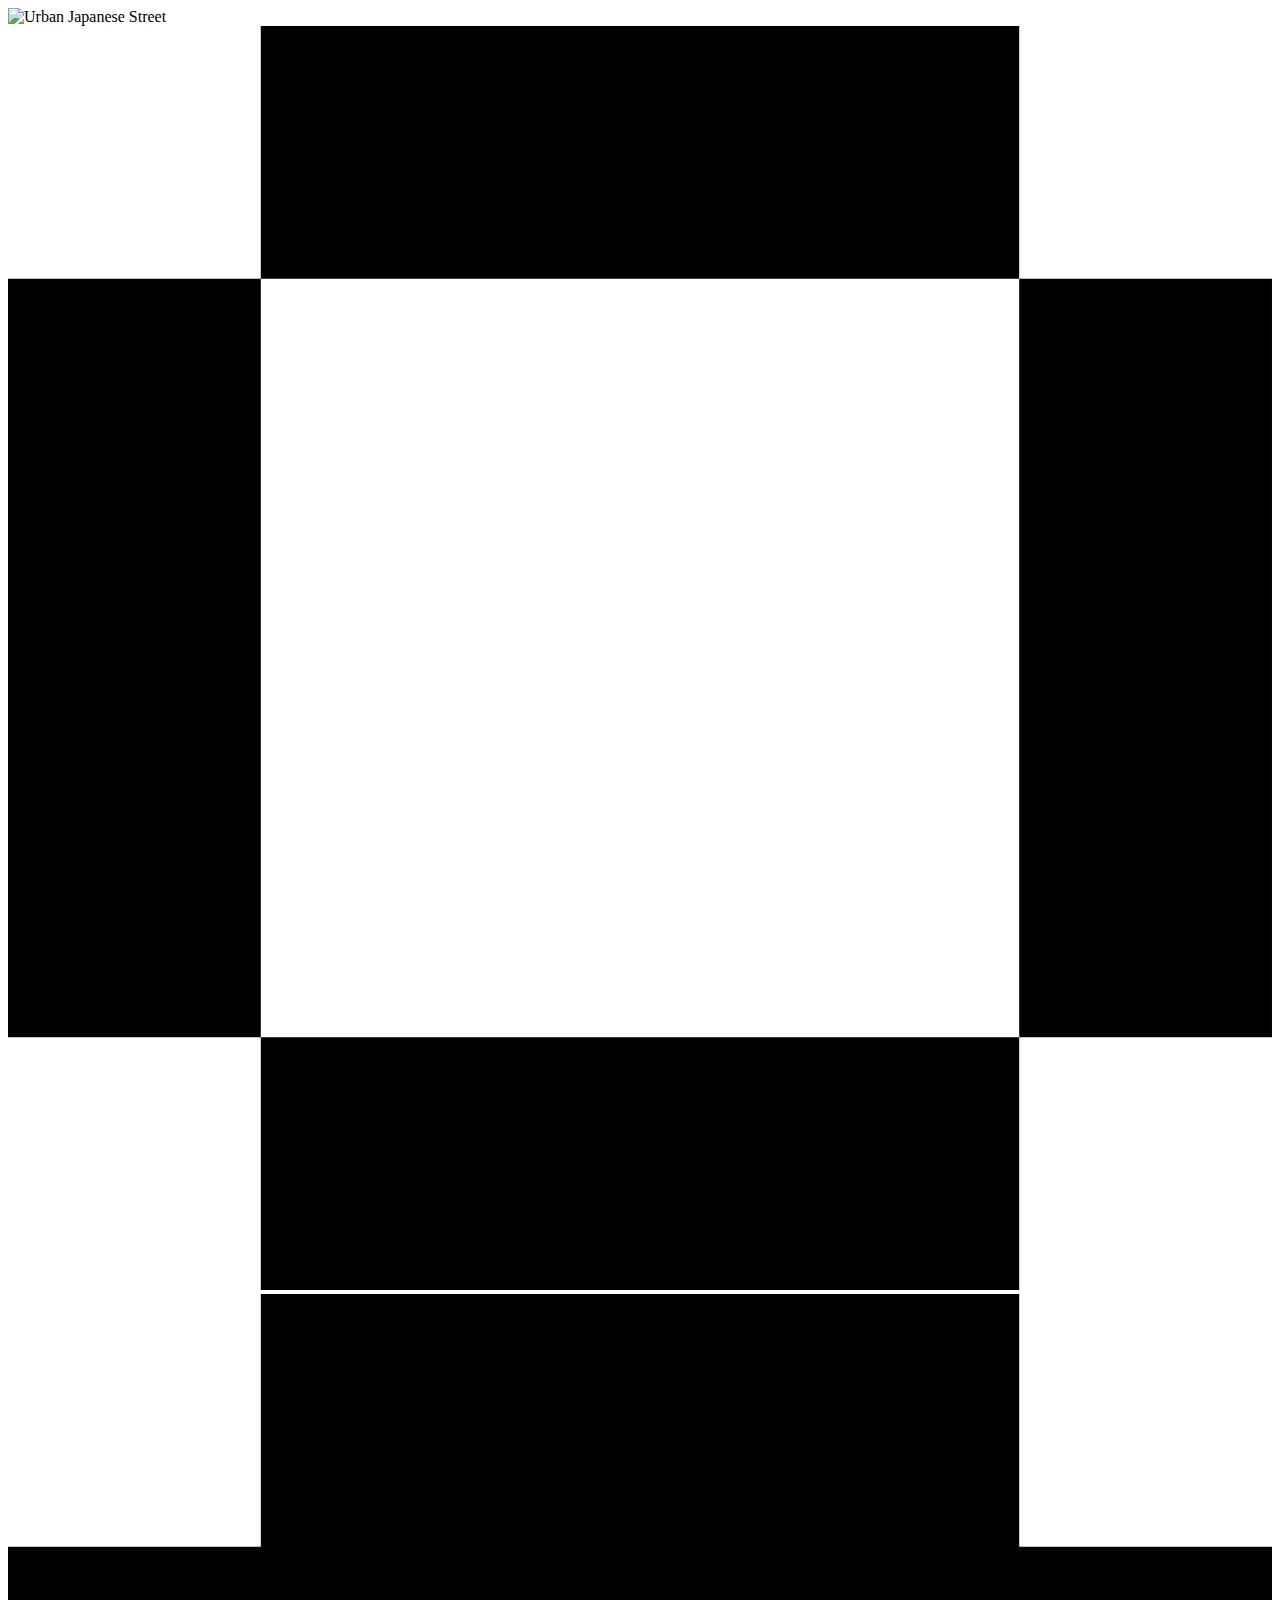
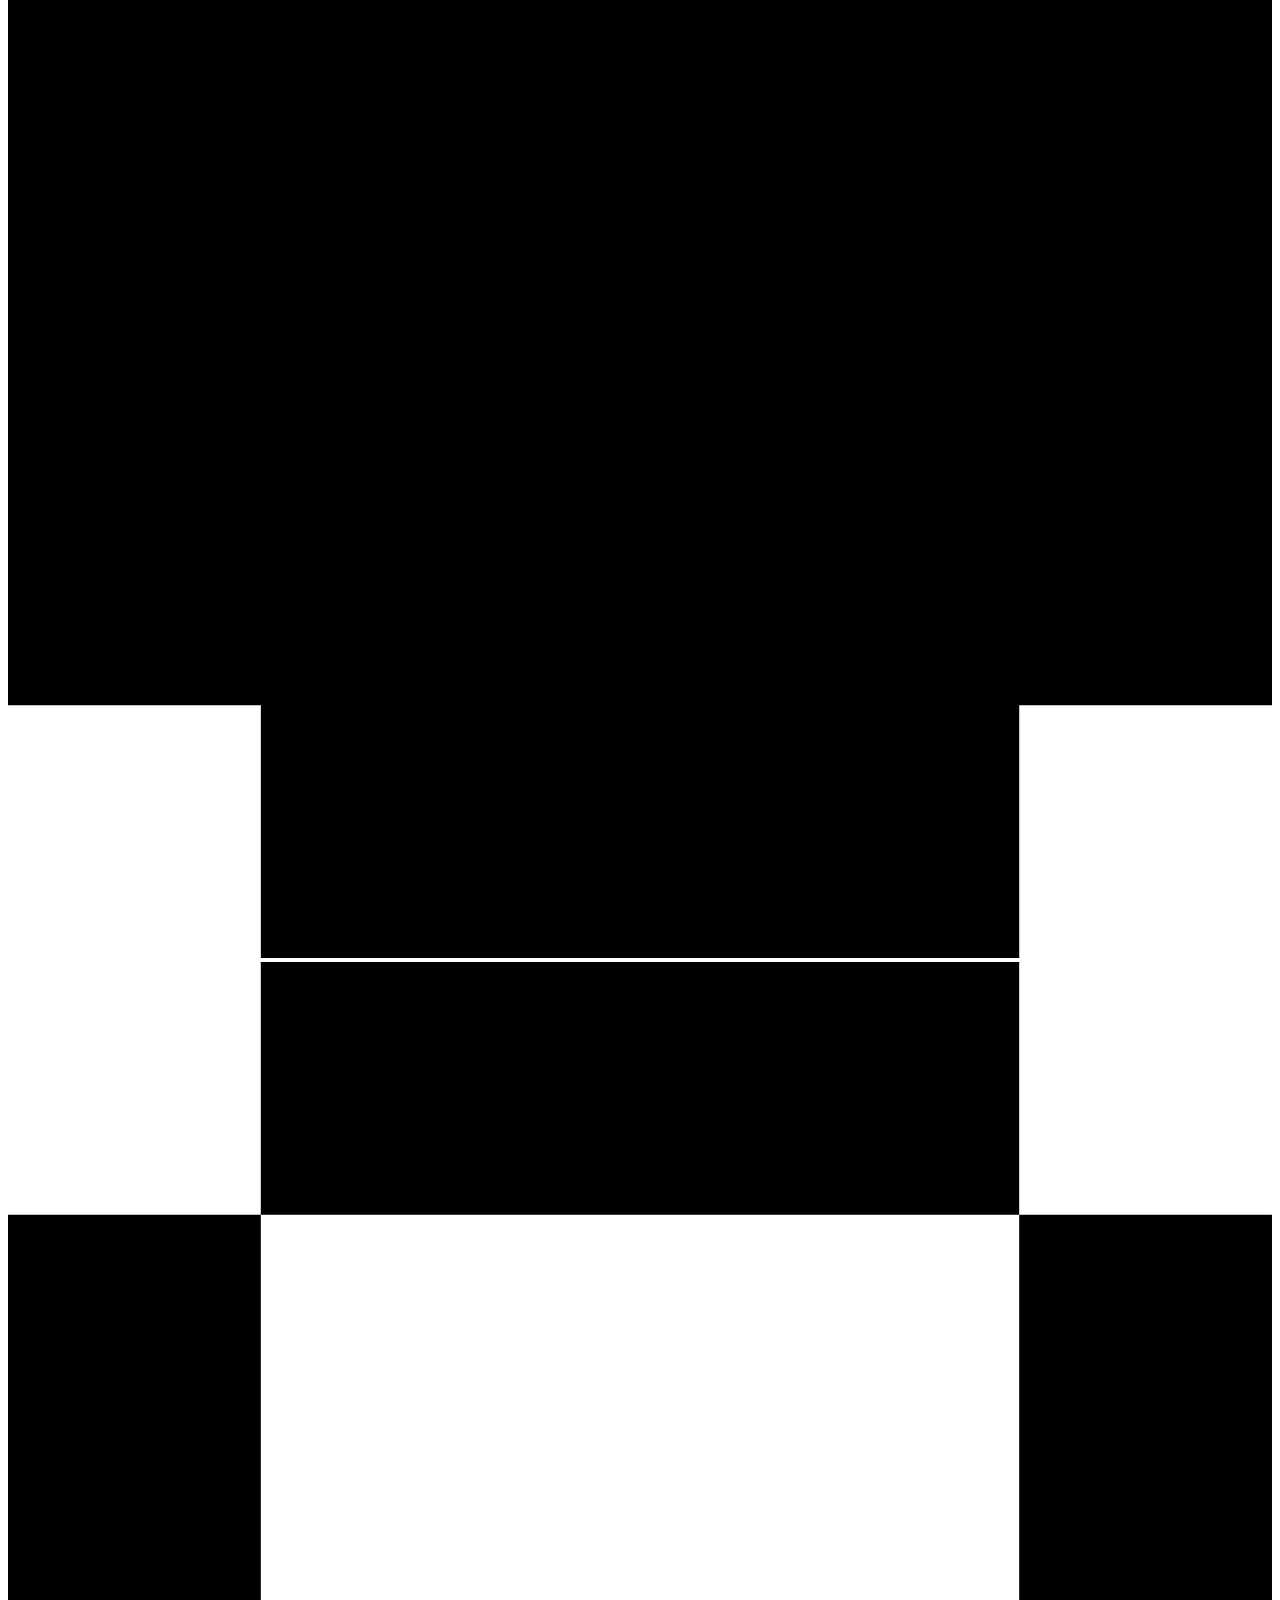
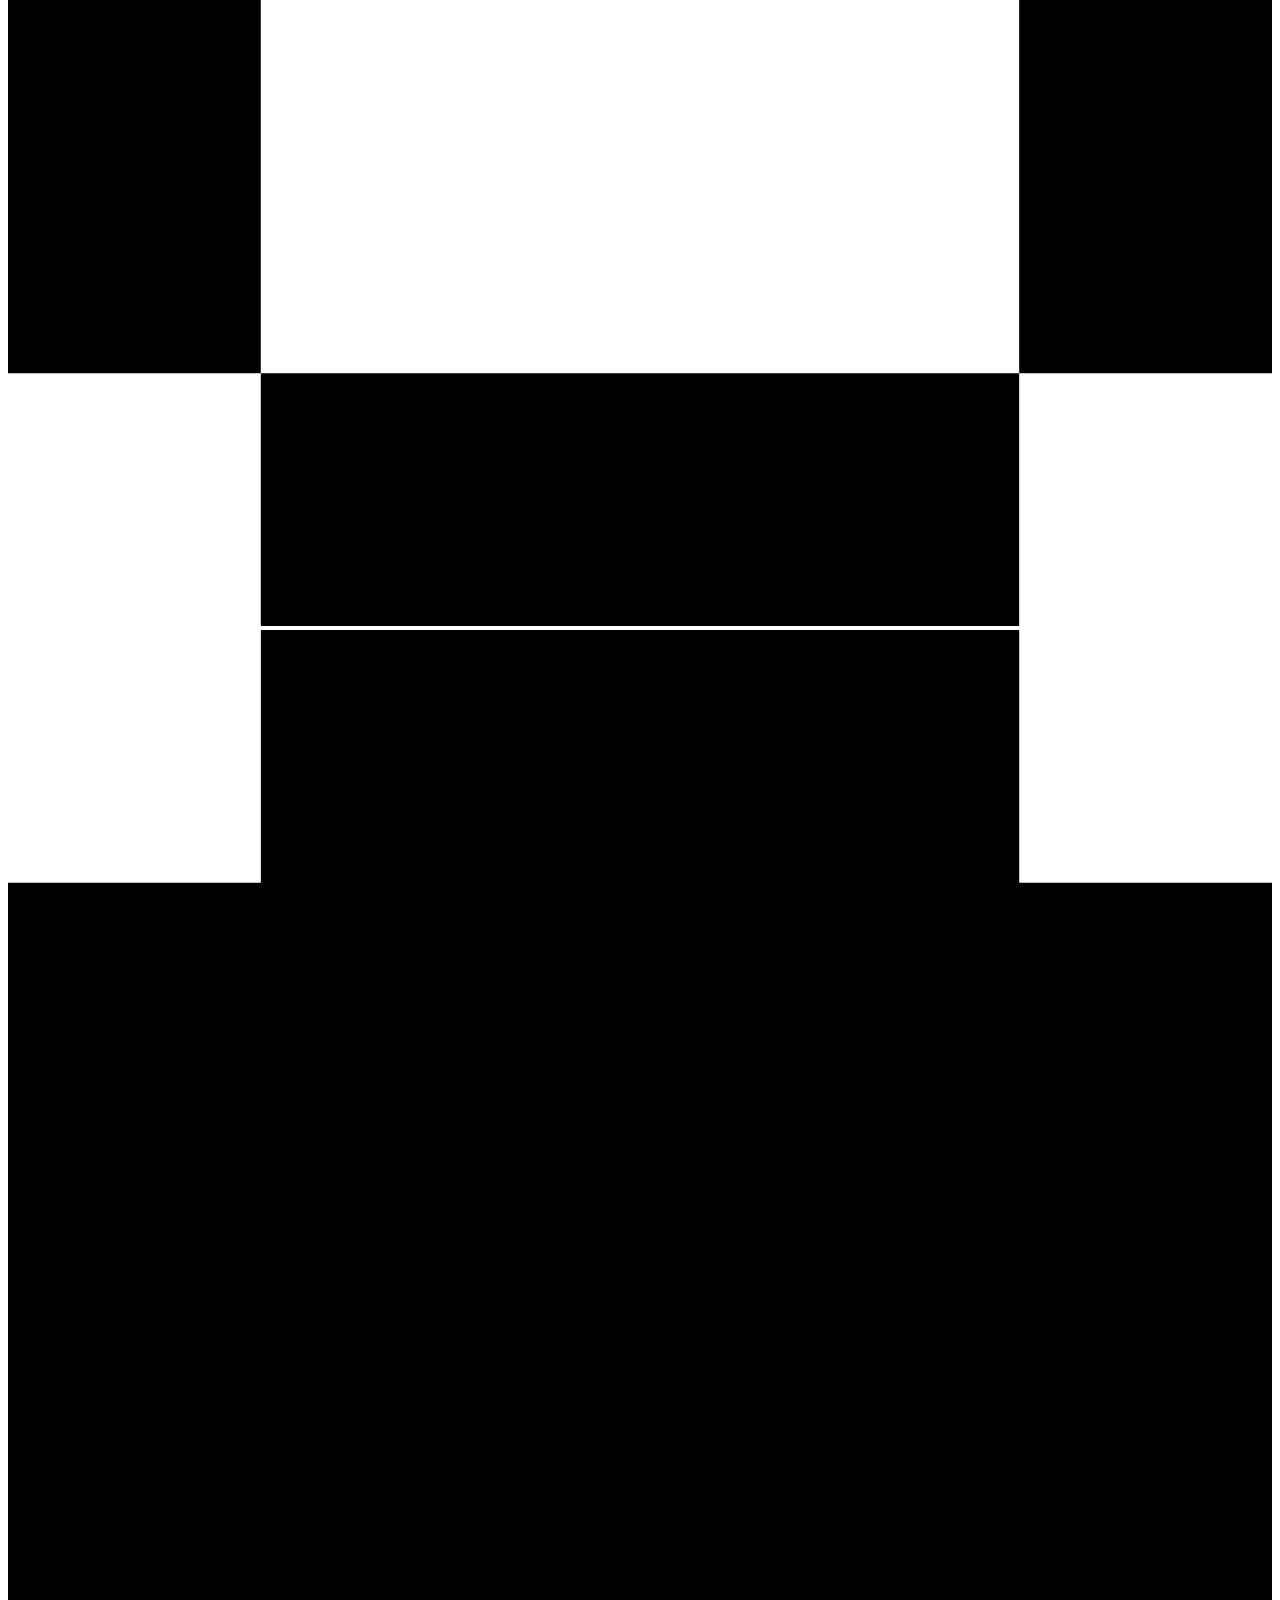
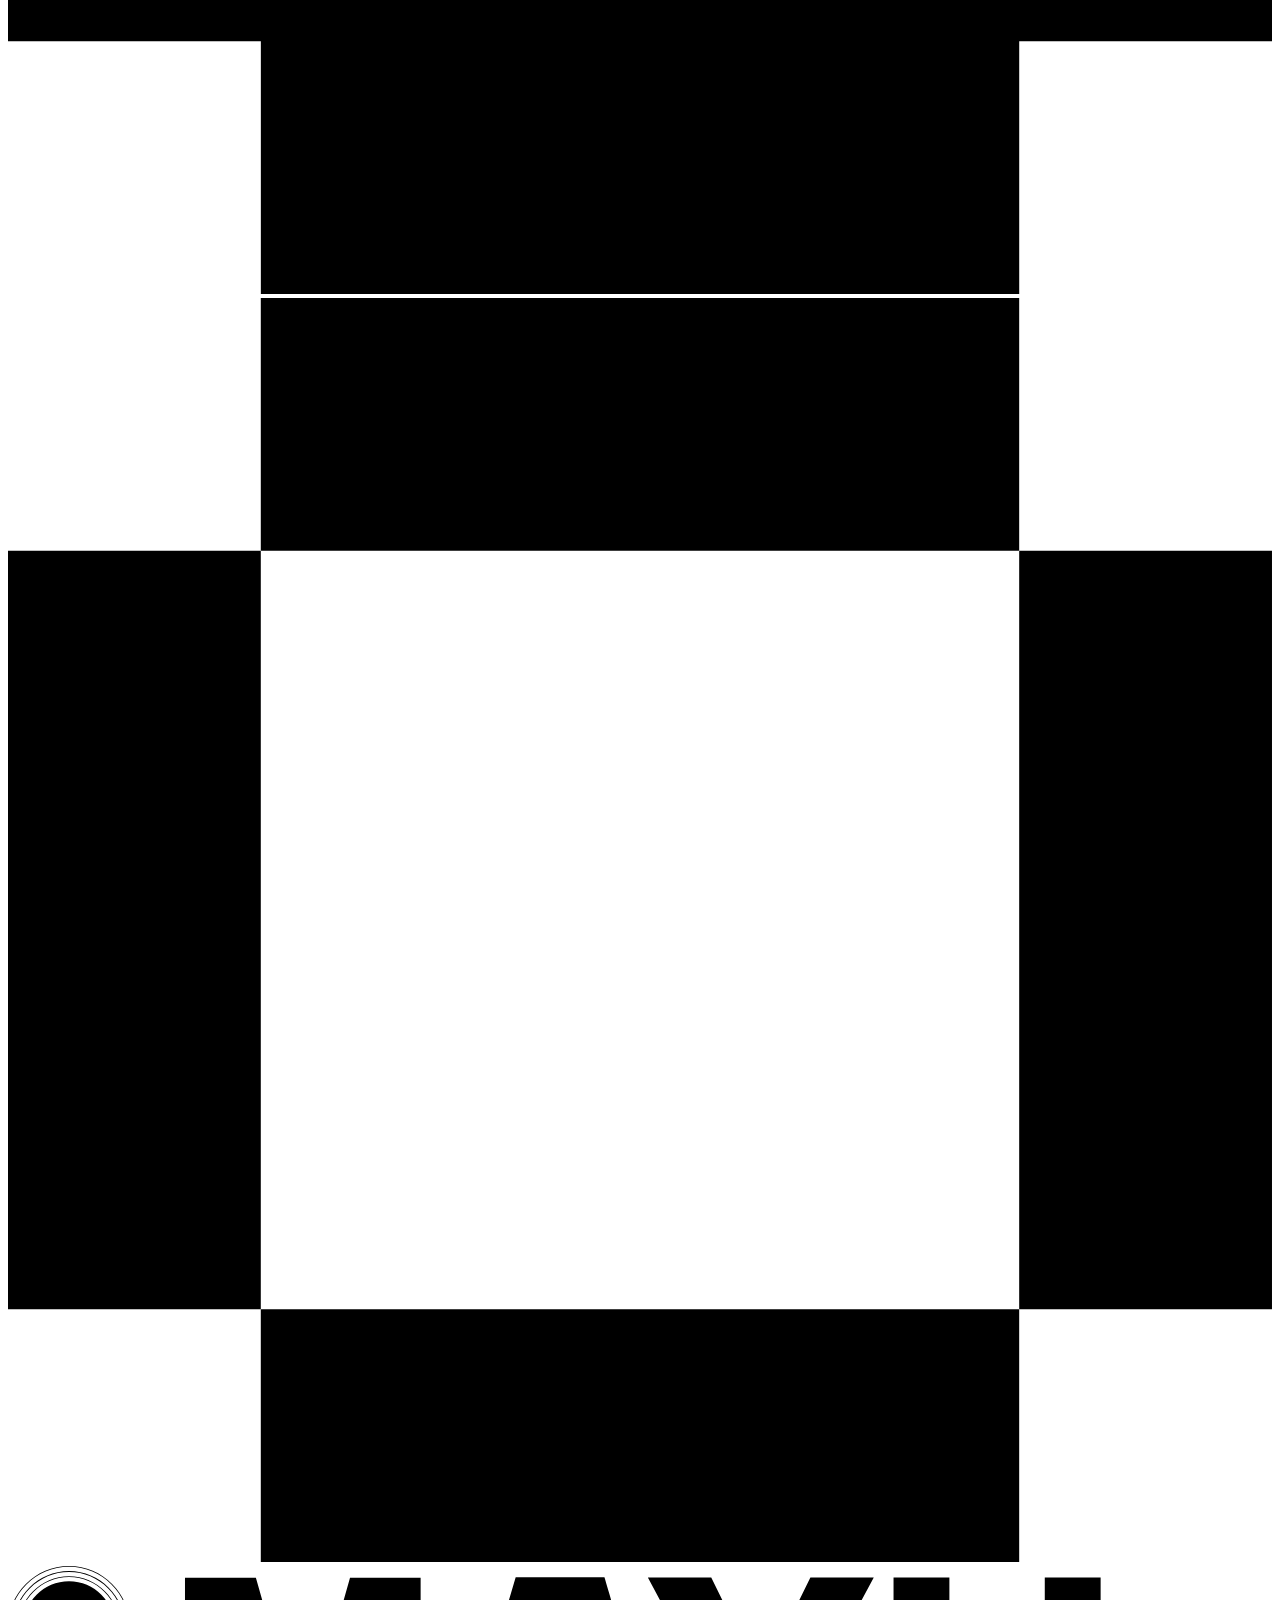
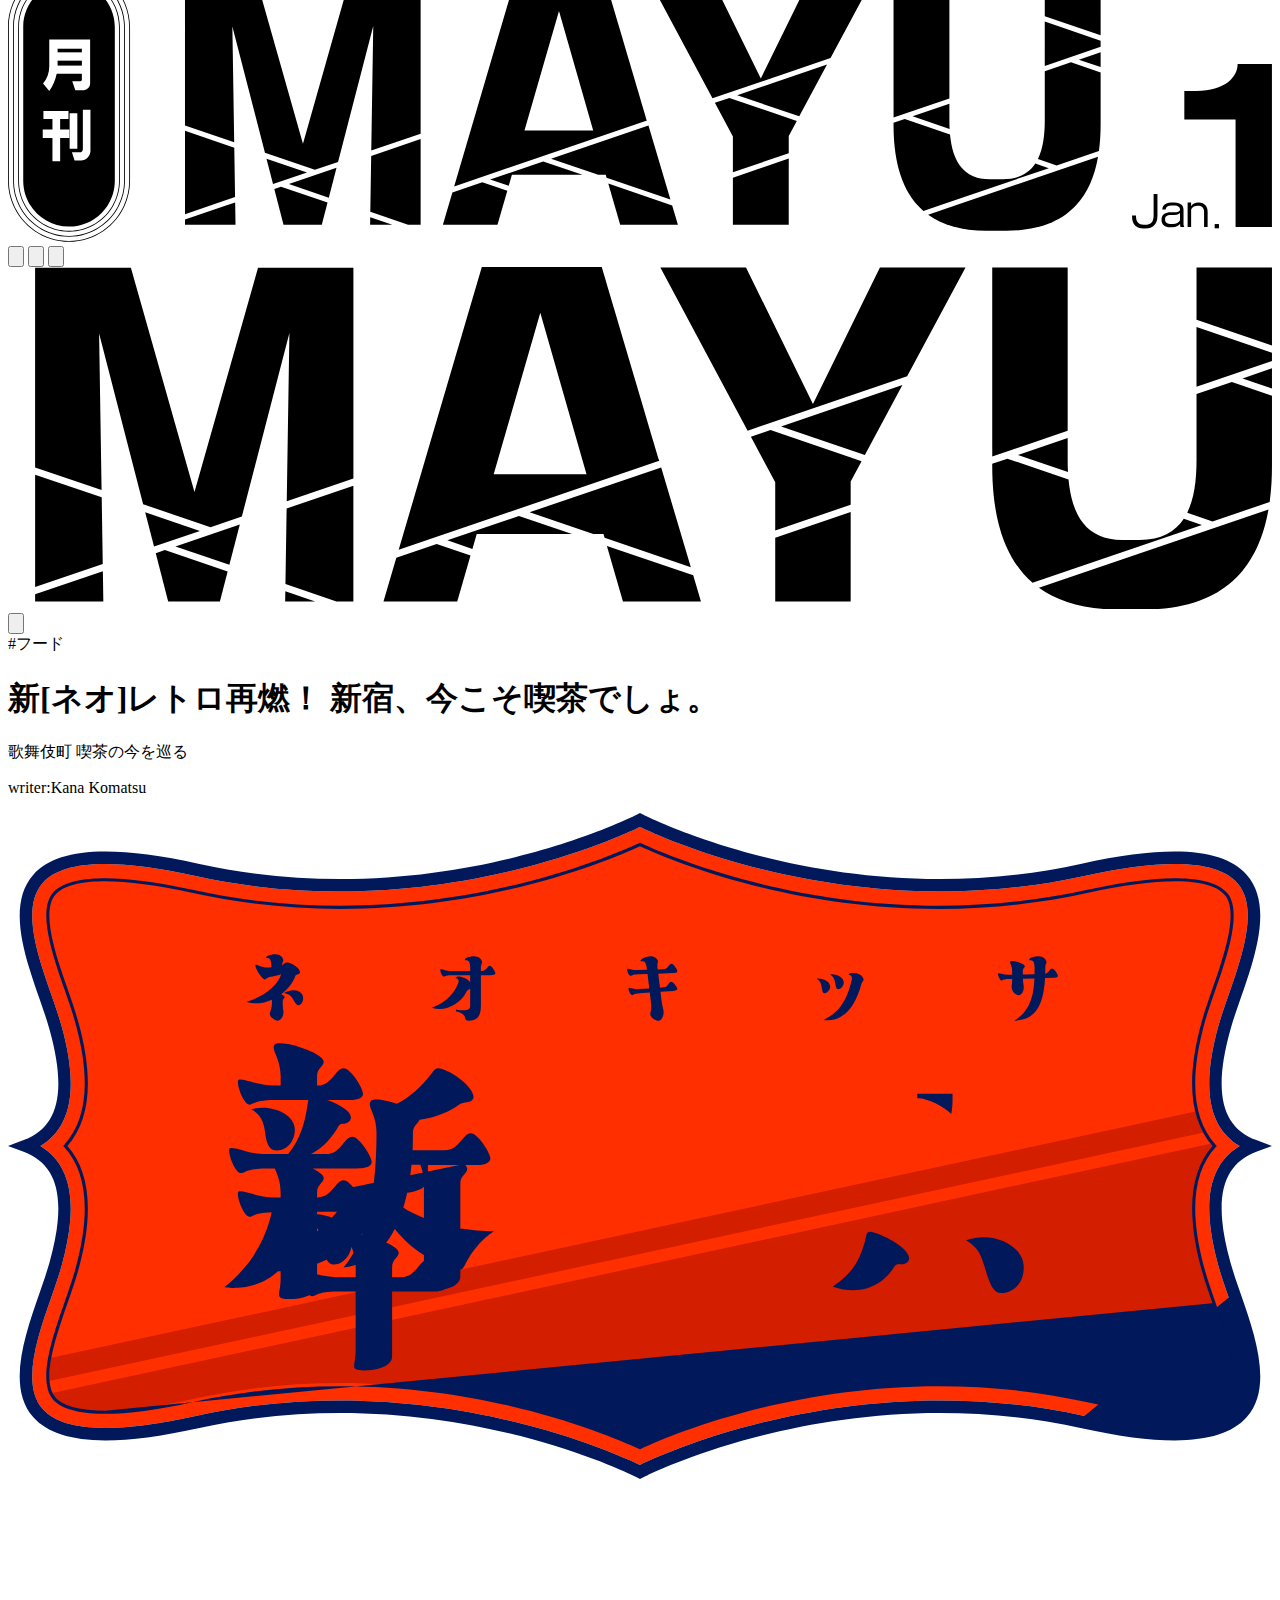
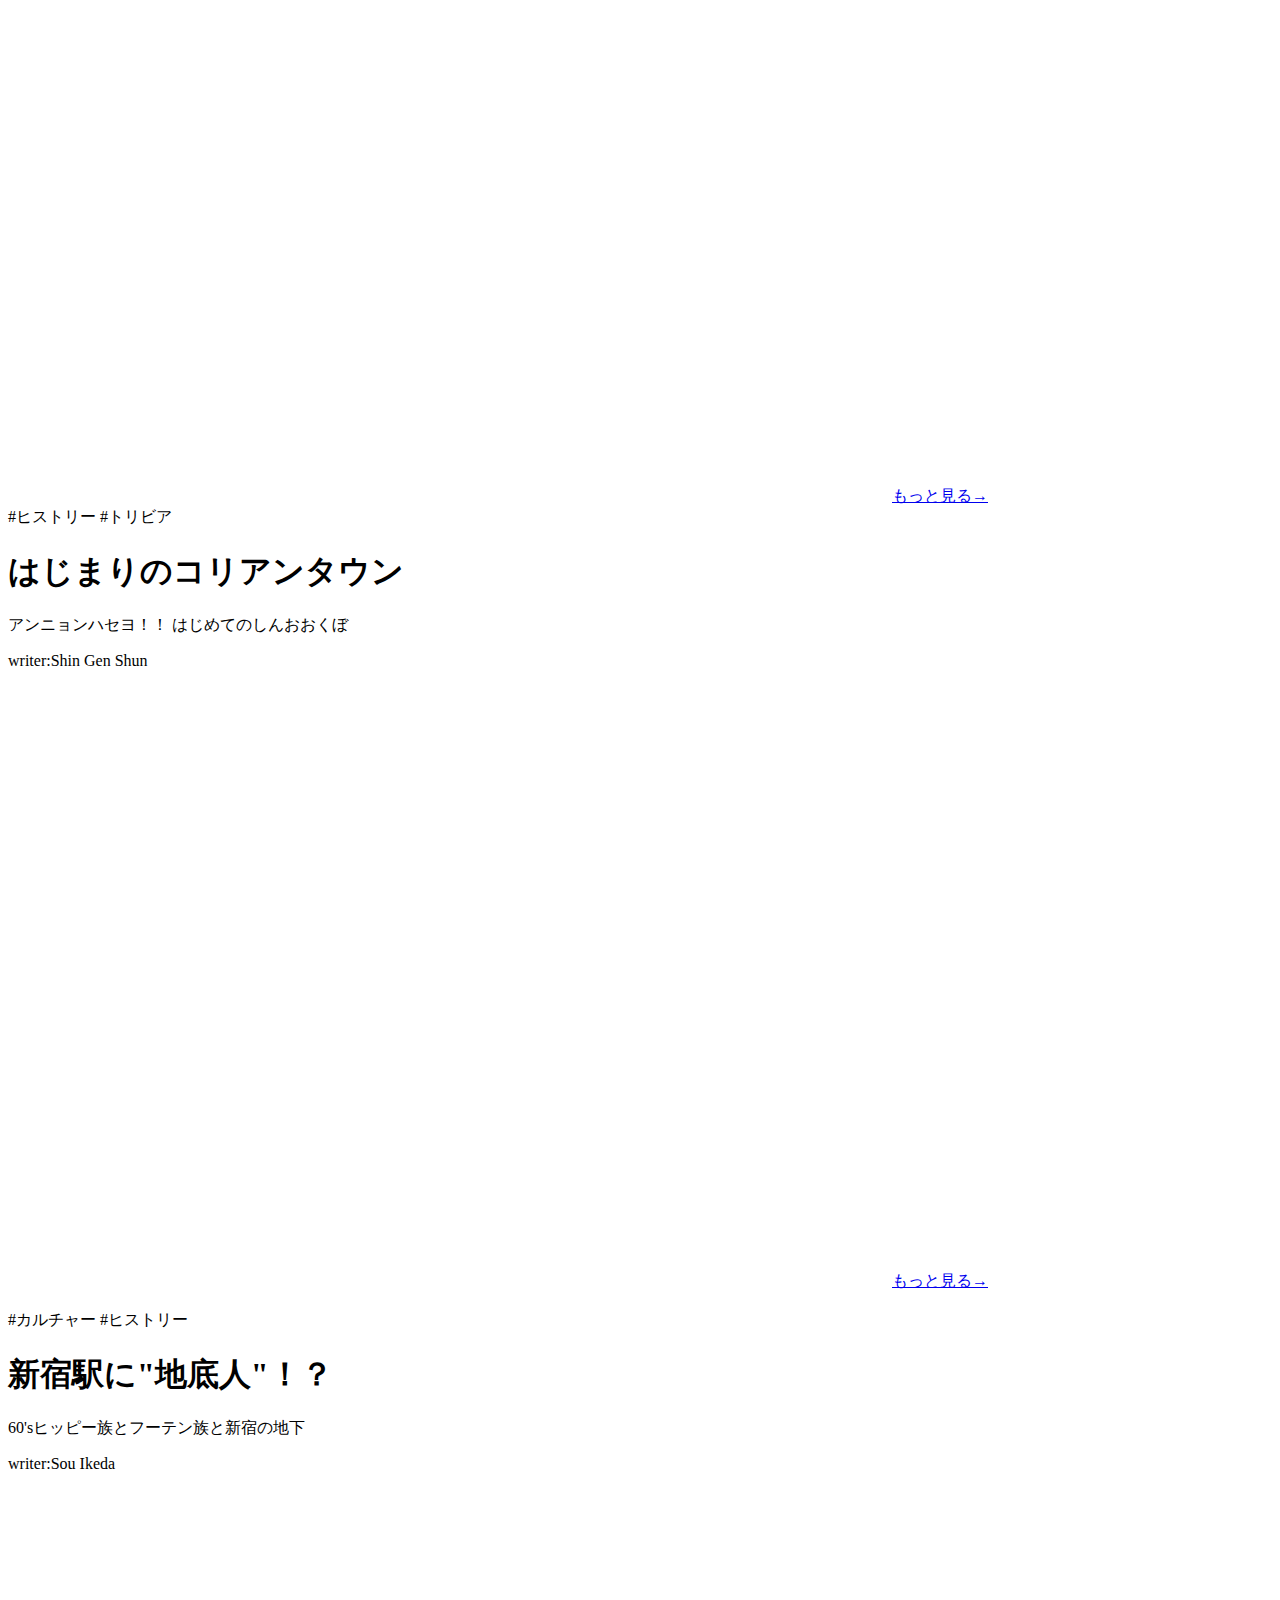
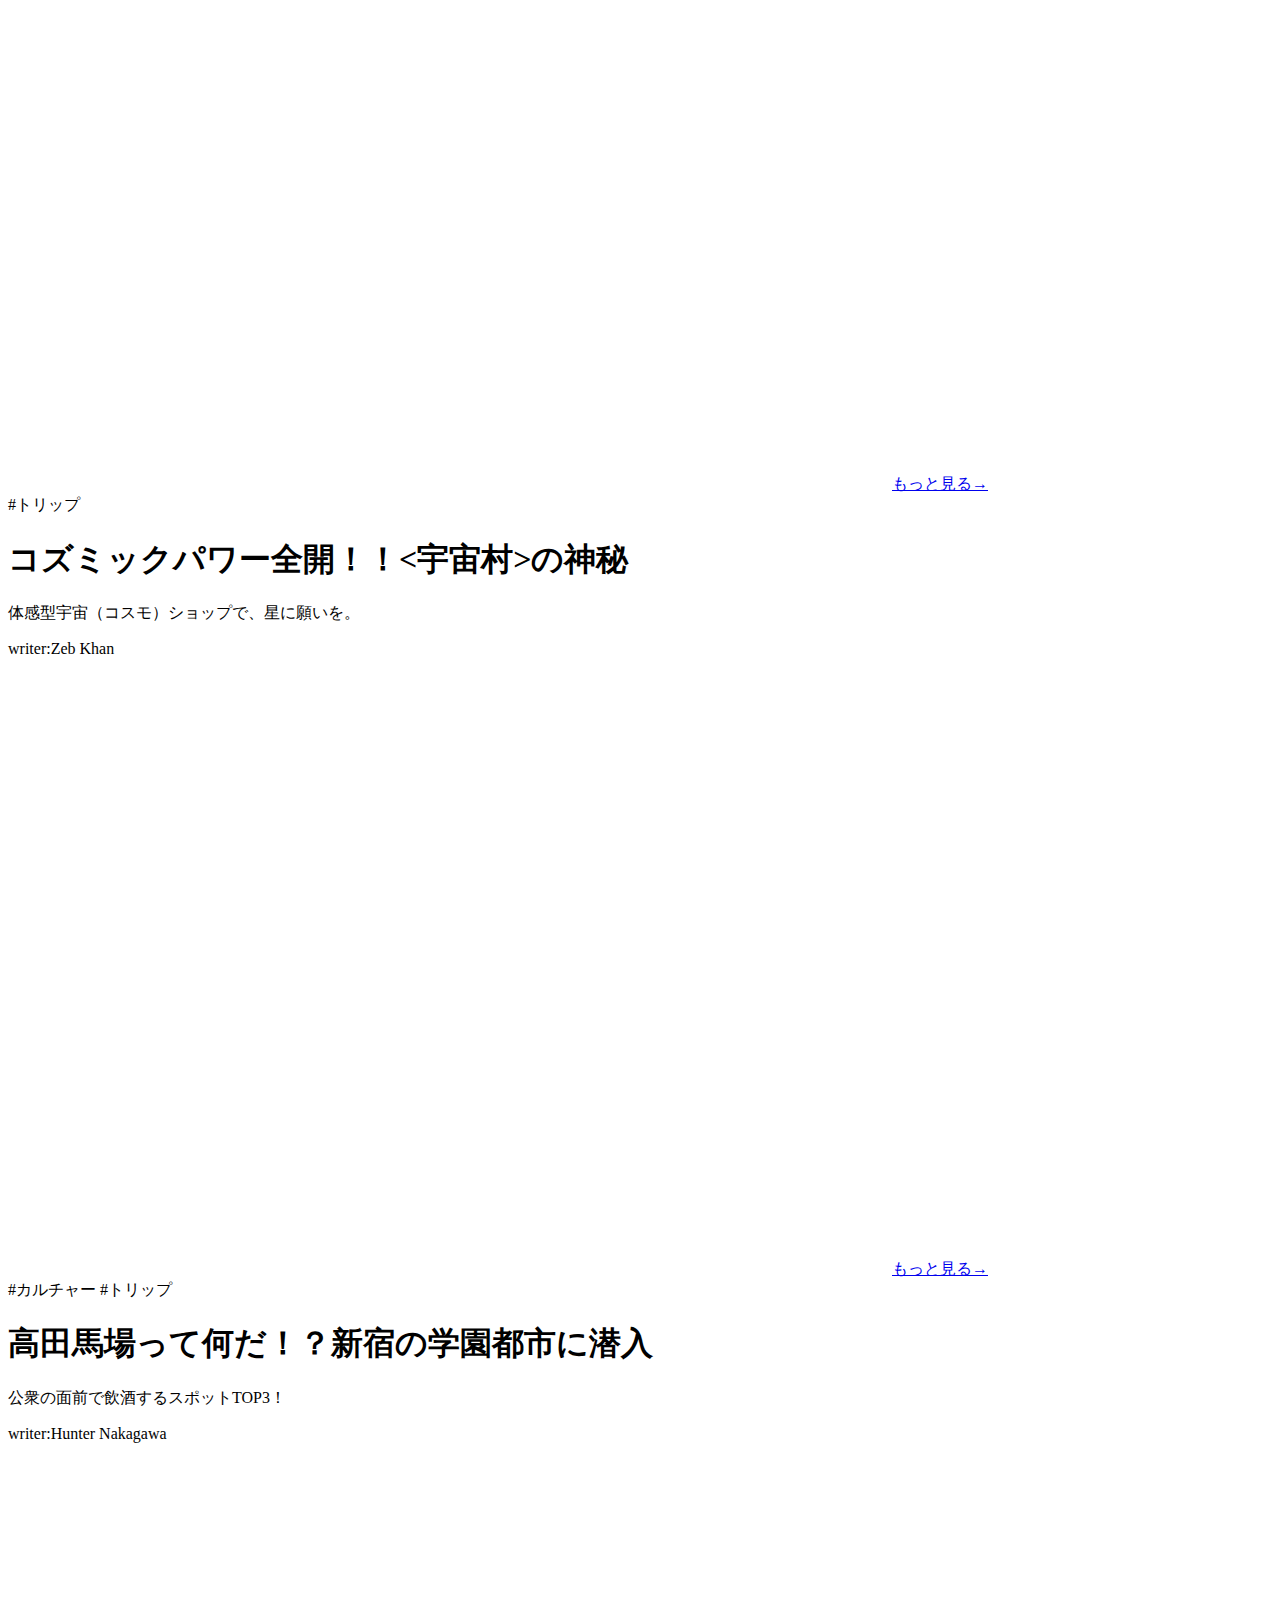
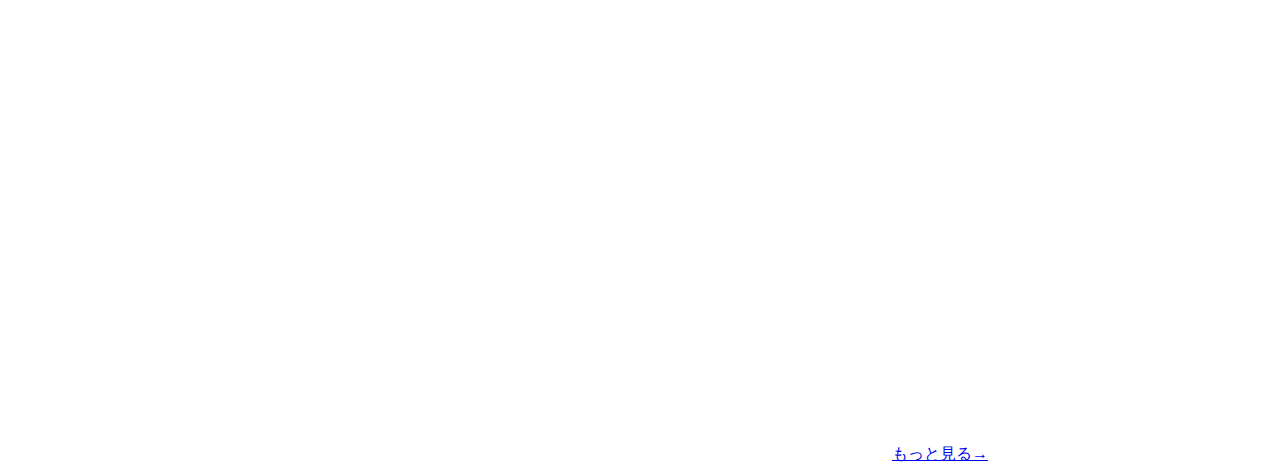
==== index.html @ 88285724 "update" ====
<!DOCTYPE html>
<html lang="ja">
  <head>
    <meta charset="UTF-8" />
    <meta name="viewport" content="width=device-width, initial-scale=1.0" />
    <meta name="description" content="MAYU - 新宿の文化と歴史を探求するウェブマガジン" />
    <meta name="author" content="MAYU Editorial Team" />
    <meta name="keywords" content="新宿,カルチャー,ヒストリー,東京,ウェブマガジン" />
    <meta property="og:title" content="MAYU - 新宿カルチャーマガジン" />
    <meta property="og:description" content="新宿の文化と歴史を探求するウェブマガジン" />
    <meta property="og:type" content="website" />
    <title>MAYU - 新宿カルチャーマガジン</title>
    <script src="https://cdn.tailwindcss.com"></script>
    <link rel="icon" href="/favicon/logo04.svg" type="image/svg+xml" />
    <link rel="stylesheet" href="css/style.css" />
  </head>
  <body>
    <!-- Main Container with responsive max-width -->
    <div class="min-h-screen flex justify-center overflow-x-hidden box-border">
      <div class="w-[1440px] border border-blue-500"> <!-- Changed to fixed width -->
        <div class="relative border border-green-500"> <!-- Removed fixed width for better responsiveness -->
          <!-- Hero Section -->
          <section
            class="relative h-screen w-[1410px] mx-auto overflow-hidden py-4 border border-red-500" 
            aria-label="Hero Banner"
          >
            <!-- Main Content Container -->
            <div
              class="relative z-10 h-full mx-[32px] flex flex-col items-center justify-center border border-blue-500"
              role="banner"
            >
              <!-- Background Image -->
              <div class="absolute inset-0">
                <img
                  src="https://cdn.builder.io/api/v1/image/assets/TEMP/8011d1b2e9b125911fb1d3a131ef5c2fc4aeb7e624f5a21da0997008cc7b0c93"
                  alt="Urban Japanese Street"
                  class="w-full h-full object-cover opacity-80"
                  loading="lazy"
                />
                <div class="bg-black/50 absolute inset-0"></div>
              </div>
              <!-- STATUS HIDDEN/STATUS VISIBLE -->
              <div
                class="absolute bottom-[115px] right-[43px] flex w-[177px] items-center justify-between"
                aria-label="Status Indicators"
              >
                <!-- Status 1 -->
                <svg
                  class="w-[14px] h-[14px]"
                  viewBox="0 0 192.3 192.31"
                  xmlns="http://www.w3.org/2000/svg"
                  aria-hidden="true"
                  focusable="false"
                  role="img"
                >
                  <g>
                    <polygon
                      class="fill-white"
                      points="38.46 76.93 38.46 38.47 0 38.47 0 76.93 0 115.39 0 153.85 38.46 153.85 38.46 115.39 38.46 76.93"
                    />
                    <polygon
                      class="fill-white"
                      points="76.92 153.85 38.46 153.85 38.46 192.31 76.92 192.31 115.38 192.31 153.84 192.31 153.84 153.85 115.38 153.85 76.92 153.85"
                    />
                    <polygon
                      class="fill-white"
                      points="153.84 76.93 153.84 115.39 153.84 153.85 192.3 153.85 192.3 115.39 192.3 76.93 192.3 38.47 153.84 38.47 153.84 76.93"
                    />
                    <polygon
                      class="fill-white"
                      points="115.38 38.47 153.84 38.47 153.84 0 115.38 0 76.92 0 38.46 0 38.46 38.47 76.92 38.47 115.38 38.47"
                    />
                  </g>
                </svg>
                <!-- Status 2 -->
                <svg
                  class="w-[14px] h-[14px]"
                  viewBox="0 0 192.31 192.31"
                  xmlns="http://www.w3.org/2000/svg"
                  aria-hidden="true"
                  focusable="false"
                  role="img"
                >
                  <polygon
                    class="fill-white"
                    points="153.85 38.46 153.85 0 115.39 0 76.93 0 38.47 0 38.47 38.46 0 38.46 0 76.93 0 115.39 0 153.85 38.47 153.85 38.47 192.31 76.93 192.31 115.39 192.31 153.85 192.31 153.85 153.85 192.31 153.85 192.31 115.39 192.31 76.93 192.31 38.46 153.85 38.46"
                  />
                </svg>
                <!-- Status 3 -->
                <svg
                  class="w-[14px] h-[14px]"
                  viewBox="0 0 192.3 192.31"
                  xmlns="http://www.w3.org/2000/svg"
                  aria-hidden="true"
                  focusable="false"
                  role="img"
                >
                  <g>
                    <polygon
                      class="fill-white"
                      points="38.46 76.93 38.46 38.47 0 38.47 0 76.93 0 115.39 0 153.85 38.46 153.85 38.46 115.39 38.46 76.93"
                    />
                    <polygon
                      class="fill-white"
                      points="76.92 153.85 38.46 153.85 38.46 192.31 76.92 192.31 115.38 192.31 153.84 192.31 153.84 153.85 115.38 153.85 76.92 153.85"
                    />
                    <polygon
                      class="fill-white"
                      points="153.84 76.93 153.84 115.39 153.84 153.85 192.3 153.85 192.3 115.39 192.3 76.93 192.3 38.47 153.84 38.47 153.84 76.93"
                    />
                    <polygon
                      class="fill-white"
                      points="115.38 38.47 153.84 38.47 153.84 0 115.38 0 76.92 0 38.46 0 38.46 38.47 76.92 38.47 115.38 38.47"
                    />
                  </g>
                </svg>
                <!-- Status 4 -->
                <svg
                  class="w-[14px] h-[14px]"
                  viewBox="0 0 192.31 192.31"
                  xmlns="http://www.w3.org/2000/svg"
                  aria-hidden="true"
                  focusable="false"
                  role="img"
                >
                  <polygon
                    class="fill-white"
                    points="153.85 38.46 153.85 0 115.39 0 76.93 0 38.47 0 38.47 38.46 0 38.46 0 76.93 0 115.39 0 153.85 38.47 153.85 38.47 192.31 76.93 192.31 115.39 192.31 153.85 192.31 153.85 153.85 192.31 153.85 192.31 115.39 192.31 76.93 192.31 38.46 153.85 38.46"
                  />
                </svg>
                <!-- Status 5 -->
                <svg
                  class="w-[14px] h-[14px]"
                  viewBox="0 0 192.3 192.31"
                  xmlns="http://www.w3.org/2000/svg"
                  aria-hidden="true"
                  focusable="false"
                  role="img"
                >
                  <g>
                    <polygon
                      class="fill-white"
                      points="38.46 76.93 38.46 38.47 0 38.47 0 76.93 0 115.39 0 153.85 38.46 153.85 38.46 115.39 38.46 76.93"
                    />
                    <polygon
                      class="fill-white"
                      points="76.92 153.85 38.46 153.85 38.46 192.31 76.92 192.31 115.38 192.31 153.84 192.31 153.84 153.85 115.38 153.85 76.92 153.85"
                    />
                    <polygon
                      class="fill-white"
                      points="153.84 76.93 153.84 115.39 153.84 153.85 192.3 153.85 192.3 115.39 192.3 76.93 192.3 38.47 153.84 38.47 153.84 76.93"
                    />
                    <polygon
                      class="fill-white"
                      points="115.38 38.47 153.84 38.47 153.84 0 115.38 0 76.92 0 38.46 0 38.46 38.47 76.92 38.47 115.38 38.47"
                    />
                  </g>
                </svg>
              </div>
              <!-- END -->
              <!-- Logo Container -->
              <!-- ロゴのサイズは810pxと177pxが60%で表示されるように設定 -->
              <div class="absolute top-8 left-8 w-full max-w-[810px] h-auto md:h-[177px] transition-all duration-300">
                <!-- Your SVG Logo with Tailwind classes -->
                <svg
                  class="w-full h-auto text-white fill-current transition-transform duration-300 hover:scale-105"
                  viewBox="0 0 1494.02 326.04"
                  xmlns="http://www.w3.org/2000/svg"
                  aria-label="MAYU Logo"
                  role="img"
                >
                  <title>MAYU Logo</title>
                  <desc>MAYU - 新宿カルチャーマガジン</desc>
                  <g>
                    <g id="_レイヤー_1-2" data-name="レイヤー_1">
                      <g>
                        <g>
                          <path
                            d="M72.13,0C32.36,0,0,32.35,0,72.12v181.79c0,39.77,32.36,72.13,72.13,72.13s72.13-32.36,72.13-72.13V72.12C144.26,32.35,111.9,0,72.13,0ZM143.26,253.91c0,39.22-31.91,71.13-71.13,71.13S1,293.13,1,253.91V72.12C1,32.9,32.91,1,72.13,1s71.13,31.9,71.13,71.12v181.79Z"
                          />
                          <path
                            d="M72.13,6C35.67,6,6,35.66,6,72.12v181.79c0,36.47,29.67,66.13,66.13,66.13s66.13-29.66,66.13-66.13V72.12c0-36.46-29.67-66.12-66.13-66.12ZM137.26,253.91c0,35.91-29.22,65.13-65.13,65.13S7,289.82,7,253.91V72.12C7,36.21,36.22,7,72.13,7s65.13,29.21,65.13,65.12v181.79Z"
                          />
                          <path
                            d="M72.13,12c-33.15,0-60.13,26.97-60.13,60.12v181.79c0,33.16,26.98,60.13,60.13,60.13s60.13-26.97,60.13-60.13V72.12c0-33.15-26.97-60.12-60.13-60.12ZM131.26,253.91c0,32.6-26.52,59.13-59.13,59.13s-59.13-26.53-59.13-59.13V72.12c0-32.6,26.53-59.12,59.13-59.12s59.13,26.52,59.13,59.12v181.79Z"
                          />
                          <rect x="58.63" y="97.79" width="28.67" height="4.26" />
                          <rect x="58.63" y="111.9" width="28.67" height="5.83" />
                          <path
                            d="M72.13,18c-29.89,0-54.13,24.23-54.13,54.12v181.79c0,29.9,24.24,54.13,54.13,54.13,14.95,0,28.48-6.06,38.28-15.85,9.79-9.8,15.85-23.33,15.85-38.28V72.12c0-29.89-24.23-54.12-54.13-54.12ZM48.78,118.36v-31.43h48.3v51.95c-.04,2.09-.78,3.89-2.23,5.42-1.44,1.53-3.21,2.35-5.3,2.48h-9.97l-3.64-10.6h9.72c.42-.04.8-.22,1.13-.54.34-.31.51-.72.51-1.22v-7.02h-29.74c-1.46,7.31-4.39,14.09-8.78,20.32l-7.34-8.78c4.89-5.98,7.34-12.84,7.34-20.58ZM72.43,203.24h-10.79v27.41h-9.1v-27.41h-11.48v-9.92h11.48v-12.35h-10.66v-9.48h29.61v9.48h-9.85v12.35h10.79v9.92ZM72.87,174.13h9.09v41.84h-9.09v-41.84ZM97.46,219.11c-.21,2.93-1.38,5.44-3.51,7.56-2.14,2.11-4.67,3.23-7.6,3.35h-7.65l-3.14-9.78h9.67c.83-.05,1.56-.39,2.19-1.04s.98-1.41,1.07-2.29v-47.11h8.97v49.31Z"
                          />
                          <polygon
                            points="379.2 273.83 388.34 238.53 332.03 257.74 379.2 273.83"
                          />
                          <polygon
                            points="322.73 260.91 314.78 263.63 325.66 305.81 370.91 305.81 377.69 279.66 322.74 260.91 322.73 260.91"
                          />
                          <polygon
                            points="305.53 227.74 313.28 257.8 353.45 244.09 305.53 227.74"
                          />
                          <polygon
                            points="209.2 299.65 209.2 305.81 268.92 305.81 268.5 279.41 209.2 299.65"
                          />
                          <polygon
                            points="267.48 214.76 209.2 194.88 209.2 293.3 268.4 273.11 267.48 214.76"
                          />
                          <polygon
                            points="428.27 290.58 472.91 305.81 487.74 305.81 487.74 204.62 429.31 224.55 428.27 290.58"
                          />
                          <polygon
                            points="428.03 305.81 454.33 305.81 428.17 296.89 428.03 305.81"
                          />
                          <polygon
                            points="348.66 210.12 293.02 13.92 209.2 13.92 209.2 188.54 267.38 208.39 265.21 71.41 303.74 220.8 362.73 240.93 390.14 231.58 431.74 71.04 429.41 218.18 487.74 198.28 487.74 13.92 404.29 13.92 348.66 210.12"
                          />
                          <path
                            d="M705.07,13.18h-104.96l-72.74,247.37,228-77.78h0s-50.3-169.59-50.3-169.59ZM610.49,194.55l40.8-141.31,40.43,141.31h-81.23Z"
                          />
                          <polygon
                            points="757.07 188.52 641.9 227.82 697.65 246.84 706.55 246.84 707.53 250.21 783.01 275.96 757.07 188.52"
                          />
                          <polygon
                            points="709.56 257.24 723.3 304.7 723.62 305.81 791.86 305.81 785.1 283.01 709.56 257.24"
                          />
                          <polygon
                            points="569.93 252.38 591.89 259.87 595.66 246.84 679.08 246.84 632.61 230.99 569.93 252.38"
                          />
                          <polygon
                            points="525.3 267.6 514.06 305.81 578.6 305.81 590.22 265.64 560.63 255.55 525.3 267.6"
                          />
                          <polygon
                            points="835.56 161.74 856.86 201.59 856.86 243.84 922.88 221.32 922.88 200.85 932.41 183.09 852.71 155.9 835.56 161.74"
                          />
                          <polygon
                            points="856.86 305.81 922.88 305.81 922.88 227.66 856.86 250.18 856.86 305.81"
                          />
                          <polygon
                            points="935.29 177.73 968.14 116.51 862 152.72 935.29 177.73"
                          />
                          <polygon
                            points="889.87 132.98 831.27 13.55 756.35 13.55 832.7 156.38 972.3 108.75 1023.39 13.55 948.47 13.55 889.87 132.98"
                          />
                          <path
                            d="M1069.29,177.71l43.74,14.92c-.18-3.35-.26-6.8-.26-10.32v-19.44l-43.48,14.84Z"
                          />
                          <polygon
                            points="1112.77 13.55 1046.75 13.55 1046.75 179.05 1112.77 156.53 1112.77 13.55"
                          />
                          <path
                            d="M1156.53,312.86h23.37c69.61,0,99.66-36.41,108.59-87.43l-200.87,68.53c16.55,12,39.01,18.9,68.91,18.9Z"
                          />
                          <polygon
                            points="1225.52 13.55 1225.52 59.38 1291.54 81.9 1291.54 13.55 1225.52 13.55"
                          />
                          <path
                            d="M1214.37,233.55c-7.59,11.54-19.77,18.48-38.55,18.48h-15.21c-31.67,0-44.14-21.64-47.1-52.9l-53.51-18.25-13.25,4.52v1.73c0,42.52,9.14,79.72,35.29,102.39l148.21-50.56-15.88-5.41Z"
                          />
                          <path
                            d="M1225.52,124.4v57.91c0,17.8-2.13,33.78-8.12,45.93l22.14,7.55,49.99-17.05h0c1.39-10.09,2.01-20.67,2.01-31.61v-61.31l-35.08-11.97-30.94,10.55Z"
                          />
                          <polygon
                            points="1291.54 119.48 1291.54 101.88 1265.76 110.68 1291.54 119.48"
                          />
                          <polygon
                            points="1225.52 118.06 1291.54 95.54 1291.54 88.25 1225.52 65.72 1225.52 118.06"
                          />
                        </g>
                        <g>
                          <path
                            d="M1451.04,308.53v-127.22h-60.56v-33.7h14.41c33.45,0,48.59-16.12,48.59-31.74h40.54v192.66h-42.98Z"
                          />
                          <g>
                            <path
                              d="M1344.57,310.18h-2.2c-8.8,0-13.65-5-13.65-13.85v-1.5h4.65v1.25c0,6,3.1,9.75,9.1,9.75h2c5.65,0,9.7-2.5,9.7-10.65v-25.8h4.55v25.85c0,10.25-5.45,14.95-14.15,14.95Z"
                            />
                            <path
                              d="M1386.12,308.43c-.4-.55-.6-1.1-.7-3.55-1.85,2.05-4.75,3.95-9.1,3.95h-2.25c-7.1,0-10.5-3.8-10.5-8.1v-1.05c0-5.8,4.25-8.5,11.15-8.5s9.35-.35,10.65-2.5v-.75c0-2.55-1.9-4.8-7.35-4.8h-2.8c-4.05,0-6.55,1.55-6.85,4.65h-4c.45-5.2,4.4-8.3,10.85-8.3h2.95c7.55,0,11.35,3.25,11.35,8.5v16.95c0,1.5.3,2,.75,2.6v.9h-4.15ZM1385.37,291.88c-1.6,1.95-5.2,2.45-10.45,2.45-5.85,0-7.15,1.95-7.15,5v.95c0,3.35,3.6,4.8,6.95,4.8h2.1c4.3,0,7.3-1.85,8.55-4.45v-8.75Z"
                            />
                            <path
                              d="M1413.82,308.53v-17.75c0-5.4-3.6-7.3-6.75-7.3h-.75c-5.75,0-7.8,3.45-7.8,5.65v19.4h-4.15v-28.85h4.15v4.25c1.7-2.75,4.55-4.45,8.35-4.45h.8c4.75,0,10.35,3.1,10.35,10.65v18.4h-4.2Z"
                            />
                            <path d="M1426.37,310.08v-5.05h5.05v5.05h-5.05Z" />
                          </g>
                        </g>
                      </g>
                    </g>
                  </g>
                </svg>
              </div>
              <!-- Navigation Controls Container -->
              <div class="absolute bottom-8 right-8 flex items-center gap-12" aria-label="Slideshow Controls">
                <!-- Left Arrow -->
                <button
                  class="w-[23px] h-[35px] transition-transform hover:scale-110 focus:outline-none focus:ring-2 focus:ring-white/50"
                  aria-label="Previous Slide"
                >
                  <svg
                    class="w-full h-full"
                    viewBox="0 0 269.23 423.08"
                    xmlns="http://www.w3.org/2000/svg"
                    aria-hidden="true"
                    focusable="false"
                  >
                    <g>
                      <polygon
                        class="fill-white"
                        points="38.46 153.85 76.93 153.85 76.93 115.39 115.39 115.39 115.39 76.92 153.85 76.92 153.85 38.46 192.31 38.46 192.31 0 230.77 0 269.23 0 269.23 38.46 230.77 38.46 230.77 76.92 192.31 76.92 192.31 115.39 153.85 115.39 153.85 153.85 115.39 153.85 153.85 115.39 153.85 115.39 192.31 76.93 192.31 76.93 230.77 115.39 230.77 115.39 269.23 153.85 269.23 153.85 307.69 192.31 307.69 192.31 346.15 230.77 346.15 230.77 384.62 269.23 384.62 269.23 423.08 230.77 423.08 192.31 423.08 192.31 384.62 153.85 384.62 153.85 346.15 115.39 346.15 115.39 307.69 76.93 307.69 76.93 269.23 38.46 269.23 38.46 230.77 0 230.77 0 192.31 38.46 192.31 38.46 153.85"
                      />
                    </g>
                  </svg>
                </button>
                <!-- Play/Pause Button -->
                <button
                  class="w-[35px] h-[35px] transition-transform hover:scale-110 focus:outline-none focus:ring-2 focus:ring-white/50"
                  aria-label="Play/Pause Slideshow"
                >
                  <svg
                    class="w-full h-full"
                    viewBox="0 0 423.08 423.08"
                    xmlns="http://www.w3.org/2000/svg"
                    aria-hidden="true"
                    focusable="false"
                  >
                    <g>
                      <polygon
                        class="fill-white"
                        points="384.62 115.39 384.62 76.92 346.16 76.92 346.16 38.46 307.7 38.46 307.7 0 269.23 0 230.77 0 192.31 0 153.85 0 115.39 0 115.39 38.46 76.93 38.46 76.93 76.92 38.47 76.92 38.47 115.39 0 115.39 0 153.85 0 192.31 0 230.77 0 269.23 0 307.69 38.47 307.69 38.47 346.15 76.93 346.15 76.93 384.62 115.39 384.62 115.39 423.08 153.85 423.08 192.31 423.08 230.77 423.08 269.23 423.08 307.7 423.08 307.7 384.62 346.16 384.62 346.16 346.15 384.62 346.15 384.62 307.69 423.08 307.69 423.08 269.23 423.08 230.77 423.08 192.31 423.08 153.85 423.08 115.39 384.62 115.39"
                      />
                    </g>
                  </svg>
                </button>
                <!-- Right Arrow -->
                <button
                  class="w-[23px] h-[35px] transition-transform hover:scale-110 focus:outline-none focus:ring-2 focus:ring-white/50"
                  aria-label="Next Slide"
                >
                  <svg
                    class="w-full h-full"
                    viewBox="0 0 269.23 423.08"
                    xmlns="http://www.w3.org/2000/svg"
                    aria-hidden="true"
                    focusable="false"
                  >
                    <g>
                      <polygon
                        class="fill-white"
                        points="230.77 153.85 192.3 153.85 192.3 115.39 153.84 115.39 153.84 76.92 115.38 76.92 115.38 38.46 76.92 38.46 76.92 0 38.46 0 0 0 0 38.46 38.46 38.46 38.46 76.92 76.92 76.92 76.92 115.39 115.38 115.39 115.38 153.85 153.84 153.84 153.84 192.31 192.3 192.31 192.3 230.77 153.84 230.77 153.84 269.23 115.38 269.23 115.38 307.69 76.92 307.69 76.92 346.15 38.46 346.15 38.46 384.62 0 384.62 0 423.08 38.46 423.08 76.92 423.08 76.92 384.62 115.38 384.62 115.38 346.15 153.84 346.15 153.84 307.69 192.3 307.69 192.3 269.23 230.77 269.23 230.77 230.77 269.23 230.77 269.23 192.31 230.77 192.31 230.77 153.85"
                      />
                    </g>
                  </svg>
                </button>
              </div>
            </div>
          </section>
        </div>
        <!-- Header Container -->
        <header class="relative mx-auto mt-12 mb-12 bg-white shadow-[0_4px_4px_0_rgba(0,0,0,0.25)] transition-colors duration-300 hover:bg-black group">
          <div class="flex h-16 w-full items-center justify-between max-w-[1410px] mx-auto">
            <!-- MAYU Logo -->
            <svg id="_レイヤー_2" 
              class="w-[160px] h-[44px] transition-all duration-300 group-hover:fill-[#FF2F00] fill-black mx-auto" 
              data-name="レイヤー_2" 
              xmlns="http://www.w3.org/2000/svg" 
              viewBox="0 0 1106.05 299.68">
              <g id="_レイヤー_1-2" data-name="レイヤー_1">
                <g>
                  <polygon points="193.71 260.65 202.85 225.35 146.54 244.56 193.71 260.65"/>
                  <polygon points="137.24 247.73 129.29 250.45 140.17 292.63 185.42 292.63 192.2 266.48 137.25 247.73 137.24 247.73"/>
                  <polygon points="120.04 214.56 127.79 244.62 167.96 230.91 120.04 214.56"/>
                  <polygon points="23.71 286.47 23.71 292.63 83.43 292.63 83.01 266.23 23.71 286.47"/>
                  <polygon points="81.99 201.58 23.71 181.7 23.71 280.12 82.91 259.93 81.99 201.58"/>
                  <polygon points="242.78 277.4 287.42 292.63 302.25 292.63 302.25 191.44 243.82 211.37 242.78 277.4"/>
                  <polygon points="242.54 292.63 268.84 292.63 242.68 283.71 242.54 292.63"/>
                  <polygon points="163.17 196.94 107.53 .74 23.71 .74 23.71 175.36 81.89 195.21 79.72 58.23 118.25 207.62 177.24 227.75 204.65 218.4 246.25 57.86 243.92 205 302.25 185.1 302.25 .74 218.8 .74 163.17 196.94"/>
                  <path d="M519.58,0h-104.96l-72.74,247.37,228-77.78h0S519.58,0,519.58,0ZM425,181.37l40.8-141.31,40.43,141.31h-81.23Z"/>
                  <polygon points="571.58 175.34 456.41 214.64 512.16 233.66 521.06 233.66 522.04 237.03 597.52 262.78 571.58 175.34"/>
                  <polygon points="524.07 244.06 537.81 291.52 538.13 292.63 606.37 292.63 599.61 269.83 524.07 244.06"/>
                  <polygon points="384.44 239.2 406.4 246.69 410.17 233.66 493.59 233.66 447.12 217.81 384.44 239.2"/>
                  <polygon points="339.81 254.42 328.57 292.63 393.11 292.63 404.73 252.46 375.14 242.37 339.81 254.42"/>
                  <polygon points="650.07 148.56 671.37 188.41 671.37 230.66 737.39 208.14 737.39 187.67 746.92 169.91 667.22 142.72 650.07 148.56"/>
                  <polygon points="671.37 292.63 737.39 292.63 737.39 214.48 671.37 237 671.37 292.63"/>
                  <polygon points="749.8 164.55 782.65 103.33 676.51 139.54 749.8 164.55"/>
                  <polygon points="704.38 119.8 645.78 .37 570.86 .37 647.21 143.2 786.81 95.57 837.9 .37 762.98 .37 704.38 119.8"/>
                  <path d="M883.8,164.53l43.74,14.92c-.18-3.35-.26-6.8-.26-10.32v-19.44l-43.48,14.84Z"/>
                  <polygon points="927.28 .37 861.26 .37 861.26 165.87 927.28 143.35 927.28 .37"/>
                  <path d="M971.04,299.68h23.37c69.61,0,99.66-36.41,108.59-87.43l-200.87,68.53c16.55,12,39.01,18.9,68.91,18.9Z"/>
                  <polygon points="1040.03 .37 1040.03 46.2 1106.05 68.72 1106.05 .37 1040.03 .37"/>
                  <path d="M1028.88,220.37c-7.59,11.54-19.77,18.48-38.55,18.48h-15.21c-31.67,0-44.14-21.64-47.1-52.9l-53.51-18.25-13.25,4.52v1.73c0,42.52,9.14,79.72,35.29,102.39l148.21-50.56-15.88-5.41Z"/>
                  <path d="M1040.03,111.22v57.91c0,17.8-2.13,33.78-8.12,45.93l22.14,7.55,49.99-17.05h0c1.39-10.09,2.01-20.67,2.01-31.61v-61.31l-35.08-11.97-30.94,10.55Z"/>
                  <polygon points="1106.05 106.3 1106.05 88.7 1080.27 97.5 1106.05 106.3"/>
                  <polygon points="1040.03 104.88 1106.05 82.36 1106.05 75.07 1040.03 52.54 1040.03 104.88"/>
                </g>
              </g>
            </svg>
            
            <!-- Menu Button -->
            <button
              class="absolute right-0 top-1/2 -translate-y-1/2 h-[64px] p-4 bg-white"
              aria-label="Toggle Navigation Menu"
              aria-expanded="false"
            >
              <svg
                class="w-8 h-8"
                viewBox="0 0 403.49 403.49"
                xmlns="http://www.w3.org/2000/svg"
                aria-hidden="true"
                focusable="false"
              >
                <g>
                  <rect width="403.49" height="80.7" />
                  <rect y="161.4" width="403.49" height="80.69" />
                  <rect y="322.79" width="403.49" height="80.7" />
                </g>
              </svg>
            </button>
          </div>
        </header>
        <!-- MAIN CONTENTS -->
        <main class="mt-[85px] max-w-[1210px] mx-auto border border-red-500">
      <!-- SECTION 1 -->
      <section class="w-full border border-red-500">
        <!-- TEXT -->
        <div class="relative group"> <!-- Added group class -->
          <!-- Food Tag -->
          <div class="absolute top-0 left-8 z-20">
            <div class="dotgothic16-regular text-white bg-black p-2 inline-block
            transition-colors duration-300 group-hover:bg-white group-hover:text-[#003BFF]">
              #フード
            </div>
          </div>
          <!-- Main Title -->
          <div class="absolute top-8 left-0 z-20">
            <h1 class="dotgothic16-regular text-white bg-black p-2 inline-block text-4xl
            transition-colors duration-300 group-hover:bg-white group-hover:text-[#003BFF]">
              新[ネオ]レトロ再燃！ 新宿、今こそ喫茶でしょ。
            </h1>
          </div>
          <!-- Subtitle -->
          <div class="absolute top-20 left-8 z-20">
            <p class="dotgothic16-regular text-white bg-black p-2 inline-block text-2xl
            transition-colors duration-300 group-hover:bg-white group-hover:text-[#003BFF]">
              歌舞伎町 喫茶の今を巡る
            </p>
          </div>
          <!-- Writer Credit -->
          <div class="absolute top-32 left-8 z-20">
            <p class="dotgothic16-regular text-white bg-black p-2 inline-block text-sm
            transition-colors duration-300 group-hover:bg-white group-hover:text-[#003BFF]">
              writer:Kana Komatsu
            </p>
          </div>
        </div>
        <!-- TEXT END -->
        <div class="flex justify-between">
          <div class="relative w-[326px]">
            <!-- Top Image (SVG) - Adjusted position and added hover effect -->
             <!-- class="absolute z-10 w-[465px] top-[180px] left-[35px] rotate-[-8deg]
              transition-all duration-300 hover:rotate-[-6deg] hover:scale-105" -->
              <svg id="_レイヤー_2" data-name="レイヤー_2" aria-hidden="true" focusable="false" class="absolute z-10 w-[360px] h-[190px] top-[190px] left-[-25px] rotate-[-8deg]
              transition-all duration-300 hover:rotate-[-6deg] hover:scale-105" xmlns="http://www.w3.org/2000/svg" xmlns:xlink="http://www.w3.org/1999/xlink" viewBox="0 0 510.83 269.14">
                <defs>
                  <style>
                    .cls-1 {
                      fill: #ff2f00;
                    }
                    .cls-2 {
                      fill: #d31e00;
                    }
                    .cls-3 {
                      fill: #01195b;
                    }
                    .cls-4 {
                      clip-path: url(#clippath);
                    }
                  </style>
                  <clipPath id="clippath">
                    <path class="cls-1" d="M486.77,198.12c4.45,12.72,10.53,30.16,5.37,37.43-3.52,4.95-13.14,5.99-20.6,5.99-9.2,0-20.98-1.57-35-4.66-19.5-4.31-39.74-6.5-60.15-6.5-60.99,0-107.69,19.25-120.97,25.36-13.29-6.11-59.98-25.36-120.98-25.36-20.4,0-40.64,2.19-60.14,6.5-14.02,3.09-25.8,4.66-35.02,4.66-7.45,0-17.07-1.03-20.59-5.99-5.16-7.26.92-24.69,5.36-37.43,1.62-4.63,3.15-9.01,4.29-13.09,6.44-23.04,4.98-40.01-4.33-50.46,9.31-10.45,10.77-27.42,4.33-50.45-1.14-4.08-2.66-8.44-4.28-13.09-4.44-12.73-10.53-30.17-5.36-37.44,3.52-4.95,13.13-5.99,20.58-5.99,9.21,0,21,1.57,35.02,4.67,19.5,4.31,39.74,6.49,60.14,6.49,61,0,107.69-19.24,120.98-25.36,13.28,6.12,59.98,25.36,120.97,25.36,20.41,0,40.65-2.18,60.15-6.49,14.02-3.1,25.8-4.67,35.02-4.67,7.45,0,17.07,1.04,20.58,5.99,5.16,7.26-.92,24.69-5.37,37.46-1.62,4.63-3.14,8.99-4.28,13.07-6.44,23.03-4.98,40,4.33,50.45-9.31,10.45-10.77,27.42-4.33,50.46,1.14,4.07,2.67,8.45,4.28,13.09Z"/>
                  </clipPath>
                </defs>
                <g id="_レイヤー_1-2" data-name="レイヤー_1">
                  <g>
                    <g>
                      <path class="cls-1" d="M493.36,195.83c5.46,15.65,12.25,35.12,3.44,45.04-8.11,9.13-28.89,10.07-61.76,2.81-91.89-20.31-169.28,14.79-179.62,19.79-8.06-3.9-56.81-26.06-121.41-26.06-18.32,0-37.91,1.78-58.21,6.27-32.88,7.27-53.66,6.32-61.76-2.81-8.82-9.92-2.02-29.39,3.44-45.04,1.58-4.53,3.07-8.81,4.15-12.68,6.98-24.97,4.19-40.94-8.55-48.58,12.74-7.64,15.53-23.6,8.55-48.58-1.08-3.87-2.57-8.15-4.15-12.67-5.46-15.65-12.26-35.13-3.44-45.05,8.1-9.13,28.88-10.07,61.76-2.81,20.3,4.49,39.89,6.27,58.21,6.27,64.59,0,113.35-22.16,121.41-26.05,10.34,5,87.73,40.09,179.62,19.78,32.87-7.26,53.65-6.32,61.76,2.81,8.81,9.92,2.02,29.4-3.44,45.05-1.58,4.52-3.08,8.8-4.16,12.67-6.98,24.98-4.19,40.94,8.56,48.58-12.75,7.64-15.54,23.61-8.56,48.58,1.08,3.87,2.58,8.15,4.16,12.68Z"/>
                      <path class="cls-3" d="M494.08,181.79c-7.07-25.28-3.75-39.53,10.42-44.85l6.33-2.37-6.33-2.37c-14.17-5.32-17.49-19.57-10.42-44.84,1.04-3.72,2.51-7.93,4.06-12.38,5.9-16.9,13.23-37.93,2.44-50.07-9.55-10.76-31.34-12.19-66.64-4.39C337.51,41.83,257.38,1.02,256.59.61l-1.17-.61-1.17.61c-.8.41-80.86,41.24-177.36,19.91-35.29-7.8-57.09-6.37-66.64,4.39-10.79,12.14-3.45,33.17,2.44,50.07,1.56,4.45,3.02,8.66,4.06,12.38,7.07,25.27,3.76,39.52-10.42,44.84l-6.33,2.37,6.33,2.37c14.18,5.32,17.49,19.57,10.42,44.85-1.04,3.72-2.5,7.92-4.06,12.37-5.89,16.9-13.23,37.93-2.44,50.08,9.55,10.75,31.35,12.19,66.64,4.39,96.42-21.32,176.56,19.49,177.36,19.91l1.17.6,1.17-.6c.79-.42,80.93-41.23,177.35-19.91,35.29,7.79,57.09,6.36,66.64-4.39,10.79-12.15,3.46-33.18-2.44-50.08-1.55-4.45-3.02-8.65-4.06-12.37ZM435.04,243.68c-91.89-20.31-169.28,14.79-179.62,19.79-8.06-3.9-56.81-26.06-121.41-26.06-18.32,0-37.91,1.78-58.21,6.27-32.88,7.27-53.66,6.32-61.76-2.81-8.82-9.92-2.02-29.39,3.44-45.04,1.58-4.53,3.07-8.81,4.15-12.68,6.98-24.97,4.19-40.94-8.55-48.58,12.74-7.64,15.53-23.6,8.55-48.58-1.08-3.87-2.57-8.15-4.15-12.67-5.46-15.65-12.26-35.13-3.44-45.05,8.1-9.13,28.88-10.07,61.76-2.81,20.3,4.49,39.89,6.27,58.21,6.27,64.59,0,113.35-22.16,121.41-26.05,10.34,5,87.73,40.09,179.62,19.78,32.87-7.26,53.65-6.32,61.76,2.81,8.81,9.92,2.02,29.4-3.44,45.05-1.58,4.52-3.08,8.8-4.16,12.67-6.98,24.98-4.19,40.94,8.56,48.58-12.75,7.64-15.54,23.61-8.56,48.58,1.08,3.87,2.58,8.15,4.16,12.68Z"/>
                    </g>
                    <g>
                      <path class="cls-1" d="M486.77,198.12c4.45,12.72,10.53,30.16,5.37,37.43-3.52,4.95-13.14,5.99-20.6,5.99-9.2,0-20.98-1.57-35-4.66-19.5-4.31-39.74-6.5-60.15-6.5-60.99,0-107.69,19.25-120.97,25.36-13.29-6.11-59.98-25.36-120.98-25.36-20.4,0-40.64,2.19-60.14,6.5-14.02,3.09-25.8,4.66-35.02,4.66-7.45,0-17.07-1.03-20.59-5.99-5.16-7.26.92-24.69,5.36-37.43,1.62-4.63,3.15-9.01,4.29-13.09,6.44-23.04,4.98-40.01-4.33-50.46,9.31-10.45,10.77-27.42,4.33-50.45-1.14-4.08-2.66-8.44-4.28-13.09-4.44-12.73-10.53-30.17-5.36-37.44,3.52-4.95,13.13-5.99,20.58-5.99,9.21,0,21,1.57,35.02,4.67,19.5,4.31,39.74,6.49,60.14,6.49,61,0,107.69-19.24,120.98-25.36,13.28,6.12,59.98,25.36,120.97,25.36,20.41,0,40.65-2.18,60.15-6.49,14.02-3.1,25.8-4.67,35.02-4.67,7.45,0,17.07,1.04,20.58,5.99,5.16,7.26-.92,24.69-5.37,37.46-1.62,4.63-3.14,8.99-4.28,13.07-6.44,23.03-4.98,40,4.33,50.45-9.31,10.45-10.77,27.42-4.33,50.46,1.14,4.07,2.67,8.45,4.28,13.09Z"/>
                      <g class="cls-4">
                        <polygon class="cls-2" points="-105.16 260.93 538.88 122.25 518.8 346.98 -105.16 260.93"/>
                        <rect class="cls-2" x="-117.32" y="178.4" width="658.8" height="9" transform="translate(-33.75 48.74) rotate(-12.15)"/>
                      </g>
                    </g>
                    <path class="cls-3" d="M483.71,184.69c-6.4-22.9-4.91-39.62,4.43-49.69l.4-.43-.4-.43c-9.34-10.07-10.83-26.78-4.43-49.68,1.13-4.04,2.65-8.39,4.27-13.03,4.53-12.99,10.73-30.77,5.19-38.57-3.83-5.4-13.87-6.53-21.61-6.53-9.31,0-21.19,1.58-35.29,4.7-19.42,4.29-39.56,6.46-59.88,6.46-61.15,0-107.85-19.41-120.71-25.36l-.26-.13-.27.13c-12.85,5.95-59.55,25.36-120.71,25.36-20.31,0-40.46-2.17-59.87-6.46-14.11-3.12-25.98-4.7-35.29-4.7-7.75,0-17.78,1.13-21.61,6.52-5.55,7.81.66,25.6,5.21,38.63,1.6,4.6,3.11,8.94,4.24,12.98,6.4,22.9,4.91,39.61-4.43,49.68l-.4.43.4.43c9.34,10.07,10.83,26.79,4.43,49.69-1.13,4.04-2.65,8.4-4.27,13.03-4.52,12.98-10.73,30.77-5.19,38.57,3.83,5.39,13.87,6.52,21.62,6.52,9.31,0,21.18-1.58,35.29-4.7,19.41-4.29,39.56-6.46,59.87-6.46,61.15,0,107.85,19.42,120.71,25.37l.27.12.26-.12c12.86-5.95,59.56-25.37,120.71-25.37,20.32,0,40.46,2.17,59.88,6.46,14.11,3.12,25.97,4.7,35.28,4.7,7.75,0,17.79-1.13,21.62-6.53,5.54-7.8-.67-25.59-5.2-38.59-1.61-4.61-3.13-8.96-4.26-13ZM39.28,241.54c-7.45,0-17.07-1.03-20.59-5.99-5.16-7.26.92-24.69,5.36-37.43,1.62-4.63,3.15-9.01,4.29-13.09,6.44-23.04,4.98-40.01-4.33-50.46,9.31-10.45,10.77-27.42,4.33-50.45-1.14-4.08-2.66-8.44-4.28-13.09-4.44-12.73-10.53-30.17-5.36-37.44,3.52-4.95,13.13-5.99,20.58-5.99,9.21,0,21,1.57,35.02,4.67,19.5,4.31,39.74,6.49,60.14,6.49,61,0,107.69-19.24,120.98-25.36,13.28,6.12,59.98,25.36,120.97,25.36,20.41,0,40.65-2.18,60.15-6.49,14.02-3.1,25.8-4.67,35.02-4.67,7.45,0,17.07,1.04,20.58,5.99,5.16,7.26-.92,24.69-5.37,37.46-1.62,4.63-3.14,8.99-4.28,13.07-6.44,23.03-4.98,40,4.33,50.45-9.31,10.45-10.77,27.42-4.33,50.46,1.14,4.07,2.67,8.45,4.28,13.09Z"/>
                    <g>
                      <g>
                        <path class="cls-3" d="M110.18,184.2c-9.58,9.93-22.77,7.47-22.77,7.47,10.39-8.17,16.82-19.15,19.15-30.36-6.89.12-7.47,1.87-8.88,1.87-2.69,0-6.19-10.28-4.2-10.28,3.62,0,7.13,2.45,14.25,2.45h2.45v-1.87c0-4.67-1.52-7.71-2.34-9.81h-3.62c-8.06,0-8.52,1.87-10.04,1.87-2.69,0-6.19-10.16-4.2-10.16,3.62,0,7.12,2.45,14.25,2.45h8.99c5.14-6.19,6.89-13.43,7.83-19.97l.35-1.87h-13.66c-8.06,0-8.53,1.87-10.04,1.87-2.69,0-6.19-10.16-4.2-10.16,3.62,0,7.13,2.45,14.25,2.45h2.45v-3.74c0-7.47-4.09-10.86-2.45-12.73,2.22-2.57,19.85,3.27,19.85,6.77,0,1.99-2.69,2.69-2.69,5.96v3.74h.35c5.72,0,7.12-7.01,10.39-7.01,2.8,0,7.83,7.94,7.83,10.28s-3.5,2.57-5.96,2.57h-8.53c5.49,1.87,10.04,4.9,9.58,7.47-.35,1.52-1.99,2.1-3.15,2.1-1.05-.12-1.63.47-2.1,1.4-2.1,3.62-5.49,8.06-10.86,10.86h6.3c5.72,0,7.13-7.01,10.4-7.01,2.8,0,7.83,7.94,7.83,10.16,0,2.34-3.5,2.69-5.96,2.69h-17.87c2.57,1.29,4.44,2.69,4.44,3.86,0,1.98-2.69,2.57-2.69,5.96v1.87h.35c5.72,0,7.12-6.89,10.39-6.89,2.8,0,7.83,7.94,7.83,10.16s-3.5,2.57-5.96,2.57h-12.61v.93c7.59.58,12.96,5.02,13.9,9.69,1.05,4.9-2.57,11.1-7.59,10.63-2.57-.23-3.5-4.44-4.32-8.76-.35-2.45-1.05-4.32-1.99-6.07v23.13c0,4.32-6.66,5.72-11.1,5.72-1.75,0-3.27-.23-3.62-.58-1.52-1.05,0-2.33,0-7.94v-3.74ZM103.87,128.84c-.58-4.79-2.34-7.36-5.61-9.11,8.41-2.34,17.29,2.1,17.63,7.59.35,4.67-2.8,9.69-8.29,8.99-2.34-.35-3.27-3.5-3.74-7.47ZM194.96,139.59c0,2.22-3.5,2.57-5.96,2.57h-4.32c.58.58.93,1.17.93,1.63,0,1.98-2.8,2.69-2.8,5.96v37.49c0,4.32-6.54,5.72-10.98,5.72-1.87,0-3.27-.23-3.74-.47-1.4-1.05,0-2.45,0-8.06v-34.69c0-3.15-.7-5.61-1.4-7.59h-3.62c-1.63,16.82-7.47,39.12-27.45,41.57,10.51-12.61,13.31-33.63,13.31-54.54,0-7.48-3.97-10.86-2.33-12.73,1.05-1.28,5.84-.47,10.51,1.05,5.37-2.69,9.93-6.77,14.01-12.14,1.28-1.63,1.75-2.92,4.32-1.87,7.24,2.57,13.66,9.11,12.61,11.91-.82,2.1-4.09,1.17-5.49,2.34-3.62,2.8-9.69,5.49-16.23,6.19-.58,1.52-2.69,2.45-2.69,5.26,0,1.99,0,4.44-.12,7.13h13.08c5.84,0,7.24-6.89,10.4-6.89,2.92,0,7.94,7.94,7.94,10.16s-3.5,2.69-5.96,2.69h-19.27v5.6c0,4.32-6.66,5.72-10.98,5.72-1.4,0-2.45-.12-3.15-.23-.23.7-.82,1.05-1.4,1.52,6.54,7.47,24.06,14.13,42.28,14.13,0,0-3.97,2.22-8.06,7.59-4.09,5.26-3.85,8.41-6.31,7.94-13.2-3.04-25.34-12.5-31.06-25.11-2.22,4.09-5.02,7.71-8.29,10.98,5.96.93,15.18,4.67,15.18,7.24,0,1.99-2.69,2.69-2.69,5.96v3.97h3.97c5.72,0,7.12-7.01,10.39-7.01,2.8,0,7.83,7.94,7.83,10.28s-3.5,2.57-5.96,2.57h-16.23v26.16c0,4.32-6.66,5.72-11.1,5.72-1.75,0-3.27-.23-3.62-.58-1.4-1.05,0-2.33,0-7.94v-23.36h-7.47c-8.06,0-8.53,1.87-10.04,1.87-2.69,0-6.19-10.16-4.2-10.16,3.62,0,7.12,2.45,14.25,2.45h7.47v-3.97c0-4.32-1.29-7.24-2.1-9.34-11.8,9.46-27.1,13.78-39.24,8.87,17.29-5.49,35.39-19.15,39.59-31.77ZM350.2,169.6c7.24,2.33,14.95,7.59,13.9,10.98-.47,1.52-2.34,1.98-3.62,1.75-1.05-.12-1.75.35-2.45,1.28-4.32,7.01-12.85,11.8-24.76,7.83,7.71-5.37,10.86-9.93,13.2-18.92.7-2.8.47-3.97,3.74-2.92ZM367.48,113.43v1.87c3.04-.47,10.74,3.15,13.78,6.31.12-1.17.47-2.8.47-5.37v-2.8h-14.25ZM410.22,181.28c1.29,5.72-1.87,12.61-8.88,12.73-3.03,0-4.55-3.86-6.07-8.76-1.99-6.89-3.04-9.58-8.06-12.61,10.63-3.74,21.37,1.75,23.01,8.64Z"/>
                      </g>
                      <g>
                        <path class="cls-3" d="M110.39,65.13c-.93.34-2.37.75-4.22,1-1.65.31-1.79,1.03-2.37,1.13-1.03.14-4.4-5.05-3.71-5.81.48-.55,2.68,1.37,5.53.96l.83-.1v-.72c-.04-.58-.1-1.75-.45-2.3-.31-.48-1-.65-1.68-.65,0,0-.48-.89,2.44-1.44,3.02-.62,4.29,1,4.5,2.1.1.65-.38.83-.48,2.2l.28-.07c.72-.93,1.13-1.24,2.47-.89,2.64.76,4.91,2.95,4.4,4.09-.31.69-1.58.38-1.86,1.31-.89,2.64-2.95,5.26-5.63,7.28.79.38,1.38.83,1.38,1.17,0,.58-.79.79-.79,1.75v.62c0,2.16.31,2.99.31,3.81,0,1.61-1.1,3.37-2.37,3.37-.76,0-2.58-.96-2.99-2.06-.52-1.31.69-2.13.69-5.12v-.62c0-.24,0-.48-.03-.69-3.27,1.48-6.91,1.99-10.24.86,8.25-2.47,12.95-7.49,14.02-11.16ZM118.98,73.47c.69,1.44.17,3.78-1.37,4.19-.76.21-1.58-.89-2.23-2.13-.82-1.65-1.89-2.4-3.81-2.78,3.26-1.99,6.49-1.2,7.42.72Z"/>
                        <path class="cls-3" d="M182.12,68.29c.21-.55-.38-1.34-1.24-1.58,0,0,.17-1.34,3.37-.1,1.41.55,2.16,1.24,2.54,1.89v-2.95h-7.73c-2.37,0-2.51.55-2.95.55-.79,0-1.82-2.99-1.24-2.99,1.03,0,2.1.72,4.19.72h7.73v-1.03s.07-1.89-.45-2.68c-.31-.48-.96-.65-1.65-.62,0,0-.51-.89,2.44-1.48,3.02-.58,4.26,1.03,4.46,2.1.14.72-.48.86-.48,2.68v1.03h.52c1.72,0,2.1-2.06,3.06-2.06.82,0,2.3,2.34,2.3,2.99s-1,.79-1.75.79h-4.12v12.47c0,4.71-1.99,5.91-4.91,5.91-1.06,0-1.34-.45-1.41-1.03-.14-1.55-1.82-2.23-3.85-2.78l.21-.72c3.64.72,5.63.38,5.63-1.38v-6.97c-.34.41-1.1.24-1.68,1.51-2.06,4.4-8.42,8.04-13.84,6.15,6.05-2.16,9.38-6.15,10.85-10.41Z"/>
                        <path class="cls-3" d="M268.82,64.71l-6.01.21.69,5.67,1.58-.14c1.72-.1,1.96-2.2,2.92-2.27.83-.03,2.47,2.16,2.54,2.85.03.65-1,.83-1.72.89l-5.12.34.38,3.23c.28,2.33.76,3.54.86,4.47.21,1.78-.62,3.81-1.92,3.98-.72.07-2.68-.75-3.23-1.92-.65-1.37.51-1.78.1-5.08l-.52-4.36-4.12.31c-2.37.17-2.47.72-2.89.76-.83.07-2.03-2.85-1.44-2.89,1.03-.07,2.13.59,4.19.41l4.05-.28-.69-5.84-3.92.14c-2.33.1-2.47.65-2.92.65-.79.03-1.89-2.92-1.34-2.92,1.07-.03,2.13.62,4.23.55l3.74-.14-.07-.38s-.17-1.89-.76-2.61c-.38-.41-1.06-.52-1.72-.41,0,0-.62-.82,2.23-1.75,2.92-.93,4.36.51,4.71,1.55.21.69-.38.89-.17,2.71l.1.76,2.54-.1c1.72-.03,2.03-2.13,2.99-2.13.83-.03,2.4,2.23,2.4,2.92.03.65-1,.79-1.72.82Z"/>
                        <path class="cls-3" d="M328.87,70.45c-.28-1.61-.69-2.68-2.06-3.57,3.02-.28,5.39,1.37,5.46,3.16.07,1.31-1.1,2.95-2.41,2.78-.65-.1-.82-1.24-1-2.37ZM345.77,67.39c-.03.62-.55.58-.96,2.06-1.99,7.25-6.25,15.39-15.25,14.22,7.28-3.2,9.82-9.65,11.2-15.22.28-1.1.45-1.51.21-2.23-.14-.48-.65-.76-1.2-.86,0,0-.21-.86,2.27-.69,2.58.17,3.81,1.82,3.74,2.71ZM337.77,68.39c.07,1.34-1.1,2.95-2.4,2.78-.69-.07-.86-1.2-1.03-2.37-.24-1.58-.69-2.65-2.06-3.57,3.06-.28,5.39,1.41,5.5,3.16Z"/>
                        <path class="cls-3" d="M405.82,65.33v-1.58c0-2.23-1.17-3.23-.69-3.78.65-.76,5.84.96,5.84,1.99,0,.59-.83.79-.83,1.79v1.48l4.71-.1c0-.79.04-1.55.04-2.34,0,0,.03-1.92-.45-2.68-.31-.48-1-.65-1.68-.62,0,0-.48-.89,2.44-1.48,3.02-.58,4.29,1.03,4.47,2.1.14.72-.45.83-.45,2.68,0,.72-.03,1.48-.03,2.2,1.48-.24,1.82-2.1,2.75-2.1.83-.03,2.37,2.27,2.37,2.92.04.69-1,.82-1.72.82l-3.47.1c-.48,9.41-3.02,17.18-12.4,17.18,6.42-3.92,7.8-10.24,8.11-17.07l-4.64.11c0,1.55.34,2.54.34,3.4,0,1.82-.83,3.3-2.13,3.3-.76,0-2.13-.89-2.54-2.1-.51-1.44-.03-1.24-.03-4.5l-1.34.03c-2.37.07-2.51.62-2.92.65-.82,0-1.89-2.95-1.3-2.99,1.03,0,2.1.69,4.19.62l1.38-.03Z"/>
                      </g>
                    </g>
                  </g>
                </g>
              </svg>
            <!-- Coffee Image - Adjusted for better flow -->
            <img
              src="/images/coffee-01.png"
              alt="Coffee Image"
              class="absolute z-20 w-[234px] h-[auto] top-[370px] left-[-70px]
              transition-all duration-300 hover:translate-y-[-5px] object-contain"
              loading="lazy"
            />
            <!-- To000 Deep Image - Repositioned for better overlap -->
            <img
              src="/images/seal-01.svg"
              alt="Seal Image"
              class="absolute z-30 w-[220px] h-[80px] top-[370px] left-[150px]
              transition-all duration-300 hover:scale-110"
              loading="lazy"
            >
            <!-- Under Soda Image - Adjusted angle and position -->
              <img src="/images/soda-ad.svg" alt="Under Soda Image" class="absolute z-20 w-[281px] h-[auto] top-[510px] left-[150px] rotate-[12deg]
              transition-all duration-300 hover:rotate-[20deg] object-contain"
              loading="lazy"
            >
            <!-- Soda Glass Image - Contained within bounds better -->
            <img
              src="/images/melon-soda.png"
              alt="Soda Glass Image"
              class="absolute z-10 w-[159px] h-[auto] top-[400px] left-[380px] rotate-[15deg]
              transition-all duration-300 hover:translate-y-[-8px] object-contain"
              loading="lazy"
            />
          </div>
          <div class="relative w-[880px] h-[600px] overflow-hidden">
            <img
              src="https://via.placeholder.com/880x600"
              alt="Main Image"
              class="object-cover w-[880px] h-[600px]"
              loading="lazy"
              width="880"
              height="600"
            />
            <a href="#" class="absolute bottom-0 right-0 text-[20px] text-white bg-black px-4 py-2
            transition-colors duration-300 hover:bg-white hover:text-[#003BFF] hover:translate-x-[-4px]"
            aria-label="Read More about Neo Retro Coffee Shops"
            >
              もっと見る→
            </a>
          </div>
        </div>
      </section>
      <!-- SECTION 2 -->
      <section class="mt-[184px] mb-[184px] w-full border border-red-500">
        <!-- Main Content Container -->
         <!-- TEXT -->
         <div class="relative group"> <!-- Added group class -->
          <!-- History and Trivia Tags -->
          <div class="absolute top-0 right-8 z-20">
            <div class="dotgothic16-regular text-white bg-black p-2 inline-block
            transition-colors duration-300 group-hover:bg-white group-hover:text-[#003BFF]">
              #ヒストリー #トリビア
            </div>
          </div>
          <!-- Main Title -->
          <div class="absolute top-8 right-0 z-20">
            <h1 class="dotgothic16-regular text-white bg-black p-2 inline-block text-3xl
            transition-colors duration-300 group-hover:bg-white group-hover:text-[#003BFF]">
            はじまりのコリアンタウン
          </h1>
          </div>
          <!-- Subtitle -->
          <div class="absolute top-20 right-8 z-20">
            <p class="dotgothic16-regular text-white bg-black p-2 inline-block text-4xl
            transition-colors duration-300 group-hover:bg-white group-hover:text-[#003BFF]">
            アンニョンハセヨ！！ はじめてのしんおおくぼ
          </p>
          </div>
          <!-- Writer Credit -->
          <div class="absolute top-32 right-8 z-20">
            <p class="dotgothic16-regular text-white bg-black p-2 inline-block text-sm
            transition-colors duration-300 group-hover:bg-white group-hover:text-[#003BFF]">
            writer:Shin Gen Shun
          </p>
          </div>
        </div>
        <div class="flex">
          <!-- Left Side - Main Image -->
          <div class="relative w-[880px] h-[600px] overflow-hidden">
            <img
              src="https://via.placeholder.com/880x600"
              alt="Main Image"
              class="object-cover w-[880px] h-[600px]"
              loading="lazy"
              width="880"
              height="600"
            />
            <a href="#" class="absolute bottom-0 right-0 text-[20px] text-white bg-black px-4 py-2
              transition-colors duration-300 hover:bg-white hover:text-[#003BFF] hover:translate-x-[-4px]"
              aria-label="Read More about Korean Town"
            >
              もっと見る→
            </a>
          </div>
          <!-- Right Side - Text and Decorative Images -->
          <div class="relative w-[326px]">
            <!-- Decorative Images -->
            <img src="/images/why.svg" alt="Why Image"
              class="absolute z-30 w-[350px] h-[auto] top-[250px] right-[40px]
              transition-all duration-300 hover:scale-110 object-contain"
              loading="lazy"
              aria-hidden="true"
              focusable="false"
            >
          </div>
        </div>
      </section>
      <!-- SECTION 2 END -->
      <!-- SECTION 3 -->
      <section class="mt-[184px] mb-[184px] w-full border border-red-500">
        <!-- Main Content Container -->
         <!-- TEXT -->
         <div class="relative group"> <!-- Added group class -->
          <!-- Culture and History Tags -->
          <div class="absolute top-0 left-8 z-20">
            <div class="dotgothic16-regular text-white bg-black p-2 inline-block
            transition-colors duration-300 group-hover:bg-white group-hover:text-[#003BFF]">
              #カルチャー #ヒストリー
            </div>
          </div>
          <!-- Main Title -->
          <div class="absolute top-[40px] left-0 z-20">
            <h1 class="dotgothic16-regular text-white bg-black p-2 inline-block text-5xl
            transition-colors duration-300 group-hover:bg-white group-hover:text-[#003BFF]">
              新宿駅に"地底人"！？
            </h1>
          </div>
          <!-- Subtitle -->
          <div class="absolute top-[104px] left-8 z-20">
            <p class="dotgothic16-regular text-white bg-black p-2 inline-block text-3xl
            transition-colors duration-300 group-hover:bg-white group-hover:text-[#003BFF]">
              60'sヒッピー族とフーテン族と新宿の地下
            </p>
          </div>
          <!-- Writer Credit -->
          <div class="absolute top-[155px] left-8 z-20">
            <p class="dotgothic16-regular text-white bg-black p-2 inline-block text-sm
            transition-colors duration-300 group-hover:bg-white group-hover:text-[#003BFF]">
              writer:Sou Ikeda
            </p>
          </div>
        </div>
        <div class="flex justify-end">
          <!-- Right Side - Main Image -->
          <div class="relative w-[880px] h-[600px] overflow-hidden">
            <img
              src="https://via.placeholder.com/880x600"
              alt="Main Image"
              class="object-cover w-[880px] h-[600px]" 
              loading="lazy"
              width="880"
              height="600"
            />
            <a href="#" class="absolute bottom-0 right-0 text-[20px] text-white bg-black px-4 py-2
              transition-colors duration-300 hover:bg-white hover:text-[#003BFF] hover:translate-x-[-4px]"
              aria-label="Read More about Underground People"
            >
              もっと見る→
            </a>
          </div>
        </div>
      </section>
      <!-- SECTION 3 END -->
      <!-- SECTION 4 -->
      <section class=" mt-[184px] mb-[184px] border border-red-500">
        <!-- Main Content Container -->
         <!-- TEXT -->
         <div class="relative group"> <!-- Added group class -->
          <!-- Trip Tag -->
          <div class="absolute top-0 right-8 z-20">
            <div class="dotgothic16-regular text-white bg-black p-2 inline-block
            transition-colors duration-300 group-hover:bg-white group-hover:text-[#003BFF]">
              #トリップ
            </div>
          </div>
          <!-- Main Title -->
          <div class="absolute top-[40px] right-0 z-20">
            <h1 class="dotgothic16-regular text-white bg-black p-2 inline-block text-5xl
            transition-colors duration-300 group-hover:bg-white group-hover:text-[#003BFF]">
              コズミックパワー全開！！<宇宙村>の神秘
            </h1>
          </div>
          <!-- Subtitle -->
          <div class="absolute top-[104px] right-8 z-20">
            <p class="dotgothic16-regular text-white bg-black p-2 inline-block text-4xl
            transition-colors duration-300 group-hover:bg-white group-hover:text-[#003BFF]">
              体感型宇宙（コスモ）ショップで、星に願いを。
            </p>
          </div>
          <!-- Writer Credit -->
          <div class="absolute top-[155px] right-8 z-20">
            <p class="dotgothic16-regular text-white bg-black p-2 inline-block text-sm
            transition-colors duration-300 group-hover:bg-white group-hover:text-[#003BFF]">
              writer:Zeb Khan
            </p>
          </div>
        </div>
        <div class="flex">
          <!-- Left Side - Main Image -->
          <div class="relative w-[880px] h-[600px] overflow-hidden">
            <img
              src="https://via.placeholder.com/880x600"
              alt="Main Image"
              class="object-cover w-[880px] h-[600px]"
              loading="lazy"
              width="880"
              height="600"
            />
            <a href="#" class="absolute bottom-0 left-0 text-[20px] text-white bg-black px-4 py-2
              transition-colors duration-300 hover:bg-white hover:text-[#003BFF] hover:translate-x-[4px]"
              aria-label="Read More about Cosmic Power"
            >
              もっと見る→
            </a>
          </div>
          <!-- Right Side - Empty Space -->
          <div class="relative w-[326px]">
          </div>
        </div>
      </section>
      <!-- SECTION 4 END -->
      <!-- SECTION 5 -->
      <section class=" mt-[184px] mb-[64px] border border-red-500">
        <!-- Main Content Container -->
         <!-- TEXT -->
         <div class="relative group"> <!-- Added group class -->
          <!-- Culture and Trip Tags -->
          <div class="absolute top-0 left-8 z-20">
            <div class="dotgothic16-regular text-white bg-black p-2 inline-block
            transition-colors duration-300 group-hover:bg-white group-hover:text-[#003BFF]">
              #カルチャー #トリップ
            </div>
          </div>
          <!-- Main Title -->
          <div class="absolute top-[40px] left-0 z-20">
            <h1 class="dotgothic16-regular text-white bg-black p-2 inline-block text-4xl
            transition-colors duration-300 group-hover:bg-white group-hover:text-[#003BFF]">
              高田馬場って何だ！？新宿の学園都市に潜入
            </h1>
          </div>
          <!-- Subtitle -->
          <div class="absolute top-[96px] left-8 z-20">
            <p class="dotgothic16-regular text-white bg-black p-2 inline-block text-3xl
            transition-colors duration-300 group-hover:bg-white group-hover:text-[#003BFF]">
              公衆の面前で飲酒するスポットTOP3！
            </p>
          </div>
          <!-- Writer Credit -->
          <div class="absolute top-[148px] left-8 z-20">
            <p class="dotgothic16-regular text-white bg-black p-2 inline-block text-sm
            transition-colors duration-300 group-hover:bg-white group-hover:text-[#003BFF]">
              writer:Hunter Nakagawa
            </p>
          </div>
        </div>
        <div class="flex justify-end">
          <!-- Left Side - Empty Space -->
          <div class="relative w-[326px]">
          </div>
          <!-- Right Side - Main Image -->
          <div class="relative w-[880px] h-[600px] overflow-hidden">
            <img
              src="https://via.placeholder.com/880x600"
              alt="Main Image"
              class="object-cover w-[880px] h-[600px]"
              loading="lazy"
              width="880"
              height="600"
            />
            <a href="#" class="absolute bottom-0 right-0 text-[20px] text-white bg-black px-4 py-2
              transition-colors duration-300 hover:bg-white hover:text-[#003BFF] hover:translate-x-[-4px]"
              aria-label="Read More about Culture and Trip"
            >
              もっと見る→
            </a>
          </div>
        </div>
      </section>
        </main>
        <!-- END OF MAIN CONTENTS -->
      </div>
    </div>
  </body>
</html>
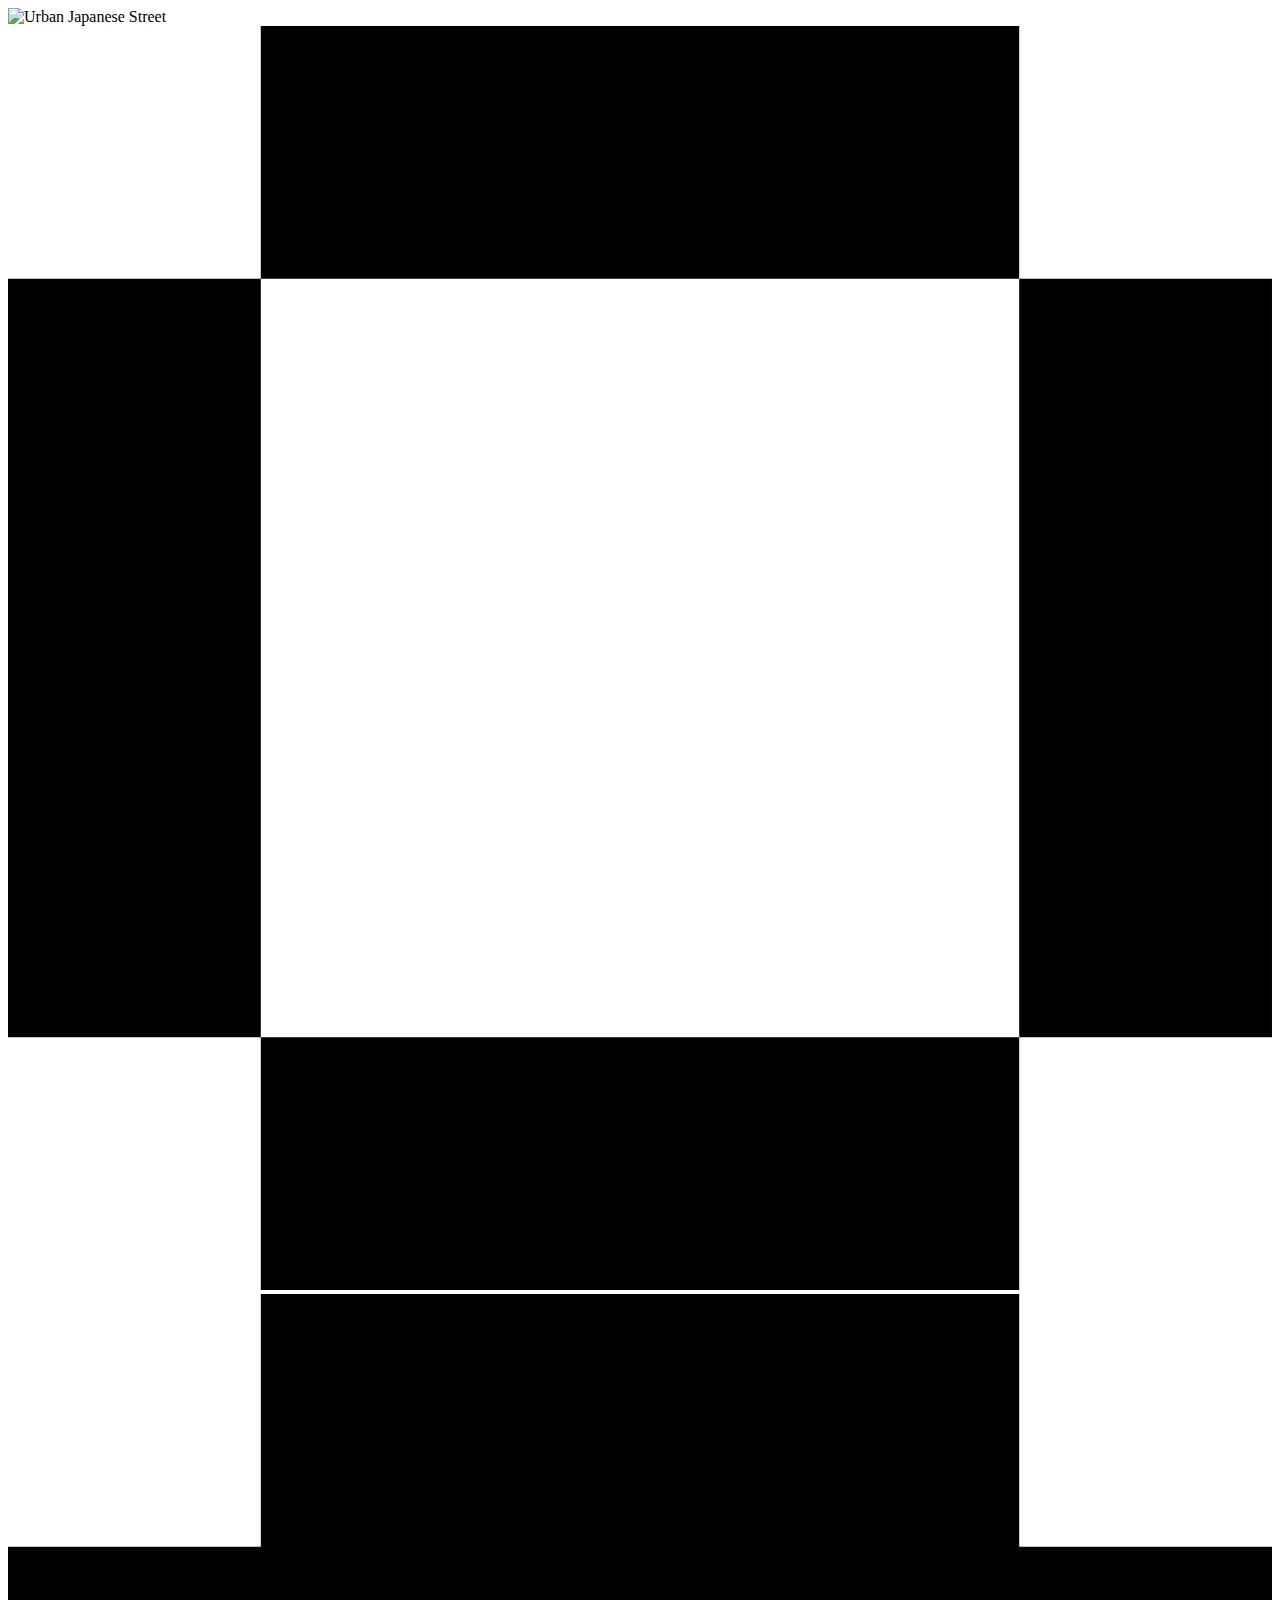
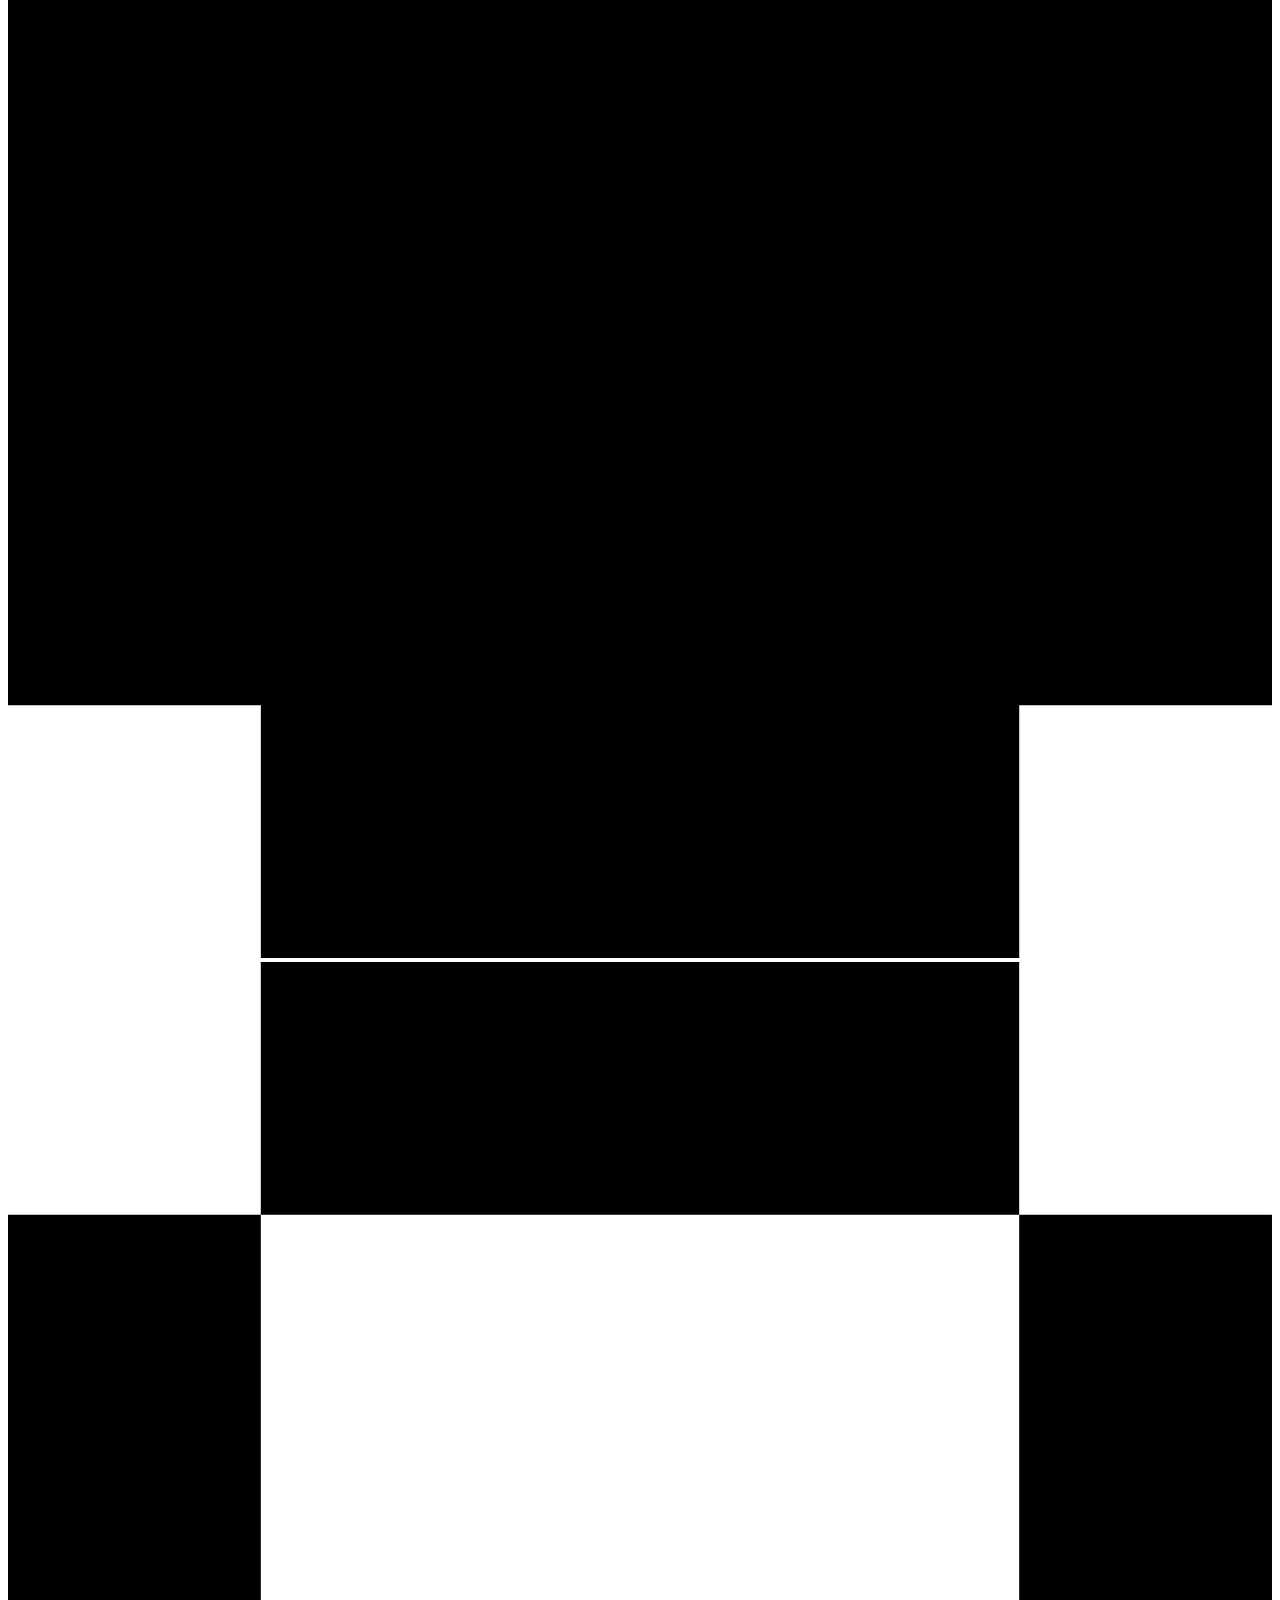
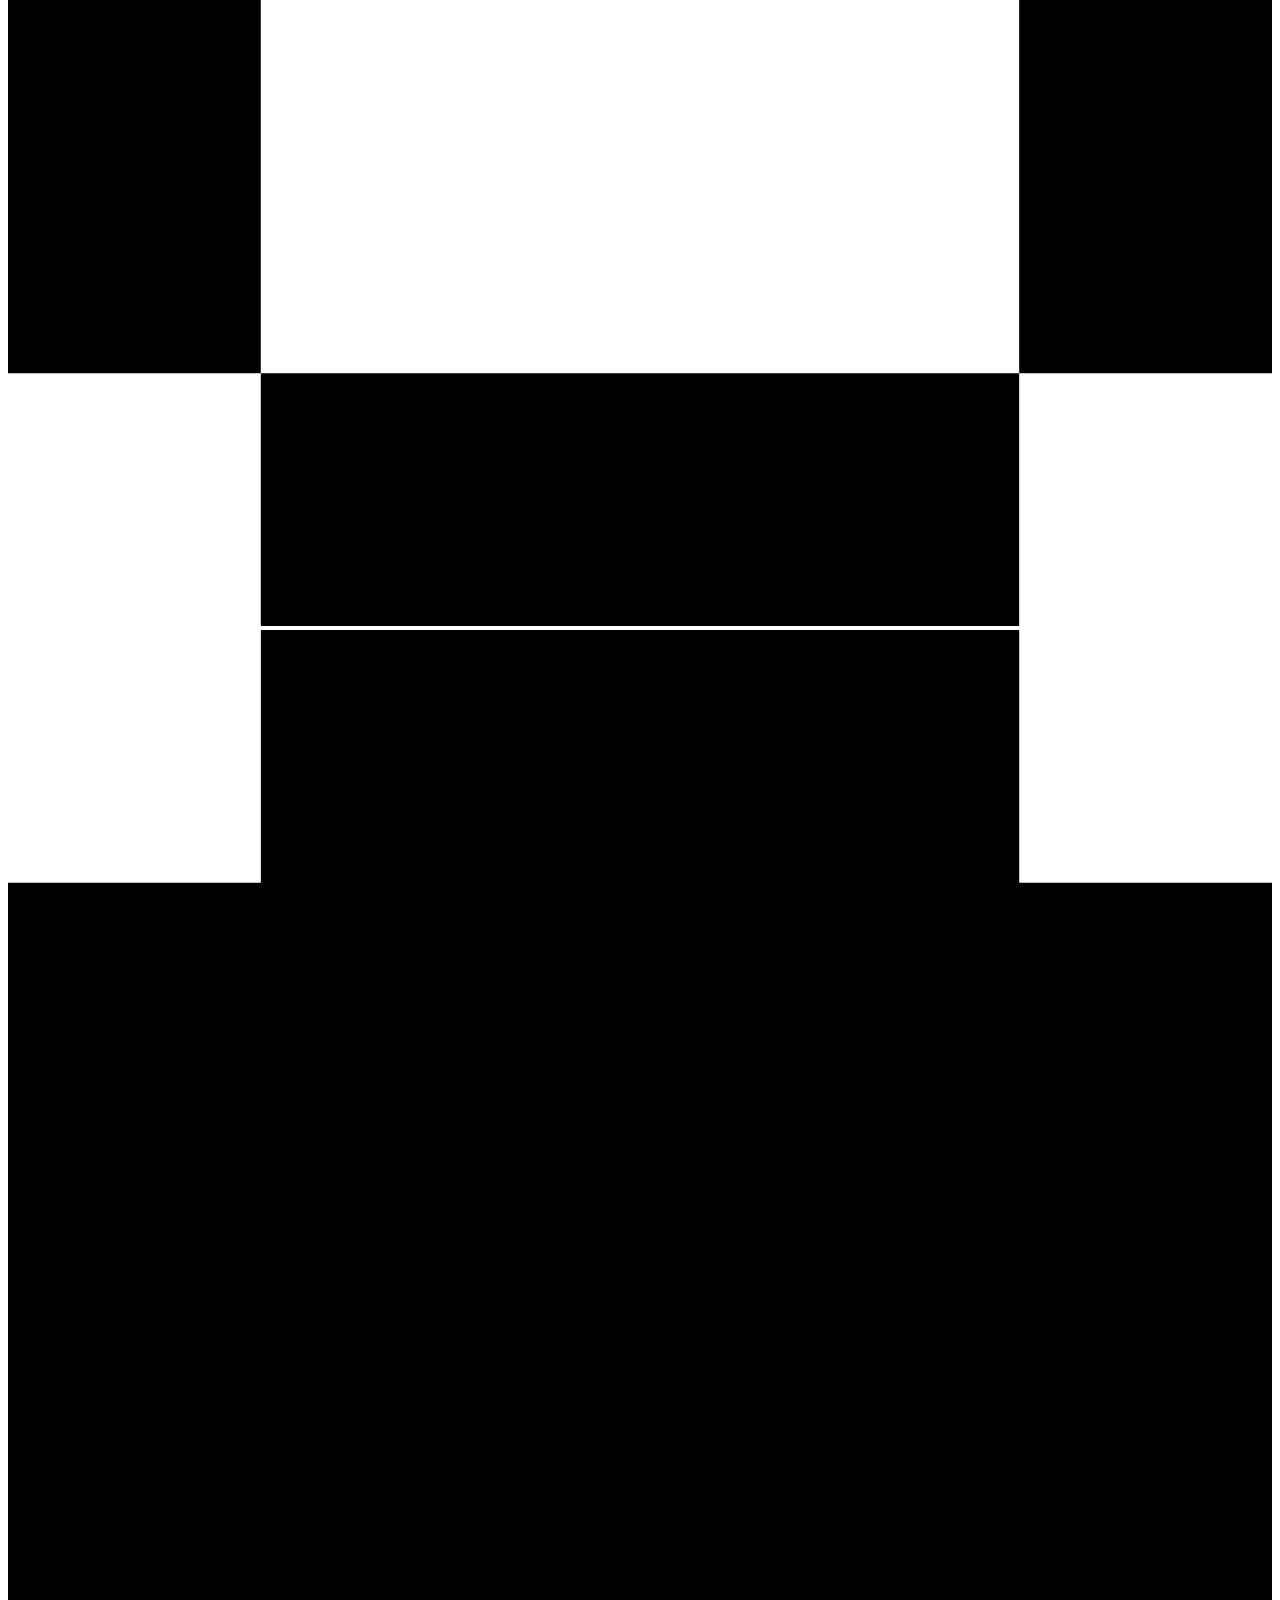
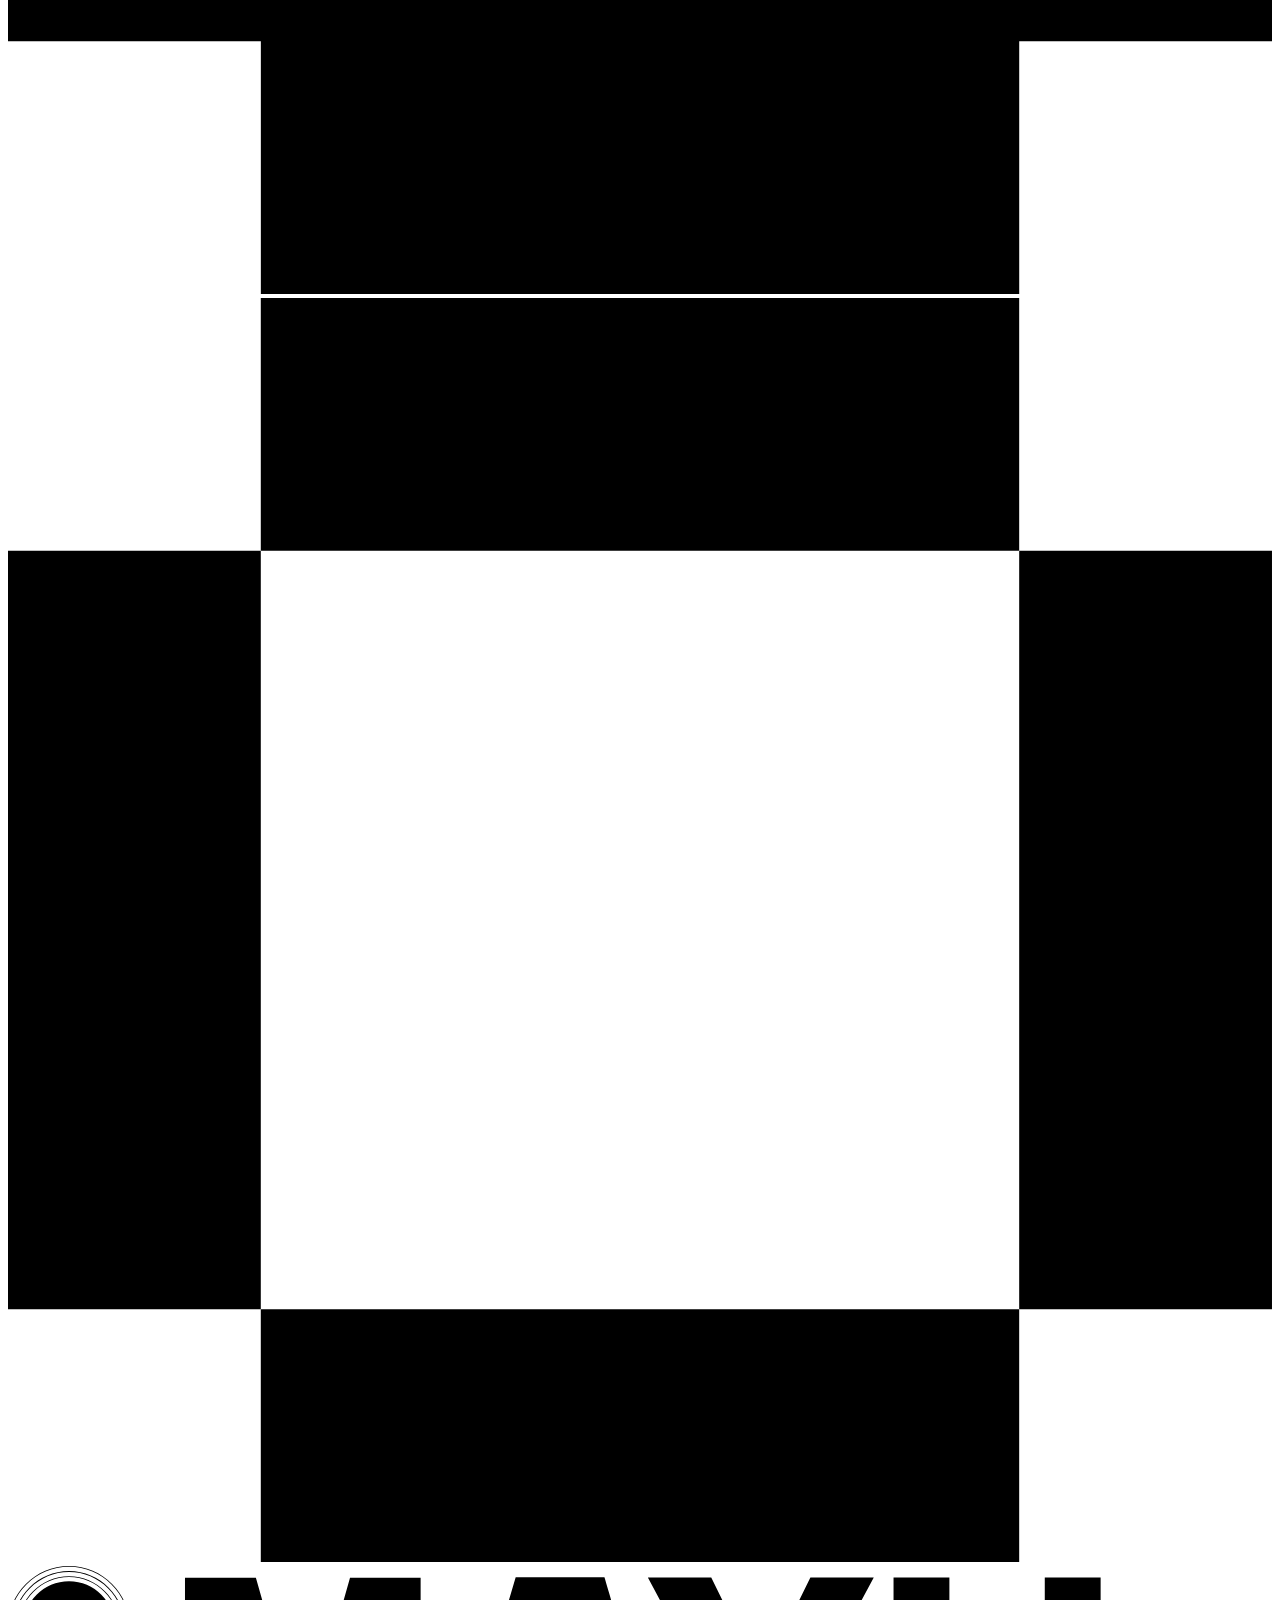
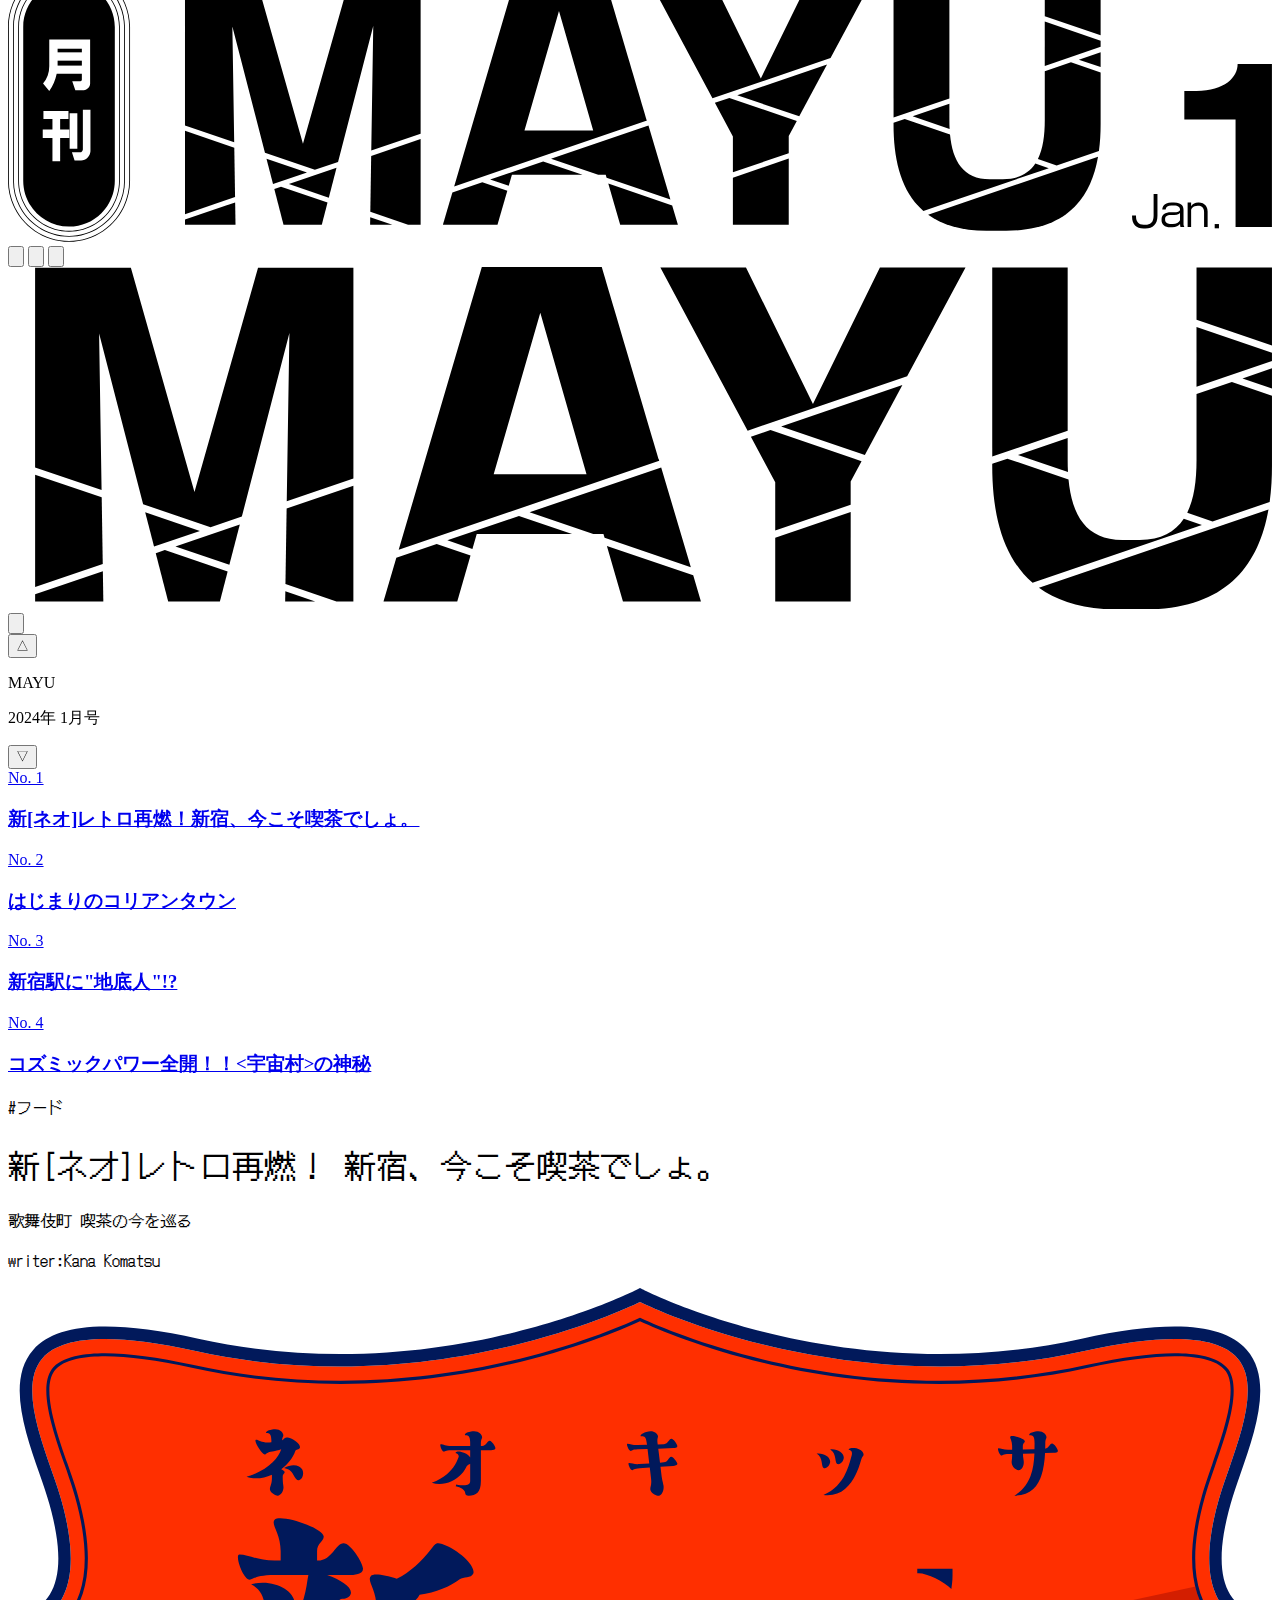
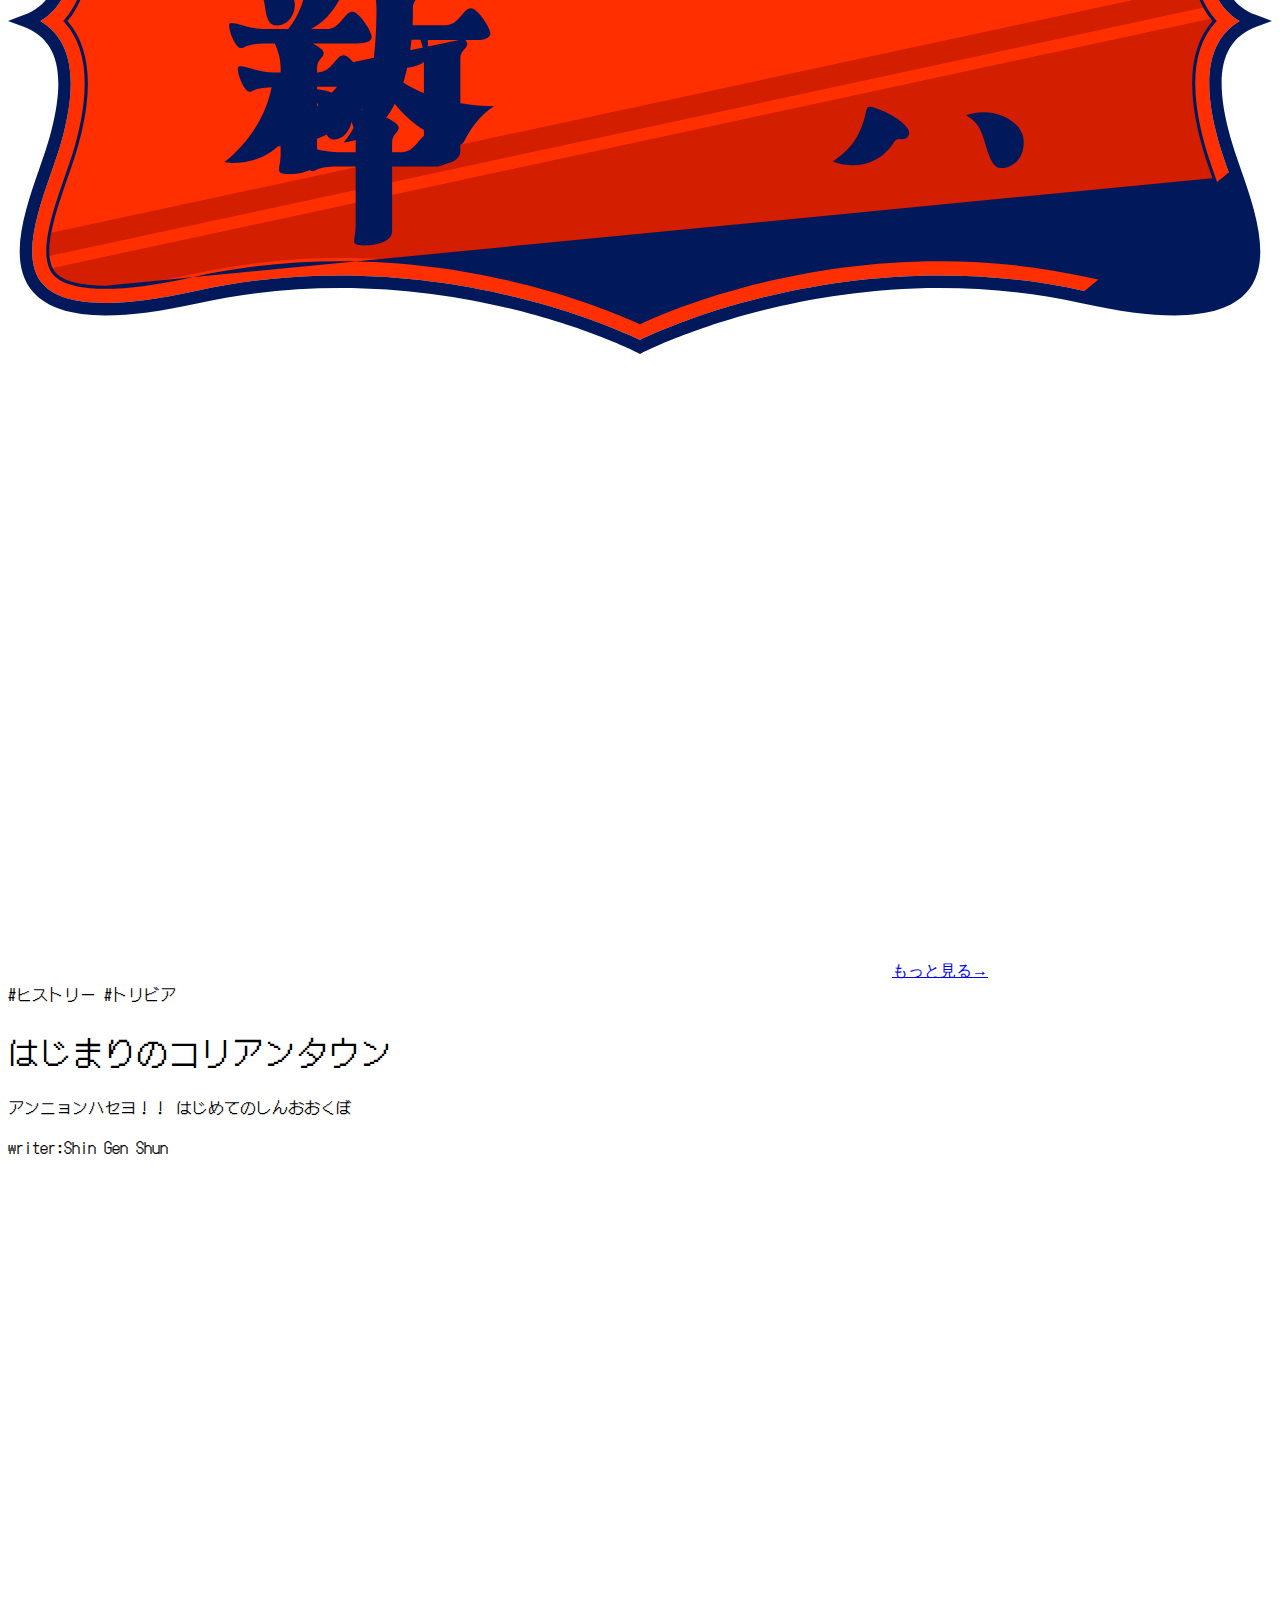
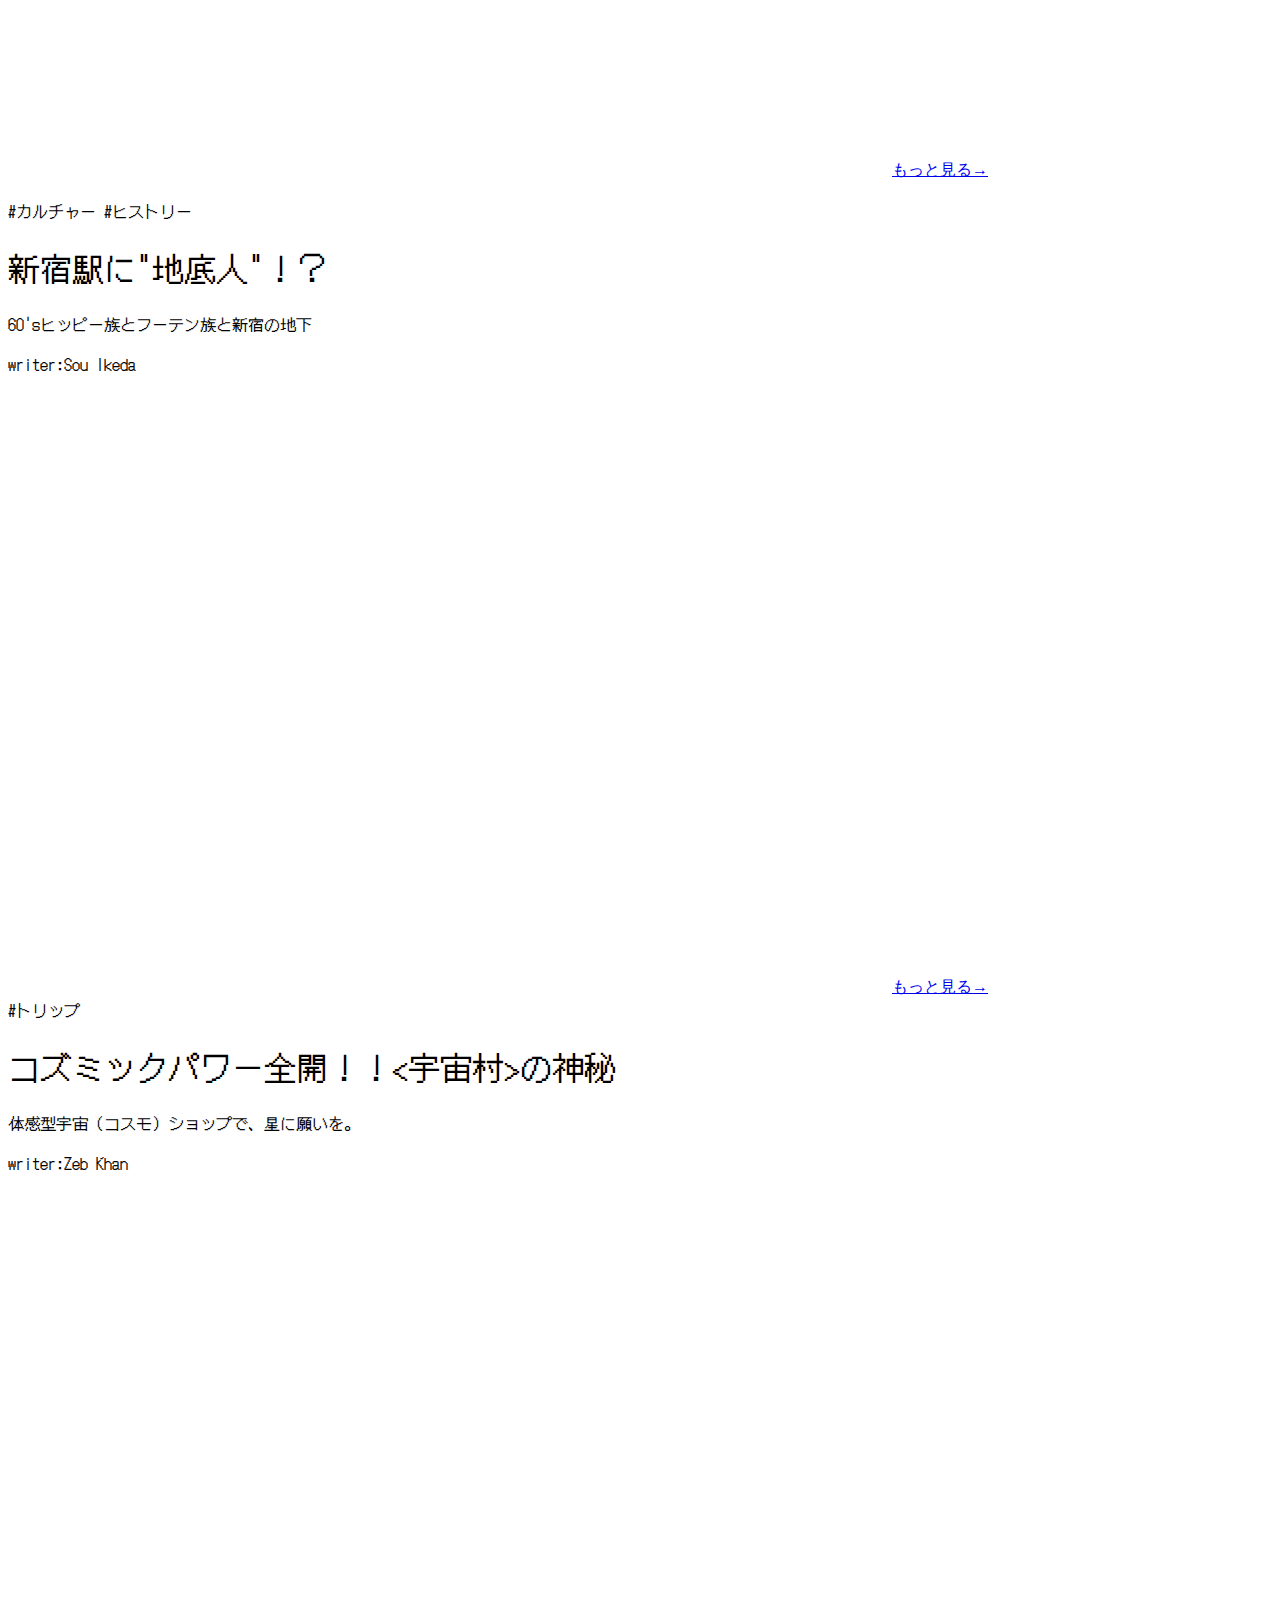
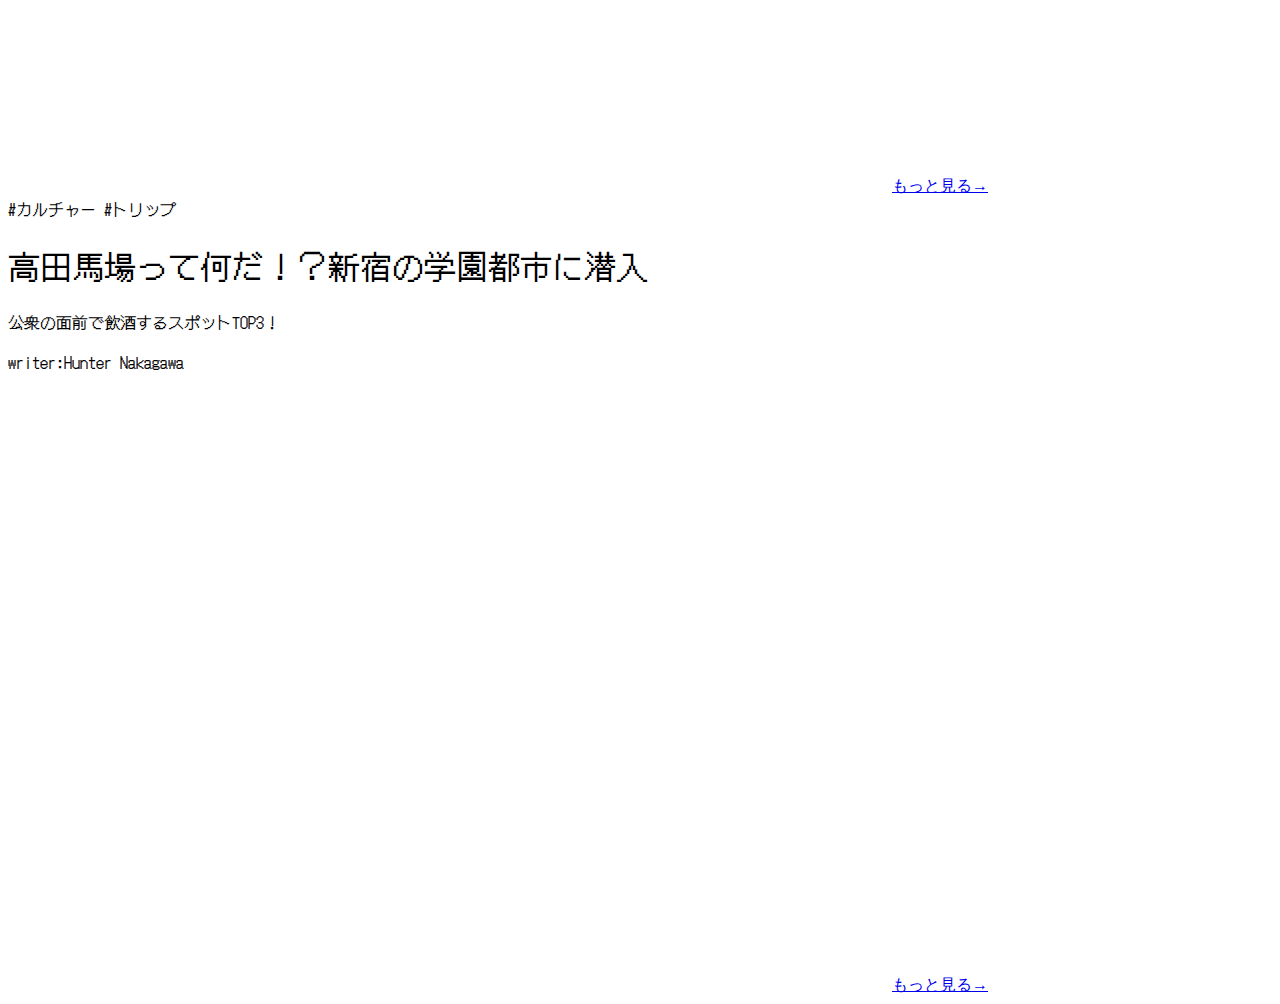
==== commit 76afaba8: "update" ====
--- a/index.html
+++ b/index.html
@@ -3,11 +3,20 @@
   <head>
     <meta charset="UTF-8" />
     <meta name="viewport" content="width=device-width, initial-scale=1.0" />
-    <meta name="description" content="MAYU - 新宿の文化と歴史を探求するウェブマガジン" />
+    <meta
+      name="description"
+      content="MAYU - 新宿の文化と歴史を探求するウェブマガジン"
+    />
     <meta name="author" content="MAYU Editorial Team" />
-    <meta name="keywords" content="新宿,カルチャー,ヒストリー,東京,ウェブマガジン" />
+    <meta
+      name="keywords"
+      content="新宿,カルチャー,ヒストリー,東京,ウェブマガジン"
+    />
     <meta property="og:title" content="MAYU - 新宿カルチャーマガジン" />
-    <meta property="og:description" content="新宿の文化と歴史を探求するウェブマガジン" />
+    <meta
+      property="og:description"
+      content="新宿の文化と歴史を探求するウェブマガジン"
+    />
     <meta property="og:type" content="website" />
     <title>MAYU - 新宿カルチャーマガジン</title>
     <script src="https://cdn.tailwindcss.com"></script>
@@ -15,13 +24,15 @@
     <link rel="stylesheet" href="css/style.css" />
   </head>
   <body>
-    <!-- Main Container with responsive max-width -->
-    <div class="min-h-screen flex justify-center overflow-x-hidden box-border">
-      <div class="w-[1440px] border border-blue-500"> <!-- Changed to fixed width -->
-        <div class="relative border border-green-500"> <!-- Removed fixed width for better responsiveness -->
+    <!-- Change this parent container -->
+    <div class="min-h-screen flex justify-center box-border">
+      <!-- Remove overflow-x-hidden from above and add isolation to create stacking context -->
+      <div class="w-[1440px] border border-blue-500 bg-[url('/images/worn-dots.png')] isolation">
+        <!-- Change relative to static to not interfere with sticky positioning -->
+        <div class="border border-green-500">
           <!-- Hero Section -->
           <section
-            class="relative h-screen w-[1410px] mx-auto overflow-hidden py-4 border border-red-500" 
+            class="relative h-screen w-[1410px] mx-auto overflow-hidden py-4 border border-red-500"
             aria-label="Hero Banner"
           >
             <!-- Main Content Container -->
@@ -160,7 +171,9 @@
               <!-- END -->
               <!-- Logo Container -->
               <!-- ロゴのサイズは810pxと177pxが60%で表示されるように設定 -->
-              <div class="absolute top-8 left-8 w-full max-w-[810px] h-auto md:h-[177px] transition-all duration-300">
+              <div
+                class="absolute top-8 left-8 w-full max-w-[810px] h-auto md:h-[177px] transition-all duration-300"
+              >
                 <!-- Your SVG Logo with Tailwind classes -->
                 <svg
                   class="w-full h-auto text-white fill-current transition-transform duration-300 hover:scale-105"
@@ -184,8 +197,18 @@
                           <path
                             d="M72.13,12c-33.15,0-60.13,26.97-60.13,60.12v181.79c0,33.16,26.98,60.13,60.13,60.13s60.13-26.97,60.13-60.13V72.12c0-33.15-26.97-60.12-60.13-60.12ZM131.26,253.91c0,32.6-26.52,59.13-59.13,59.13s-59.13-26.53-59.13-59.13V72.12c0-32.6,26.53-59.12,59.13-59.12s59.13,26.52,59.13,59.12v181.79Z"
                           />
-                          <rect x="58.63" y="97.79" width="28.67" height="4.26" />
-                          <rect x="58.63" y="111.9" width="28.67" height="5.83" />
+                          <rect
+                            x="58.63"
+                            y="97.79"
+                            width="28.67"
+                            height="4.26"
+                          />
+                          <rect
+                            x="58.63"
+                            y="111.9"
+                            width="28.67"
+                            height="5.83"
+                          />
                           <path
                             d="M72.13,18c-29.89,0-54.13,24.23-54.13,54.12v181.79c0,29.9,24.24,54.13,54.13,54.13,14.95,0,28.48-6.06,38.28-15.85,9.79-9.8,15.85-23.33,15.85-38.28V72.12c0-29.89-24.23-54.12-54.13-54.12ZM48.78,118.36v-31.43h48.3v51.95c-.04,2.09-.78,3.89-2.23,5.42-1.44,1.53-3.21,2.35-5.3,2.48h-9.97l-3.64-10.6h9.72c.42-.04.8-.22,1.13-.54.34-.31.51-.72.51-1.22v-7.02h-29.74c-1.46,7.31-4.39,14.09-8.78,20.32l-7.34-8.78c4.89-5.98,7.34-12.84,7.34-20.58ZM72.43,203.24h-10.79v27.41h-9.1v-27.41h-11.48v-9.92h11.48v-12.35h-10.66v-9.48h29.61v9.48h-9.85v12.35h10.79v9.92ZM72.87,174.13h9.09v41.84h-9.09v-41.84ZM97.46,219.11c-.21,2.93-1.38,5.44-3.51,7.56-2.14,2.11-4.67,3.23-7.6,3.35h-7.65l-3.14-9.78h9.67c.83-.05,1.56-.39,2.19-1.04s.98-1.41,1.07-2.29v-47.11h8.97v49.31Z"
                           />
@@ -288,7 +311,10 @@
                 </svg>
               </div>
               <!-- Navigation Controls Container -->
-              <div class="absolute bottom-8 right-8 flex items-center gap-12" aria-label="Slideshow Controls">
+              <div
+                class="absolute bottom-8 right-8 flex items-center gap-12"
+                aria-label="Slideshow Controls"
+              >
                 <!-- Left Arrow -->
                 <button
                   class="w-[23px] h-[35px] transition-transform hover:scale-110 focus:outline-none focus:ring-2 focus:ring-white/50"
@@ -344,7 +370,7 @@
                     <g>
                       <polygon
                         class="fill-white"
-                        points="230.77 153.85 192.3 153.85 192.3 115.39 153.84 115.39 153.84 76.92 115.38 76.92 115.38 38.46 76.92 38.46 76.92 0 38.46 0 0 0 0 38.46 38.46 38.46 38.46 76.92 76.92 76.92 76.92 115.39 115.38 115.39 115.38 153.85 153.84 153.84 153.84 192.31 192.3 192.31 192.3 230.77 153.84 230.77 153.84 269.23 115.38 269.23 115.38 307.69 76.92 307.69 76.92 346.15 38.46 346.15 38.46 384.62 0 384.62 0 423.08 38.46 423.08 76.92 423.08 76.92 384.62 115.38 384.62 115.38 346.15 153.84 346.15 153.84 307.69 192.3 307.69 192.3 269.23 230.77 269.23 230.77 230.77 269.23 230.77 269.23 192.31 230.77 192.31 230.77 153.85"
+                        points="230.77 153.85 192.3 153.85 192.3 115.39 153.84 115.39 153.84 76.92 115.38 76.92 115.38 38.46 76.92 38.46 76.92 0 38.46 0 0 0 0 38.46 38.46 38.46 38.46 76.92 76.92 76.92 76.92 115.39 115.38 115.39 115.38 153.85 153.84 153.84 153.84 192.31 192.3 192.3 192.3 230.77 153.84 230.77 153.84 269.23 115.38 269.23 115.38 307.69 76.92 307.69 76.92 346.15 38.46 346.15 38.46 384.62 0 384.62 0 423.08 38.46 423.08 76.92 423.08 76.92 384.62 115.38 384.62 115.38 346.15 153.84 346.15 153.84 307.69 192.3 307.69 192.3 269.23 230.77 230.77 230.77 230.77 269.23 230.77 269.23 192.31 230.77 192.31 230.77 153.85"
                       />
                     </g>
                   </svg>
@@ -354,445 +380,686 @@
           </section>
         </div>
         <!-- Header Container -->
-        <header class="relative mx-auto mt-12 mb-12 bg-white shadow-[0_4px_4px_0_rgba(0,0,0,0.25)] transition-colors duration-300 hover:bg-black group">
-          <div class="flex h-16 w-full items-center justify-between max-w-[1410px] mx-auto">
+        <header class="sticky top-0 z-[100] bg-white shadow-[0_4px_4px_0_rgba(0,0,0,0.25)] transition-colors duration-300 hover:bg-black group">
+          <div
+            class="flex h-16 items-center justify-between max-w-[1350px] mx-auto"
+          >
+            <!-- Adjusted max-width -->
             <!-- MAYU Logo -->
-            <svg id="_レイヤー_2" 
-              class="w-[160px] h-[44px] transition-all duration-300 group-hover:fill-[#FF2F00] fill-black mx-auto" 
-              data-name="レイヤー_2" 
-              xmlns="http://www.w3.org/2000/svg" 
-              viewBox="0 0 1106.05 299.68">
+            <svg
+              id="_レイヤー_2"
+              class="w-[160px] h-[44px] transition-all duration-300 group-hover:fill-[#FF2F00] fill-black mx-auto"
+              data-name="レイヤー_2"
+              xmlns="http://www.w3.org/2000/svg"
+              viewBox="0 0 1106.05 299.68"
+            >
               <g id="_レイヤー_1-2" data-name="レイヤー_1">
                 <g>
-                  <polygon points="193.71 260.65 202.85 225.35 146.54 244.56 193.71 260.65"/>
-                  <polygon points="137.24 247.73 129.29 250.45 140.17 292.63 185.42 292.63 192.2 266.48 137.25 247.73 137.24 247.73"/>
-                  <polygon points="120.04 214.56 127.79 244.62 167.96 230.91 120.04 214.56"/>
-                  <polygon points="23.71 286.47 23.71 292.63 83.43 292.63 83.01 266.23 23.71 286.47"/>
-                  <polygon points="81.99 201.58 23.71 181.7 23.71 280.12 82.91 259.93 81.99 201.58"/>
-                  <polygon points="242.78 277.4 287.42 292.63 302.25 292.63 302.25 191.44 243.82 211.37 242.78 277.4"/>
-                  <polygon points="242.54 292.63 268.84 292.63 242.68 283.71 242.54 292.63"/>
-                  <polygon points="163.17 196.94 107.53 .74 23.71 .74 23.71 175.36 81.89 195.21 79.72 58.23 118.25 207.62 177.24 227.75 204.65 218.4 246.25 57.86 243.92 205 302.25 185.1 302.25 .74 218.8 .74 163.17 196.94"/>
-                  <path d="M519.58,0h-104.96l-72.74,247.37,228-77.78h0S519.58,0,519.58,0ZM425,181.37l40.8-141.31,40.43,141.31h-81.23Z"/>
-                  <polygon points="571.58 175.34 456.41 214.64 512.16 233.66 521.06 233.66 522.04 237.03 597.52 262.78 571.58 175.34"/>
-                  <polygon points="524.07 244.06 537.81 291.52 538.13 292.63 606.37 292.63 599.61 269.83 524.07 244.06"/>
-                  <polygon points="384.44 239.2 406.4 246.69 410.17 233.66 493.59 233.66 447.12 217.81 384.44 239.2"/>
-                  <polygon points="339.81 254.42 328.57 292.63 393.11 292.63 404.73 252.46 375.14 242.37 339.81 254.42"/>
-                  <polygon points="650.07 148.56 671.37 188.41 671.37 230.66 737.39 208.14 737.39 187.67 746.92 169.91 667.22 142.72 650.07 148.56"/>
-                  <polygon points="671.37 292.63 737.39 292.63 737.39 214.48 671.37 237 671.37 292.63"/>
-                  <polygon points="749.8 164.55 782.65 103.33 676.51 139.54 749.8 164.55"/>
-                  <polygon points="704.38 119.8 645.78 .37 570.86 .37 647.21 143.2 786.81 95.57 837.9 .37 762.98 .37 704.38 119.8"/>
-                  <path d="M883.8,164.53l43.74,14.92c-.18-3.35-.26-6.8-.26-10.32v-19.44l-43.48,14.84Z"/>
-                  <polygon points="927.28 .37 861.26 .37 861.26 165.87 927.28 143.35 927.28 .37"/>
-                  <path d="M971.04,299.68h23.37c69.61,0,99.66-36.41,108.59-87.43l-200.87,68.53c16.55,12,39.01,18.9,68.91,18.9Z"/>
-                  <polygon points="1040.03 .37 1040.03 46.2 1106.05 68.72 1106.05 .37 1040.03 .37"/>
-                  <path d="M1028.88,220.37c-7.59,11.54-19.77,18.48-38.55,18.48h-15.21c-31.67,0-44.14-21.64-47.1-52.9l-53.51-18.25-13.25,4.52v1.73c0,42.52,9.14,79.72,35.29,102.39l148.21-50.56-15.88-5.41Z"/>
-                  <path d="M1040.03,111.22v57.91c0,17.8-2.13,33.78-8.12,45.93l22.14,7.55,49.99-17.05h0c1.39-10.09,2.01-20.67,2.01-31.61v-61.31l-35.08-11.97-30.94,10.55Z"/>
-                  <polygon points="1106.05 106.3 1106.05 88.7 1080.27 97.5 1106.05 106.3"/>
-                  <polygon points="1040.03 104.88 1106.05 82.36 1106.05 75.07 1040.03 52.54 1040.03 104.88"/>
+                  <polygon
+                    points="193.71 260.65 202.85 225.35 146.54 244.56 193.71 260.65"
+                  />
+                  <polygon
+                    points="137.24 247.73 129.29 250.45 140.17 292.63 185.42 292.63 192.2 266.48 137.25 247.73 137.24 247.73"
+                  />
+                  <polygon
+                    points="120.04 214.56 127.79 244.62 167.96 230.91 120.04 214.56"
+                  />
+                  <polygon
+                    points="23.71 286.47 23.71 292.63 83.43 292.63 83.01 266.23 23.71 286.47"
+                  />
+                  <polygon
+                    points="81.99 201.58 23.71 181.7 23.71 280.12 82.91 259.93 81.99 201.58"
+                  />
+                  <polygon
+                    points="242.78 277.4 287.42 292.63 302.25 292.63 302.25 191.44 243.82 211.37 242.78 277.4"
+                  />
+                  <polygon
+                    points="242.54 292.63 268.84 292.63 242.68 283.71 242.54 292.63"
+                  />
+                  <polygon
+                    points="163.17 196.94 107.53 .74 23.71 .74 23.71 175.36 81.89 195.21 79.72 58.23 118.25 207.62 177.24 227.75 204.65 218.4 246.25 57.86 243.92 205 302.25 185.1 302.25 .74 218.8 .74 163.17 196.94"
+                  />
+                  <path
+                    d="M519.58,0h-104.96l-72.74,247.37,228-77.78h0S519.58,0,519.58,0ZM425,181.37l40.8-141.31,40.43,141.31h-81.23Z"
+                  />
+                  <polygon
+                    points="571.58 175.34 456.41 214.64 512.16 233.66 521.06 233.66 522.04 237.03 597.52 262.78 571.58 175.34"
+                  />
+                  <polygon
+                    points="524.07 244.06 537.81 291.52 538.13 292.63 606.37 292.63 599.61 269.83 524.07 244.06"
+                  />
+                  <polygon
+                    points="384.44 239.2 406.4 246.69 410.17 233.66 493.59 233.66 447.12 217.81 384.44 239.2"
+                  />
+                  <polygon
+                    points="339.81 254.42 328.57 292.63 393.11 292.63 404.73 252.46 375.14 242.37 339.81 254.42"
+                  />
+                  <polygon
+                    points="650.07 148.56 671.37 188.41 671.37 230.66 737.39 208.14 737.39 187.67 746.92 169.91 667.22 142.72 650.07 148.56"
+                  />
+                  <polygon
+                    points="671.37 292.63 737.39 292.63 737.39 214.48 671.37 237 671.37 292.63"
+                  />
+                  <polygon
+                    points="749.8 164.55 782.65 103.33 676.51 139.54 749.8 164.55"
+                  />
+                  <polygon
+                    points="704.38 119.8 645.78 .37 570.86 .37 647.21 143.2 786.81 95.57 837.9 .37 762.98 .37 704.38 119.8"
+                  />
+                  <path
+                    d="M883.8,164.53l43.74,14.92c-.18-3.35-.26-6.8-.26-10.32v-19.44l-43.48,14.84Z"
+                  />
+                  <polygon
+                    points="927.28 .37 861.26 .37 861.26 165.87 927.28 143.35 927.28 .37"
+                  />
+                  <path
+                    d="M971.04,299.68h23.37c69.61,0,99.66-36.41,108.59-87.43l-200.87,68.53c16.55,12,39.01,18.9,68.91,18.9Z"
+                  />
+                  <polygon
+                    points="1040.03 .37 1040.03 46.2 1106.05 68.72 1106.05 .37 1040.03 .37"
+                  />
+                  <path
+                    d="M1028.88,220.37c-7.59,11.54-19.77,18.48-38.55,18.48h-15.21c-31.67,0-44.14-21.64-47.1-52.9l-53.51-18.25-13.25,4.52v1.73c0,42.52,9.14,79.72,35.29,102.39l148.21-50.56-15.88-5.41Z"
+                  />
+                  <path
+                    d="M1040.03,111.22v57.91c0,17.8-2.13,33.78-8.12,45.93l22.14,7.55,49.99-17.05h0c1.39-10.09,2.01-20.67,2.01-31.61v-61.31l-35.08-11.97-30.94,10.55Z"
+                  />
+                  <polygon
+                    points="1106.05 106.3 1106.05 88.7 1080.27 97.5 1106.05 106.3"
+                  />
+                  <polygon
+                    points="1040.03 104.88 1106.05 82.36 1106.05 75.07 1040.03 52.54 1040.03 104.88"
+                  />
                 </g>
               </g>
             </svg>
-            
-            <!-- Menu Button -->
-            <button
-              class="absolute right-0 top-1/2 -translate-y-1/2 h-[64px] p-4 bg-white"
-              aria-label="Toggle Navigation Menu"
-              aria-expanded="false"
+          </div>
+          <!-- Menu Button - Now with independent hover -->
+          <button
+            class="absolute right-0 top-1/2 -translate-y-1/2 h-[64px] p-4 bg-white"
+            aria-label="Toggle Navigation Menu"
+            aria-expanded="false"
+          >
+            <svg
+              class="w-8 h-8 transition-colors duration-300 hover:fill-[#003BFF]"
+              viewBox="0 0 403.49 403.49"
+              xmlns="http://www.w3.org/2000/svg"
+              aria-hidden="true"
+              focusable="false"
             >
-              <svg
-                class="w-8 h-8"
-                viewBox="0 0 403.49 403.49"
-                xmlns="http://www.w3.org/2000/svg"
-                aria-hidden="true"
-                focusable="false"
-              >
-                <g>
-                  <rect width="403.49" height="80.7" />
-                  <rect y="161.4" width="403.49" height="80.69" />
-                  <rect y="322.79" width="403.49" height="80.7" />
-                </g>
-              </svg>
-            </button>
+              <g>
+                <rect width="403.49" height="80.7" />
+                <rect y="161.4" width="403.49" height="80.69" />
+                <rect y="322.79" width="403.49" height="80.7" />
+              </g>
+            </svg>
+          </button>
+          <!-- After the header button, modify the menu container -->
+          <div
+            id="menuOverlay"
+            class="absolute w-full bg-black opacity-0 invisible transition-all duration-300 ease-in-out"
+          >
+            <div class="max-h-[calc(100vh-64px)] max-w-[1440px] mx-auto overflow-y-auto">
+              <!-- Content wrapper -->
+              <div class="min-h-[calc(100vh-64px)] pt-[64px]">
+                <!-- Left Side -->
+                <div class="flex">
+                  <div class="w-[30%] text-center text-white">
+                    <div class="text-center mb-8">
+                      <button
+                        class="arrow-up text-4xl mb-4 hover:text-[#003BFF] transition-colors"
+                      >
+                        △
+                      </button>
+                      <p class="text-2xl font-dotgothic16">MAYU</p>
+                      <p class="text-xl font-dotgothic16">2024年 1月号</p>
+                      <button
+                        class="arrow-down text-4xl mt-4 hover:text-[#003BFF] transition-colors"
+                      >
+                        ▽
+                      </button>
+                    </div>
+                  </div>
+
+                  <!-- Right Side -->
+                  <div class="flex-1 space-y-[48px] pr-8">
+                    <!-- Article Items -->
+                    <!-- Article 1 -->
+                    <a href="#" class="relative h-[120px] group block">
+                      <div
+                        class="absolute inset-0 bg-[url('/images/article1.jpg')] bg-cover bg-center opacity-70"
+                      ></div>
+                      <div class="relative px-6 py-4">
+                        <span
+                          class="inline-block bg-white text-black px-2 py-1 text-sm mb-2"
+                          >No. 1</span
+                        >
+                        <h3
+                          class="text-xl font-dotgothic16 text-white bg-white/80 p-2 group-hover:bg-[#003BFF]/80 transition-colors"
+                        >
+                          新[ネオ]レトロ再燃！新宿、今こそ喫茶でしょ。
+                        </h3>
+                      </div>
+                    </a>
+
+                    <!-- Article 2 -->
+                    <a href="#" class="relative h-[120px] group block">
+                      <div
+                        class="absolute inset-0 bg-[url('/images/article2.jpg')] bg-cover bg-center opacity-70"
+                      ></div>
+                      <div class="relative px-6 py-4">
+                        <span
+                          class="inline-block bg-white text-black px-2 py-1 text-sm mb-2"
+                          >No. 2</span
+                        >
+                        <h3
+                          class="text-xl font-dotgothic16 text-white bg-white/80 p-2 group-hover:bg-[#003BFF]/80 transition-colors"
+                        >
+                          はじまりのコリアンタウン
+                        </h3>
+                      </div>
+                    </a>
+
+                    <!-- Article 3 -->
+                    <a href="#" class="relative h-[120px] group block">
+                      <div
+                        class="absolute inset-0 bg-[url('/images/article3.jpg')] bg-cover bg-center opacity-70"
+                      ></div>
+                      <div class="relative px-6 py-4">
+                        <span
+                          class="inline-block bg-white text-black px-2 py-1 text-sm mb-2"
+                          >No. 3</span
+                        >
+                        <h3
+                          class="text-xl font-dotgothic16 text-white bg-white/80 p-2 group-hover:bg-[#003BFF]/80 transition-colors"
+                        >
+                          新宿駅に"地底人"!?
+                        </h3>
+                      </div>
+                    </a>
+
+                    <!-- Article 4 -->
+                    <a href="#" class="relative h-[120px] group block">
+                      <div
+                        class="absolute inset-0 bg-[url('/images/article4.jpg')] bg-cover bg-center opacity-70"
+                      ></div>
+                      <div class="relative px-6 py-4">
+                        <span
+                          class="inline-block bg-white text-black px-2 py-1 text-sm mb-2"
+                          >No. 4</span
+                        >
+                        <h3
+                          class="text-xl font-dotgothic16 text-white bg-white/80 p-2 group-hover:bg-[#003BFF]/80 transition-colors"
+                        >
+                          コズミックパワー全開！！&lt;宇宙村&gt;の神秘
+                        </h3>
+                      </div>
+                    </a>
+                  </div>
+                </div>
+              </div>
+            </div>
           </div>
         </header>
         <!-- MAIN CONTENTS -->
         <main class="mt-[85px] max-w-[1210px] mx-auto border border-red-500">
-      <!-- SECTION 1 -->
-      <section class="w-full border border-red-500">
-        <!-- TEXT -->
-        <div class="relative group"> <!-- Added group class -->
-          <!-- Food Tag -->
-          <div class="absolute top-0 left-8 z-20">
-            <div class="dotgothic16-regular text-white bg-black p-2 inline-block
-            transition-colors duration-300 group-hover:bg-white group-hover:text-[#003BFF]">
-              #フード
-            </div>
-          </div>
-          <!-- Main Title -->
-          <div class="absolute top-8 left-0 z-20">
-            <h1 class="dotgothic16-regular text-white bg-black p-2 inline-block text-4xl
-            transition-colors duration-300 group-hover:bg-white group-hover:text-[#003BFF]">
-              新[ネオ]レトロ再燃！ 新宿、今こそ喫茶でしょ。
-            </h1>
-          </div>
-          <!-- Subtitle -->
-          <div class="absolute top-20 left-8 z-20">
-            <p class="dotgothic16-regular text-white bg-black p-2 inline-block text-2xl
-            transition-colors duration-300 group-hover:bg-white group-hover:text-[#003BFF]">
-              歌舞伎町 喫茶の今を巡る
-            </p>
-          </div>
-          <!-- Writer Credit -->
-          <div class="absolute top-32 left-8 z-20">
-            <p class="dotgothic16-regular text-white bg-black p-2 inline-block text-sm
-            transition-colors duration-300 group-hover:bg-white group-hover:text-[#003BFF]">
-              writer:Kana Komatsu
-            </p>
-          </div>
-        </div>
-        <!-- TEXT END -->
-        <div class="flex justify-between">
-          <div class="relative w-[326px]">
-            <!-- Top Image (SVG) - Adjusted position and added hover effect -->
-             <!-- class="absolute z-10 w-[465px] top-[180px] left-[35px] rotate-[-8deg]
+          <!-- SECTION 1 -->
+          <section class="w-full border border-red-500">
+            <!-- TEXT -->
+            <div class="relative group">
+              <!-- Added group class -->
+              <!-- Food Tag -->
+              <div class="absolute top-0 left-8 z-20">
+                <div
+                  class="dotgothic16-regular text-white bg-black p-2 inline-block transition-colors duration-300 group-hover:bg-white group-hover:text-[#003BFF]"
+                >
+                  #フード
+                </div>
+              </div>
+              <!-- Main Title -->
+              <div class="absolute top-8 left-0 z-20">
+                <h1
+                  class="dotgothic16-regular text-white bg-black p-2 inline-block text-4xl transition-colors duration-300 group-hover:bg-white group-hover:text-[#003BFF]"
+                >
+                  新[ネオ]レトロ再燃！ 新宿、今こそ喫茶でしょ。
+                </h1>
+              </div>
+              <!-- Subtitle -->
+              <div class="absolute top-20 left-8 z-20">
+                <p
+                  class="dotgothic16-regular text-white bg-black p-2 inline-block text-2xl transition-colors duration-300 group-hover:bg-white group-hover:text-[#003BFF]"
+                >
+                  歌舞伎町 喫茶の今を巡る
+                </p>
+              </div>
+              <!-- Writer Credit -->
+              <div class="absolute top-32 left-8 z-20">
+                <p
+                  class="dotgothic16-regular text-white bg-black p-2 inline-block text-sm transition-colors duration-300 group-hover:bg-white group-hover:text-[#003BFF]"
+                >
+                  writer:Kana Komatsu
+                </p>
+              </div>
+            </div>
+            <!-- TEXT END -->
+            <div class="flex justify-between">
+              <div class="relative w-[326px]">
+                <!-- Top Image (SVG) - Adjusted position and added hover effect -->
+                <!-- class="absolute z-10 w-[465px] top-[180px] left-[35px] rotate-[-8deg]
               transition-all duration-300 hover:rotate-[-6deg] hover:scale-105" -->
-              <svg id="_レイヤー_2" data-name="レイヤー_2" aria-hidden="true" focusable="false" class="absolute z-10 w-[360px] h-[190px] top-[190px] left-[-25px] rotate-[-8deg]
-              transition-all duration-300 hover:rotate-[-6deg] hover:scale-105" xmlns="http://www.w3.org/2000/svg" xmlns:xlink="http://www.w3.org/1999/xlink" viewBox="0 0 510.83 269.14">
-                <defs>
-                  <style>
-                    .cls-1 {
-                      fill: #ff2f00;
-                    }
-                    .cls-2 {
-                      fill: #d31e00;
-                    }
-                    .cls-3 {
-                      fill: #01195b;
-                    }
-                    .cls-4 {
-                      clip-path: url(#clippath);
-                    }
-                  </style>
-                  <clipPath id="clippath">
-                    <path class="cls-1" d="M486.77,198.12c4.45,12.72,10.53,30.16,5.37,37.43-3.52,4.95-13.14,5.99-20.6,5.99-9.2,0-20.98-1.57-35-4.66-19.5-4.31-39.74-6.5-60.15-6.5-60.99,0-107.69,19.25-120.97,25.36-13.29-6.11-59.98-25.36-120.98-25.36-20.4,0-40.64,2.19-60.14,6.5-14.02,3.09-25.8,4.66-35.02,4.66-7.45,0-17.07-1.03-20.59-5.99-5.16-7.26.92-24.69,5.36-37.43,1.62-4.63,3.15-9.01,4.29-13.09,6.44-23.04,4.98-40.01-4.33-50.46,9.31-10.45,10.77-27.42,4.33-50.45-1.14-4.08-2.66-8.44-4.28-13.09-4.44-12.73-10.53-30.17-5.36-37.44,3.52-4.95,13.13-5.99,20.58-5.99,9.21,0,21,1.57,35.02,4.67,19.5,4.31,39.74,6.49,60.14,6.49,61,0,107.69-19.24,120.98-25.36,13.28,6.12,59.98,25.36,120.97,25.36,20.41,0,40.65-2.18,60.15-6.49,14.02-3.1,25.8-4.67,35.02-4.67,7.45,0,17.07,1.04,20.58,5.99,5.16,7.26-.92,24.69-5.37,37.46-1.62,4.63-3.14,8.99-4.28,13.07-6.44,23.03-4.98,40,4.33,50.45-9.31,10.45-10.77,27.42-4.33,50.46,1.14,4.07,2.67,8.45,4.28,13.09Z"/>
-                  </clipPath>
-                </defs>
-                <g id="_レイヤー_1-2" data-name="レイヤー_1">
-                  <g>
-                    <g>
-                      <path class="cls-1" d="M493.36,195.83c5.46,15.65,12.25,35.12,3.44,45.04-8.11,9.13-28.89,10.07-61.76,2.81-91.89-20.31-169.28,14.79-179.62,19.79-8.06-3.9-56.81-26.06-121.41-26.06-18.32,0-37.91,1.78-58.21,6.27-32.88,7.27-53.66,6.32-61.76-2.81-8.82-9.92-2.02-29.39,3.44-45.04,1.58-4.53,3.07-8.81,4.15-12.68,6.98-24.97,4.19-40.94-8.55-48.58,12.74-7.64,15.53-23.6,8.55-48.58-1.08-3.87-2.57-8.15-4.15-12.67-5.46-15.65-12.26-35.13-3.44-45.05,8.1-9.13,28.88-10.07,61.76-2.81,20.3,4.49,39.89,6.27,58.21,6.27,64.59,0,113.35-22.16,121.41-26.05,10.34,5,87.73,40.09,179.62,19.78,32.87-7.26,53.65-6.32,61.76,2.81,8.81,9.92,2.02,29.4-3.44,45.05-1.58,4.52-3.08,8.8-4.16,12.67-6.98,24.98-4.19,40.94,8.56,48.58-12.75,7.64-15.54,23.61-8.56,48.58,1.08,3.87,2.58,8.15,4.16,12.68Z"/>
-                      <path class="cls-3" d="M494.08,181.79c-7.07-25.28-3.75-39.53,10.42-44.85l6.33-2.37-6.33-2.37c-14.17-5.32-17.49-19.57-10.42-44.84,1.04-3.72,2.51-7.93,4.06-12.38,5.9-16.9,13.23-37.93,2.44-50.07-9.55-10.76-31.34-12.19-66.64-4.39C337.51,41.83,257.38,1.02,256.59.61l-1.17-.61-1.17.61c-.8.41-80.86,41.24-177.36,19.91-35.29-7.8-57.09-6.37-66.64,4.39-10.79,12.14-3.45,33.17,2.44,50.07,1.56,4.45,3.02,8.66,4.06,12.38,7.07,25.27,3.76,39.52-10.42,44.84l-6.33,2.37,6.33,2.37c14.18,5.32,17.49,19.57,10.42,44.85-1.04,3.72-2.5,7.92-4.06,12.37-5.89,16.9-13.23,37.93-2.44,50.08,9.55,10.75,31.35,12.19,66.64,4.39,96.42-21.32,176.56,19.49,177.36,19.91l1.17.6,1.17-.6c.79-.42,80.93-41.23,177.35-19.91,35.29,7.79,57.09,6.36,66.64-4.39,10.79-12.15,3.46-33.18-2.44-50.08-1.55-4.45-3.02-8.65-4.06-12.37ZM435.04,243.68c-91.89-20.31-169.28,14.79-179.62,19.79-8.06-3.9-56.81-26.06-121.41-26.06-18.32,0-37.91,1.78-58.21,6.27-32.88,7.27-53.66,6.32-61.76-2.81-8.82-9.92-2.02-29.39,3.44-45.04,1.58-4.53,3.07-8.81,4.15-12.68,6.98-24.97,4.19-40.94-8.55-48.58,12.74-7.64,15.53-23.6,8.55-48.58-1.08-3.87-2.57-8.15-4.15-12.67-5.46-15.65-12.26-35.13-3.44-45.05,8.1-9.13,28.88-10.07,61.76-2.81,20.3,4.49,39.89,6.27,58.21,6.27,64.59,0,113.35-22.16,121.41-26.05,10.34,5,87.73,40.09,179.62,19.78,32.87-7.26,53.65-6.32,61.76,2.81,8.81,9.92,2.02,29.4-3.44,45.05-1.58,4.52-3.08,8.8-4.16,12.67-6.98,24.98-4.19,40.94,8.56,48.58-12.75,7.64-15.54,23.61-8.56,48.58,1.08,3.87,2.58,8.15,4.16,12.68Z"/>
-                    </g>
-                    <g>
-                      <path class="cls-1" d="M486.77,198.12c4.45,12.72,10.53,30.16,5.37,37.43-3.52,4.95-13.14,5.99-20.6,5.99-9.2,0-20.98-1.57-35-4.66-19.5-4.31-39.74-6.5-60.15-6.5-60.99,0-107.69,19.25-120.97,25.36-13.29-6.11-59.98-25.36-120.98-25.36-20.4,0-40.64,2.19-60.14,6.5-14.02,3.09-25.8,4.66-35.02,4.66-7.45,0-17.07-1.03-20.59-5.99-5.16-7.26.92-24.69,5.36-37.43,1.62-4.63,3.15-9.01,4.29-13.09,6.44-23.04,4.98-40.01-4.33-50.46,9.31-10.45,10.77-27.42,4.33-50.45-1.14-4.08-2.66-8.44-4.28-13.09-4.44-12.73-10.53-30.17-5.36-37.44,3.52-4.95,13.13-5.99,20.58-5.99,9.21,0,21,1.57,35.02,4.67,19.5,4.31,39.74,6.49,60.14,6.49,61,0,107.69-19.24,120.98-25.36,13.28,6.12,59.98,25.36,120.97,25.36,20.41,0,40.65-2.18,60.15-6.49,14.02-3.1,25.8-4.67,35.02-4.67,7.45,0,17.07,1.04,20.58,5.99,5.16,7.26-.92,24.69-5.37,37.46-1.62,4.63-3.14,8.99-4.28,13.07-6.44,23.03-4.98,40,4.33,50.45-9.31,10.45-10.77,27.42-4.33,50.46,1.14,4.07,2.67,8.45,4.28,13.09Z"/>
-                      <g class="cls-4">
-                        <polygon class="cls-2" points="-105.16 260.93 538.88 122.25 518.8 346.98 -105.16 260.93"/>
-                        <rect class="cls-2" x="-117.32" y="178.4" width="658.8" height="9" transform="translate(-33.75 48.74) rotate(-12.15)"/>
-                      </g>
-                    </g>
-                    <path class="cls-3" d="M483.71,184.69c-6.4-22.9-4.91-39.62,4.43-49.69l.4-.43-.4-.43c-9.34-10.07-10.83-26.78-4.43-49.68,1.13-4.04,2.65-8.39,4.27-13.03,4.53-12.99,10.73-30.77,5.19-38.57-3.83-5.4-13.87-6.53-21.61-6.53-9.31,0-21.19,1.58-35.29,4.7-19.42,4.29-39.56,6.46-59.88,6.46-61.15,0-107.85-19.41-120.71-25.36l-.26-.13-.27.13c-12.85,5.95-59.55,25.36-120.71,25.36-20.31,0-40.46-2.17-59.87-6.46-14.11-3.12-25.98-4.7-35.29-4.7-7.75,0-17.78,1.13-21.61,6.52-5.55,7.81.66,25.6,5.21,38.63,1.6,4.6,3.11,8.94,4.24,12.98,6.4,22.9,4.91,39.61-4.43,49.68l-.4.43.4.43c9.34,10.07,10.83,26.79,4.43,49.69-1.13,4.04-2.65,8.4-4.27,13.03-4.52,12.98-10.73,30.77-5.19,38.57,3.83,5.39,13.87,6.52,21.62,6.52,9.31,0,21.18-1.58,35.29-4.7,19.41-4.29,39.56-6.46,59.87-6.46,61.15,0,107.85,19.42,120.71,25.37l.27.12.26-.12c12.86-5.95,59.56-25.37,120.71-25.37,20.32,0,40.46,2.17,59.88,6.46,14.11,3.12,25.97,4.7,35.28,4.7,7.75,0,17.79-1.13,21.62-6.53,5.54-7.8-.67-25.59-5.2-38.59-1.61-4.61-3.13-8.96-4.26-13ZM39.28,241.54c-7.45,0-17.07-1.03-20.59-5.99-5.16-7.26.92-24.69,5.36-37.43,1.62-4.63,3.15-9.01,4.29-13.09,6.44-23.04,4.98-40.01-4.33-50.46,9.31-10.45,10.77-27.42,4.33-50.45-1.14-4.08-2.66-8.44-4.28-13.09-4.44-12.73-10.53-30.17-5.36-37.44,3.52-4.95,13.13-5.99,20.58-5.99,9.21,0,21,1.57,35.02,4.67,19.5,4.31,39.74,6.49,60.14,6.49,61,0,107.69-19.24,120.98-25.36,13.28,6.12,59.98,25.36,120.97,25.36,20.41,0,40.65-2.18,60.15-6.49,14.02-3.1,25.8-4.67,35.02-4.67,7.45,0,17.07,1.04,20.58,5.99,5.16,7.26-.92,24.69-5.37,37.46-1.62,4.63-3.14,8.99-4.28,13.07-6.44,23.03-4.98,40,4.33,50.45-9.31,10.45-10.77,27.42-4.33,50.46,1.14,4.07,2.67,8.45,4.28,13.09Z"/>
+                <svg
+                  id="_レイヤー_2"
+                  data-name="レイヤー_2"
+                  aria-hidden="true"
+                  focusable="false"
+                  class="absolute z-10 w-[360px] h-[190px] top-[190px] left-[-25px] rotate-[-8deg] transition-all duration-300 hover:rotate-[-6deg] hover:scale-105"
+                  xmlns="http://www.w3.org/2000/svg"
+                  xmlns:xlink="http://www.w3.org/1999/xlink"
+                  viewBox="0 0 510.83 269.14"
+                >
+                  <defs>
+                    <style>
+                      .cls-1 {
+                        fill: #ff2f00;
+                      }
+                      .cls-2 {
+                        fill: #d31e00;
+                      }
+                      .cls-3 {
+                        fill: #01195b;
+                      }
+                      .cls-4 {
+                        clip-path: url(#clippath);
+                      }
+                    </style>
+                    <clipPath id="clippath">
+                      <path
+                        class="cls-1"
+                        d="M486.77,198.12c4.45,12.72,10.53,30.16,5.37,37.43-3.52,4.95-13.14,5.99-20.6,5.99-9.2,0-20.98-1.57-35-4.66-19.5-4.31-39.74-6.5-60.15-6.5-60.99,0-107.69,19.25-120.97,25.36-13.29-6.11-59.98-25.36-120.98-25.36-20.4,0-40.64,2.19-60.14,6.5-14.02,3.09-25.8,4.66-35.02,4.66-7.45,0-17.07-1.03-20.59-5.99-5.16-7.26.92-24.69,5.36-37.43,1.62-4.63,3.15-9.01,4.29-13.09,6.44-23.04,4.98-40.01-4.33-50.46,9.31-10.45,10.77-27.42,4.33-50.45-1.14-4.08-2.66-8.44-4.28-13.09-4.44-12.73-10.53-30.17-5.36-37.44,3.52-4.95,13.13-5.99,20.58-5.99,9.21,0,21,1.57,35.02,4.67,19.5,4.31,39.74,6.49,60.14,6.49,61,0,107.69-19.24,120.98-25.36,13.28,6.12,59.98,25.36,120.97,25.36,20.41,0,40.65-2.18,60.15-6.49,14.02-3.1,25.8-4.67,35.02-4.67,7.45,0,17.07,1.04,20.58,5.99,5.16,7.26-.92,24.69-5.37,37.46-1.62,4.63-3.14,8.99-4.28,13.07-6.44,23.03-4.98,40,4.33,50.45-9.31,10.45-10.77,27.42-4.33,50.46,1.14,4.07,2.67,8.45,4.28,13.09Z"
+                      />
+                    </clipPath>
+                  </defs>
+                  <g id="_レイヤー_1-2" data-name="レイヤー_1">
                     <g>
                       <g>
-                        <path class="cls-3" d="M110.18,184.2c-9.58,9.93-22.77,7.47-22.77,7.47,10.39-8.17,16.82-19.15,19.15-30.36-6.89.12-7.47,1.87-8.88,1.87-2.69,0-6.19-10.28-4.2-10.28,3.62,0,7.13,2.45,14.25,2.45h2.45v-1.87c0-4.67-1.52-7.71-2.34-9.81h-3.62c-8.06,0-8.52,1.87-10.04,1.87-2.69,0-6.19-10.16-4.2-10.16,3.62,0,7.12,2.45,14.25,2.45h8.99c5.14-6.19,6.89-13.43,7.83-19.97l.35-1.87h-13.66c-8.06,0-8.53,1.87-10.04,1.87-2.69,0-6.19-10.16-4.2-10.16,3.62,0,7.13,2.45,14.25,2.45h2.45v-3.74c0-7.47-4.09-10.86-2.45-12.73,2.22-2.57,19.85,3.27,19.85,6.77,0,1.99-2.69,2.69-2.69,5.96v3.74h.35c5.72,0,7.12-7.01,10.39-7.01,2.8,0,7.83,7.94,7.83,10.28s-3.5,2.57-5.96,2.57h-8.53c5.49,1.87,10.04,4.9,9.58,7.47-.35,1.52-1.99,2.1-3.15,2.1-1.05-.12-1.63.47-2.1,1.4-2.1,3.62-5.49,8.06-10.86,10.86h6.3c5.72,0,7.13-7.01,10.4-7.01,2.8,0,7.83,7.94,7.83,10.16,0,2.34-3.5,2.69-5.96,2.69h-17.87c2.57,1.29,4.44,2.69,4.44,3.86,0,1.98-2.69,2.57-2.69,5.96v1.87h.35c5.72,0,7.12-6.89,10.39-6.89,2.8,0,7.83,7.94,7.83,10.16s-3.5,2.57-5.96,2.57h-12.61v.93c7.59.58,12.96,5.02,13.9,9.69,1.05,4.9-2.57,11.1-7.59,10.63-2.57-.23-3.5-4.44-4.32-8.76-.35-2.45-1.05-4.32-1.99-6.07v23.13c0,4.32-6.66,5.72-11.1,5.72-1.75,0-3.27-.23-3.62-.58-1.52-1.05,0-2.33,0-7.94v-3.74ZM103.87,128.84c-.58-4.79-2.34-7.36-5.61-9.11,8.41-2.34,17.29,2.1,17.63,7.59.35,4.67-2.8,9.69-8.29,8.99-2.34-.35-3.27-3.5-3.74-7.47ZM194.96,139.59c0,2.22-3.5,2.57-5.96,2.57h-4.32c.58.58.93,1.17.93,1.63,0,1.98-2.8,2.69-2.8,5.96v37.49c0,4.32-6.54,5.72-10.98,5.72-1.87,0-3.27-.23-3.74-.47-1.4-1.05,0-2.45,0-8.06v-34.69c0-3.15-.7-5.61-1.4-7.59h-3.62c-1.63,16.82-7.47,39.12-27.45,41.57,10.51-12.61,13.31-33.63,13.31-54.54,0-7.48-3.97-10.86-2.33-12.73,1.05-1.28,5.84-.47,10.51,1.05,5.37-2.69,9.93-6.77,14.01-12.14,1.28-1.63,1.75-2.92,4.32-1.87,7.24,2.57,13.66,9.11,12.61,11.91-.82,2.1-4.09,1.17-5.49,2.34-3.62,2.8-9.69,5.49-16.23,6.19-.58,1.52-2.69,2.45-2.69,5.26,0,1.99,0,4.44-.12,7.13h13.08c5.84,0,7.24-6.89,10.4-6.89,2.92,0,7.94,7.94,7.94,10.16s-3.5,2.69-5.96,2.69h-19.27v5.6c0,4.32-6.66,5.72-10.98,5.72-1.4,0-2.45-.12-3.15-.23-.23.7-.82,1.05-1.4,1.52,6.54,7.47,24.06,14.13,42.28,14.13,0,0-3.97,2.22-8.06,7.59-4.09,5.26-3.85,8.41-6.31,7.94-13.2-3.04-25.34-12.5-31.06-25.11-2.22,4.09-5.02,7.71-8.29,10.98,5.96.93,15.18,4.67,15.18,7.24,0,1.99-2.69,2.69-2.69,5.96v3.97h3.97c5.72,0,7.12-7.01,10.39-7.01,2.8,0,7.83,7.94,7.83,10.28s-3.5,2.57-5.96,2.57h-16.23v26.16c0,4.32-6.66,5.72-11.1,5.72-1.75,0-3.27-.23-3.62-.58-1.4-1.05,0-2.33,0-7.94v-23.36h-7.47c-8.06,0-8.53,1.87-10.04,1.87-2.69,0-6.19-10.16-4.2-10.16,3.62,0,7.12,2.45,14.25,2.45h7.47v-3.97c0-4.32-1.29-7.24-2.1-9.34-11.8,9.46-27.1,13.78-39.24,8.87,17.29-5.49,35.39-19.15,39.59-31.77ZM350.2,169.6c7.24,2.33,14.95,7.59,13.9,10.98-.47,1.52-2.34,1.98-3.62,1.75-1.05-.12-1.75.35-2.45,1.28-4.32,7.01-12.85,11.8-24.76,7.83,7.71-5.37,10.86-9.93,13.2-18.92.7-2.8.47-3.97,3.74-2.92ZM367.48,113.43v1.87c3.04-.47,10.74,3.15,13.78,6.31.12-1.17.47-2.8.47-5.37v-2.8h-14.25ZM410.22,181.28c1.29,5.72-1.87,12.61-8.88,12.73-3.03,0-4.55-3.86-6.07-8.76-1.99-6.89-3.04-9.58-8.06-12.61,10.63-3.74,21.37,1.75,23.01,8.64Z"/>
+                        <path
+                          class="cls-1"
+                          d="M493.36,195.83c5.46,15.65,12.25,35.12,3.44,45.04-8.11,9.13-28.89,10.07-61.76,2.81-91.89-20.31-169.28,14.79-179.62,19.79-8.06-3.9-56.81-26.06-121.41-26.06-18.32,0-37.91,1.78-58.21,6.27-32.88,7.27-53.66,6.32-61.76-2.81-8.82-9.92-2.02-29.39,3.44-45.04,1.58-4.53,3.07-8.81,4.15-12.68,6.98-24.97,4.19-40.94-8.55-48.58,12.74-7.64,15.53-23.6,8.55-48.58-1.08-3.87-2.57-8.15-4.15-12.67-5.46-15.65-12.26-35.13-3.44-45.05,8.1-9.13,28.88-10.07,61.76-2.81,20.3,4.49,39.89,6.27,58.21,6.27,64.59,0,113.35-22.16,121.41-26.05,10.34,5,87.73,40.09,179.62,19.78,32.87-7.26,53.65-6.32,61.76,2.81,8.81,9.92,2.02,29.4-3.44,45.05-1.58,4.52-3.08,8.8-4.16,12.67-6.98,24.98-4.19,40.94,8.56,48.58-12.75,7.64-15.54,23.61-8.56,48.58,1.08,3.87,2.58,8.15,4.16,12.68Z"
+                        />
+                        <path
+                          class="cls-3"
+                          d="M494.08,181.79c-7.07-25.28-3.75-39.53,10.42-44.85l6.33-2.37-6.33-2.37c-14.17-5.32-17.49-19.57-10.42-44.84,1.04-3.72,2.51-7.93,4.06-12.38,5.9-16.9,13.23-37.93,2.44-50.07-9.55-10.76-31.34-12.19-66.64-4.39C337.51,41.83,257.38,1.02,256.59.61l-1.17-.61-1.17.61c-.8.41-80.86,41.24-177.36,19.91-35.29-7.8-57.09-6.37-66.64,4.39-10.79,12.14-3.45,33.17,2.44,50.07,1.56,4.45,3.02,8.66,4.06,12.38,7.07,25.27,3.76,39.52-10.42,44.84l-6.33,2.37,6.33,2.37c14.18,5.32,17.49,19.57,10.42,44.85-1.04,3.72-2.5,7.92-4.06,12.37-5.89,16.9-13.23,37.93-2.44,50.08,9.55,10.75,31.35,12.19,66.64,4.39,96.42-21.32,176.56,19.49,177.36,19.91l1.17.6,1.17-.6c.79-.42,80.93-41.23,177.35-19.91,35.29,7.79,57.09,6.36,66.64-4.39,10.79-12.15,3.46-33.18-2.44-50.08-1.55-4.45-3.02-8.65-4.06-12.37ZM435.04,243.68c-91.89-20.31-169.28,14.79-179.62,19.79-8.06-3.9-56.81-26.06-121.41-26.06-18.32,0-37.91,1.78-58.21,6.27-32.88,7.27-53.66,6.32-61.76-2.81-8.82-9.92-2.02-29.39,3.44-45.04,1.58-4.53,3.07-8.81,4.15-12.68,6.98-24.97,4.19-40.94-8.55-48.58,12.74-7.64,15.53-23.6,8.55-48.58-1.08-3.87-2.57-8.15-4.15-12.67-5.46-15.65-12.26-35.13-3.44-45.05,8.1-9.13,28.88-10.07,61.76-2.81,20.3,4.49,39.89,6.27,58.21,6.27,64.59,0,113.35-22.16,121.41-26.05,10.34,5,87.73,40.09,179.62,19.78,32.87-7.26,53.65-6.32,61.76,2.81,8.81,9.92,2.02,29.4-3.44,45.05-1.58,4.52-3.08,8.8-4.16,12.67-6.98,24.98-4.19,40.94,8.56,48.58-12.75,7.64-15.54,23.61-8.56,48.58,1.08,3.87,2.58,8.15,4.16,12.68Z"
+                        />
                       </g>
                       <g>
-                        <path class="cls-3" d="M110.39,65.13c-.93.34-2.37.75-4.22,1-1.65.31-1.79,1.03-2.37,1.13-1.03.14-4.4-5.05-3.71-5.81.48-.55,2.68,1.37,5.53.96l.83-.1v-.72c-.04-.58-.1-1.75-.45-2.3-.31-.48-1-.65-1.68-.65,0,0-.48-.89,2.44-1.44,3.02-.62,4.29,1,4.5,2.1.1.65-.38.83-.48,2.2l.28-.07c.72-.93,1.13-1.24,2.47-.89,2.64.76,4.91,2.95,4.4,4.09-.31.69-1.58.38-1.86,1.31-.89,2.64-2.95,5.26-5.63,7.28.79.38,1.38.83,1.38,1.17,0,.58-.79.79-.79,1.75v.62c0,2.16.31,2.99.31,3.81,0,1.61-1.1,3.37-2.37,3.37-.76,0-2.58-.96-2.99-2.06-.52-1.31.69-2.13.69-5.12v-.62c0-.24,0-.48-.03-.69-3.27,1.48-6.91,1.99-10.24.86,8.25-2.47,12.95-7.49,14.02-11.16ZM118.98,73.47c.69,1.44.17,3.78-1.37,4.19-.76.21-1.58-.89-2.23-2.13-.82-1.65-1.89-2.4-3.81-2.78,3.26-1.99,6.49-1.2,7.42.72Z"/>
-                        <path class="cls-3" d="M182.12,68.29c.21-.55-.38-1.34-1.24-1.58,0,0,.17-1.34,3.37-.1,1.41.55,2.16,1.24,2.54,1.89v-2.95h-7.73c-2.37,0-2.51.55-2.95.55-.79,0-1.82-2.99-1.24-2.99,1.03,0,2.1.72,4.19.72h7.73v-1.03s.07-1.89-.45-2.68c-.31-.48-.96-.65-1.65-.62,0,0-.51-.89,2.44-1.48,3.02-.58,4.26,1.03,4.46,2.1.14.72-.48.86-.48,2.68v1.03h.52c1.72,0,2.1-2.06,3.06-2.06.82,0,2.3,2.34,2.3,2.99s-1,.79-1.75.79h-4.12v12.47c0,4.71-1.99,5.91-4.91,5.91-1.06,0-1.34-.45-1.41-1.03-.14-1.55-1.82-2.23-3.85-2.78l.21-.72c3.64.72,5.63.38,5.63-1.38v-6.97c-.34.41-1.1.24-1.68,1.51-2.06,4.4-8.42,8.04-13.84,6.15,6.05-2.16,9.38-6.15,10.85-10.41Z"/>
-                        <path class="cls-3" d="M268.82,64.71l-6.01.21.69,5.67,1.58-.14c1.72-.1,1.96-2.2,2.92-2.27.83-.03,2.47,2.16,2.54,2.85.03.65-1,.83-1.72.89l-5.12.34.38,3.23c.28,2.33.76,3.54.86,4.47.21,1.78-.62,3.81-1.92,3.98-.72.07-2.68-.75-3.23-1.92-.65-1.37.51-1.78.1-5.08l-.52-4.36-4.12.31c-2.37.17-2.47.72-2.89.76-.83.07-2.03-2.85-1.44-2.89,1.03-.07,2.13.59,4.19.41l4.05-.28-.69-5.84-3.92.14c-2.33.1-2.47.65-2.92.65-.79.03-1.89-2.92-1.34-2.92,1.07-.03,2.13.62,4.23.55l3.74-.14-.07-.38s-.17-1.89-.76-2.61c-.38-.41-1.06-.52-1.72-.41,0,0-.62-.82,2.23-1.75,2.92-.93,4.36.51,4.71,1.55.21.69-.38.89-.17,2.71l.1.76,2.54-.1c1.72-.03,2.03-2.13,2.99-2.13.83-.03,2.4,2.23,2.4,2.92.03.65-1,.79-1.72.82Z"/>
-                        <path class="cls-3" d="M328.87,70.45c-.28-1.61-.69-2.68-2.06-3.57,3.02-.28,5.39,1.37,5.46,3.16.07,1.31-1.1,2.95-2.41,2.78-.65-.1-.82-1.24-1-2.37ZM345.77,67.39c-.03.62-.55.58-.96,2.06-1.99,7.25-6.25,15.39-15.25,14.22,7.28-3.2,9.82-9.65,11.2-15.22.28-1.1.45-1.51.21-2.23-.14-.48-.65-.76-1.2-.86,0,0-.21-.86,2.27-.69,2.58.17,3.81,1.82,3.74,2.71ZM337.77,68.39c.07,1.34-1.1,2.95-2.4,2.78-.69-.07-.86-1.2-1.03-2.37-.24-1.58-.69-2.65-2.06-3.57,3.06-.28,5.39,1.41,5.5,3.16Z"/>
-                        <path class="cls-3" d="M405.82,65.33v-1.58c0-2.23-1.17-3.23-.69-3.78.65-.76,5.84.96,5.84,1.99,0,.59-.83.79-.83,1.79v1.48l4.71-.1c0-.79.04-1.55.04-2.34,0,0,.03-1.92-.45-2.68-.31-.48-1-.65-1.68-.62,0,0-.48-.89,2.44-1.48,3.02-.58,4.29,1.03,4.47,2.1.14.72-.45.83-.45,2.68,0,.72-.03,1.48-.03,2.2,1.48-.24,1.82-2.1,2.75-2.1.83-.03,2.37,2.27,2.37,2.92.04.69-1,.82-1.72.82l-3.47.1c-.48,9.41-3.02,17.18-12.4,17.18,6.42-3.92,7.8-10.24,8.11-17.07l-4.64.11c0,1.55.34,2.54.34,3.4,0,1.82-.83,3.3-2.13,3.3-.76,0-2.13-.89-2.54-2.1-.51-1.44-.03-1.24-.03-4.5l-1.34.03c-2.37.07-2.51.62-2.92.65-.82,0-1.89-2.95-1.3-2.99,1.03,0,2.1.69,4.19.62l1.38-.03Z"/>
+                        <path
+                          class="cls-1"
+                          d="M486.77,198.12c4.45,12.72,10.53,30.16,5.37,37.43-3.52,4.95-13.14,5.99-20.6,5.99-9.2,0-20.98-1.57-35-4.66-19.5-4.31-39.74-6.5-60.15-6.5-60.99,0-107.69,19.25-120.97,25.36-13.29-6.11-59.98-25.36-120.98-25.36-20.4,0-40.64,2.19-60.14,6.5-14.02,3.09-25.8,4.66-35.02,4.66-7.45,0-17.07-1.03-20.59-5.99-5.16-7.26.92-24.69,5.36-37.43,1.62-4.63,3.15-9.01,4.29-13.09,6.44-23.04,4.98-40.01-4.33-50.46,9.31-10.45,10.77-27.42,4.33-50.45-1.14-4.08-2.66-8.44-4.28-13.09-4.44-12.73-10.53-30.17-5.36-37.44,3.52-4.95,13.13-5.99,20.58-5.99,9.21,0,21,1.57,35.02,4.67,19.5,4.31,39.74,6.49,60.14,6.49,61,0,107.69-19.24,120.98-25.36,13.28,6.12,59.98,25.36,120.97,25.36,20.41,0,40.65-2.18,60.15-6.49,14.02-3.1,25.8-4.67,35.02-4.67,7.45,0,17.07,1.04,20.58,5.99,5.16,7.26-.92,24.69-5.37,37.46-1.62,4.63-3.14,8.99-4.28,13.07-6.44,23.03-4.98,40,4.33,50.45-9.31,10.45-10.77,27.42-4.33,50.46,1.14,4.07,2.67,8.45,4.28,13.09Z"
+                        />
+                        <g class="cls-4">
+                          <polygon
+                            class="cls-2"
+                            points="-105.16 260.93 538.88 122.25 518.8 346.98 -105.16 260.93"
+                          />
+                          <rect
+                            class="cls-2"
+                            x="-117.32"
+                            y="178.4"
+                            width="658.8"
+                            height="9"
+                            transform="translate(-33.75 48.74) rotate(-12.15)"
+                          />
+                        </g>
+                      </g>
+                      <path
+                        class="cls-3"
+                        d="M483.71,184.69c-6.4-22.9-4.91-39.62,4.43-49.69l.4-.43-.4-.43c-9.34-10.07-10.83-26.78-4.43-49.68,1.13-4.04,2.65-8.39,4.27-13.03,4.53-12.99,10.73-30.77,5.19-38.57-3.83-5.4-13.87-6.53-21.61-6.53-9.31,0-21.19,1.58-35.29,4.7-19.42,4.29-39.56,6.46-59.88,6.46-61.15,0-107.85-19.41-120.71-25.36l-.26-.13-.27.13c-12.85,5.95-59.55,25.36-120.71,25.36-20.31,0-40.46-2.17-59.87-6.46-14.11-3.12-25.98-4.7-35.29-4.7-7.75,0-17.78,1.13-21.61,6.52-5.55,7.81.66,25.6,5.21,38.63,1.6,4.6,3.11,8.94,4.24,12.98,6.4,22.9,4.91,39.61-4.43,49.68l-.4.43.4.43c9.34,10.07,10.83,26.79,4.43,49.69-1.13,4.04-2.65,8.4-4.27,13.03-4.52,12.98-10.73,30.77-5.19,38.57,3.83,5.39,13.87,6.52,21.62,6.52,9.31,0,21.18-1.58,35.29-4.7,19.41-4.29,39.56-6.46,59.87-6.46,61.15,0,107.85,19.42,120.71,25.37l.27.12.26-.12c12.86-5.95,59.56-25.37,120.71-25.37,20.32,0,40.46,2.17,59.88,6.46,14.11,3.12,25.97,4.7,35.28,4.7,7.75,0,17.79-1.13,21.62-6.53,5.54-7.8-.67-25.59-5.2-38.59-1.61-4.61-3.13-8.96-4.26-13ZM39.28,241.54c-7.45,0-17.07-1.03-20.59-5.99-5.16-7.26.92-24.69,5.36-37.43,1.62-4.63,3.15-9.01,4.29-13.09,6.44-23.04,4.98-40.01-4.33-50.46,9.31-10.45,10.77-27.42,4.33-50.45-1.14-4.08-2.66-8.44-4.28-13.09-4.44-12.73-10.53-30.17-5.36-37.44,3.52-4.95,13.13-5.99,20.58-5.99,9.21,0,21,1.57,35.02,4.67,19.5,4.31,39.74,6.49,60.14,6.49,61,0,107.69-19.24,120.98-25.36,13.28,6.12,59.98,25.36,120.97,25.36,20.41,0,40.65-2.18,60.15-6.49,14.02-3.1,25.8-4.67,35.02-4.67,7.45,0,17.07,1.04,20.58,5.99,5.16,7.26-.92,24.69-5.37,37.46-1.62,4.63-3.14,8.99-4.28,13.07-6.44,23.03-4.98,40,4.33,50.45-9.31,10.45-10.77,27.42-4.33,50.46,1.14,4.07,2.67,8.45,4.28,13.09Z"
+                      />
+                      <g>
+                        <g>
+                          <path
+                            class="cls-3"
+                            d="M110.18,184.2c-9.58,9.93-22.77,7.47-22.77,7.47,10.39-8.17,16.82-19.15,19.15-30.36-6.89.12-7.47,1.87-8.88,1.87-2.69,0-6.19-10.28-4.2-10.28,3.62,0,7.13,2.45,14.25,2.45h2.45v-1.87c0-4.67-1.52-7.71-2.34-9.81h-3.62c-8.06,0-8.52,1.87-10.04,1.87-2.69,0-6.19-10.16-4.2-10.16,3.62,0,7.12,2.45,14.25,2.45h8.99c5.14-6.19,6.89-13.43,7.83-19.97l.35-1.87h-13.66c-8.06,0-8.53,1.87-10.04,1.87-2.69,0-6.19-10.16-4.2-10.16,3.62,0,7.13,2.45,14.25,2.45h2.45v-3.74c0-7.47-4.09-10.86-2.45-12.73,2.22-2.57,19.85,3.27,19.85,6.77,0,1.99-2.69,2.69-2.69,5.96v3.74h.35c5.72,0,7.12-7.01,10.39-7.01,2.8,0,7.83,7.94,7.83,10.28s-3.5,2.57-5.96,2.57h-8.53c5.49,1.87,10.04,4.9,9.58,7.47-.35,1.52-1.99,2.1-3.15,2.1-1.05-.12-1.63.47-2.1,1.4-2.1,3.62-5.49,8.06-10.86,10.86h6.3c5.72,0,7.13-7.01,10.4-7.01,2.8,0,7.83,7.94,7.83,10.16,0,2.34-3.5,2.69-5.96,2.69h-17.87c2.57,1.29,4.44,2.69,4.44,3.86,0,1.98-2.69,2.57-2.69,5.96v1.87h.35c5.72,0,7.12-6.89,10.39-6.89,2.8,0,7.83,7.94,7.83,10.16s-3.5,2.57-5.96,2.57h-12.61v.93c7.59.58,12.96,5.02,13.9,9.69,1.05,4.9-2.57,11.1-7.59,10.63-2.57-.23-3.5-4.44-4.32-8.76-.35-2.45-1.05-4.32-1.99-6.07v23.13c0,4.32-6.66,5.72-11.1,5.72-1.75,0-3.27-.23-3.62-.58-1.52-1.05,0-2.33,0-7.94v-3.74ZM103.87,128.84c-.58-4.79-2.34-7.36-5.61-9.11,8.41-2.34,17.29,2.1,17.63,7.59.35,4.67-2.8,9.69-8.29,8.99-2.34-.35-3.27-3.5-3.74-7.47ZM194.96,139.59c0,2.22-3.5,2.57-5.96,2.57h-4.32c.58.58.93,1.17.93,1.63,0,1.98-2.8,2.69-2.8,5.96v37.49c0,4.32-6.54,5.72-10.98,5.72-1.87,0-3.27-.23-3.74-.47-1.4-1.05,0-2.45,0-8.06v-34.69c0-3.15-.7-5.61-1.4-7.59h-3.62c-1.63,16.82-7.47,39.12-27.45,41.57,10.51-12.61,13.31-33.63,13.31-54.54,0-7.48-3.97-10.86-2.33-12.73,1.05-1.28,5.84-.47,10.51,1.05,5.37-2.69,9.93-6.77,14.01-12.14,1.28-1.63,1.75-2.92,4.32-1.87,7.24,2.57,13.66,9.11,12.61,11.91-.82,2.1-4.09,1.17-5.49,2.34-3.62,2.8-9.69,5.49-16.23,6.19-.58,1.52-2.69,2.45-2.69,5.26,0,1.99,0,4.44-.12,7.13h13.08c5.84,0,7.24-6.89,10.4-6.89,2.92,0,7.94,7.94,7.94,10.16s-3.5,2.69-5.96,2.69h-19.27v5.6c0,4.32-6.66,5.72-10.98,5.72-1.4,0-2.45-.12-3.15-.23-.23.7-.82,1.05-1.4,1.52,6.54,7.47,24.06,14.13,42.28,14.13,0,0-3.97,2.22-8.06,7.59-4.09,5.26-3.85,8.41-6.31,7.94-13.2-3.04-25.34-12.5-31.06-25.11-2.22,4.09-5.02,7.71-8.29,10.98,5.96.93,15.18,4.67,15.18,7.24,0,1.99-2.69,2.69-2.69,5.96v3.97h3.97c5.72,0,7.12-7.01,10.39-7.01,2.8,0,7.83,7.94,7.83,10.28s-3.5,2.57-5.96,2.57h-16.23v26.16c0,4.32-6.66,5.72-11.1,5.72-1.75,0-3.27-.23-3.62-.58-1.4-1.05,0-2.33,0-7.94v-23.36h-7.47c-8.06,0-8.53,1.87-10.04,1.87-2.69,0-6.19-10.16-4.2-10.16,3.62,0,7.12,2.45,14.25,2.45h7.47v-3.97c0-4.32-1.29-7.24-2.1-9.34-11.8,9.46-27.1,13.78-39.24,8.87,17.29-5.49,35.39-19.15,39.59-31.77ZM350.2,169.6c7.24,2.33,14.95,7.59,13.9,10.98-.47,1.52-2.34,1.98-3.62,1.75-1.05-.12-1.75.35-2.45,1.28-4.32,7.01-12.85,11.8-24.76,7.83,7.71-5.37,10.86-9.93,13.2-18.92.7-2.8.47-3.97,3.74-2.92ZM367.48,113.43v1.87c3.04-.47,10.74,3.15,13.78,6.31.12-1.17.47-2.8.47-5.37v-2.8h-14.25ZM410.22,181.28c1.29,5.72-1.87,12.61-8.88,12.73-3.03,0-4.55-3.86-6.07-8.76-1.99-6.89-3.04-9.58-8.06-12.61,10.63-3.74,21.37,1.75,23.01,8.64Z"
+                          />
+                        </g>
+                        <g>
+                          <path
+                            class="cls-3"
+                            d="M110.39,65.13c-.93.34-2.37.75-4.22,1-1.65.31-1.79,1.03-2.37,1.13-1.03.14-4.4-5.05-3.71-5.81.48-.55,2.68,1.37,5.53.96l.83-.1v-.72c-.04-.58-.1-1.75-.45-2.3-.31-.48-1-.65-1.68-.65,0,0-.48-.89,2.44-1.44,3.02-.62,4.29,1,4.5,2.1.1.65-.38.83-.48,2.2l.28-.07c.72-.93,1.13-1.24,2.47-.89,2.64.76,4.91,2.95,4.4,4.09-.31.69-1.58.38-1.86,1.31-.89,2.64-2.95,5.26-5.63,7.28.79.38,1.38.83,1.38,1.17,0,.58-.79.79-.79,1.75v.62c0,2.16.31,2.99.31,3.81,0,1.61-1.1,3.37-2.37,3.37-.76,0-2.58-.96-2.99-2.06-.52-1.31.69-2.13.69-5.12v-.62c0-.24,0-.48-.03-.69-3.27,1.48-6.91,1.99-10.24.86,8.25-2.47,12.95-7.49,14.02-11.16ZM118.98,73.47c.69,1.44.17,3.78-1.37,4.19-.76.21-1.58-.89-2.23-2.13-.82-1.65-1.89-2.4-3.81-2.78,3.26-1.99,6.49-1.2,7.42.72Z"
+                          />
+                          <path
+                            class="cls-3"
+                            d="M182.12,68.29c.21-.55-.38-1.34-1.24-1.58,0,0,.17-1.34,3.37-.1,1.41.55,2.16,1.24,2.54,1.89v-2.95h-7.73c-2.37,0-2.51.55-2.95.55-.79,0-1.82-2.99-1.24-2.99,1.03,0,2.1.72,4.19.72h7.73v-1.03s.07-1.89-.45-2.68c-.31-.48-.96-.65-1.65-.62,0,0-.51-.89,2.44-1.48,3.02-.58,4.26,1.03,4.46,2.1.14.72-.48.86-.48,2.68v1.03h.52c1.72,0,2.1-2.06,3.06-2.06.82,0,2.3,2.34,2.3,2.99s-1,.79-1.75.79h-4.12v12.47c0,4.71-1.99,5.91-4.91,5.91-1.06,0-1.34-.45-1.41-1.03-.14-1.55-1.82-2.23-3.85-2.78l.21-.72c3.64.72,5.63.38,5.63-1.38v-6.97c-.34.41-1.1.24-1.68,1.51-2.06,4.4-8.42,8.04-13.84,6.15,6.05-2.16,9.38-6.15,10.85-10.41Z"
+                          />
+                          <path
+                            class="cls-3"
+                            d="M268.82,64.71l-6.01.21.69,5.67,1.58-.14c1.72-.1,1.96-2.2,2.92-2.27.83-.03,2.47,2.16,2.54,2.85.03.65-1,.83-1.72.89l-5.12.34.38,3.23c.28,2.33.76,3.54.86,4.47.21,1.78-.62,3.81-1.92,3.98-.72.07-2.68-.75-3.23-1.92-.65-1.37.51-1.78.1-5.08l-.52-4.36-4.12.31c-2.37.17-2.47.72-2.89.76-.83.07-2.03-2.85-1.44-2.89,1.03-.07,2.13.59,4.19.41l4.05-.28-.69-5.84-3.92.14c-2.33.1-2.47.65-2.92.65-.79.03-1.89-2.92-1.34-2.92,1.07-.03,2.13.62,4.23.55l3.74-.14-.07-.38s-.17-1.89-.76-2.61c-.38-.41-1.06-.52-1.72-.41,0,0-.62-.82,2.23-1.75,2.92-.93,4.36.51,4.71,1.55.21.69-.38.89-.17,2.71l.1.76,2.54-.1c1.72-.03,2.03-2.13,2.99-2.13.83-.03,2.4,2.23,2.4,2.92.03.65-1,.79-1.72.82Z"
+                          />
+                          <path
+                            class="cls-3"
+                            d="M328.87,70.45c-.28-1.61-.69-2.68-2.06-3.57,3.02-.28,5.39,1.37,5.46,3.16.07,1.31-1.1,2.95-2.41,2.78-.65-.1-.82-1.24-1-2.37ZM345.77,67.39c-.03.62-.55.58-.96,2.06-1.99,7.25-6.25,15.39-15.25,14.22,7.28-3.2,9.82-9.65,11.2-15.22.28-1.1.45-1.51.21-2.23-.14-.48-.65-.76-1.2-.86,0,0-.21-.86,2.27-.69,2.58.17,3.81,1.82,3.74,2.71ZM337.77,68.39c.07,1.34-1.1,2.95-2.4,2.78-.69-.07-.86-1.2-1.03-2.37-.24-1.58-.69-2.65-2.06-3.57,3.06-.28,5.39,1.41,5.5,3.16Z"
+                          />
+                          <path
+                            class="cls-3"
+                            d="M405.82,65.33v-1.58c0-2.23-1.17-3.23-.69-3.78.65-.76,5.84.96,5.84,1.99,0,.59-.83.79-.83,1.79v1.48l4.71-.1c0-.79.04-1.55.04-2.34,0,0,.03-1.92-.45-2.68-.31-.48-1-.65-1.68-.62,0,0-.48-.89,2.44-1.48,3.02-.58,4.29,1.03,4.47,2.1.14.72-.45.83-.45,2.68,0,.72-.03,1.48-.03,2.2,1.48-.24,1.82-2.1,2.75-2.1.83-.03,2.37,2.27,2.37,2.92.04.69-1,.82-1.72.82l-3.47.1c-.48,9.41-3.02,17.18-12.4,17.18,6.42-3.92,7.8-10.24,8.11-17.07l-4.64.11c0,1.55.34,2.54.34,3.4,0,1.82-.83,3.3-2.13,3.3-.76,0-2.13-.89-2.54-2.1-.51-1.44-.03-1.24-.03-4.5l-1.34.03c-2.37.07-2.51.62-2.92.65-.82,0-1.89-2.95-1.3-2.99,1.03,0,2.1.69,4.19.62l1.38-.03Z"
+                          />
+                        </g>
                       </g>
                     </g>
                   </g>
-                </g>
-              </svg>
-            <!-- Coffee Image - Adjusted for better flow -->
-            <img
-              src="/images/coffee-01.png"
-              alt="Coffee Image"
-              class="absolute z-20 w-[234px] h-[auto] top-[370px] left-[-70px]
-              transition-all duration-300 hover:translate-y-[-5px] object-contain"
-              loading="lazy"
-            />
-            <!-- To000 Deep Image - Repositioned for better overlap -->
-            <img
-              src="/images/seal-01.svg"
-              alt="Seal Image"
-              class="absolute z-30 w-[220px] h-[80px] top-[370px] left-[150px]
-              transition-all duration-300 hover:scale-110"
-              loading="lazy"
-            >
-            <!-- Under Soda Image - Adjusted angle and position -->
-              <img src="/images/soda-ad.svg" alt="Under Soda Image" class="absolute z-20 w-[281px] h-[auto] top-[510px] left-[150px] rotate-[12deg]
-              transition-all duration-300 hover:rotate-[20deg] object-contain"
-              loading="lazy"
-            >
-            <!-- Soda Glass Image - Contained within bounds better -->
-            <img
-              src="/images/melon-soda.png"
-              alt="Soda Glass Image"
-              class="absolute z-10 w-[159px] h-[auto] top-[400px] left-[380px] rotate-[15deg]
-              transition-all duration-300 hover:translate-y-[-8px] object-contain"
-              loading="lazy"
-            />
-          </div>
-          <div class="relative w-[880px] h-[600px] overflow-hidden">
-            <img
-              src="https://via.placeholder.com/880x600"
-              alt="Main Image"
-              class="object-cover w-[880px] h-[600px]"
-              loading="lazy"
-              width="880"
-              height="600"
-            />
-            <a href="#" class="absolute bottom-0 right-0 text-[20px] text-white bg-black px-4 py-2
-            transition-colors duration-300 hover:bg-white hover:text-[#003BFF] hover:translate-x-[-4px]"
-            aria-label="Read More about Neo Retro Coffee Shops"
-            >
-              もっと見る→
-            </a>
-          </div>
-        </div>
-      </section>
-      <!-- SECTION 2 -->
-      <section class="mt-[184px] mb-[184px] w-full border border-red-500">
-        <!-- Main Content Container -->
-         <!-- TEXT -->
-         <div class="relative group"> <!-- Added group class -->
-          <!-- History and Trivia Tags -->
-          <div class="absolute top-0 right-8 z-20">
-            <div class="dotgothic16-regular text-white bg-black p-2 inline-block
-            transition-colors duration-300 group-hover:bg-white group-hover:text-[#003BFF]">
-              #ヒストリー #トリビア
-            </div>
-          </div>
-          <!-- Main Title -->
-          <div class="absolute top-8 right-0 z-20">
-            <h1 class="dotgothic16-regular text-white bg-black p-2 inline-block text-3xl
-            transition-colors duration-300 group-hover:bg-white group-hover:text-[#003BFF]">
-            はじまりのコリアンタウン
-          </h1>
-          </div>
-          <!-- Subtitle -->
-          <div class="absolute top-20 right-8 z-20">
-            <p class="dotgothic16-regular text-white bg-black p-2 inline-block text-4xl
-            transition-colors duration-300 group-hover:bg-white group-hover:text-[#003BFF]">
-            アンニョンハセヨ！！ はじめてのしんおおくぼ
-          </p>
-          </div>
-          <!-- Writer Credit -->
-          <div class="absolute top-32 right-8 z-20">
-            <p class="dotgothic16-regular text-white bg-black p-2 inline-block text-sm
-            transition-colors duration-300 group-hover:bg-white group-hover:text-[#003BFF]">
-            writer:Shin Gen Shun
-          </p>
-          </div>
-        </div>
-        <div class="flex">
-          <!-- Left Side - Main Image -->
-          <div class="relative w-[880px] h-[600px] overflow-hidden">
-            <img
-              src="https://via.placeholder.com/880x600"
-              alt="Main Image"
-              class="object-cover w-[880px] h-[600px]"
-              loading="lazy"
-              width="880"
-              height="600"
-            />
-            <a href="#" class="absolute bottom-0 right-0 text-[20px] text-white bg-black px-4 py-2
-              transition-colors duration-300 hover:bg-white hover:text-[#003BFF] hover:translate-x-[-4px]"
-              aria-label="Read More about Korean Town"
-            >
-              もっと見る→
-            </a>
-          </div>
-          <!-- Right Side - Text and Decorative Images -->
-          <div class="relative w-[326px]">
-            <!-- Decorative Images -->
-            <img src="/images/why.svg" alt="Why Image"
-              class="absolute z-30 w-[350px] h-[auto] top-[250px] right-[40px]
-              transition-all duration-300 hover:scale-110 object-contain"
-              loading="lazy"
-              aria-hidden="true"
-              focusable="false"
-            >
-          </div>
-        </div>
-      </section>
-      <!-- SECTION 2 END -->
-      <!-- SECTION 3 -->
-      <section class="mt-[184px] mb-[184px] w-full border border-red-500">
-        <!-- Main Content Container -->
-         <!-- TEXT -->
-         <div class="relative group"> <!-- Added group class -->
-          <!-- Culture and History Tags -->
-          <div class="absolute top-0 left-8 z-20">
-            <div class="dotgothic16-regular text-white bg-black p-2 inline-block
-            transition-colors duration-300 group-hover:bg-white group-hover:text-[#003BFF]">
-              #カルチャー #ヒストリー
-            </div>
-          </div>
-          <!-- Main Title -->
-          <div class="absolute top-[40px] left-0 z-20">
-            <h1 class="dotgothic16-regular text-white bg-black p-2 inline-block text-5xl
-            transition-colors duration-300 group-hover:bg-white group-hover:text-[#003BFF]">
-              新宿駅に"地底人"！？
-            </h1>
-          </div>
-          <!-- Subtitle -->
-          <div class="absolute top-[104px] left-8 z-20">
-            <p class="dotgothic16-regular text-white bg-black p-2 inline-block text-3xl
-            transition-colors duration-300 group-hover:bg-white group-hover:text-[#003BFF]">
-              60'sヒッピー族とフーテン族と新宿の地下
-            </p>
-          </div>
-          <!-- Writer Credit -->
-          <div class="absolute top-[155px] left-8 z-20">
-            <p class="dotgothic16-regular text-white bg-black p-2 inline-block text-sm
-            transition-colors duration-300 group-hover:bg-white group-hover:text-[#003BFF]">
-              writer:Sou Ikeda
-            </p>
-          </div>
-        </div>
-        <div class="flex justify-end">
-          <!-- Right Side - Main Image -->
-          <div class="relative w-[880px] h-[600px] overflow-hidden">
-            <img
-              src="https://via.placeholder.com/880x600"
-              alt="Main Image"
-              class="object-cover w-[880px] h-[600px]" 
-              loading="lazy"
-              width="880"
-              height="600"
-            />
-            <a href="#" class="absolute bottom-0 right-0 text-[20px] text-white bg-black px-4 py-2
-              transition-colors duration-300 hover:bg-white hover:text-[#003BFF] hover:translate-x-[-4px]"
-              aria-label="Read More about Underground People"
-            >
-              もっと見る→
-            </a>
-          </div>
-        </div>
-      </section>
-      <!-- SECTION 3 END -->
-      <!-- SECTION 4 -->
-      <section class=" mt-[184px] mb-[184px] border border-red-500">
-        <!-- Main Content Container -->
-         <!-- TEXT -->
-         <div class="relative group"> <!-- Added group class -->
-          <!-- Trip Tag -->
-          <div class="absolute top-0 right-8 z-20">
-            <div class="dotgothic16-regular text-white bg-black p-2 inline-block
-            transition-colors duration-300 group-hover:bg-white group-hover:text-[#003BFF]">
-              #トリップ
-            </div>
-          </div>
-          <!-- Main Title -->
-          <div class="absolute top-[40px] right-0 z-20">
-            <h1 class="dotgothic16-regular text-white bg-black p-2 inline-block text-5xl
-            transition-colors duration-300 group-hover:bg-white group-hover:text-[#003BFF]">
-              コズミックパワー全開！！<宇宙村>の神秘
-            </h1>
-          </div>
-          <!-- Subtitle -->
-          <div class="absolute top-[104px] right-8 z-20">
-            <p class="dotgothic16-regular text-white bg-black p-2 inline-block text-4xl
-            transition-colors duration-300 group-hover:bg-white group-hover:text-[#003BFF]">
-              体感型宇宙（コスモ）ショップで、星に願いを。
-            </p>
-          </div>
-          <!-- Writer Credit -->
-          <div class="absolute top-[155px] right-8 z-20">
-            <p class="dotgothic16-regular text-white bg-black p-2 inline-block text-sm
-            transition-colors duration-300 group-hover:bg-white group-hover:text-[#003BFF]">
-              writer:Zeb Khan
-            </p>
-          </div>
-        </div>
-        <div class="flex">
-          <!-- Left Side - Main Image -->
-          <div class="relative w-[880px] h-[600px] overflow-hidden">
-            <img
-              src="https://via.placeholder.com/880x600"
-              alt="Main Image"
-              class="object-cover w-[880px] h-[600px]"
-              loading="lazy"
-              width="880"
-              height="600"
-            />
-            <a href="#" class="absolute bottom-0 left-0 text-[20px] text-white bg-black px-4 py-2
-              transition-colors duration-300 hover:bg-white hover:text-[#003BFF] hover:translate-x-[4px]"
-              aria-label="Read More about Cosmic Power"
-            >
-              もっと見る→
-            </a>
-          </div>
-          <!-- Right Side - Empty Space -->
-          <div class="relative w-[326px]">
-          </div>
-        </div>
-      </section>
-      <!-- SECTION 4 END -->
-      <!-- SECTION 5 -->
-      <section class=" mt-[184px] mb-[64px] border border-red-500">
-        <!-- Main Content Container -->
-         <!-- TEXT -->
-         <div class="relative group"> <!-- Added group class -->
-          <!-- Culture and Trip Tags -->
-          <div class="absolute top-0 left-8 z-20">
-            <div class="dotgothic16-regular text-white bg-black p-2 inline-block
-            transition-colors duration-300 group-hover:bg-white group-hover:text-[#003BFF]">
-              #カルチャー #トリップ
-            </div>
-          </div>
-          <!-- Main Title -->
-          <div class="absolute top-[40px] left-0 z-20">
-            <h1 class="dotgothic16-regular text-white bg-black p-2 inline-block text-4xl
-            transition-colors duration-300 group-hover:bg-white group-hover:text-[#003BFF]">
-              高田馬場って何だ！？新宿の学園都市に潜入
-            </h1>
-          </div>
-          <!-- Subtitle -->
-          <div class="absolute top-[96px] left-8 z-20">
-            <p class="dotgothic16-regular text-white bg-black p-2 inline-block text-3xl
-            transition-colors duration-300 group-hover:bg-white group-hover:text-[#003BFF]">
-              公衆の面前で飲酒するスポットTOP3！
-            </p>
-          </div>
-          <!-- Writer Credit -->
-          <div class="absolute top-[148px] left-8 z-20">
-            <p class="dotgothic16-regular text-white bg-black p-2 inline-block text-sm
-            transition-colors duration-300 group-hover:bg-white group-hover:text-[#003BFF]">
-              writer:Hunter Nakagawa
-            </p>
-          </div>
-        </div>
-        <div class="flex justify-end">
-          <!-- Left Side - Empty Space -->
-          <div class="relative w-[326px]">
-          </div>
-          <!-- Right Side - Main Image -->
-          <div class="relative w-[880px] h-[600px] overflow-hidden">
-            <img
-              src="https://via.placeholder.com/880x600"
-              alt="Main Image"
-              class="object-cover w-[880px] h-[600px]"
-              loading="lazy"
-              width="880"
-              height="600"
-            />
-            <a href="#" class="absolute bottom-0 right-0 text-[20px] text-white bg-black px-4 py-2
-              transition-colors duration-300 hover:bg-white hover:text-[#003BFF] hover:translate-x-[-4px]"
-              aria-label="Read More about Culture and Trip"
-            >
-              もっと見る→
-            </a>
-          </div>
-        </div>
-      </section>
+                </svg>
+                <!-- Coffee Image - Adjusted for better flow -->
+                <img
+                  src="/images/coffee-01.png"
+                  alt="Coffee Image"
+                  class="absolute z-20 w-[234px] h-[auto] top-[370px] left-[-70px] transition-all duration-300 hover:translate-y-[-5px] object-contain"
+                  loading="lazy"
+                />
+                <!-- To000 Deep Image - Repositioned for better overlap -->
+                <img
+                  src="/images/seal-01.svg"
+                  alt="Seal Image"
+                  class="absolute z-30 w-[220px] h-[80px] top-[370px] left-[150px] transition-all duration-300 hover:scale-110"
+                  loading="lazy"
+                />
+                <!-- Under Soda Image - Adjusted angle and position -->
+                <img
+                  src="/images/soda-ad.svg"
+                  alt="Under Soda Image"
+                  class="absolute z-20 w-[281px] h-[auto] top-[510px] left-[150px] rotate-[12deg] transition-all duration-300 hover:rotate-[20deg] object-contain"
+                  loading="lazy"
+                />
+                <!-- Soda Glass Image - Contained within bounds better -->
+                <img
+                  src="/images/melon-soda.png"
+                  alt="Soda Glass Image"
+                  class="absolute z-10 w-[159px] h-[auto] top-[400px] left-[380px] rotate-[15deg] transition-all duration-300 hover:translate-y-[-8px] object-contain"
+                  loading="lazy"
+                />
+              </div>
+              <div class="relative w-[880px] h-[600px] overflow-hidden">
+                <img
+                  src="https://via.placeholder.com/880x600"
+                  alt="Main Image"
+                  class="object-cover w-[880px] h-[600px]"
+                  loading="lazy"
+                  width="880"
+                  height="600"
+                />
+                <a
+                  href="#"
+                  class="absolute bottom-0 right-0 text-[20px] text-white bg-black px-4 py-2 transition-colors duration-300 hover:bg-white hover:text-[#003BFF] hover:translate-x-[-4px]"
+                  aria-label="Read More about Neo Retro Coffee Shops"
+                >
+                  もっと見る→
+                </a>
+              </div>
+            </div>
+          </section>
+          <!-- SECTION 2 -->
+          <section class="mt-[184px] mb-[184px] w-full border border-red-500">
+            <!-- Main Content Container -->
+            <!-- TEXT -->
+            <div class="relative group">
+              <!-- Added group class -->
+              <!-- History and Trivia Tags -->
+              <div class="absolute top-0 right-8 z-20">
+                <div
+                  class="dotgothic16-regular text-white bg-black p-2 inline-block transition-colors duration-300 group-hover:bg-white group-hover:text-[#003BFF]"
+                >
+                  #ヒストリー #トリビア
+                </div>
+              </div>
+              <!-- Main Title -->
+              <div class="absolute top-8 right-0 z-20">
+                <h1
+                  class="dotgothic16-regular text-white bg-black p-2 inline-block text-3xl transition-colors duration-300 group-hover:bg-white group-hover:text-[#003BFF]"
+                >
+                  はじまりのコリアンタウン
+                </h1>
+              </div>
+              <!-- Subtitle -->
+              <div class="absolute top-20 right-8 z-20">
+                <p
+                  class="dotgothic16-regular text-white bg-black p-2 inline-block text-4xl transition-colors duration-300 group-hover:bg-white group-hover:text-[#003BFF]"
+                >
+                  アンニョンハセヨ！！ はじめてのしんおおくぼ
+                </p>
+              </div>
+              <!-- Writer Credit -->
+              <div class="absolute top-32 right-8 z-20">
+                <p
+                  class="dotgothic16-regular text-white bg-black p-2 inline-block text-sm transition-colors duration-300 group-hover:bg-white group-hover:text-[#003BFF]"
+                >
+                  writer:Shin Gen Shun
+                </p>
+              </div>
+            </div>
+            <div class="flex">
+              <!-- Left Side - Main Image -->
+              <div class="relative w-[880px] h-[600px] overflow-hidden">
+                <img
+                  src="https://via.placeholder.com/880x600"
+                  alt="Main Image"
+                  class="object-cover w-[880px] h-[600px]"
+                  loading="lazy"
+                  width="880"
+                  height="600"
+                />
+                <a
+                  href="#"
+                  class="absolute bottom-0 right-0 text-[20px] text-white bg-black px-4 py-2 transition-colors duration-300 hover:bg-white hover:text-[#003BFF] hover:translate-x-[-4px]"
+                  aria-label="Read More about Korean Town"
+                >
+                  もっと見る→
+                </a>
+              </div>
+              <!-- Right Side - Text and Decorative Images -->
+              <div class="relative w-[326px]">
+                <!-- Decorative Images -->
+                <img
+                  src="/images/why.svg"
+                  alt="Why Image"
+                  class="absolute z-30 w-[350px] h-[auto] top-[250px] right-[40px] transition-all duration-300 hover:scale-110 object-contain"
+                  loading="lazy"
+                  aria-hidden="true"
+                  focusable="false"
+                />
+              </div>
+            </div>
+          </section>
+          <!-- SECTION 2 END -->
+          <!-- SECTION 3 -->
+          <section class="mt-[184px] mb-[184px] w-full border border-red-500">
+            <!-- Main Content Container -->
+            <!-- TEXT -->
+            <div class="relative group">
+              <!-- Added group class -->
+              <!-- Culture and History Tags -->
+              <div class="absolute top-0 left-8 z-20">
+                <div
+                  class="dotgothic16-regular text-white bg-black p-2 inline-block transition-colors duration-300 group-hover:bg-white group-hover:text-[#003BFF]"
+                >
+                  #カルチャー #ヒストリー
+                </div>
+              </div>
+              <!-- Main Title -->
+              <div class="absolute top-[40px] left-0 z-20">
+                <h1
+                  class="dotgothic16-regular text-white bg-black p-2 inline-block text-5xl transition-colors duration-300 group-hover:bg-white group-hover:text-[#003BFF]"
+                >
+                  新宿駅に"地底人"！？
+                </h1>
+              </div>
+              <!-- Subtitle -->
+              <div class="absolute top-[104px] left-8 z-20">
+                <p
+                  class="dotgothic16-regular text-white bg-black p-2 inline-block text-3xl transition-colors duration-300 group-hover:bg-white group-hover:text-[#003BFF]"
+                >
+                  60'sヒッピー族とフーテン族と新宿の地下
+                </p>
+              </div>
+              <!-- Writer Credit -->
+              <div class="absolute top-[155px] left-8 z-20">
+                <p
+                  class="dotgothic16-regular text-white bg-black p-2 inline-block text-sm transition-colors duration-300 group-hover:bg-white group-hover:text-[#003BFF]"
+                >
+                  writer:Sou Ikeda
+                </p>
+              </div>
+            </div>
+            <div class="flex justify-end">
+              <!-- Right Side - Main Image -->
+              <div class="relative w-[880px] h-[600px] overflow-hidden">
+                <img
+                  src="https://via.placeholder.com/880x600"
+                  alt="Main Image"
+                  class="object-cover w-[880px] h-[600px]"
+                  loading="lazy"
+                  width="880"
+                  height="600"
+                />
+                <a
+                  href="#"
+                  class="absolute bottom-0 right-0 text-[20px] text-white bg-black px-4 py-2 transition-colors duration-300 hover:bg-white hover:text-[#003BFF] hover:translate-x-[-4px]"
+                  aria-label="Read More about Underground People"
+                >
+                  もっと見る→
+                </a>
+              </div>
+            </div>
+          </section>
+          <!-- SECTION 3 END -->
+          <!-- SECTION 4 -->
+          <section class="mt-[184px] mb-[184px] border border-red-500">
+            <!-- Main Content Container -->
+            <!-- TEXT -->
+            <div class="relative group">
+              <!-- Added group class -->
+              <!-- Trip Tag -->
+              <div class="absolute top-0 right-8 z-20">
+                <div
+                  class="dotgothic16-regular text-white bg-black p-2 inline-block transition-colors duration-300 group-hover:bg-white group-hover:text-[#003BFF]"
+                >
+                  #トリップ
+                </div>
+              </div>
+              <!-- Main Title -->
+              <div class="absolute top-[40px] right-0 z-20">
+                <h1
+                  class="dotgothic16-regular text-white bg-black p-2 inline-block text-5xl transition-colors duration-300 group-hover:bg-white group-hover:text-[#003BFF]"
+                >
+                  コズミックパワー全開！！<宇宙村>の神秘
+                </h1>
+              </div>
+              <!-- Subtitle -->
+              <div class="absolute top-[104px] right-8 z-20">
+                <p
+                  class="dotgothic16-regular text-white bg-black p-2 inline-block text-4xl transition-colors duration-300 group-hover:bg-white group-hover:text-[#003BFF]"
+                >
+                  体感型宇宙（コスモ）ショップで、星に願いを。
+                </p>
+              </div>
+              <!-- Writer Credit -->
+              <div class="absolute top-[155px] right-8 z-20">
+                <p
+                  class="dotgothic16-regular text-white bg-black p-2 inline-block text-sm transition-colors duration-300 group-hover:bg-white group-hover:text-[#003BFF]"
+                >
+                  writer:Zeb Khan
+                </p>
+              </div>
+            </div>
+            <div class="flex">
+              <!-- Left Side - Main Image -->
+              <div class="relative w-[880px] h-[600px] overflow-hidden">
+                <img
+                  src="https://via.placeholder.com/880x600"
+                  alt="Main Image"
+                  class="object-cover w-[880px] h-[600px]"
+                  loading="lazy"
+                  width="880"
+                  height="600"
+                />
+                <a
+                  href="#"
+                  class="absolute bottom-0 left-0 text-[20px] text-white bg-black px-4 py-2 transition-colors duration-300 hover:bg-white hover:text-[#003BFF] hover:translate-x-[4px]"
+                  aria-label="Read More about Cosmic Power"
+                >
+                  もっと見る→
+                </a>
+              </div>
+              <!-- Right Side - Empty Space -->
+              <div class="relative w-[326px]"></div>
+            </div>
+          </section>
+          <!-- SECTION 4 END -->
+          <!-- SECTION 5 -->
+          <section class="mt-[184px] mb-[64px] border border-red-500">
+            <!-- Main Content Container -->
+            <!-- TEXT -->
+            <div class="relative group">
+              <!-- Added group class -->
+              <!-- Culture and Trip Tags -->
+              <div class="absolute top-0 left-8 z-20">
+                <div
+                  class="dotgothic16-regular text-white bg-black p-2 inline-block transition-colors duration-300 group-hover:bg-white group-hover:text-[#003BFF]"
+                >
+                  #カルチャー #トリップ
+                </div>
+              </div>
+              <!-- Main Title -->
+              <div class="absolute top-[40px] left-0 z-20">
+                <h1
+                  class="dotgothic16-regular text-white bg-black p-2 inline-block text-4xl transition-colors duration-300 group-hover:bg-white group-hover:text-[#003BFF]"
+                >
+                  高田馬場って何だ！？新宿の学園都市に潜入
+                </h1>
+              </div>
+              <!-- Subtitle -->
+              <div class="absolute top-[96px] left-8 z-20">
+                <p
+                  class="dotgothic16-regular text-white bg-black p-2 inline-block text-3xl transition-colors duration-300 group-hover:bg-white group-hover:text-[#003BFF]"
+                >
+                  公衆の面前で飲酒するスポットTOP3！
+                </p>
+              </div>
+              <!-- Writer Credit -->
+              <div class="absolute top-[148px] left-8 z-20">
+                <p
+                  class="dotgothic16-regular text-white bg-black p-2 inline-block text-sm transition-colors duration-300 group-hover:bg-white group-hover:text-[#003BFF]"
+                >
+                  writer:Hunter Nakagawa
+                </p>
+              </div>
+            </div>
+            <div class="flex justify-end">
+              <!-- Left Side - Empty Space -->
+              <div class="relative w-[326px]"></div>
+              <!-- Right Side - Main Image -->
+              <div class="relative w-[880px] h-[600px] overflow-hidden">
+                <img
+                  src="https://via.placeholder.com/880x600"
+                  alt="Main Image"
+                  class="object-cover w-[880px] h-[600px]"
+                  loading="lazy"
+                  width="880"
+                  height="600"
+                />
+                <a
+                  href="#"
+                  class="absolute bottom-0 right-0 text-[20px] text-white bg-black px-4 py-2 transition-colors duration-300 hover:bg-white hover:text-[#003BFF] hover:translate-x-[-4px]"
+                  aria-label="Read More about Culture and Trip"
+                >
+                  もっと見る→
+                </a>
+              </div>
+            </div>
+          </section>
         </main>
         <!-- END OF MAIN CONTENTS -->
       </div>
     </div>
+    <!-- JS -->
+    <script src="js/dropdown-menu.js"></script>
   </body>
 </html>
--- a/css/style.css
+++ b/css/style.css
@@ -0,0 +1,35 @@
+@import url('https://fonts.googleapis.com/css2?family=DotGothic16&display=swap');
+
+.dotgothic16-regular {
+    font-family: "DotGothic16", serif;
+    font-weight: 400;
+    font-style: normal;
+}
+
+.menu-open {
+  overflow: hidden;
+}
+
+#menuOverlay {
+  backface-visibility: hidden;
+  -webkit-backface-visibility: hidden;
+}
+
+/* Optional: Add smooth scrolling to the menu content */
+#menuOverlay .max-w-\[1440px\] {
+  scrollbar-width: thin;
+  scrollbar-color: rgba(255, 255, 255, 0.3) transparent;
+}
+
+#menuOverlay .max-w-\[1440px\]::-webkit-scrollbar {
+  width: 6px;
+}
+
+#menuOverlay .max-w-\[1440px\]::-webkit-scrollbar-track {
+  background: transparent;
+}
+
+#menuOverlay .max-w-\[1440px\]::-webkit-scrollbar-thumb {
+  background-color: rgba(255, 255, 255, 0.3);
+  border-radius: 3px;
+}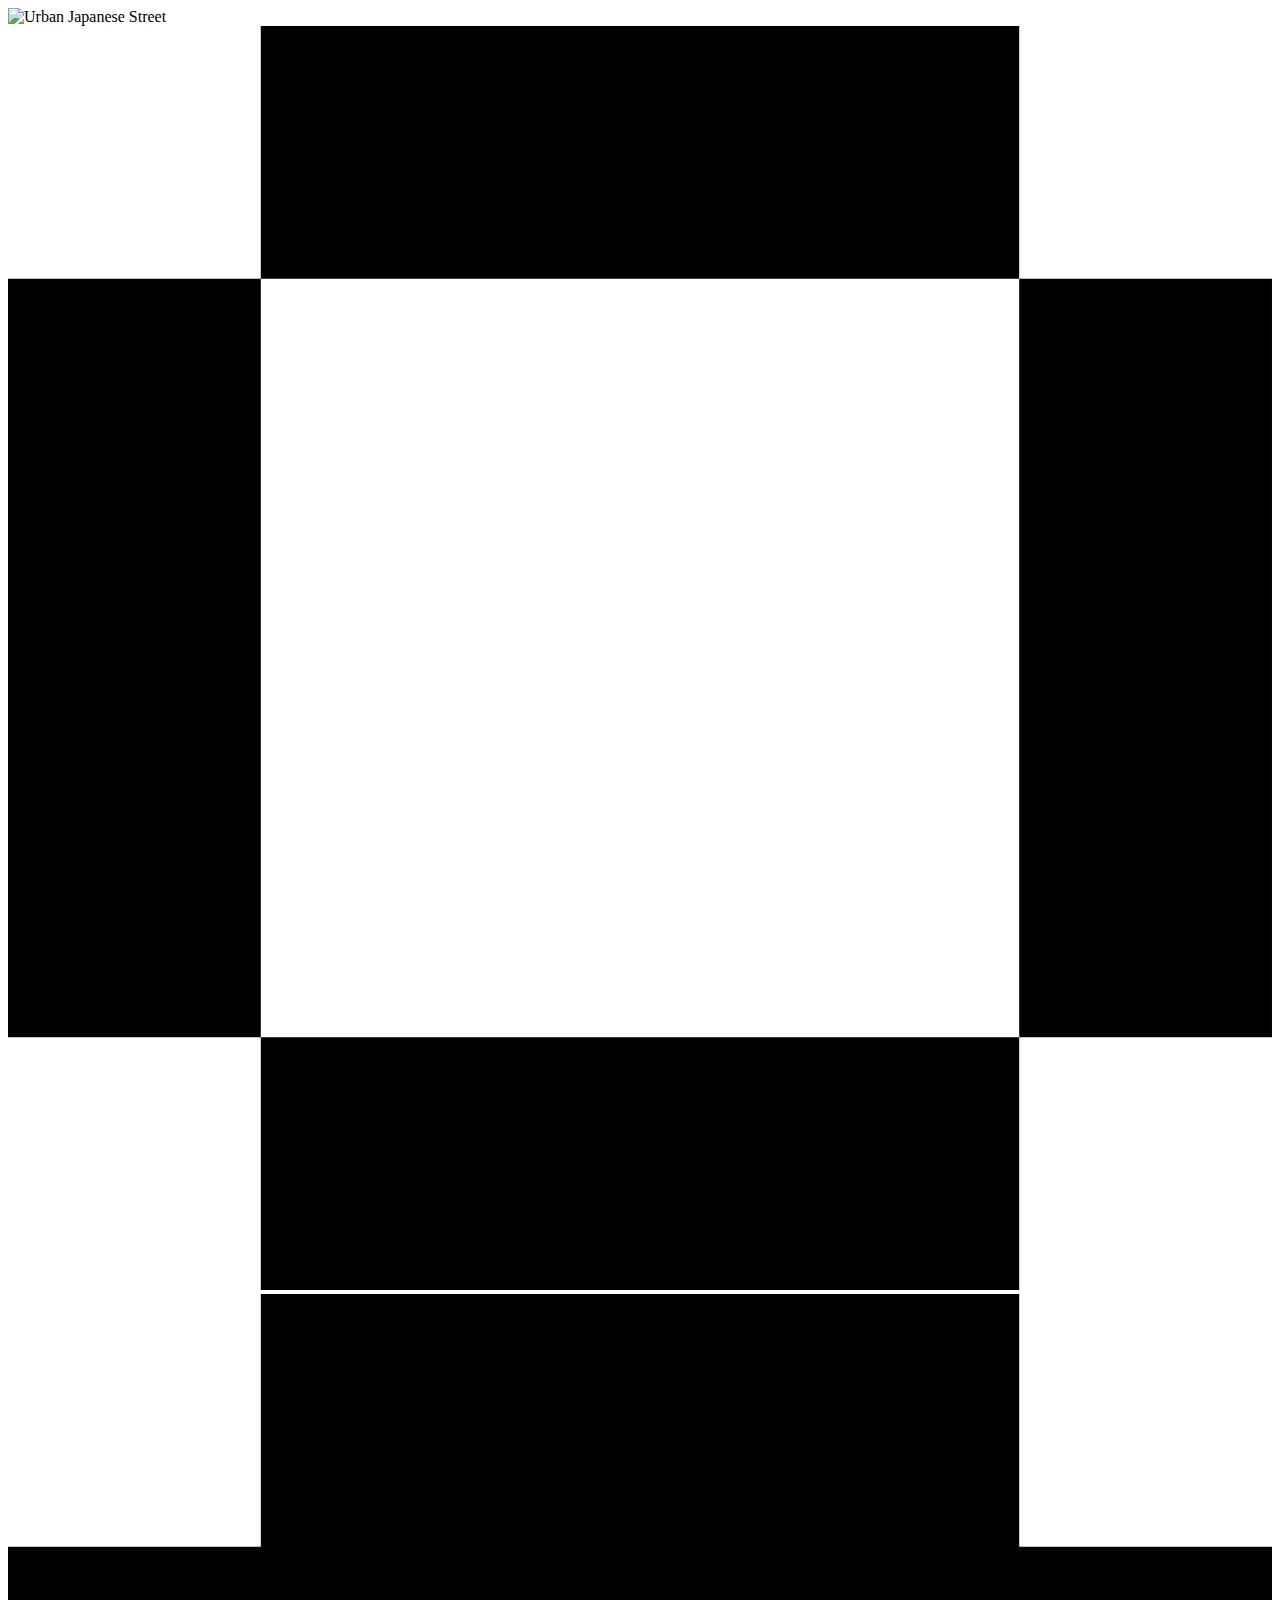
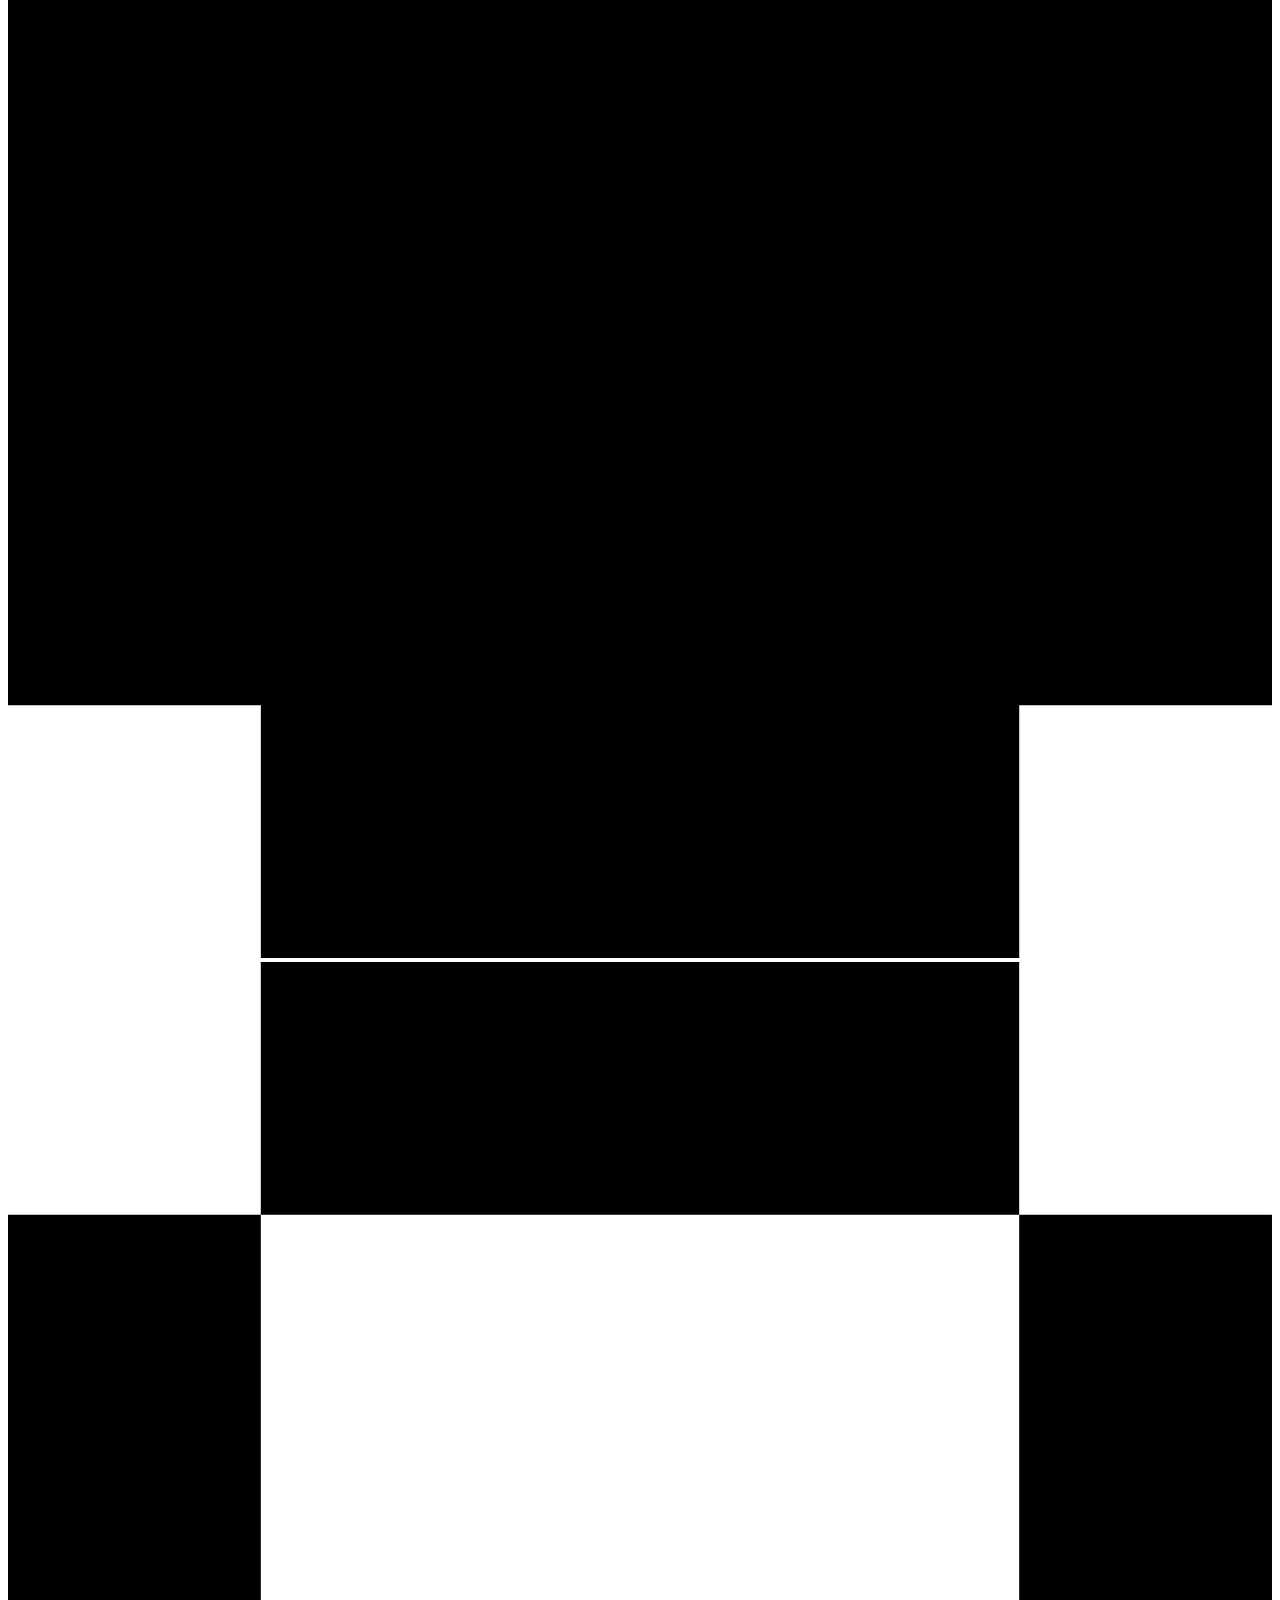
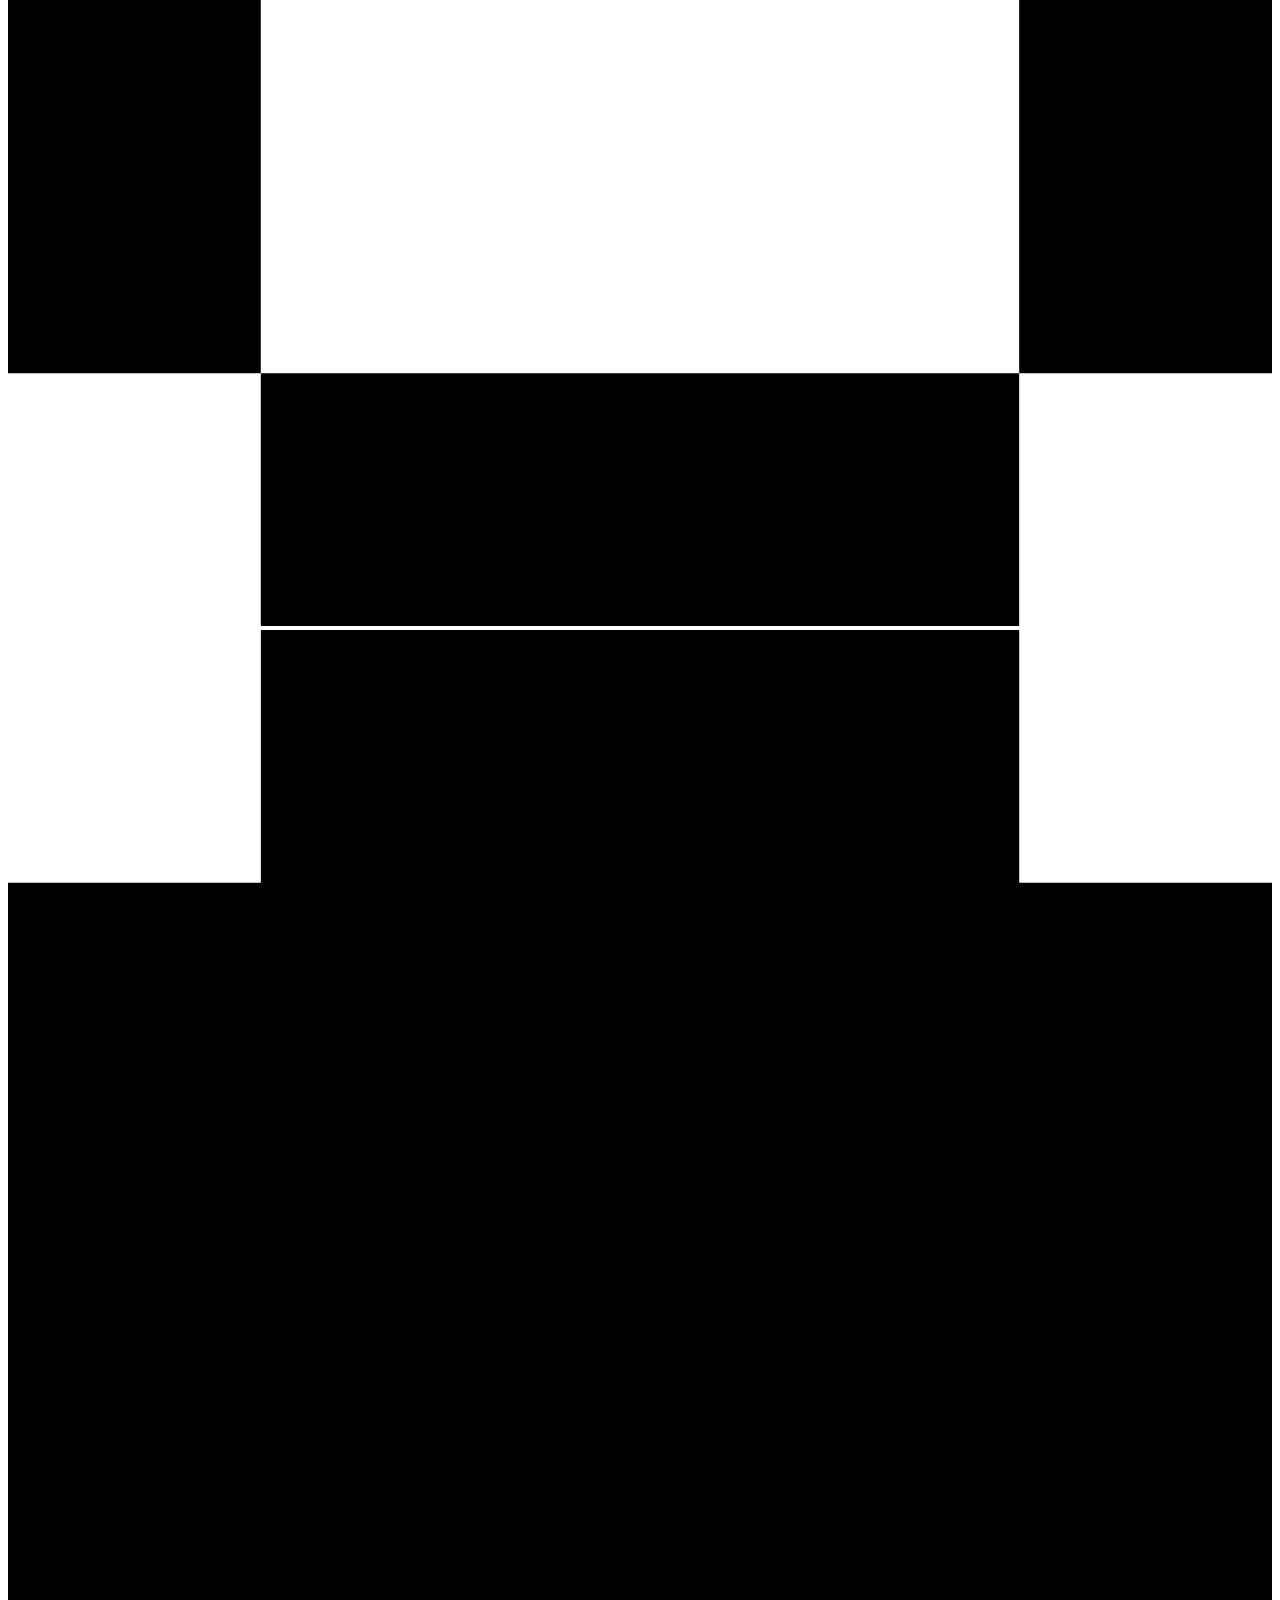
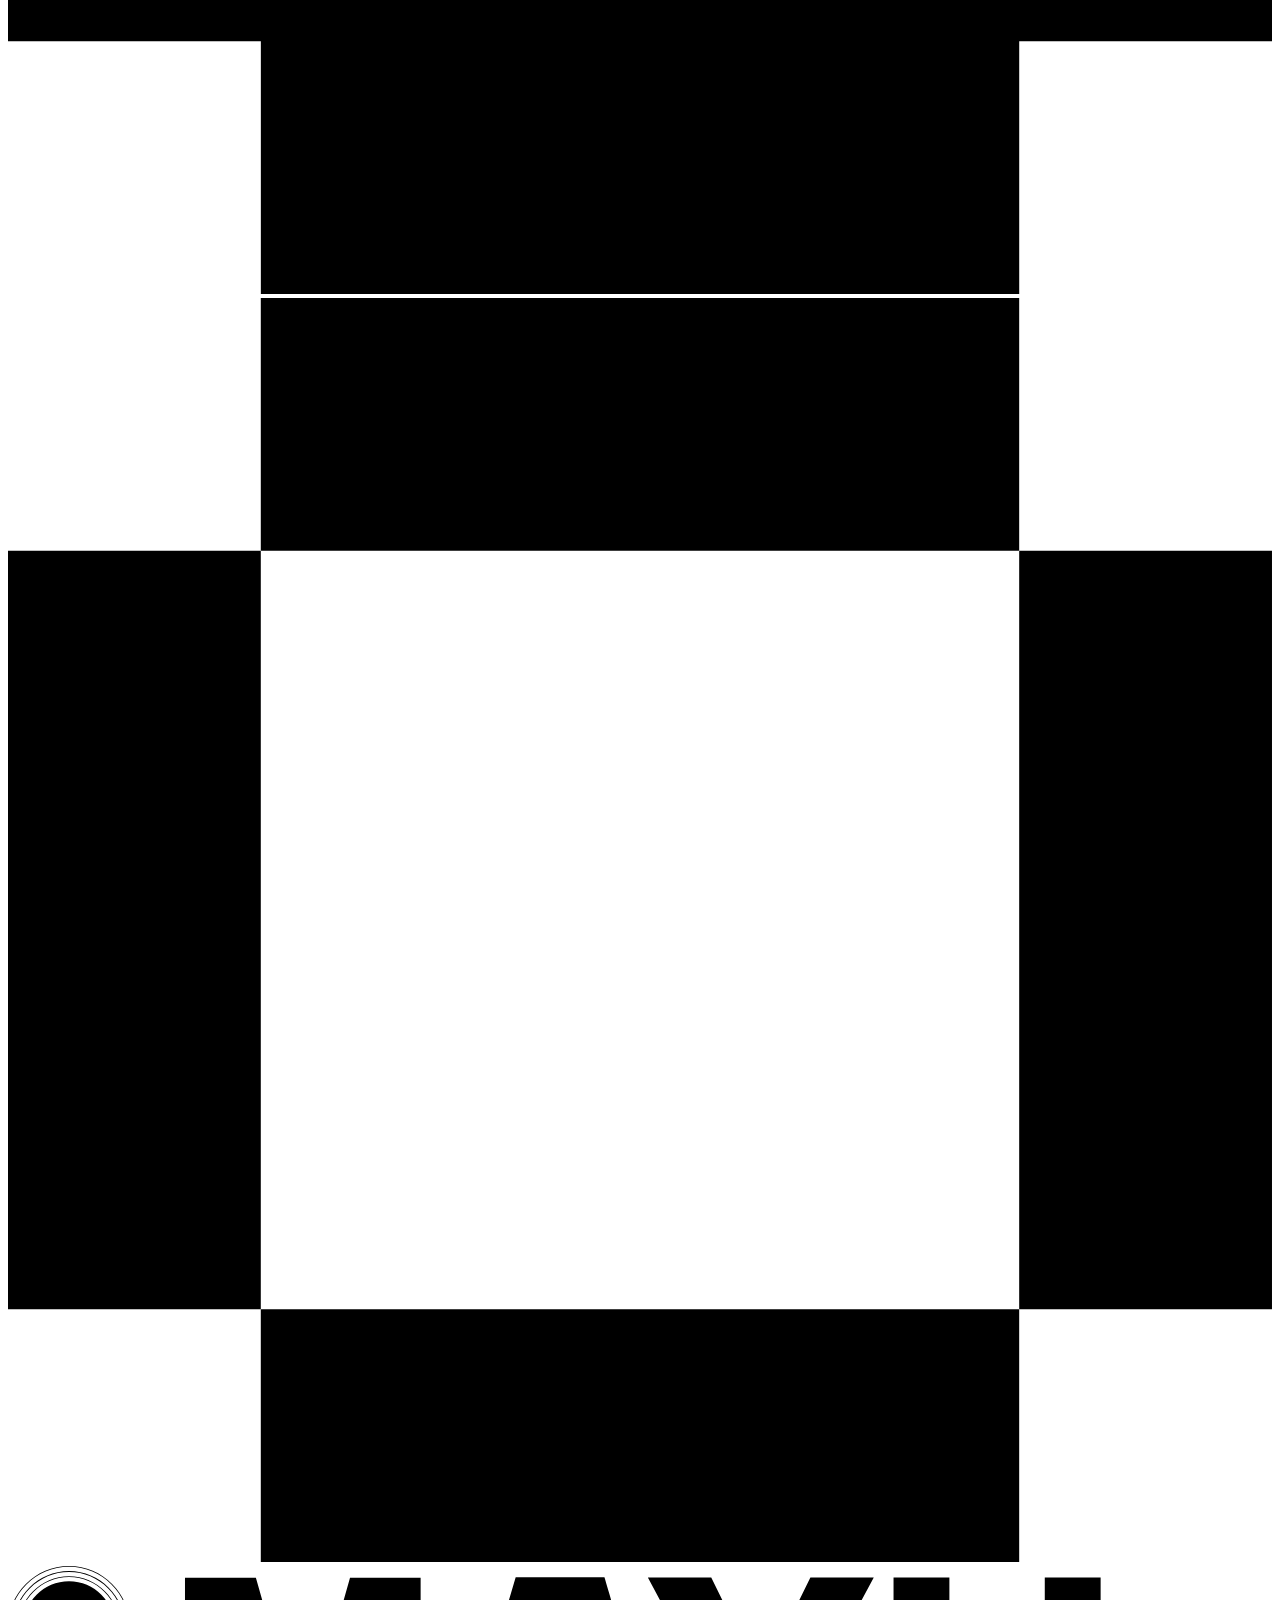
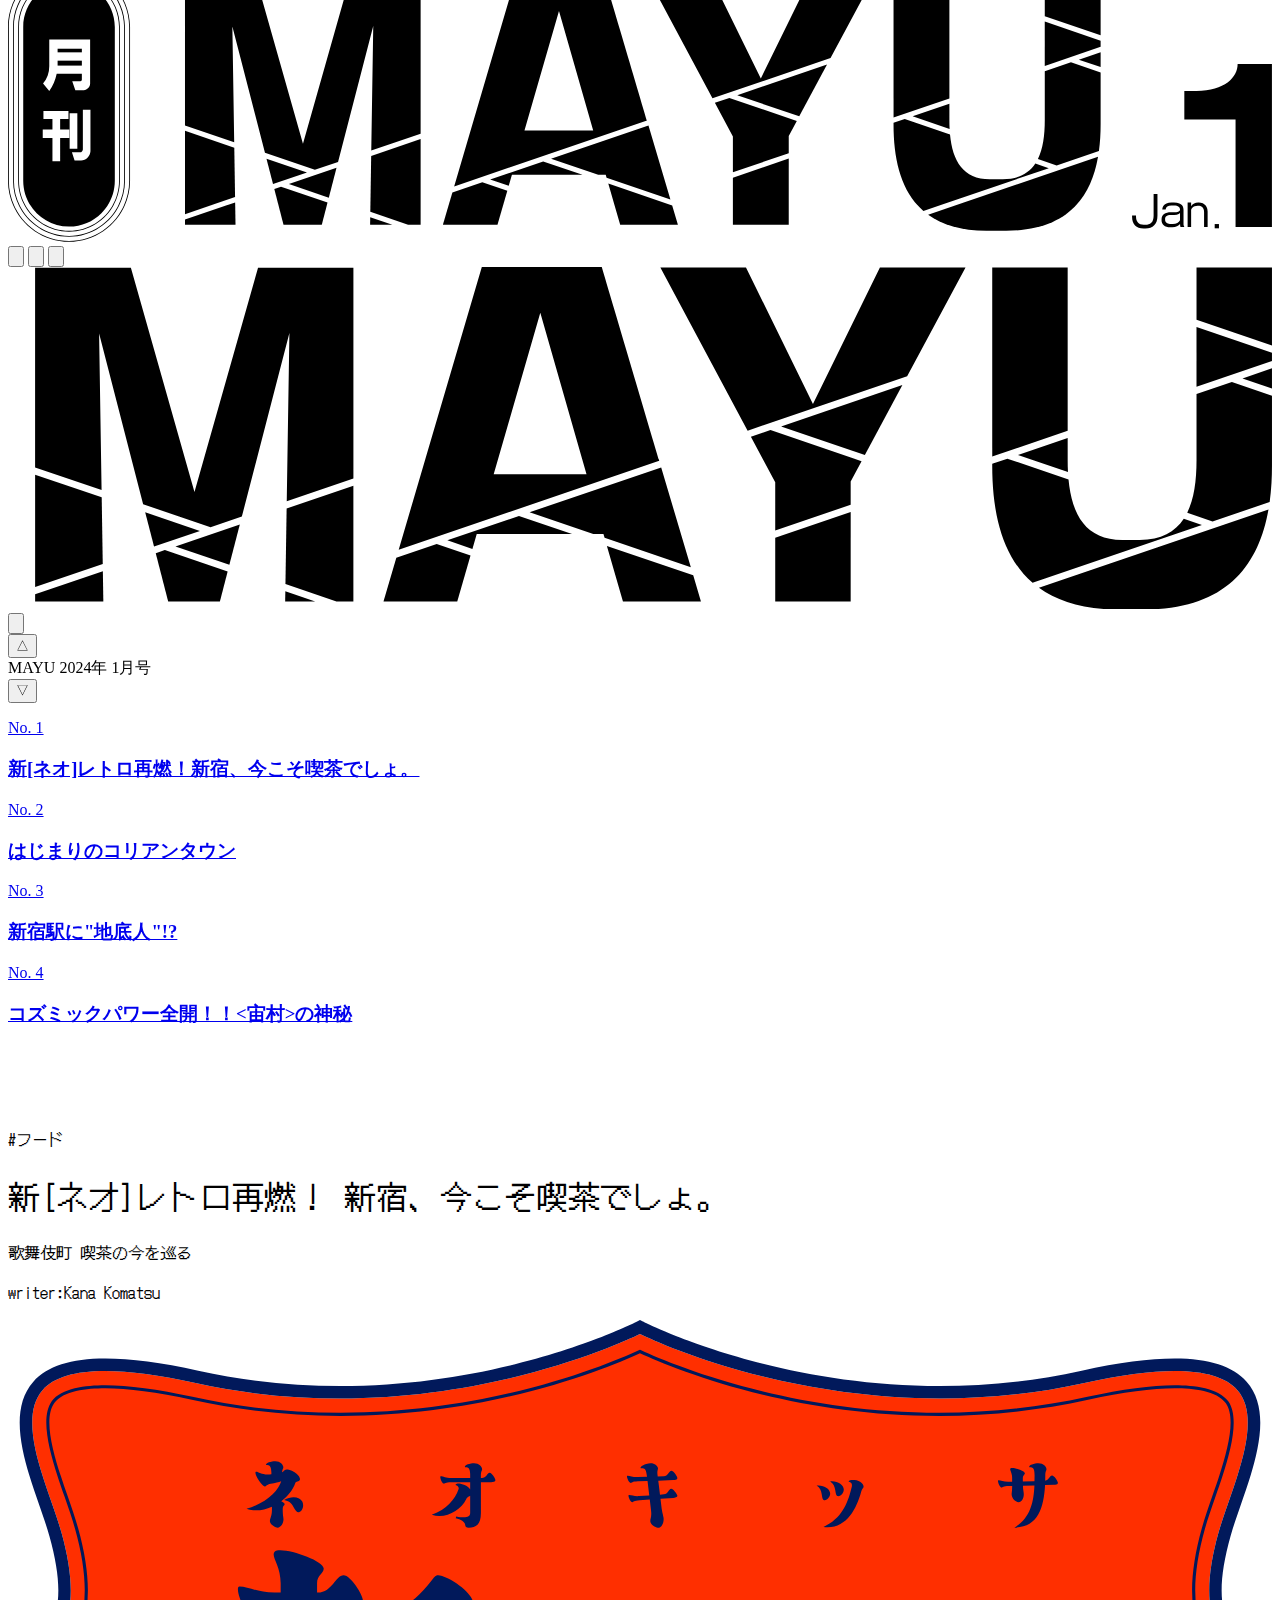
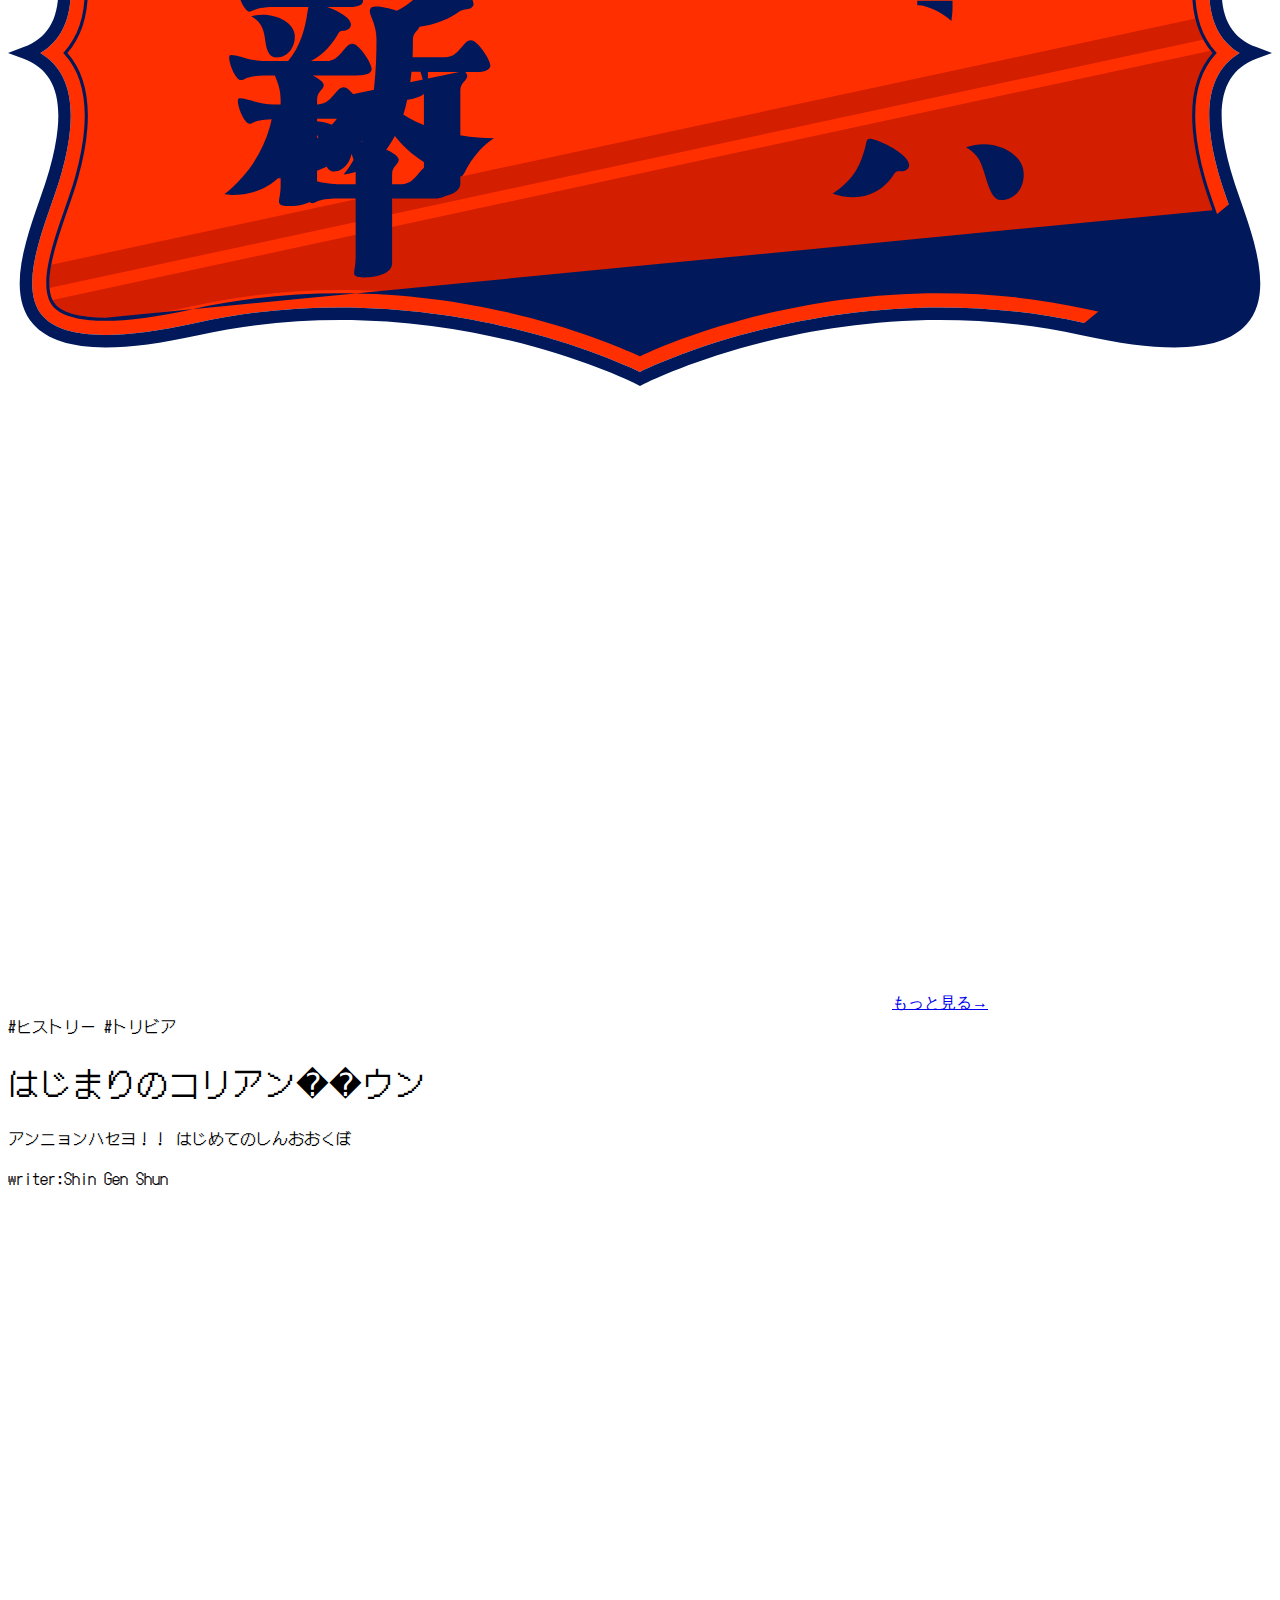
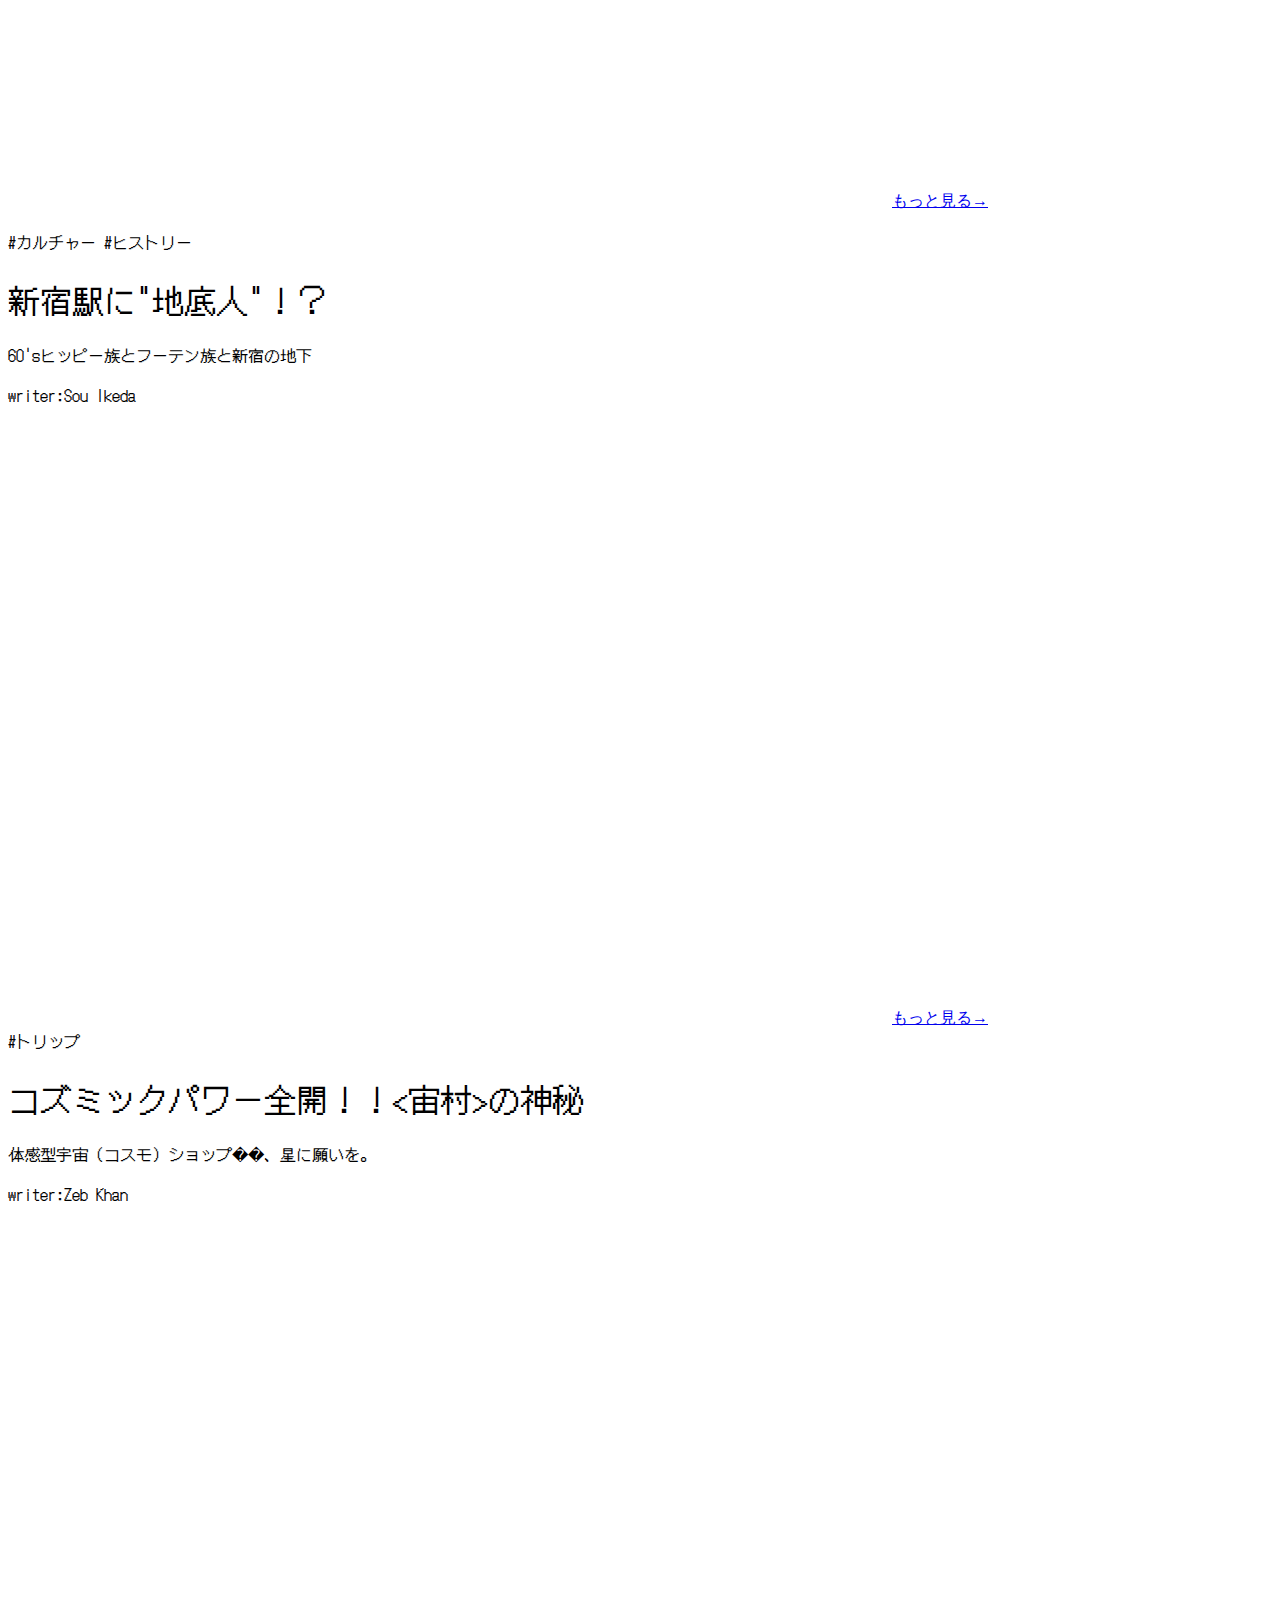
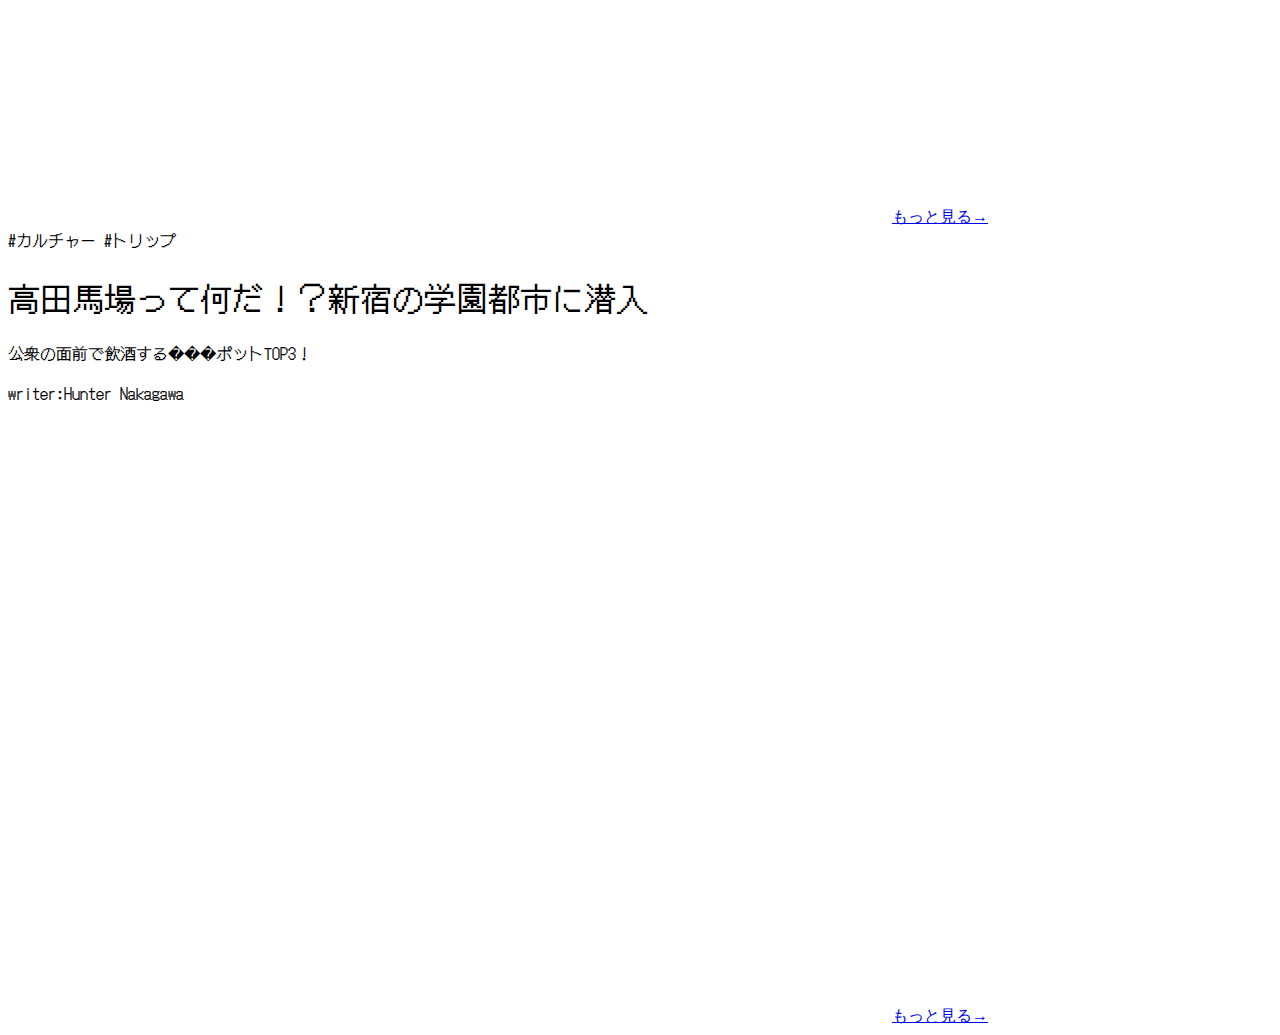
==== commit f080e27d: "update" ====
--- a/index.html
+++ b/index.html
@@ -25,11 +25,11 @@
   </head>
   <body>
     <!-- Change this parent container -->
-    <div class="min-h-screen flex justify-center box-border">
-      <!-- Remove overflow-x-hidden from above and add isolation to create stacking context -->
-      <div class="w-[1440px] border border-blue-500 bg-[url('/images/worn-dots.png')] isolation">
-        <!-- Change relative to static to not interfere with sticky positioning -->
-        <div class="border border-green-500">
+    <div class="min-h-screen flex justify-center box-border relative overflow-x-hidden">
+      <!-- Main container - keep original width but add positioning context -->
+      <div class="w-[1440px] relative bg-[url('/images/worn-dots.png')] bg-repeat bg-auto isolation border border-blue-500">
+        <!-- Inner container - add proper positioning -->
+        <div class="relative border border-green-500">
           <!-- Hero Section -->
           <section
             class="relative h-screen w-[1410px] mx-auto overflow-hidden py-4 border border-red-500"
@@ -379,222 +379,267 @@
             </div>
           </section>
         </div>
-        <!-- Header Container -->
-        <header class="sticky top-0 z-[100] bg-white shadow-[0_4px_4px_0_rgba(0,0,0,0.25)] transition-colors duration-300 hover:bg-black group">
-          <div
-            class="flex h-16 items-center justify-between max-w-[1350px] mx-auto"
-          >
-            <!-- Adjusted max-width -->
-            <!-- MAYU Logo -->
-            <svg
-              id="_レイヤー_2"
-              class="w-[160px] h-[44px] transition-all duration-300 group-hover:fill-[#FF2F00] fill-black mx-auto"
-              data-name="レイヤー_2"
-              xmlns="http://www.w3.org/2000/svg"
-              viewBox="0 0 1106.05 299.68"
-            >
-              <g id="_レイヤー_1-2" data-name="レイヤー_1">
-                <g>
-                  <polygon
-                    points="193.71 260.65 202.85 225.35 146.54 244.56 193.71 260.65"
-                  />
-                  <polygon
-                    points="137.24 247.73 129.29 250.45 140.17 292.63 185.42 292.63 192.2 266.48 137.25 247.73 137.24 247.73"
-                  />
-                  <polygon
-                    points="120.04 214.56 127.79 244.62 167.96 230.91 120.04 214.56"
-                  />
-                  <polygon
-                    points="23.71 286.47 23.71 292.63 83.43 292.63 83.01 266.23 23.71 286.47"
-                  />
-                  <polygon
-                    points="81.99 201.58 23.71 181.7 23.71 280.12 82.91 259.93 81.99 201.58"
-                  />
-                  <polygon
-                    points="242.78 277.4 287.42 292.63 302.25 292.63 302.25 191.44 243.82 211.37 242.78 277.4"
-                  />
-                  <polygon
-                    points="242.54 292.63 268.84 292.63 242.68 283.71 242.54 292.63"
-                  />
-                  <polygon
-                    points="163.17 196.94 107.53 .74 23.71 .74 23.71 175.36 81.89 195.21 79.72 58.23 118.25 207.62 177.24 227.75 204.65 218.4 246.25 57.86 243.92 205 302.25 185.1 302.25 .74 218.8 .74 163.17 196.94"
-                  />
-                  <path
-                    d="M519.58,0h-104.96l-72.74,247.37,228-77.78h0S519.58,0,519.58,0ZM425,181.37l40.8-141.31,40.43,141.31h-81.23Z"
-                  />
-                  <polygon
-                    points="571.58 175.34 456.41 214.64 512.16 233.66 521.06 233.66 522.04 237.03 597.52 262.78 571.58 175.34"
-                  />
-                  <polygon
-                    points="524.07 244.06 537.81 291.52 538.13 292.63 606.37 292.63 599.61 269.83 524.07 244.06"
-                  />
-                  <polygon
-                    points="384.44 239.2 406.4 246.69 410.17 233.66 493.59 233.66 447.12 217.81 384.44 239.2"
-                  />
-                  <polygon
-                    points="339.81 254.42 328.57 292.63 393.11 292.63 404.73 252.46 375.14 242.37 339.81 254.42"
-                  />
-                  <polygon
-                    points="650.07 148.56 671.37 188.41 671.37 230.66 737.39 208.14 737.39 187.67 746.92 169.91 667.22 142.72 650.07 148.56"
-                  />
-                  <polygon
-                    points="671.37 292.63 737.39 292.63 737.39 214.48 671.37 237 671.37 292.63"
-                  />
-                  <polygon
-                    points="749.8 164.55 782.65 103.33 676.51 139.54 749.8 164.55"
-                  />
-                  <polygon
-                    points="704.38 119.8 645.78 .37 570.86 .37 647.21 143.2 786.81 95.57 837.9 .37 762.98 .37 704.38 119.8"
-                  />
-                  <path
-                    d="M883.8,164.53l43.74,14.92c-.18-3.35-.26-6.8-.26-10.32v-19.44l-43.48,14.84Z"
-                  />
-                  <polygon
-                    points="927.28 .37 861.26 .37 861.26 165.87 927.28 143.35 927.28 .37"
-                  />
-                  <path
-                    d="M971.04,299.68h23.37c69.61,0,99.66-36.41,108.59-87.43l-200.87,68.53c16.55,12,39.01,18.9,68.91,18.9Z"
-                  />
-                  <polygon
-                    points="1040.03 .37 1040.03 46.2 1106.05 68.72 1106.05 .37 1040.03 .37"
-                  />
-                  <path
-                    d="M1028.88,220.37c-7.59,11.54-19.77,18.48-38.55,18.48h-15.21c-31.67,0-44.14-21.64-47.1-52.9l-53.51-18.25-13.25,4.52v1.73c0,42.52,9.14,79.72,35.29,102.39l148.21-50.56-15.88-5.41Z"
-                  />
-                  <path
-                    d="M1040.03,111.22v57.91c0,17.8-2.13,33.78-8.12,45.93l22.14,7.55,49.99-17.05h0c1.39-10.09,2.01-20.67,2.01-31.61v-61.31l-35.08-11.97-30.94,10.55Z"
-                  />
-                  <polygon
-                    points="1106.05 106.3 1106.05 88.7 1080.27 97.5 1106.05 106.3"
-                  />
-                  <polygon
-                    points="1040.03 104.88 1106.05 82.36 1106.05 75.07 1040.03 52.54 1040.03 104.88"
-                  />
-                </g>
-              </g>
-            </svg>
-          </div>
-          <!-- Menu Button - Now with independent hover -->
-          <button
-            class="absolute right-0 top-1/2 -translate-y-1/2 h-[64px] p-4 bg-white"
-            aria-label="Toggle Navigation Menu"
-            aria-expanded="false"
-          >
-            <svg
-              class="w-8 h-8 transition-colors duration-300 hover:fill-[#003BFF]"
-              viewBox="0 0 403.49 403.49"
-              xmlns="http://www.w3.org/2000/svg"
-              aria-hidden="true"
-              focusable="false"
-            >
-              <g>
-                <rect width="403.49" height="80.7" />
-                <rect y="161.4" width="403.49" height="80.69" />
-                <rect y="322.79" width="403.49" height="80.7" />
-              </g>
-            </svg>
-          </button>
-          <!-- After the header button, modify the menu container -->
-          <div
-            id="menuOverlay"
-            class="absolute w-full bg-black opacity-0 invisible transition-all duration-300 ease-in-out"
-          >
-            <div class="max-h-[calc(100vh-64px)] max-w-[1440px] mx-auto overflow-y-auto">
-              <!-- Content wrapper -->
-              <div class="min-h-[calc(100vh-64px)] pt-[64px]">
-                <!-- Left Side -->
-                <div class="flex">
-                  <div class="w-[30%] text-center text-white">
-                    <div class="text-center mb-8">
-                      <button
-                        class="arrow-up text-4xl mb-4 hover:text-[#003BFF] transition-colors"
-                      >
-                        △
+        <!-- Place this exactly where you want the header to appear -->
+        <div id="headerTrigger" class="h-12 opacity-0 pointer-events-none absolute w-full"></div>
+
+        <!-- Then the header -->
+        <header class="fixed top-0 left-1/2 -translate-x-1/2 w-[1440px] transform-gpu transition-all duration-500 z-[100] 
+        opacity-0 -translate-y-full bg-white shadow-[0_4px_4px_0_rgba(0,0,0,0.25)] 
+        [&.visible]:opacity-100 [&.visible]:translate-y-0">
+          <!-- Main header content -->
+          <div class="max-w-[1440px] mx-auto relative transition-colors duration-300">
+            <!-- MAYU Logo and menu button container -->
+            <div class="flex h-16 items-center justify-between">
+              <!-- Logo and menu button content -->
+              <div class="flex h-16 items-center justify-between max-w-[1350px] mx-auto">
+                <!-- MAYU Logo -->
+                <svg id="_レイヤー_2" 
+                  class="w-[160px] h-[44px] transition-colors duration-300 fill-black mx-auto"
+                  data-name="レイヤー_2"
+                  xmlns="http://www.w3.org/2000/svg"
+                  viewBox="0 0 1106.05 299.68"
+                >
+                  <g id="_レイヤー_1-2" data-name="レイヤー_1">
+                    <g>
+                      <polygon
+                        points="193.71 260.65 202.85 225.35 146.54 244.56 193.71 260.65"
+                      />
+                      <polygon
+                        points="137.24 247.73 129.29 250.45 140.17 292.63 185.42 292.63 192.2 266.48 137.25 247.73 137.24 247.73"
+                      />
+                      <polygon
+                        points="120.04 214.56 127.79 244.62 167.96 230.91 120.04 214.56"
+                      />
+                      <polygon
+                        points="23.71 286.47 23.71 292.63 83.43 292.63 83.01 266.23 23.71 286.47"
+                      />
+                      <polygon
+                        points="81.99 201.58 23.71 181.7 23.71 280.12 82.91 259.93 81.99 201.58"
+                      />
+                      <polygon
+                        points="242.78 277.4 287.42 292.63 302.25 292.63 302.25 191.44 243.82 211.37 242.78 277.4"
+                      />
+                      <polygon
+                        points="242.54 292.63 268.84 292.63 242.68 283.71 242.54 292.63"
+                      />
+                      <polygon
+                        points="163.17 196.94 107.53 .74 23.71 .74 23.71 175.36 81.89 195.21 79.72 58.23 118.25 207.62 177.24 227.75 204.65 218.4 246.25 57.86 243.92 205 302.25 185.1 302.25 .74 218.8 .74 163.17 196.94"
+                      />
+                      <path
+                        d="M519.58,0h-104.96l-72.74,247.37,228-77.78h0S519.58,0,519.58,0ZM425,181.37l40.8-141.31,40.43,141.31h-81.23Z"
+                      />
+                      <polygon
+                        points="571.58 175.34 456.41 214.64 512.16 233.66 521.06 233.66 522.04 237.03 597.52 262.78 571.58 175.34"
+                      />
+                      <polygon
+                        points="524.07 244.06 537.81 291.52 538.13 292.63 606.37 292.63 599.61 269.83 524.07 244.06"
+                      />
+                      <polygon
+                        points="384.44 239.2 406.4 246.69 410.17 233.66 493.59 233.66 447.12 217.81 384.44 239.2"
+                      />
+                      <polygon
+                        points="339.81 254.42 328.57 292.63 393.11 292.63 404.73 252.46 375.14 242.37 339.81 254.42"
+                      />
+                      <polygon
+                        points="650.07 148.56 671.37 188.41 671.37 230.66 737.39 208.14 737.39 187.67 746.92 169.91 667.22 142.72 650.07 148.56"
+                      />
+                      <polygon
+                        points="671.37 292.63 737.39 292.63 737.39 214.48 671.37 237 671.37 292.63"
+                      />
+                      <polygon
+                        points="749.8 164.55 782.65 103.33 676.51 139.54 749.8 164.55"
+                      />
+                      <polygon
+                        points="704.38 119.8 645.78 .37 570.86 .37 647.21 143.2 786.81 95.57 837.9 .37 762.98 .37 704.38 119.8"
+                      />
+                      <path
+                        d="M883.8,164.53l43.74,14.92c-.18-3.35-.26-6.8-.26-10.32v-19.44l-43.48,14.84Z"
+                      />
+                      <polygon
+                        points="927.28 .37 861.26 .37 861.26 165.87 927.28 143.35 927.28 .37"
+                      />
+                      <path
+                        d="M971.04,299.68h23.37c69.61,0,99.66-36.41,108.59-87.43l-200.87,68.53c16.55,12,39.01,18.9,68.91,18.9Z"
+                      />
+                      <polygon
+                        points="1040.03 .37 1040.03 46.2 1106.05 68.72 1106.05 .37 1040.03 .37"
+                      />
+                      <path
+                        d="M1028.88,220.37c-7.59,11.54-19.77,18.48-38.55,18.48h-15.21c-31.67,0-44.14-21.64-47.1-52.9l-53.51-18.25-13.25,4.52v1.73c0,42.52,9.14,79.72,35.29,102.39l148.21-50.56-15.88-5.41Z"
+                      />
+                      <path
+                        d="M1040.03,111.22v57.91c0,17.8-2.13,33.78-8.12,45.93l22.14,7.55,49.99-17.05h0c1.39-10.09,2.01-20.67,2.01-31.61v-61.31l-35.08-11.97-30.94,10.55Z"
+                      />
+                      <polygon
+                        points="1106.05 106.3 1106.05 88.7 1080.27 97.5 1106.05 106.3"
+                      />
+                      <polygon
+                        points="1040.03 104.88 1106.05 82.36 1106.05 75.07 1040.03 52.54 1040.03 104.88"
+                      />
+                    </g>
+                  </g>
+                </svg>
+              </div>
+
+              <!-- Menu Button -->
+              <button
+                class="absolute right-0 top-1/2 -translate-y-1/2 h-[64px] p-4 bg-white transition-colors duration-300"
+                aria-label="Toggle Navigation Menu"
+                aria-expanded="false"
+              >
+                <svg
+                  class="w-8 h-8 transition-colors duration-300"
+                  viewBox="0 0 403.49 403.49"
+                  xmlns="http://www.w3.org/2000/svg"
+                  aria-hidden="true"
+                  focusable="false"
+                >
+                  <g>
+                    <rect width="403.49" height="80.7" />
+                    <rect y="161.4" width="403.49" height="80.69" />
+                    <rect y="322.79" width="403.49" height="80.7" />
+                  </g>
+                </svg>
+              </button>
+            </div>
+
+            <!-- Menu overlay -->
+            <div id="menuOverlay" 
+                 class="absolute w-full bg-black opacity-0 invisible transition-all duration-300 ease-in-out 
+                 pointer-events-none [&.active]:pointer-events-auto [&.active]:opacity-100 [&.active]:visible">
+              <!-- Menu content -->
+              <div class="max-h-[calc(100vh-64px)] mx-auto overflow-y-auto">
+                <!-- Content wrapper -->
+                <div class="min-h-[calc(100vh-64px)] flex items-center">
+                  <!-- Left Side - with max-width container -->
+                  <div class="w-[432px] px-16 text-white flex items-center justify-center">
+                    <div class="text-center">
+                      <button class="flex items-center justify-center w-[40px] h-[40px] mx-auto mb-16 transition-transform hover:scale-110">
+                        <span class="text-[48px] leading-none text-white">△</span>
                       </button>
-                      <p class="text-2xl font-dotgothic16">MAYU</p>
-                      <p class="text-xl font-dotgothic16">2024年 1月号</p>
-                      <button
-                        class="arrow-down text-4xl mt-4 hover:text-[#003BFF] transition-colors"
-                      >
-                        ▽
+                      <div class="inline-flex whitespace-nowrap group transition-colors hover:bg-white">
+                        <span class="text-[40px] font-dotgothic16 transition-colors group-hover:text-[#003BFF]">MAYU</span>
+                        <span class="text-[40px] font-dotgothic16 ml-4 transition-colors group-hover:text-[#003BFF]">2024年</span>
+                        <span class="text-[40px] font-dotgothic16 ml-4 transition-colors group-hover:text-[#003BFF]">1月号</span>
+                      </div>
+                      <button class="flex items-center justify-center w-[40px] h-[40px] mx-auto mt-16 transition-transform hover:scale-110">
+                        <span class="text-[48px] leading-none text-white">▽</span>
                       </button>
                     </div>
                   </div>
 
-                  <!-- Right Side -->
-                  <div class="flex-1 space-y-[48px] pr-8">
-                    <!-- Article Items -->
-                    <!-- Article 1 -->
-                    <a href="#" class="relative h-[120px] group block">
-                      <div
-                        class="absolute inset-0 bg-[url('/images/article1.jpg')] bg-cover bg-center opacity-70"
-                      ></div>
-                      <div class="relative px-6 py-4">
-                        <span
-                          class="inline-block bg-white text-black px-2 py-1 text-sm mb-2"
-                          >No. 1</span
-                        >
-                        <h3
-                          class="text-xl font-dotgothic16 text-white bg-white/80 p-2 group-hover:bg-[#003BFF]/80 transition-colors"
-                        >
-                          新[ネオ]レトロ再燃！新宿、今こそ喫茶でしょ。
-                        </h3>
+                  <!-- Right Side - adjusted width -->
+                  <div class="flex-1 min-h-[calc(100vh-64px)] bg-white bg-[url('/images/worn-dots.png')] bg-repeat bg-auto relative">
+                    <!-- Background image container - absolute positioned -->
+                    <div class="absolute inset-0 transition-opacity duration-300">
+                      <!-- Individual background images - hidden by default, shown on hover -->
+                      <div class="absolute inset-0 opacity-0 transition-opacity duration-300 bg-cover bg-center bg-no-repeat [&.active]:opacity-100" 
+                           data-article="1" 
+                           style="background-image: url('/image/menu-visual/menu_article_01.jpg');">
                       </div>
-                    </a>
+                      <div class="absolute inset-0 opacity-0 transition-opacity duration-300 bg-cover bg-center bg-no-repeat [&.active]:opacity-100" 
+                           data-article="2" 
+                           style="background-image: url('/image/menu-visual/menu_article_02.jpg');">
+                      </div>
+                      <div class="absolute inset-0 opacity-0 transition-opacity duration-300 bg-cover bg-center bg-no-repeat [&.active]:opacity-100" 
+                           data-article="3" 
+                           style="background-image: url('/image/menu-visual/menu_article_03.jpg');">
+                      </div>
+                      <div class="absolute inset-0 opacity-0 transition-opacity duration-300 bg-cover bg-center bg-no-repeat [&.active]:opacity-100" 
+                           data-article="4" 
+                           style="background-image: url('/image/menu-visual/menu_article_04.jpg');">
+                      </div>
+                      <div class="absolute inset-0 opacity-0 transition-opacity duration-300 bg-cover bg-center bg-no-repeat [&.active]:opacity-100" 
+                           data-article="5" 
+                           style="background-image: url('/image/menu-visual/menu_article_05.jpg');">
+                      </div>
+                    </div>
 
-                    <!-- Article 2 -->
-                    <a href="#" class="relative h-[120px] group block">
-                      <div
-                        class="absolute inset-0 bg-[url('/images/article2.jpg')] bg-cover bg-center opacity-70"
-                      ></div>
-                      <div class="relative px-6 py-4">
-                        <span
-                          class="inline-block bg-white text-black px-2 py-1 text-sm mb-2"
-                          >No. 2</span
-                        >
-                        <h3
-                          class="text-xl font-dotgothic16 text-white bg-white/80 p-2 group-hover:bg-[#003BFF]/80 transition-colors"
-                        >
-                          はじまりのコリアンタウン
-                        </h3>
+                    <!-- Inner content with padding -->
+                    <div class="py-12 px-8 relative z-10 h-[600px]">
+                      <div class="articles-wrapper relative">
+                        <!-- Article 1 -->
+                        <div class="article-item absolute w-full transition-all duration-300" 
+                             style="top: 0;"
+                             data-article="1">
+                          <a href="/neo-retro.html" 
+                             class="inline-block group cursor-pointer" 
+                             data-hover-trigger="1">
+                            <p class="text-[20px] mb-4">
+                              <span class="bg-black text-white inline-block px-2 transition-colors group-hover:bg-white group-hover:text-[#003BFF]">No. 1</span>
+                            </p>
+                            <h3 class="text-[32px] font-dotgothic16 text-white bg-black inline-block transition-colors group-hover:bg-white group-hover:text-[#003BFF]">
+                              新[ネオ]レトロ再燃！新宿、今こそ喫茶でしょ。
+                            </h3>
+                          </a>
+                        </div>
+
+                        <!-- Article 2 -->
+                        <div class="article-item absolute w-full transition-all duration-300" 
+                             style="top: 168px;"
+                             data-article="2">
+                          <a href="/shin-okubo.html" 
+                             class="inline-block group cursor-pointer" 
+                             data-hover-trigger="2">
+                            <p class="text-[20px] mb-4">
+                              <span class="bg-black text-white inline-block px-2 transition-colors group-hover:bg-white group-hover:text-[#003BFF]">No. 2</span>
+                            </p>
+                            <h3 class="text-[32px] font-dotgothic16 text-white bg-black inline-block transition-colors group-hover:bg-white group-hover:text-[#003BFF]">
+                              はじまりのコリアンタウン
+                            </h3>
+                          </a>
+                        </div>
+
+                        <!-- Article 3 -->
+                        <div class="article-item absolute w-full transition-all duration-300" 
+                             style="top: 336px;"
+                             data-article="3">
+                          <a href="/chi-tei.html" 
+                             class="inline-block group cursor-pointer" 
+                             data-hover-trigger="3">
+                            <p class="text-[20px] mb-4">
+                              <span class="bg-black text-white inline-block px-2 transition-colors group-hover:bg-white group-hover:text-[#003BFF]">No. 3</span>
+                            </p>
+                            <h3 class="text-[32px] font-dotgothic16 text-white bg-black inline-block transition-colors group-hover:bg-white group-hover:text-[#003BFF]">
+                              新宿駅に"地底人"!?
+                            </h3>
+                          </a>
+                        </div>
+
+                        <!-- Article 4 -->
+                        <div class="article-item absolute w-full transition-all duration-300" 
+                             style="top: 504px;"
+                             data-article="4">
+                          <a href="/uju-mura.html" 
+                             class="inline-block group cursor-pointer" 
+                             data-hover-trigger="4">
+                            <p class="text-[20px] mb-4">
+                              <span class="bg-black text-white inline-block px-2 transition-colors group-hover:bg-white group-hover:text-[#003BFF]">No. 4</span>
+                            </p>
+                            <h3 class="text-[32px] font-dotgothic16 text-white bg-black inline-block transition-colors group-hover:bg-white group-hover:text-[#003BFF]">
+                              コズミックパワー全開！！<宙村>の神秘
+                            </h3>
+                          </a>
+                        </div>
+
+                        <!-- Article 5 -->
+                        <div class="article-item absolute w-full transition-all duration-300 opacity-0 pointer-events-none hidden" 
+                             style="top: 504px;"
+                             data-article="5" 
+                             id="article5">
+                          <a href="/takadanobaba.html" 
+                             class="inline-block group cursor-pointer" 
+                             data-hover-trigger="5">
+                            <p class="text-[20px] mb-4">
+                              <span class="bg-black text-white inline-block px-2 transition-colors group-hover:bg-white group-hover:text-[#003BFF]">No. 5</span>
+                            </p>
+                            <h3 class="text-[32px] font-dotgothic16 text-white bg-black inline-block transition-colors group-hover:bg-white group-hover:text-[#003BFF]">
+                              高田馬場って何だ！？新宿の学園都市に潜入
+                            </h3>
+                          </a>
+                        </div>
                       </div>
-                    </a>
-
-                    <!-- Article 3 -->
-                    <a href="#" class="relative h-[120px] group block">
-                      <div
-                        class="absolute inset-0 bg-[url('/images/article3.jpg')] bg-cover bg-center opacity-70"
-                      ></div>
-                      <div class="relative px-6 py-4">
-                        <span
-                          class="inline-block bg-white text-black px-2 py-1 text-sm mb-2"
-                          >No. 3</span
-                        >
-                        <h3
-                          class="text-xl font-dotgothic16 text-white bg-white/80 p-2 group-hover:bg-[#003BFF]/80 transition-colors"
-                        >
-                          新宿駅に"地底人"!?
-                        </h3>
-                      </div>
-                    </a>
-
-                    <!-- Article 4 -->
-                    <a href="#" class="relative h-[120px] group block">
-                      <div
-                        class="absolute inset-0 bg-[url('/images/article4.jpg')] bg-cover bg-center opacity-70"
-                      ></div>
-                      <div class="relative px-6 py-4">
-                        <span
-                          class="inline-block bg-white text-black px-2 py-1 text-sm mb-2"
-                          >No. 4</span
-                        >
-                        <h3
-                          class="text-xl font-dotgothic16 text-white bg-white/80 p-2 group-hover:bg-[#003BFF]/80 transition-colors"
-                        >
-                          コズミックパワー全開！！&lt;宇宙村&gt;の神秘
-                        </h3>
-                      </div>
-                    </a>
+                    </div>
                   </div>
                 </div>
               </div>
@@ -815,7 +860,7 @@
                 <h1
                   class="dotgothic16-regular text-white bg-black p-2 inline-block text-3xl transition-colors duration-300 group-hover:bg-white group-hover:text-[#003BFF]"
                 >
-                  はじまりのコリアンタウン
+                  はじまりのコリアン��ウン
                 </h1>
               </div>
               <!-- Subtitle -->
@@ -949,7 +994,7 @@
                 <h1
                   class="dotgothic16-regular text-white bg-black p-2 inline-block text-5xl transition-colors duration-300 group-hover:bg-white group-hover:text-[#003BFF]"
                 >
-                  コズミックパワー全開！！<宇宙村>の神秘
+                  コズミックパワー全開！！<宙村>の神秘
                 </h1>
               </div>
               <!-- Subtitle -->
@@ -957,7 +1002,7 @@
                 <p
                   class="dotgothic16-regular text-white bg-black p-2 inline-block text-4xl transition-colors duration-300 group-hover:bg-white group-hover:text-[#003BFF]"
                 >
-                  体感型宇宙（コスモ）ショップで、星に願いを。
+                  体感型宇宙（コスモ）ショップ��、星に願いを。
                 </p>
               </div>
               <!-- Writer Credit -->
@@ -1020,7 +1065,7 @@
                 <p
                   class="dotgothic16-regular text-white bg-black p-2 inline-block text-3xl transition-colors duration-300 group-hover:bg-white group-hover:text-[#003BFF]"
                 >
-                  公衆の面前で飲酒するスポットTOP3！
+                  公衆の面前で飲酒する���ポットTOP3！
                 </p>
               </div>
               <!-- Writer Credit -->
--- a/css/style.css
+++ b/css/style.css
@@ -1,4 +1,8 @@
 @import url('https://fonts.googleapis.com/css2?family=DotGothic16&display=swap');
+
+* {
+  box-sizing: border-box;
+}
 
 .dotgothic16-regular {
     font-family: "DotGothic16", serif;
@@ -32,4 +36,18 @@
 #menuOverlay .max-w-\[1440px\]::-webkit-scrollbar-thumb {
   background-color: rgba(255, 255, 255, 0.3);
   border-radius: 3px;
+}
+
+/* Update the current page styles */
+.current-page-style {
+  background-color: white !important;
+  color: #003BFF !important;
+}
+
+[data-article].current-page {
+  opacity: 1;
+}
+
+[data-article].active {
+  opacity: 1;
 }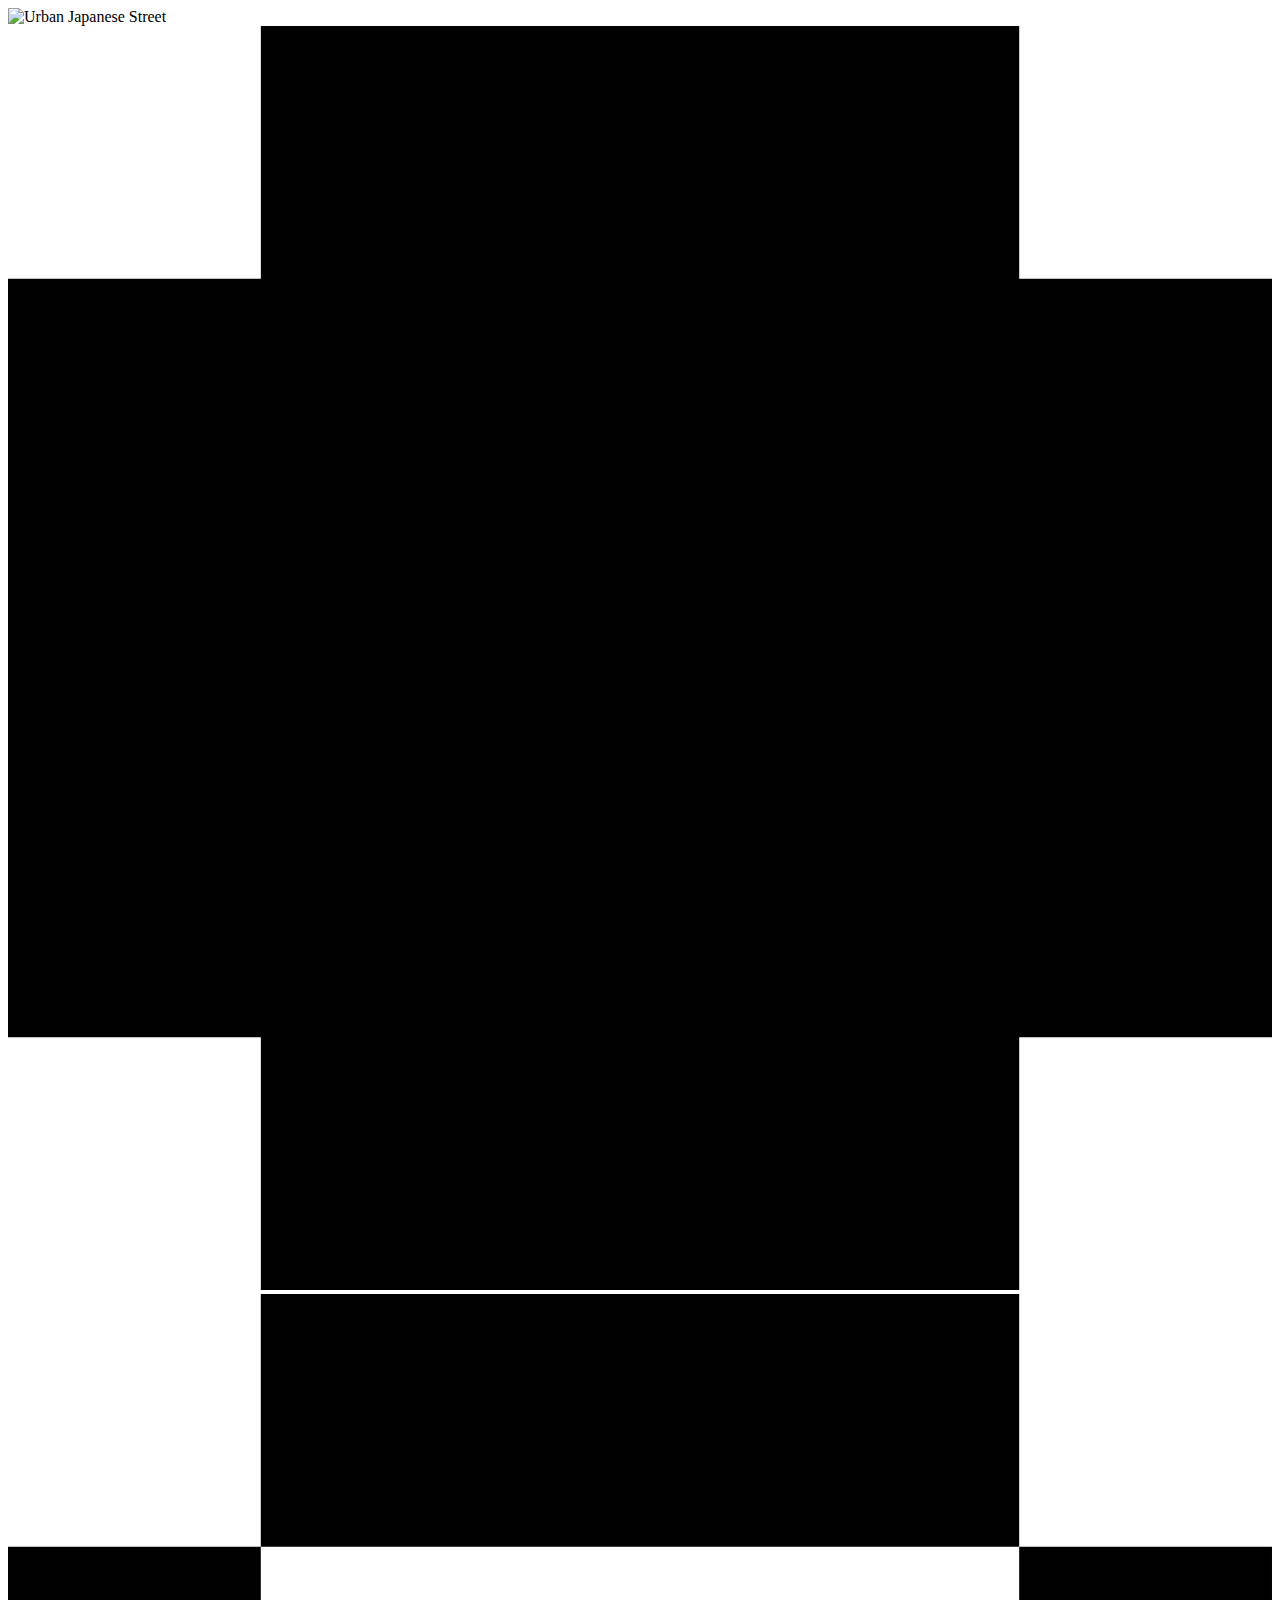
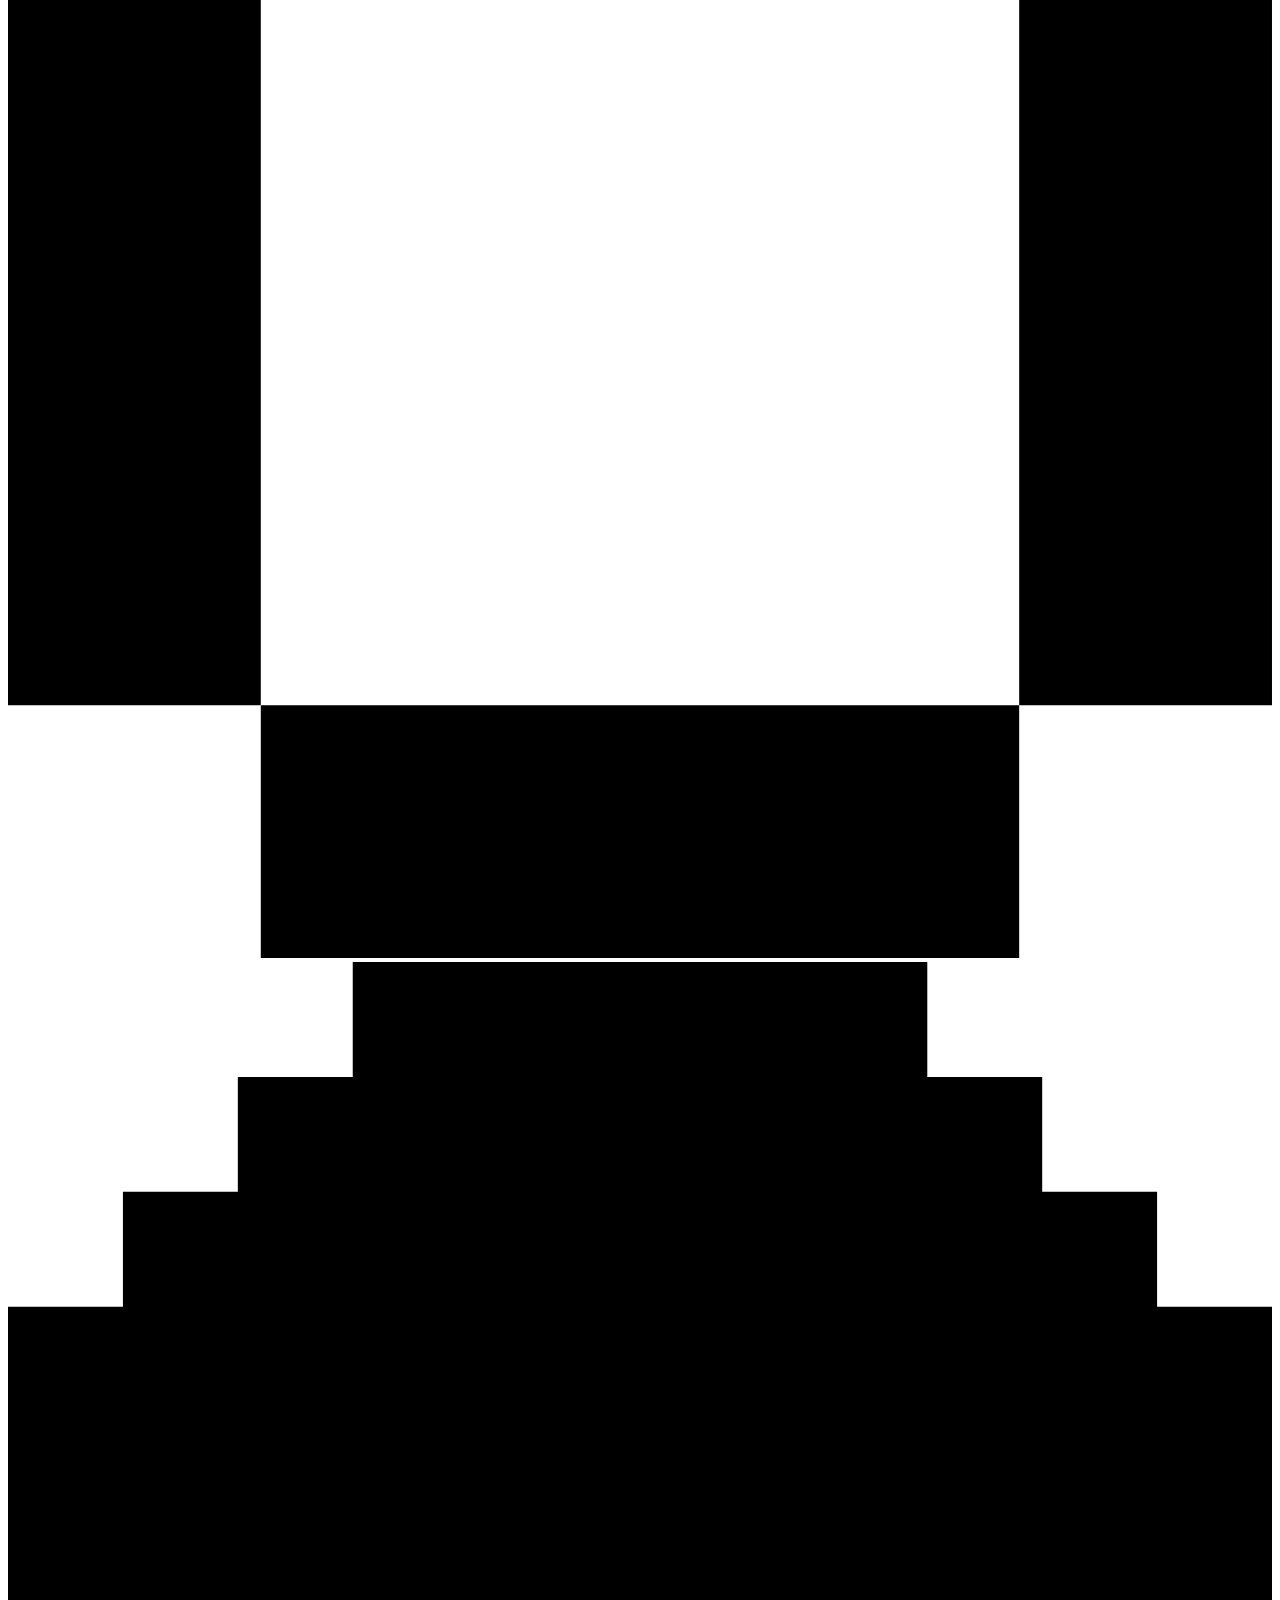
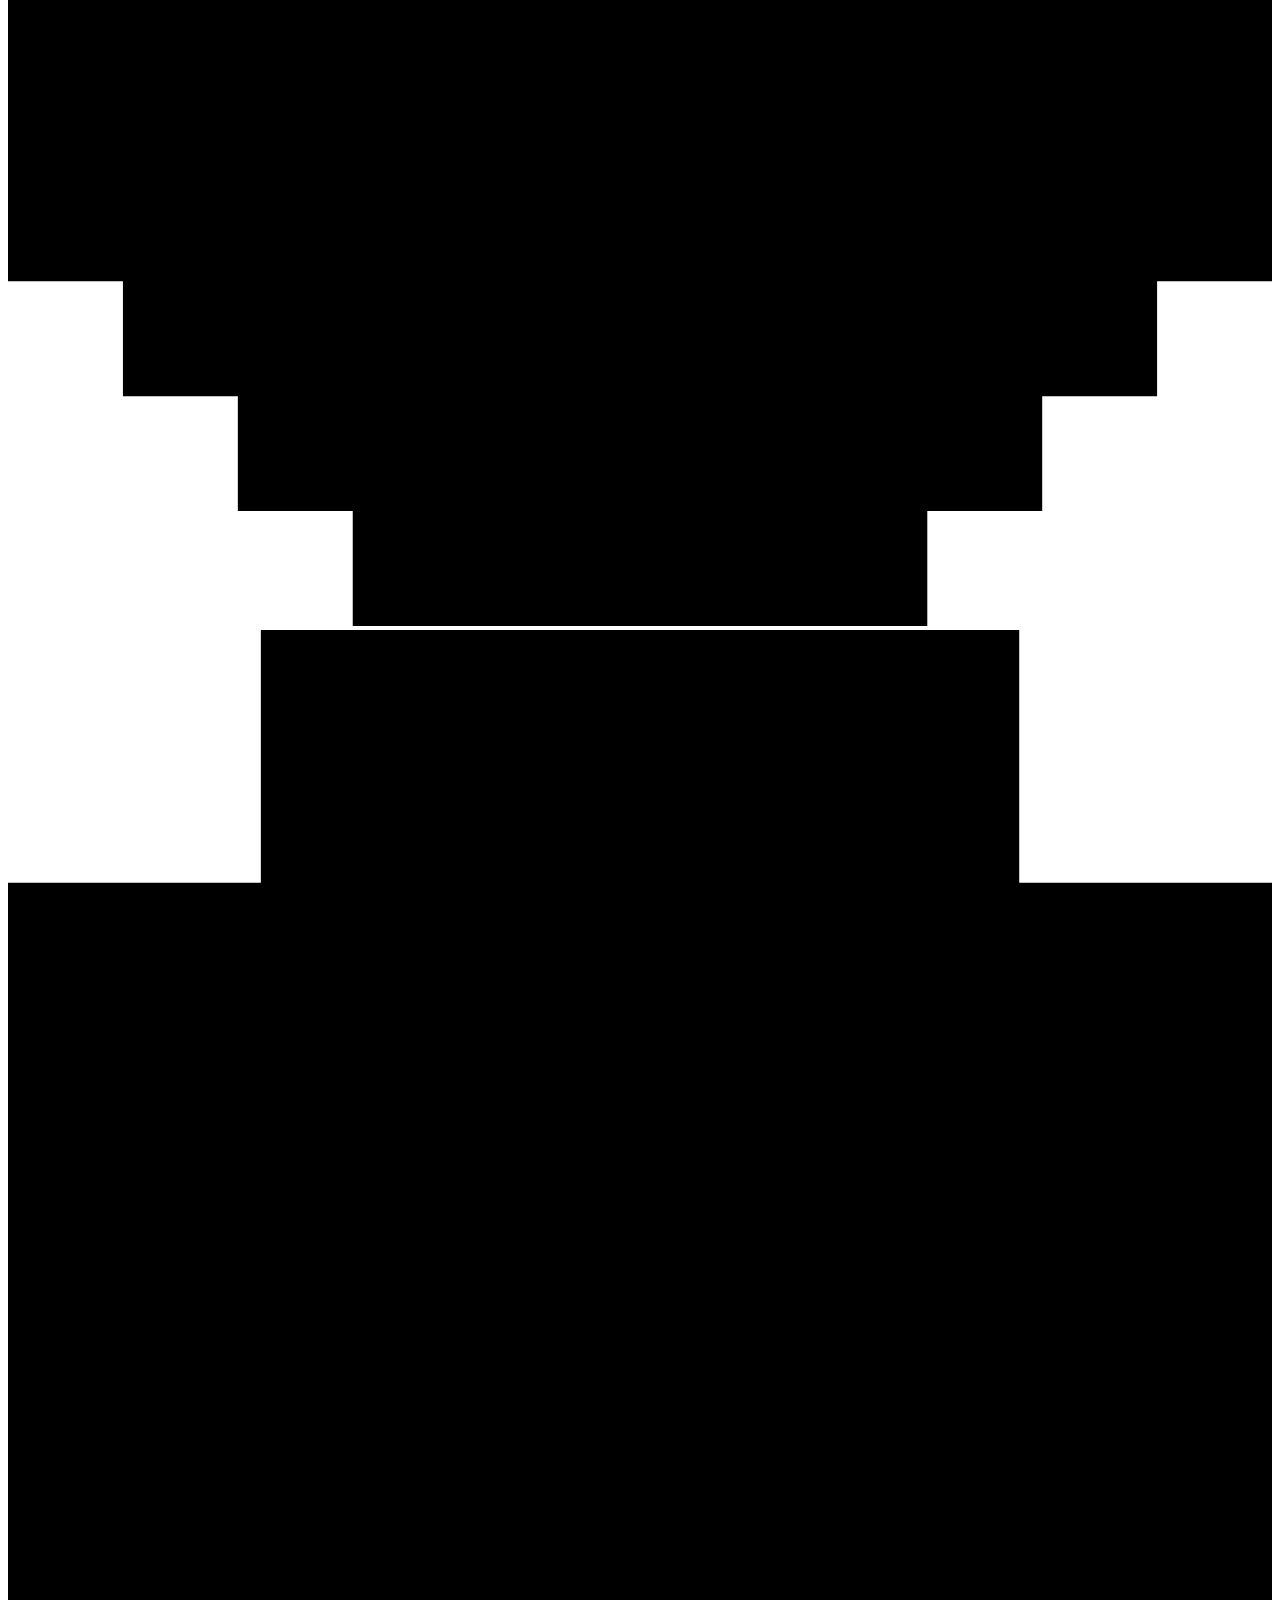
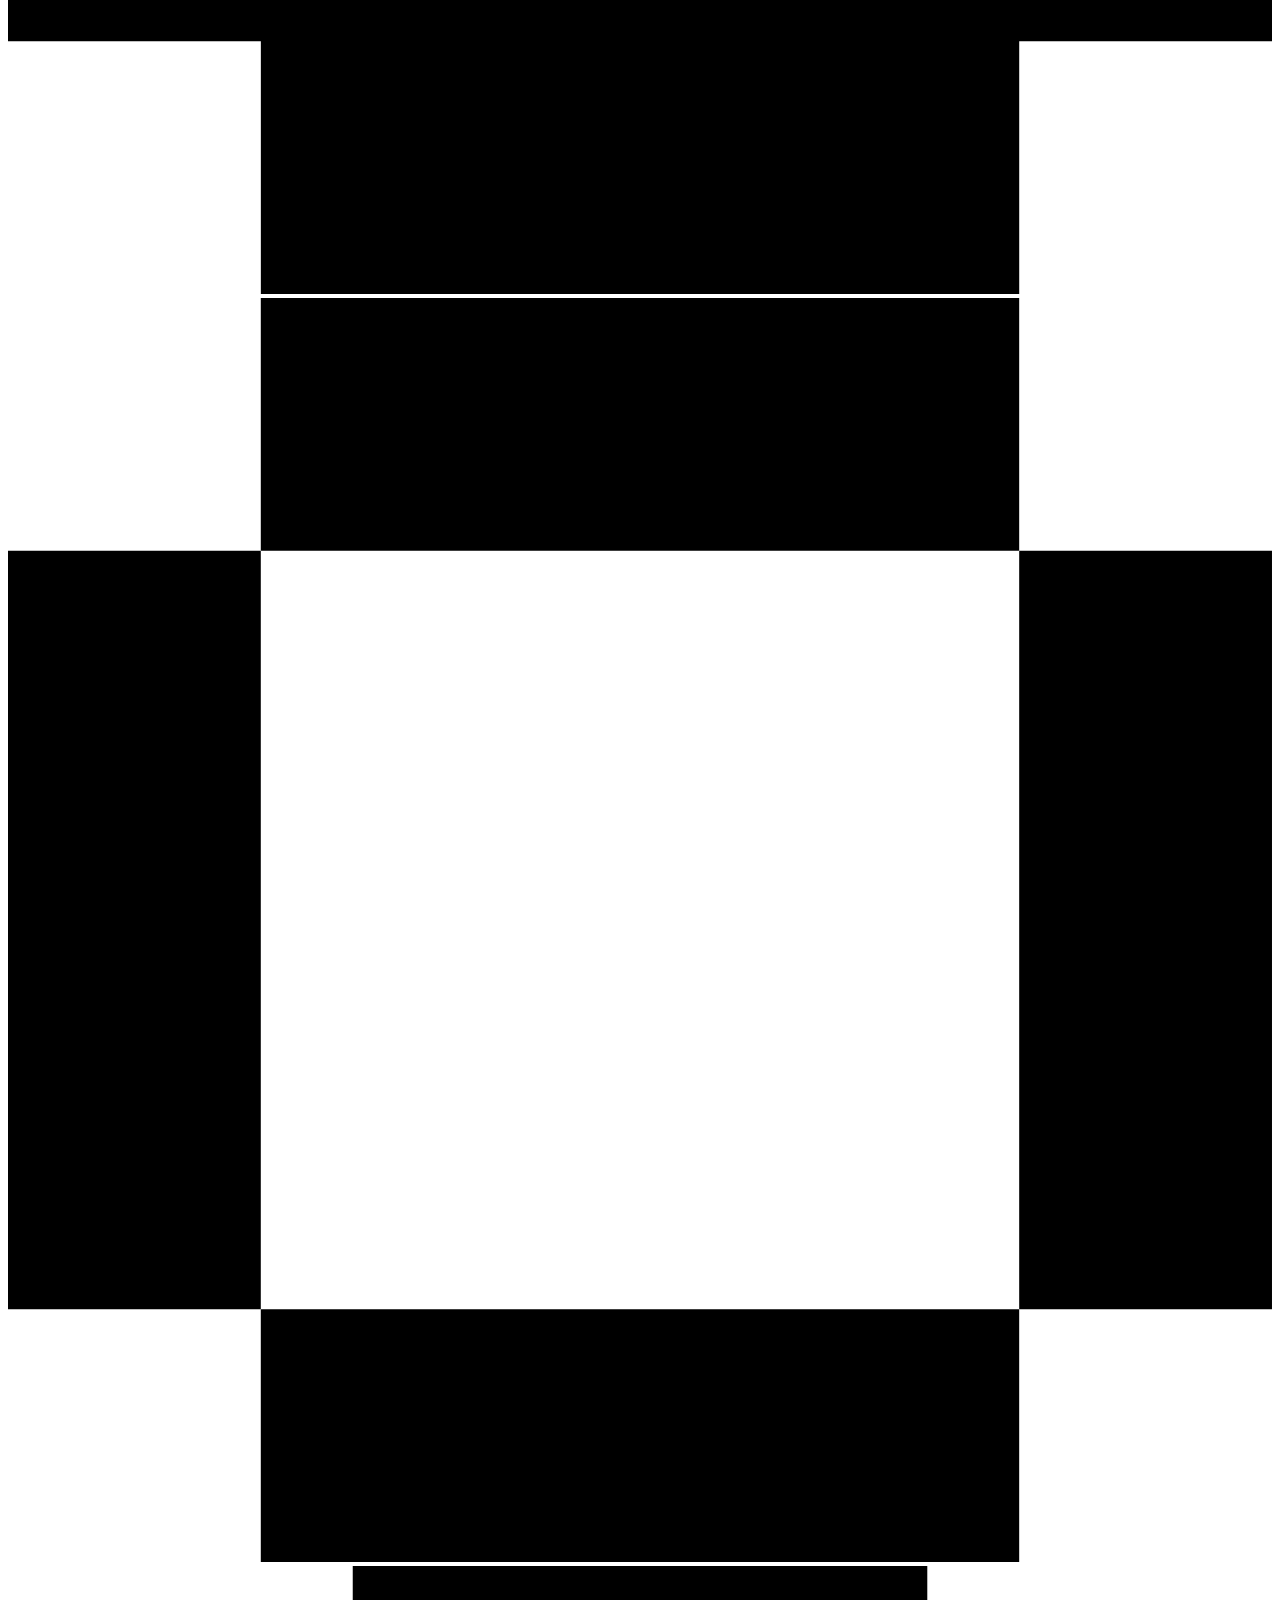
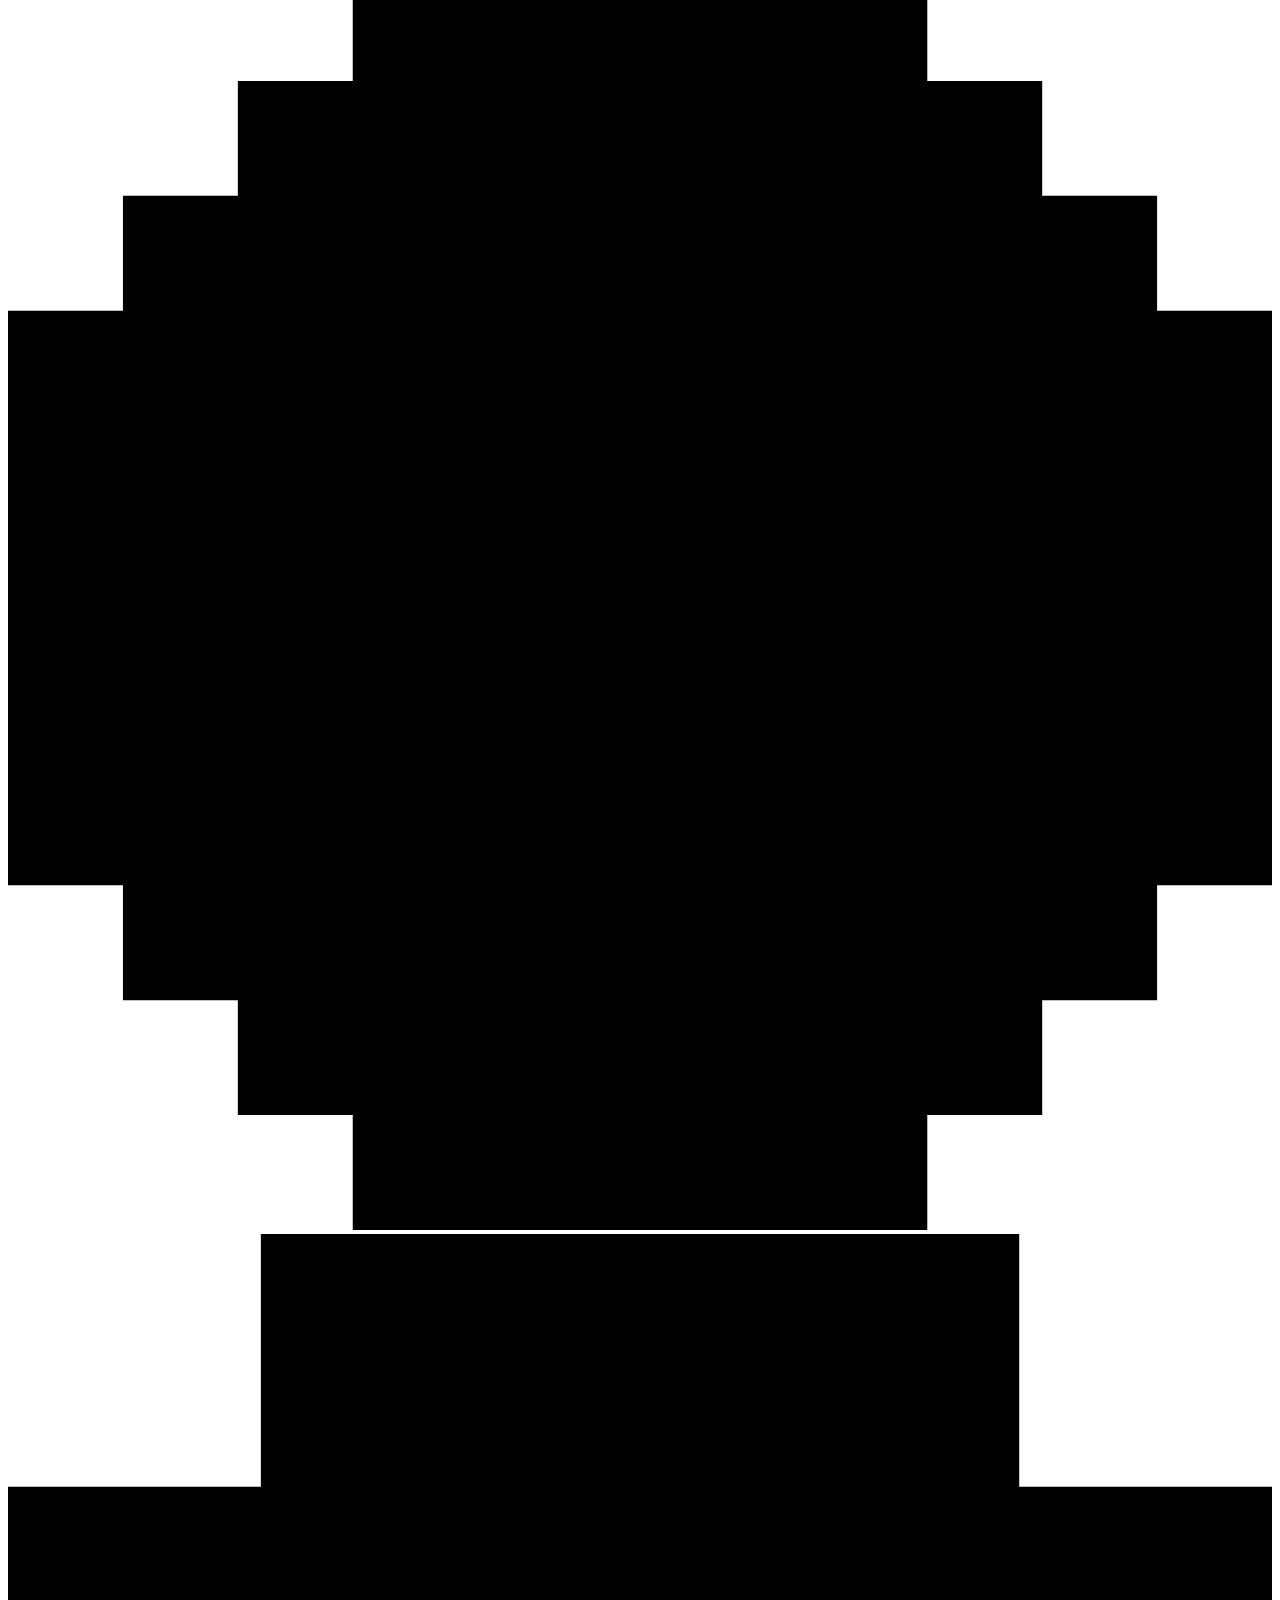
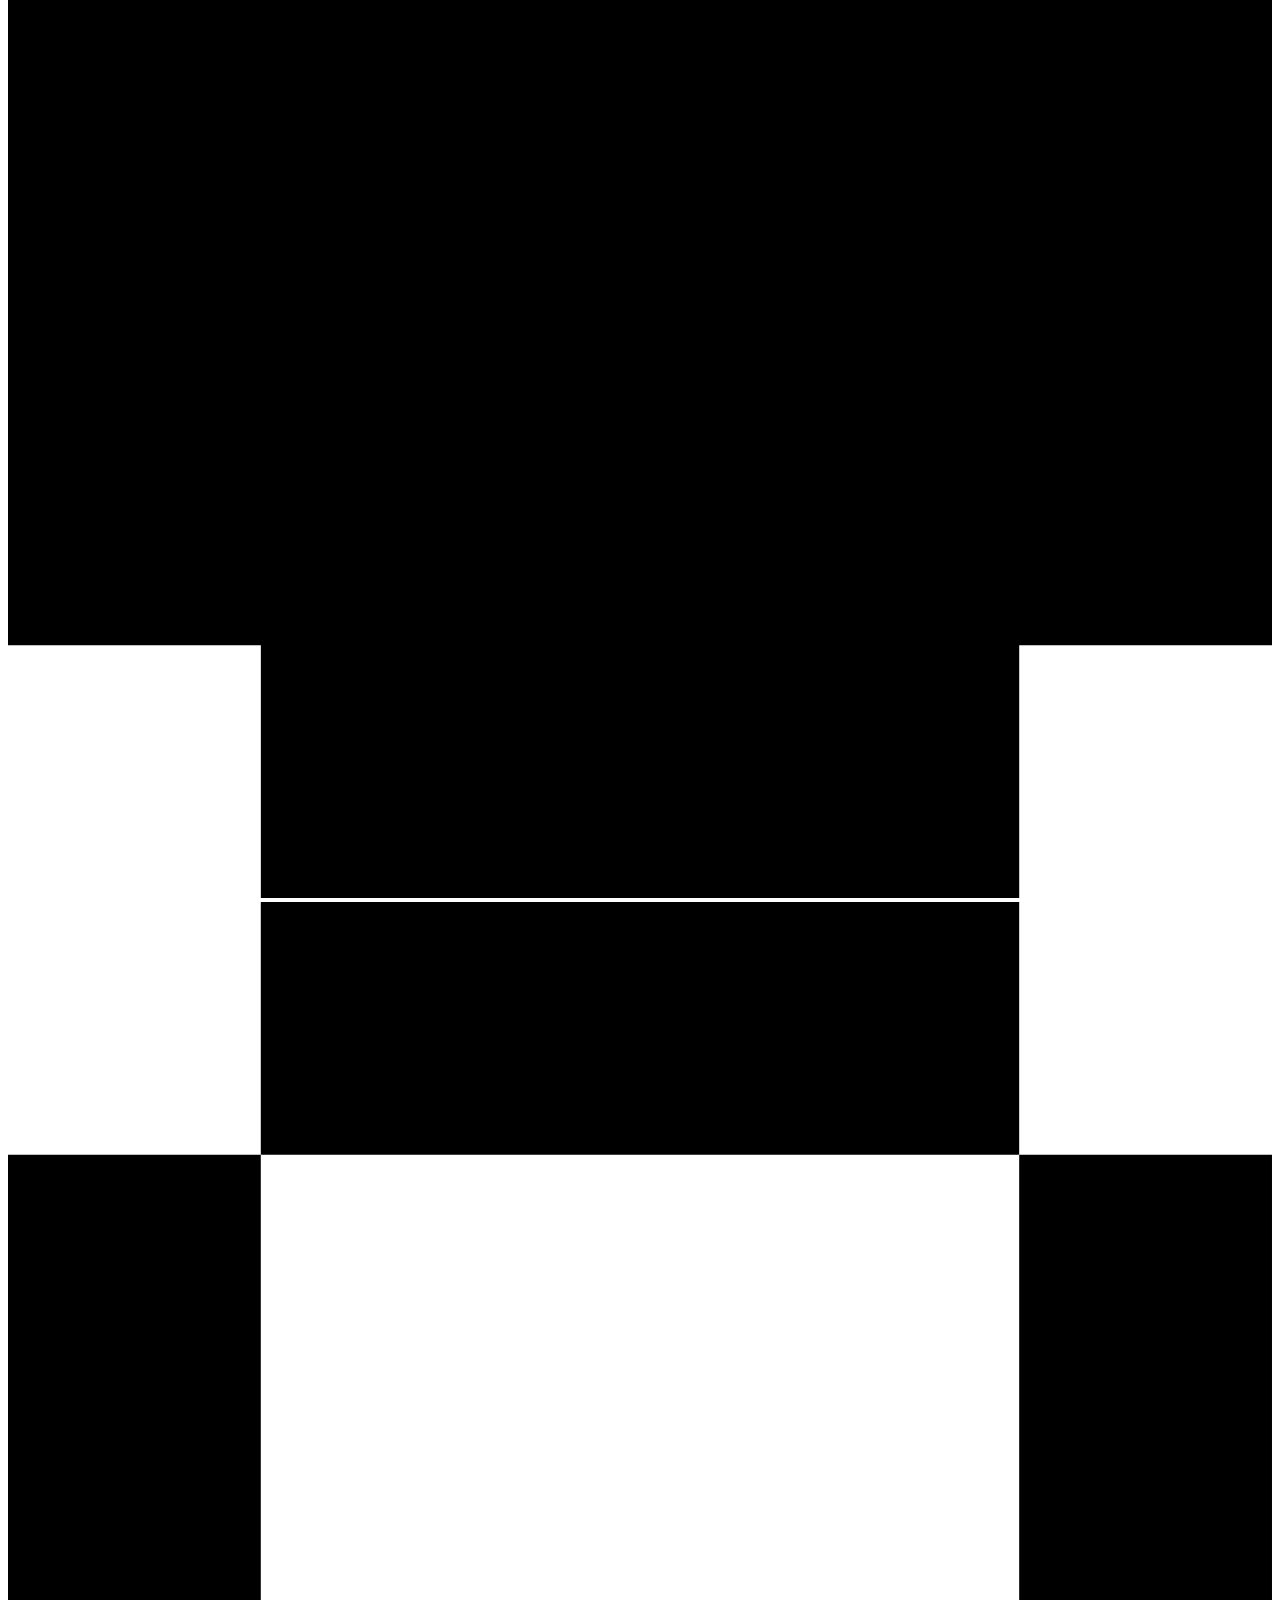
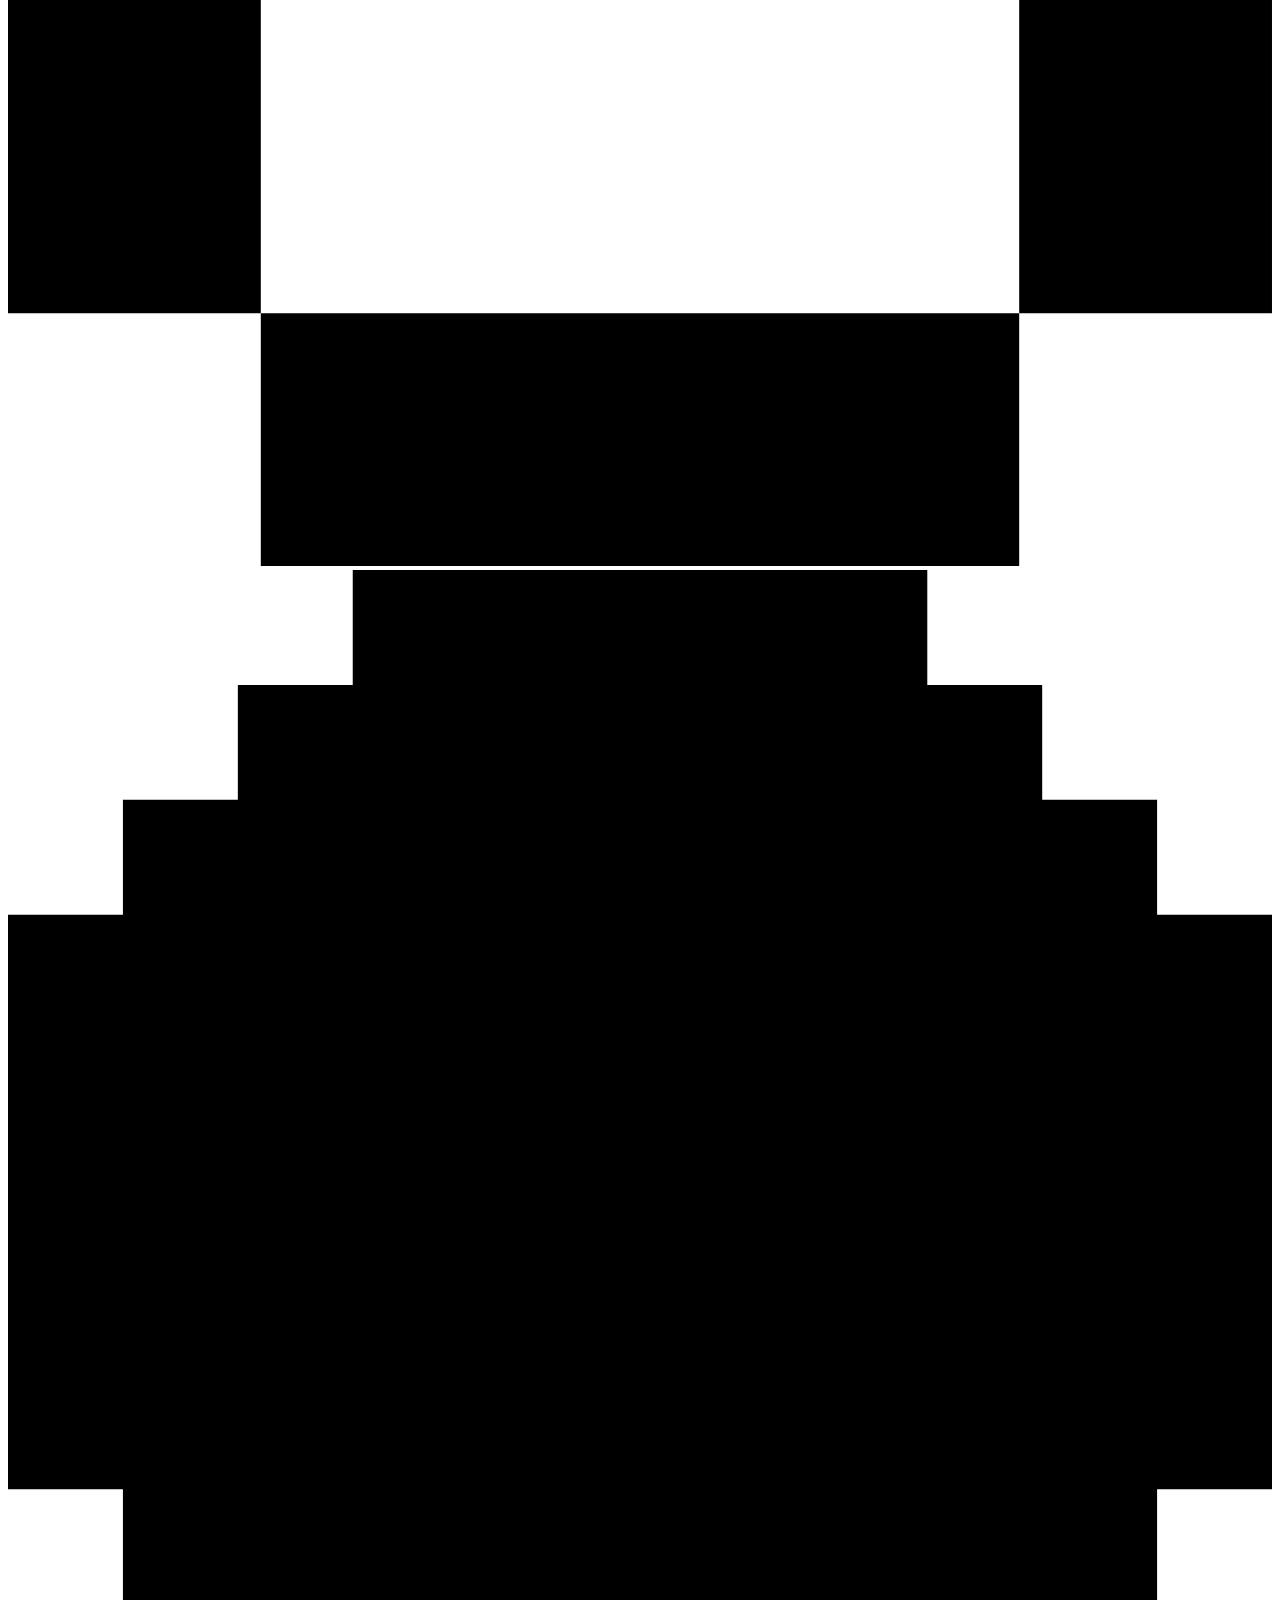
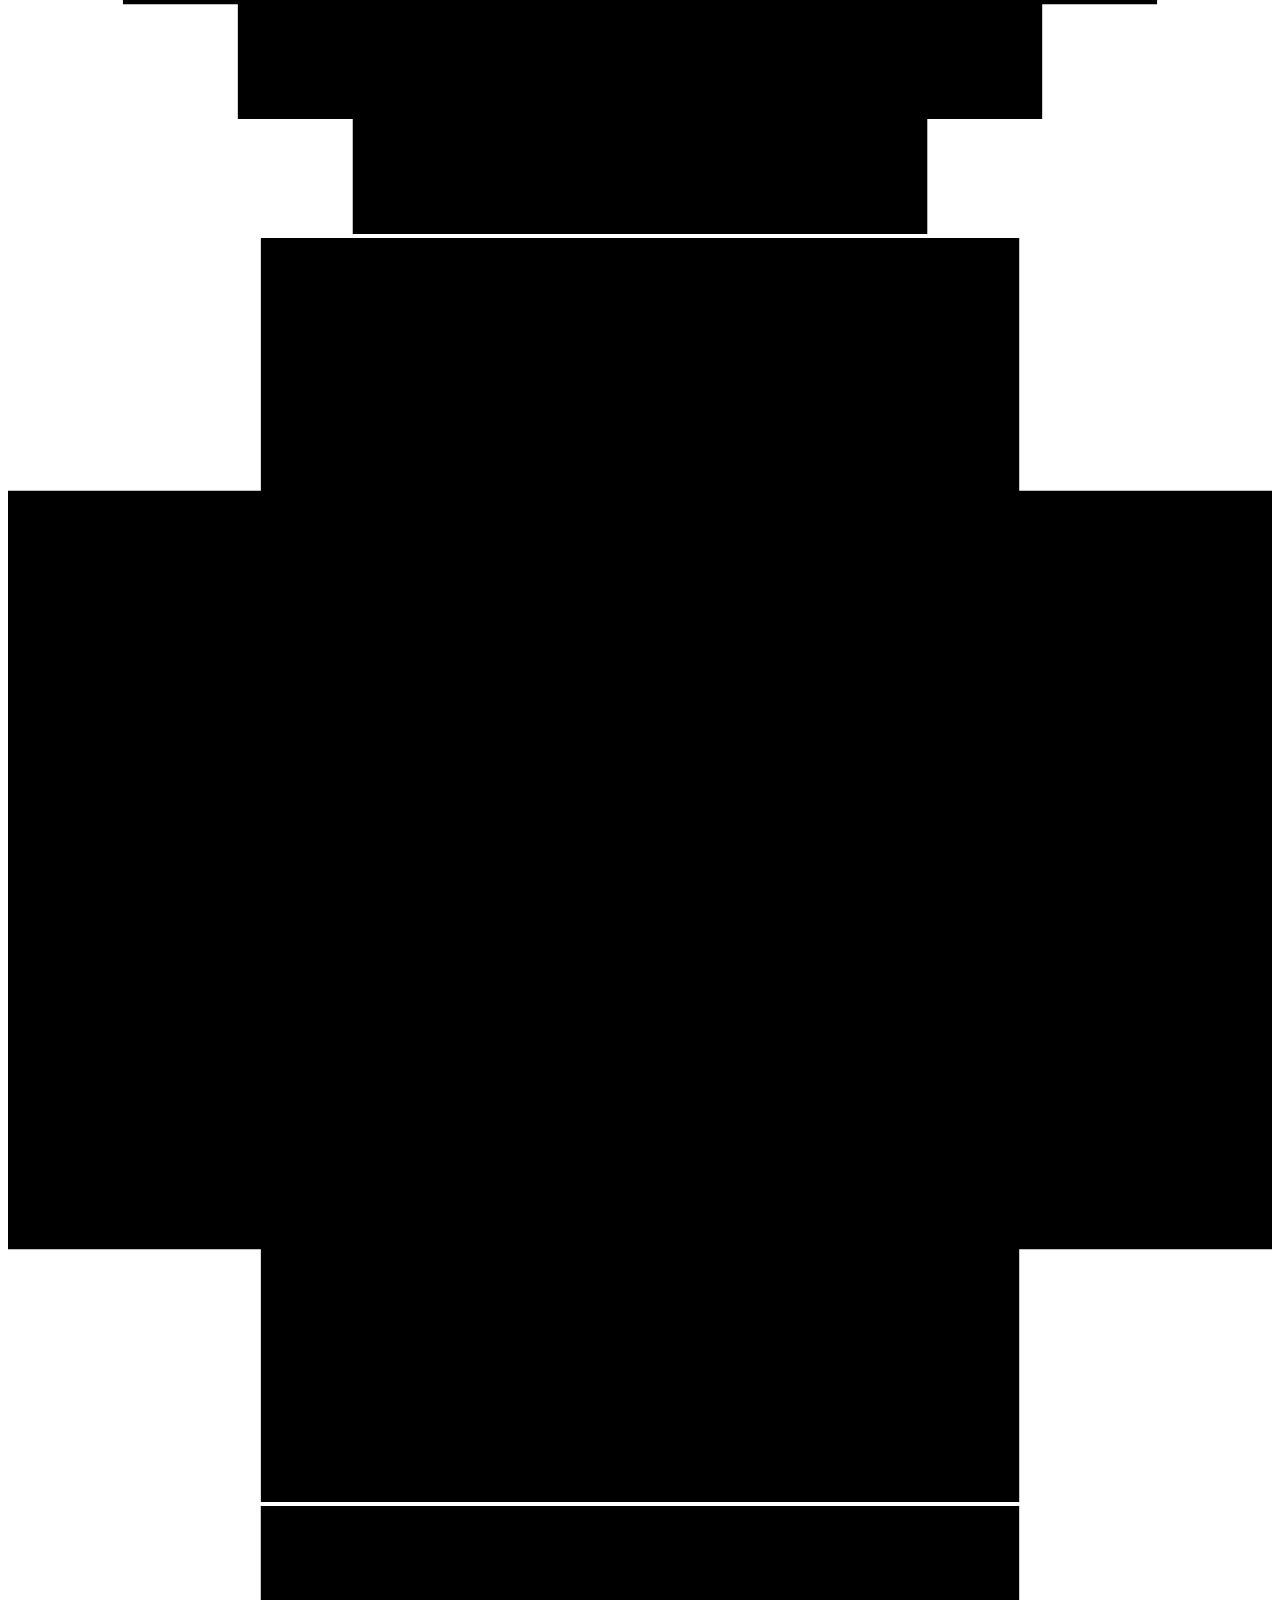
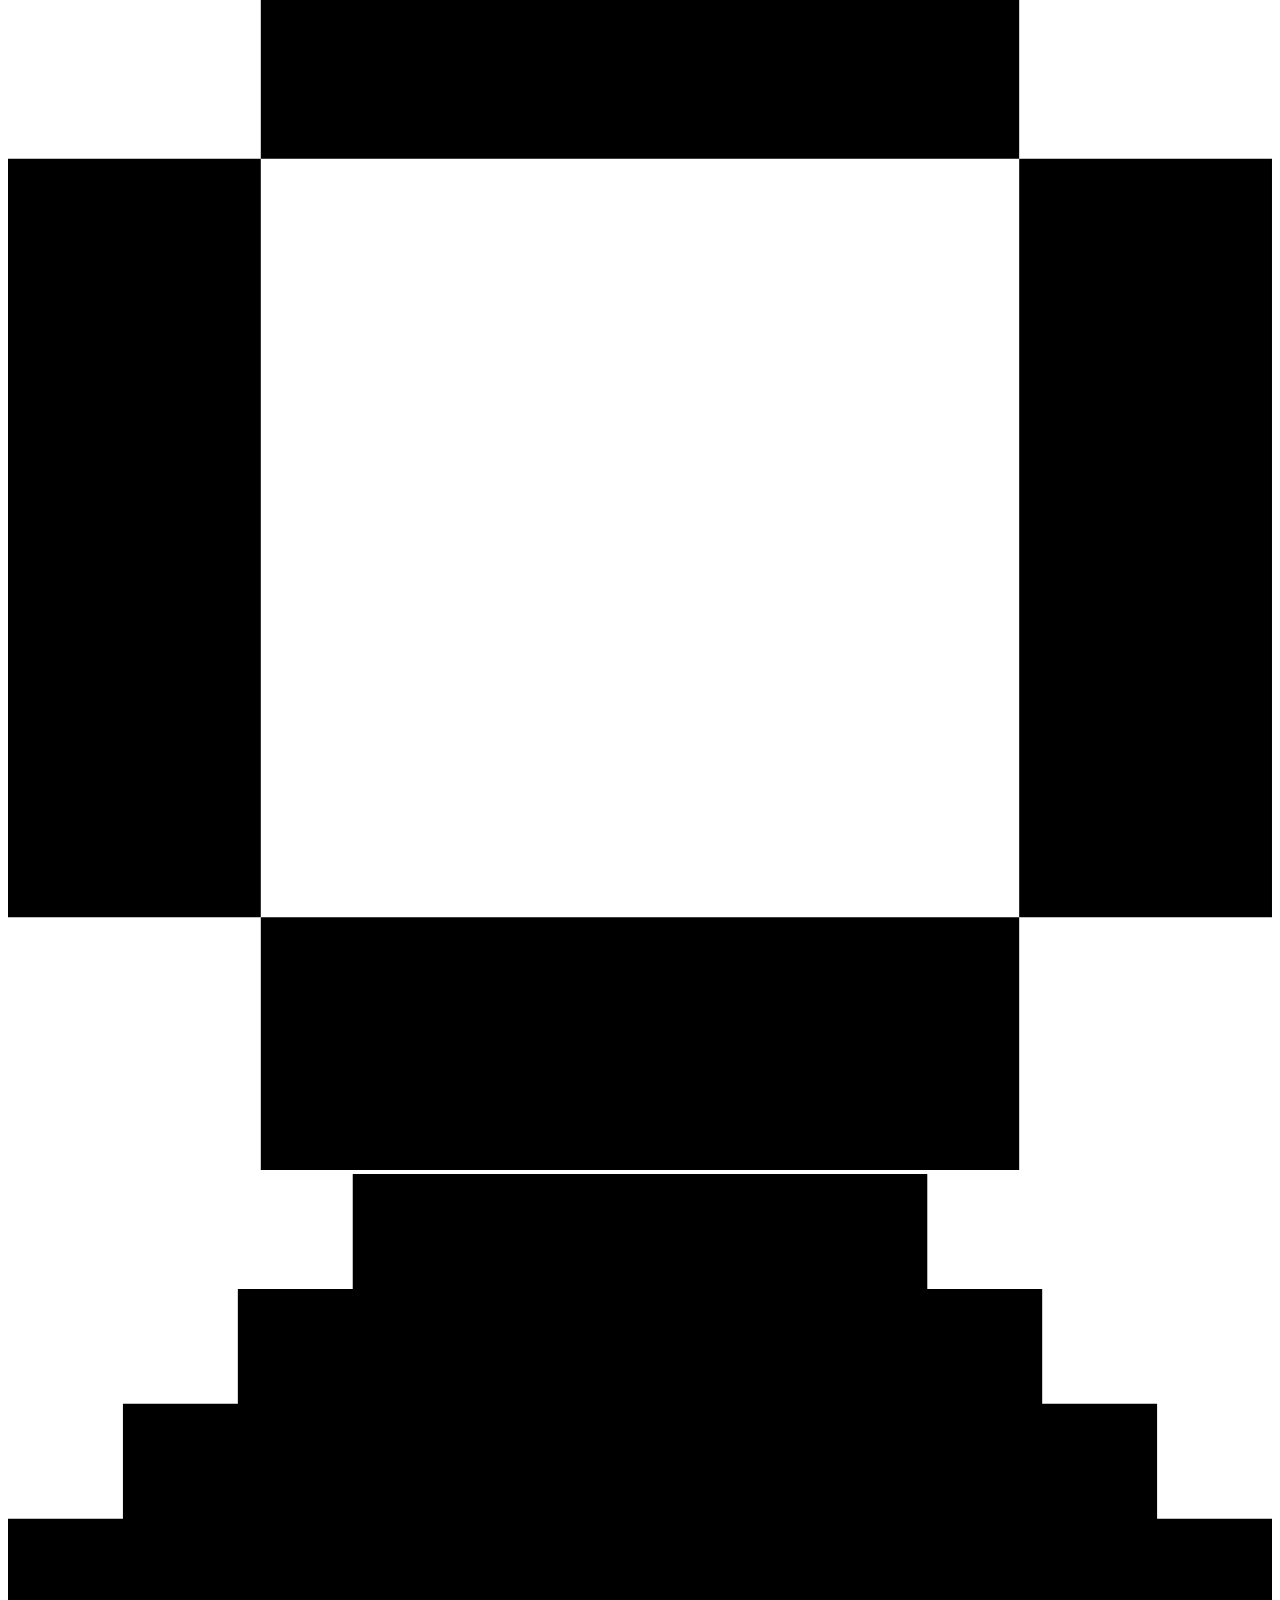
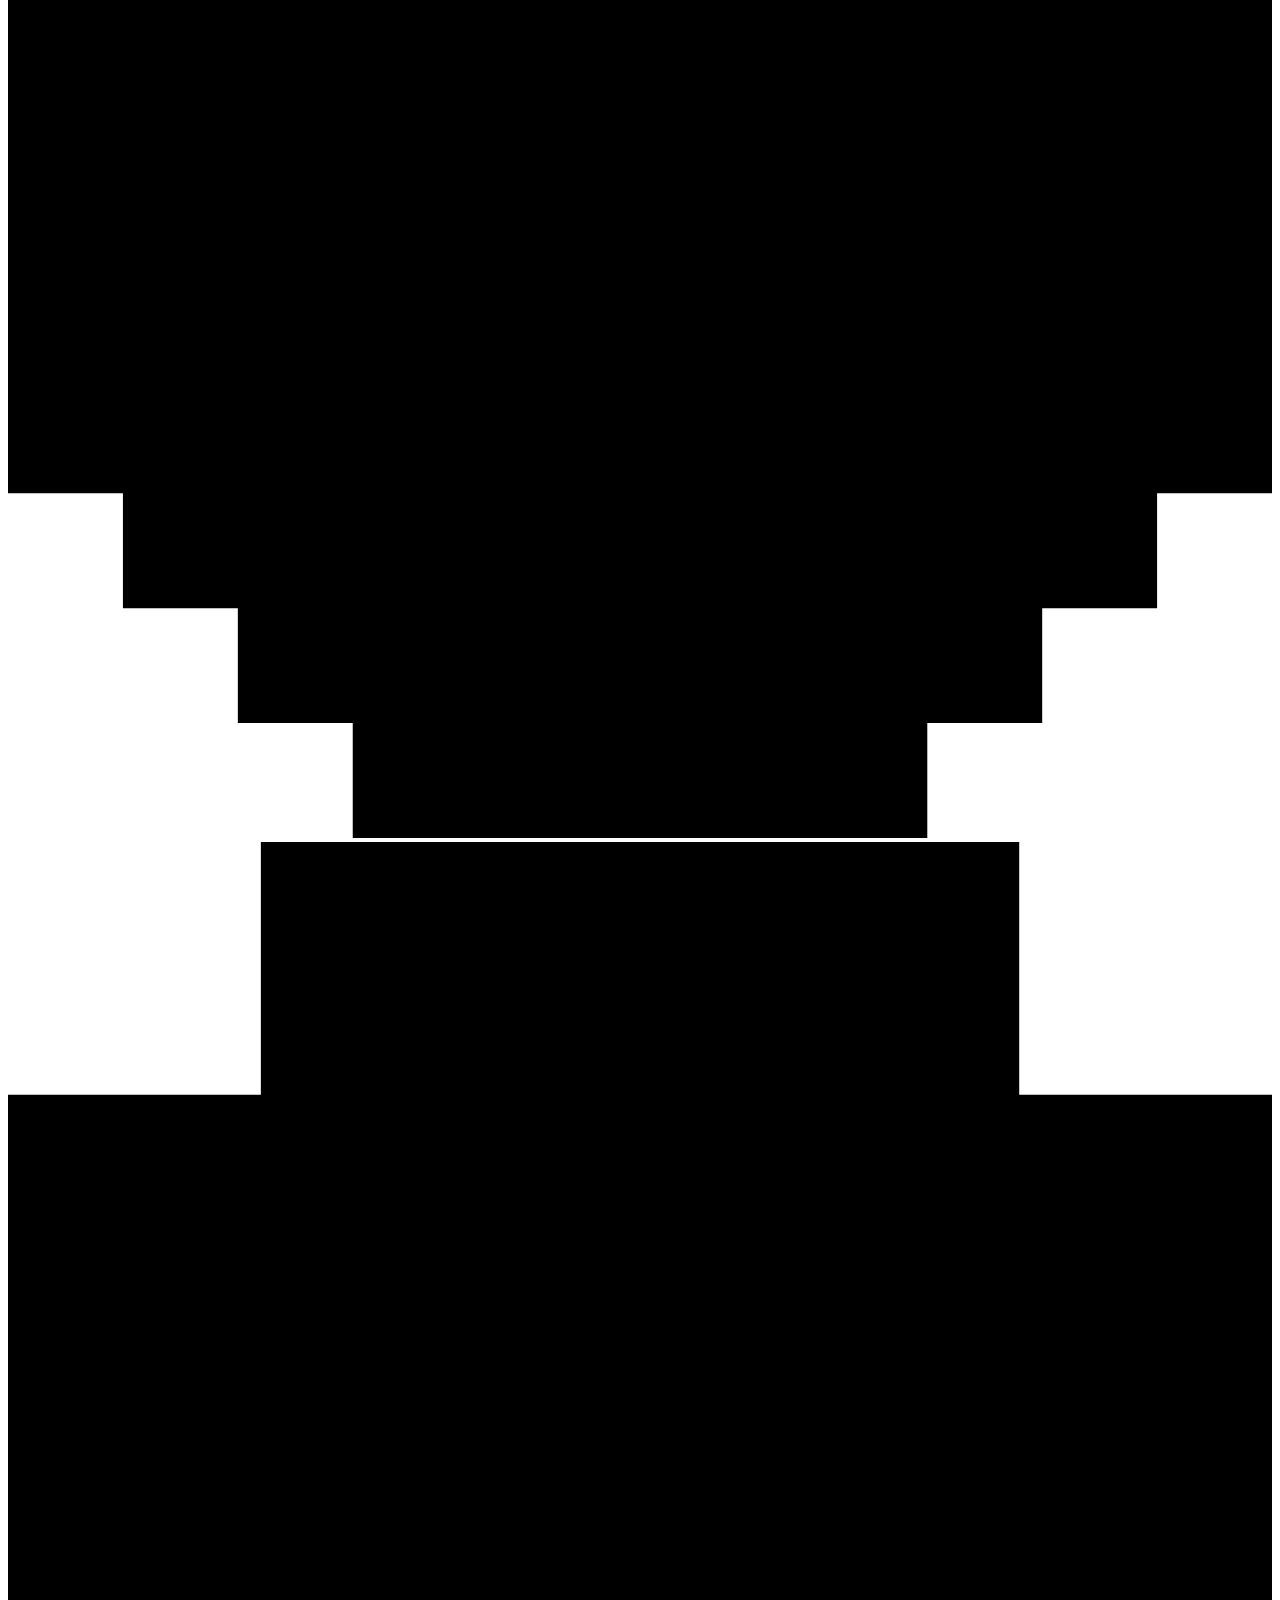
==== commit 7745b8ee: "update" ====
--- a/index.html
+++ b/index.html
@@ -43,130 +43,137 @@
               <!-- Background Image -->
               <div class="absolute inset-0">
                 <img
-                  src="https://cdn.builder.io/api/v1/image/assets/TEMP/8011d1b2e9b125911fb1d3a131ef5c2fc4aeb7e624f5a21da0997008cc7b0c93"
+                  src="image/hp-main-visual/mainV34 (compressed).jpg"
                   alt="Urban Japanese Street"
-                  class="w-full h-full object-cover opacity-80"
+                  class="w-full h-full object-cover hero-image" 
                   loading="lazy"
                 />
-                <div class="bg-black/50 absolute inset-0"></div>
               </div>
               <!-- STATUS HIDDEN/STATUS VISIBLE -->
               <div
                 class="absolute bottom-[115px] right-[43px] flex w-[177px] items-center justify-between"
                 aria-label="Status Indicators"
               >
-                <!-- Status 1 -->
-                <svg
-                  class="w-[14px] h-[14px]"
-                  viewBox="0 0 192.3 192.31"
-                  xmlns="http://www.w3.org/2000/svg"
-                  aria-hidden="true"
-                  focusable="false"
-                  role="img"
-                >
-                  <g>
-                    <polygon
-                      class="fill-white"
-                      points="38.46 76.93 38.46 38.47 0 38.47 0 76.93 0 115.39 0 153.85 38.46 153.85 38.46 115.39 38.46 76.93"
-                    />
-                    <polygon
-                      class="fill-white"
-                      points="76.92 153.85 38.46 153.85 38.46 192.31 76.92 192.31 115.38 192.31 153.84 192.31 153.84 153.85 115.38 153.85 76.92 153.85"
-                    />
-                    <polygon
-                      class="fill-white"
-                      points="153.84 76.93 153.84 115.39 153.84 153.85 192.3 153.85 192.3 115.39 192.3 76.93 192.3 38.47 153.84 38.47 153.84 76.93"
-                    />
-                    <polygon
-                      class="fill-white"
-                      points="115.38 38.47 153.84 38.47 153.84 0 115.38 0 76.92 0 38.46 0 38.46 38.47 76.92 38.47 115.38 38.47"
-                    />
-                  </g>
-                </svg>
-                <!-- Status 2 -->
-                <svg
-                  class="w-[14px] h-[14px]"
-                  viewBox="0 0 192.31 192.31"
-                  xmlns="http://www.w3.org/2000/svg"
-                  aria-hidden="true"
-                  focusable="false"
-                  role="img"
-                >
-                  <polygon
-                    class="fill-white"
-                    points="153.85 38.46 153.85 0 115.39 0 76.93 0 38.47 0 38.47 38.46 0 38.46 0 76.93 0 115.39 0 153.85 38.47 153.85 38.47 192.31 76.93 192.31 115.39 192.31 153.85 192.31 153.85 153.85 192.31 153.85 192.31 115.39 192.31 76.93 192.31 38.46 153.85 38.46"
-                  />
-                </svg>
-                <!-- Status 3 -->
-                <svg
-                  class="w-[14px] h-[14px]"
-                  viewBox="0 0 192.3 192.31"
-                  xmlns="http://www.w3.org/2000/svg"
-                  aria-hidden="true"
-                  focusable="false"
-                  role="img"
-                >
-                  <g>
-                    <polygon
-                      class="fill-white"
-                      points="38.46 76.93 38.46 38.47 0 38.47 0 76.93 0 115.39 0 153.85 38.46 153.85 38.46 115.39 38.46 76.93"
-                    />
-                    <polygon
-                      class="fill-white"
-                      points="76.92 153.85 38.46 153.85 38.46 192.31 76.92 192.31 115.38 192.31 153.84 192.31 153.84 153.85 115.38 153.85 76.92 153.85"
-                    />
-                    <polygon
-                      class="fill-white"
-                      points="153.84 76.93 153.84 115.39 153.84 153.85 192.3 153.85 192.3 115.39 192.3 76.93 192.3 38.47 153.84 38.47 153.84 76.93"
-                    />
-                    <polygon
-                      class="fill-white"
-                      points="115.38 38.47 153.84 38.47 153.84 0 115.38 0 76.92 0 38.46 0 38.46 38.47 76.92 38.47 115.38 38.47"
-                    />
-                  </g>
-                </svg>
-                <!-- Status 4 -->
-                <svg
-                  class="w-[14px] h-[14px]"
-                  viewBox="0 0 192.31 192.31"
-                  xmlns="http://www.w3.org/2000/svg"
-                  aria-hidden="true"
-                  focusable="false"
-                  role="img"
-                >
-                  <polygon
-                    class="fill-white"
-                    points="153.85 38.46 153.85 0 115.39 0 76.93 0 38.47 0 38.47 38.46 0 38.46 0 76.93 0 115.39 0 153.85 38.47 153.85 38.47 192.31 76.93 192.31 115.39 192.31 153.85 192.31 153.85 153.85 192.31 153.85 192.31 115.39 192.31 76.93 192.31 38.46 153.85 38.46"
-                  />
-                </svg>
-                <!-- Status 5 -->
-                <svg
-                  class="w-[14px] h-[14px]"
-                  viewBox="0 0 192.3 192.31"
-                  xmlns="http://www.w3.org/2000/svg"
-                  aria-hidden="true"
-                  focusable="false"
-                  role="img"
-                >
-                  <g>
-                    <polygon
-                      class="fill-white"
-                      points="38.46 76.93 38.46 38.47 0 38.47 0 76.93 0 115.39 0 153.85 38.46 153.85 38.46 115.39 38.46 76.93"
-                    />
-                    <polygon
-                      class="fill-white"
-                      points="76.92 153.85 38.46 153.85 38.46 192.31 76.92 192.31 115.38 192.31 153.84 192.31 153.84 153.85 115.38 153.85 76.92 153.85"
-                    />
-                    <polygon
-                      class="fill-white"
-                      points="153.84 76.93 153.84 115.39 153.84 153.85 192.3 153.85 192.3 115.39 192.3 76.93 192.3 38.47 153.84 38.47 153.84 76.93"
-                    />
-                    <polygon
-                      class="fill-white"
-                      points="115.38 38.47 153.84 38.47 153.84 0 115.38 0 76.92 0 38.46 0 38.46 38.47 76.92 38.47 115.38 38.47"
-                    />
-                  </g>
-                </svg>
+                <!-- Status Container 1 -->
+                <div class="relative w-[14px] h-[14px]">
+                  <!-- Status Visible -->
+                  <svg class="w-full h-full absolute inset-0" viewBox="0 0 192.31 192.31" xmlns="http://www.w3.org/2000/svg">
+                    <g>
+                      <polygon class="fill-white" points="153.85 38.46 153.85 0 115.39 0 76.93 0 38.47 0 38.47 38.46 0 38.46 0 76.93 0 115.39 0 153.85 38.47 153.85 38.47 192.31 76.93 192.31 115.39 192.31 153.85 192.31 153.85 153.85 192.31 153.85 192.31 115.39 192.31 76.93 192.31 38.46 153.85 38.46"/>
+                    </g>
+                  </svg>
+                  <!-- Status Hidden -->
+                  <svg class="w-full h-full absolute inset-0 hidden" viewBox="0 0 192.3 192.31" xmlns="http://www.w3.org/2000/svg">
+                    <g>
+                      <polygon class="fill-white" points="38.46 76.93 38.46 38.47 0 38.47 0 76.93 0 115.39 0 153.85 38.46 153.85 38.46 115.39 38.46 76.93"/>
+                      <polygon class="fill-white" points="76.92 153.85 38.46 153.85 38.46 192.31 76.92 192.31 115.38 192.31 153.84 192.31 153.84 153.85 115.38 153.85 76.92 153.85"/>
+                      <polygon class="fill-white" points="153.84 76.93 153.84 115.39 153.84 153.85 192.3 153.85 192.3 115.39 192.3 76.93 192.3 38.47 153.84 38.47 153.84 76.93"/>
+                      <polygon class="fill-white" points="115.38 38.47 153.84 38.47 153.84 0 115.38 0 76.92 0 38.46 0 38.46 38.47 76.92 38.47 115.38 38.47"/>
+                    </g>
+                  </svg>
+                  <!-- Carousel Running -->
+                  <svg class="w-full h-full absolute inset-0 hidden" viewBox="0 0 423.08 423.08" xmlns="http://www.w3.org/2000/svg">
+                    <g>
+                      <polygon class="fill-white" points="384.62 115.39 384.62 76.92 346.16 76.92 346.16 38.46 307.7 38.46 307.7 0 269.23 0 230.77 0 192.31 0 153.85 0 115.39 0 115.39 38.46 76.93 38.46 76.93 76.92 38.47 76.92 38.47 115.39 0 115.39 0 153.85 0 192.31 0 230.77 0 269.23 0 307.69 38.47 307.69 38.47 346.15 76.93 346.15 76.93 384.62 115.39 384.62 115.39 423.08 153.85 423.08 192.31 423.08 230.77 423.08 269.23 423.08 307.7 423.08 307.7 384.62 346.16 384.62 346.16 346.15 384.62 346.15 384.62 307.69 423.08 307.69 423.08 269.23 423.08 230.77 423.08 192.31 423.08 153.85 423.08 115.39 384.62 115.39"/>
+                    </g>
+                  </svg>
+                </div>
+                <!-- Status Container 2 -->
+                <div class="relative w-[14px] h-[14px]">
+                  <!-- Status Visible -->
+                  <svg class="w-full h-full absolute inset-0" viewBox="0 0 192.31 192.31" xmlns="http://www.w3.org/2000/svg">
+                    <g>
+                      <polygon class="fill-white" points="153.85 38.46 153.85 0 115.39 0 76.93 0 38.47 0 38.47 38.46 0 38.46 0 76.93 0 115.39 0 153.85 38.47 153.85 38.47 192.31 76.93 192.31 115.39 192.31 153.85 192.31 153.85 153.85 192.31 153.85 192.31 115.39 192.31 76.93 192.31 38.46 153.85 38.46"/>
+                    </g>
+                  </svg>
+                  <!-- Status Hidden -->
+                  <svg class="w-full h-full absolute inset-0 hidden" viewBox="0 0 192.3 192.31" xmlns="http://www.w3.org/2000/svg">
+                    <g>
+                      <polygon class="fill-white" points="38.46 76.93 38.46 38.47 0 38.47 0 76.93 0 115.39 0 153.85 38.46 153.85 38.46 115.39 38.46 76.93"/>
+                      <polygon class="fill-white" points="76.92 153.85 38.46 153.85 38.46 192.31 76.92 192.31 115.38 192.31 153.84 192.31 153.84 153.85 115.38 153.85 76.92 153.85"/>
+                      <polygon class="fill-white" points="153.84 76.93 153.84 115.39 153.84 153.85 192.3 153.85 192.3 115.39 192.3 76.93 192.3 38.47 153.84 38.47 153.84 76.93"/>
+                      <polygon class="fill-white" points="115.38 38.47 153.84 38.47 153.84 0 115.38 0 76.92 0 38.46 0 38.46 38.47 76.92 38.47 115.38 38.47"/>
+                    </g>
+                  </svg>
+                  <!-- Carousel Running -->
+                  <svg class="w-full h-full absolute inset-0 hidden" viewBox="0 0 423.08 423.08" xmlns="http://www.w3.org/2000/svg">
+                    <g>
+                      <polygon class="fill-white" points="384.62 115.39 384.62 76.92 346.16 76.92 346.16 38.46 307.7 38.46 307.7 0 269.23 0 230.77 0 192.31 0 153.85 0 115.39 0 115.39 38.46 76.93 38.46 76.93 76.92 38.47 76.92 38.47 115.39 0 115.39 0 153.85 0 192.31 0 230.77 0 269.23 0 307.69 38.47 307.69 38.47 346.15 76.93 346.15 76.93 384.62 115.39 384.62 115.39 423.08 153.85 423.08 192.31 423.08 230.77 423.08 269.23 423.08 307.7 423.08 307.7 384.62 346.16 384.62 346.16 346.15 384.62 346.15 384.62 307.69 423.08 307.69 423.08 269.23 423.08 230.77 423.08 192.31 423.08 153.85 423.08 115.39 384.62 115.39"/>
+                    </g>
+                  </svg>
+                </div>
+                <!-- Status Container 3 -->
+                <div class="relative w-[14px] h-[14px]">
+                  <!-- Status Visible -->
+                  <svg class="w-full h-full absolute inset-0" viewBox="0 0 192.31 192.31" xmlns="http://www.w3.org/2000/svg">
+                    <g>
+                      <polygon class="fill-white" points="153.85 38.46 153.85 0 115.39 0 76.93 0 38.47 0 38.47 38.46 0 38.46 0 76.93 0 115.39 0 153.85 38.47 153.85 38.47 192.31 76.93 192.31 115.39 192.31 153.85 192.31 153.85 153.85 192.31 153.85 192.31 115.39 192.31 76.93 192.31 38.46 153.85 38.46"/>
+                    </g>
+                  </svg>
+                  <!-- Status Hidden -->
+                  <svg class="w-full h-full absolute inset-0 hidden" viewBox="0 0 192.3 192.31" xmlns="http://www.w3.org/2000/svg">
+                    <g>
+                      <polygon class="fill-white" points="38.46 76.93 38.46 38.47 0 38.47 0 76.93 0 115.39 0 153.85 38.46 153.85 38.46 115.39 38.46 76.93"/>
+                      <polygon class="fill-white" points="76.92 153.85 38.46 153.85 38.46 192.31 76.92 192.31 115.38 192.31 153.84 192.31 153.84 153.85 115.38 153.85 76.92 153.85"/>
+                      <polygon class="fill-white" points="153.84 76.93 153.84 115.39 153.84 153.85 192.3 153.85 192.3 115.39 192.3 76.93 192.3 38.47 153.84 38.47 153.84 76.93"/>
+                      <polygon class="fill-white" points="115.38 38.47 153.84 38.47 153.84 0 115.38 0 76.92 0 38.46 0 38.46 38.47 76.92 38.47 115.38 38.47"/>
+                    </g>
+                  </svg>
+                  <!-- Carousel Running -->
+                  <svg class="w-full h-full absolute inset-0 hidden" viewBox="0 0 423.08 423.08" xmlns="http://www.w3.org/2000/svg">
+                    <g>
+                      <polygon class="fill-white" points="384.62 115.39 384.62 76.92 346.16 76.92 346.16 38.46 307.7 38.46 307.7 0 269.23 0 230.77 0 192.31 0 153.85 0 115.39 0 115.39 38.46 76.93 38.46 76.93 76.92 38.47 76.92 38.47 115.39 0 115.39 0 153.85 0 192.31 0 230.77 0 269.23 0 307.69 38.47 307.69 38.47 346.15 76.93 346.15 76.93 384.62 115.39 384.62 115.39 423.08 153.85 423.08 192.31 423.08 230.77 423.08 269.23 423.08 307.7 423.08 307.7 384.62 346.16 384.62 346.16 346.15 384.62 346.15 384.62 307.69 423.08 307.69 423.08 269.23 423.08 230.77 423.08 192.31 423.08 153.85 423.08 115.39 384.62 115.39"/>
+                    </g>
+                  </svg>
+                </div>
+                <!-- Status Container 4 -->
+                <div class="relative w-[14px] h-[14px]">
+                  <!-- Status Visible -->
+                  <svg class="w-full h-full absolute inset-0" viewBox="0 0 192.31 192.31" xmlns="http://www.w3.org/2000/svg">
+                    <g>
+                      <polygon class="fill-white" points="153.85 38.46 153.85 0 115.39 0 76.93 0 38.47 0 38.47 38.46 0 38.46 0 76.93 0 115.39 0 153.85 38.47 153.85 38.47 192.31 76.93 192.31 115.39 192.31 153.85 192.31 153.85 153.85 192.31 153.85 192.31 115.39 192.31 76.93 192.31 38.46 153.85 38.46"/>
+                    </g>
+                  </svg>
+                  <!-- Status Hidden -->
+                  <svg class="w-full h-full absolute inset-0 hidden" viewBox="0 0 192.3 192.31" xmlns="http://www.w3.org/2000/svg">
+                    <g>
+                      <polygon class="fill-white" points="38.46 76.93 38.46 38.47 0 38.47 0 76.93 0 115.39 0 153.85 38.46 153.85 38.46 115.39 38.46 76.93"/>
+                      <polygon class="fill-white" points="76.92 153.85 38.46 153.85 38.46 192.31 76.92 192.31 115.38 192.31 153.84 192.31 153.84 153.85 115.38 153.85 76.92 153.85"/>
+                      <polygon class="fill-white" points="153.84 76.93 153.84 115.39 153.84 153.85 192.3 153.85 192.3 115.39 192.3 76.93 192.3 38.47 153.84 38.47 153.84 76.93"/>
+                      <polygon class="fill-white" points="115.38 38.47 153.84 38.47 153.84 0 115.38 0 76.92 0 38.46 0 38.46 38.47 76.92 38.47 115.38 38.47"/>
+                    </g>
+                  </svg>
+                  <!-- Carousel Running -->
+                  <svg class="w-full h-full absolute inset-0 hidden" viewBox="0 0 423.08 423.08" xmlns="http://www.w3.org/2000/svg">
+                    <g>
+                      <polygon class="fill-white" points="384.62 115.39 384.62 76.92 346.16 76.92 346.16 38.46 307.7 38.46 307.7 0 269.23 0 230.77 0 192.31 0 153.85 0 115.39 0 115.39 38.46 76.93 38.46 76.93 76.92 38.47 76.92 38.47 115.39 0 115.39 0 153.85 0 192.31 0 230.77 0 269.23 0 307.69 38.47 307.69 38.47 346.15 76.93 346.15 76.93 384.62 115.39 384.62 115.39 423.08 153.85 423.08 192.31 423.08 230.77 423.08 269.23 423.08 307.7 423.08 307.7 384.62 346.16 384.62 346.16 346.15 384.62 346.15 384.62 307.69 423.08 307.69 423.08 269.23 423.08 230.77 423.08 192.31 423.08 153.85 423.08 115.39 384.62 115.39"/>
+                    </g>
+                  </svg>
+                </div>
+                <!-- Status Container 5 -->
+                <div class="relative w-[14px] h-[14px]">
+                  <!-- Status Visible -->
+                  <svg class="w-full h-full absolute inset-0" viewBox="0 0 192.31 192.31" xmlns="http://www.w3.org/2000/svg">
+                    <g>
+                      <polygon class="fill-white" points="153.85 38.46 153.85 0 115.39 0 76.93 0 38.47 0 38.47 38.46 0 38.46 0 76.93 0 115.39 0 153.85 38.47 153.85 38.47 192.31 76.93 192.31 115.39 192.31 153.85 192.31 153.85 153.85 192.31 153.85 192.31 115.39 192.31 76.93 192.31 38.46 153.85 38.46"/>
+                    </g>
+                  </svg>
+                  <!-- Status Hidden -->
+                  <svg class="w-full h-full absolute inset-0 hidden" viewBox="0 0 192.3 192.31" xmlns="http://www.w3.org/2000/svg">
+                    <g>
+                      <polygon class="fill-white" points="38.46 76.93 38.46 38.47 0 38.47 0 76.93 0 115.39 0 153.85 38.46 153.85 38.46 115.39 38.46 76.93"/>
+                      <polygon class="fill-white" points="76.92 153.85 38.46 153.85 38.46 192.31 76.92 192.31 115.38 192.31 153.84 192.31 153.84 153.85 115.38 153.85 76.92 153.85"/>
+                      <polygon class="fill-white" points="153.84 76.93 153.84 115.39 153.84 153.85 192.3 153.85 192.3 115.39 192.3 76.93 192.3 38.47 153.84 38.47 153.84 76.93"/>
+                      <polygon class="fill-white" points="115.38 38.47 153.84 38.47 153.84 0 115.38 0 76.92 0 38.46 0 38.46 38.47 76.92 38.47 115.38 38.47"/>
+                    </g>
+                  </svg>
+                  <!-- Carousel Running -->
+                  <svg class="w-full h-full absolute inset-0 hidden" viewBox="0 0 423.08 423.08" xmlns="http://www.w3.org/2000/svg">
+                    <g>
+                      <polygon class="fill-white" points="384.62 115.39 384.62 76.92 346.16 76.92 346.16 38.46 307.7 38.46 307.7 0 269.23 0 230.77 0 192.31 0 153.85 0 115.39 0 115.39 38.46 76.93 38.46 76.93 76.92 38.47 76.92 38.47 115.39 0 115.39 0 153.85 0 192.31 0 230.77 0 269.23 0 307.69 38.47 307.69 38.47 346.15 76.93 346.15 76.93 384.62 115.39 384.62 115.39 423.08 153.85 423.08 192.31 423.08 230.77 423.08 269.23 423.08 307.7 423.08 307.7 384.62 346.16 384.62 346.16 346.15 384.62 346.15 384.62 307.69 423.08 307.69 423.08 269.23 423.08 230.77 423.08 192.31 423.08 153.85 423.08 115.39 384.62 115.39"/>
+                    </g>
+                  </svg>
+                </div>
               </div>
               <!-- END -->
               <!-- Logo Container -->
@@ -174,17 +181,14 @@
               <div
                 class="absolute top-8 left-8 w-full max-w-[810px] h-auto md:h-[177px] transition-all duration-300"
               >
-                <!-- Your SVG Logo with Tailwind classes -->
                 <svg
-                  class="w-full h-auto text-white fill-current transition-transform duration-300 hover:scale-105"
+                  class="w-full h-auto fill-current drop-shadow-[0_2px_3px_rgba(0,0,0,0.4)]"
                   viewBox="0 0 1494.02 326.04"
                   xmlns="http://www.w3.org/2000/svg"
                   aria-label="MAYU Logo"
                   role="img"
                 >
-                  <title>MAYU Logo</title>
-                  <desc>MAYU - 新宿カルチャーマガジン</desc>
-                  <g>
+                  <g class="fill-white/90">
                     <g id="_レイヤー_1-2" data-name="レイヤー_1">
                       <g>
                         <g>
@@ -317,27 +321,26 @@
               >
                 <!-- Left Arrow -->
                 <button
-                  class="w-[23px] h-[35px] transition-transform hover:scale-110 focus:outline-none focus:ring-2 focus:ring-white/50"
+                  class="w-[23px] h-[35px] focus:outline-none group"
                   aria-label="Previous Slide"
                 >
                   <svg
+                    id="_レイヤー_2" 
+                    data-name="レイヤー_2" 
+                    xmlns="http://www.w3.org/2000/svg" 
+                    viewBox="0 0 269.23 423.08"
                     class="w-full h-full"
-                    viewBox="0 0 269.23 423.08"
-                    xmlns="http://www.w3.org/2000/svg"
                     aria-hidden="true"
-                    focusable="false"
-                  >
-                    <g>
-                      <polygon
-                        class="fill-white"
-                        points="38.46 153.85 76.93 153.85 76.93 115.39 115.39 115.39 115.39 76.92 153.85 76.92 153.85 38.46 192.31 38.46 192.31 0 230.77 0 269.23 0 269.23 38.46 230.77 38.46 230.77 76.92 192.31 76.92 192.31 115.39 153.85 115.39 153.85 153.85 115.39 153.85 153.85 115.39 153.85 115.39 192.31 76.93 192.31 76.93 230.77 115.39 230.77 115.39 269.23 153.85 269.23 153.85 307.69 192.31 307.69 192.31 346.15 230.77 346.15 230.77 384.62 269.23 384.62 269.23 423.08 230.77 423.08 192.31 423.08 192.31 384.62 153.85 384.62 153.85 346.15 115.39 346.15 115.39 307.69 76.93 307.69 76.93 269.23 38.46 269.23 38.46 230.77 0 230.77 0 192.31 38.46 192.31 38.46 153.85"
-                      />
+                    focusable="false">
+                    <g id="_レイヤー_1-2" data-name="レイヤー_1">
+                      <polygon class="fill-white transition-colors duration-300 group-hover:fill-[#FF2F00]" 
+                              points="38.46 153.85 76.93 153.85 76.93 115.39 115.39 115.39 115.39 76.92 153.85 76.92 153.85 38.46 192.31 38.46 192.31 0 230.77 0 269.23 0 269.23 38.46 230.77 38.46 230.77 76.92 192.31 76.92 192.31 115.39 153.85 115.39 153.85 153.85 115.39 153.85 115.39 192.31 76.93 192.31 76.93 230.77 115.39 230.77 115.39 269.23 153.85 269.23 153.85 307.69 192.31 307.69 192.31 346.15 230.77 346.15 230.77 384.62 269.23 384.62 269.23 423.08 230.77 423.08 192.31 423.08 192.31 384.62 153.85 384.62 153.85 346.15 115.39 346.15 115.39 307.69 76.93 307.69 76.93 269.23 38.46 269.23 38.46 230.77 0 230.77 0 192.31 38.46 192.31 38.46 153.85"/>
                     </g>
                   </svg>
                 </button>
                 <!-- Play/Pause Button -->
                 <button
-                  class="w-[35px] h-[35px] transition-transform hover:scale-110 focus:outline-none focus:ring-2 focus:ring-white/50"
+                  class="w-[35px] h-[35px] focus:outline-none group"
                   aria-label="Play/Pause Slideshow"
                 >
                   <svg
@@ -345,33 +348,29 @@
                     viewBox="0 0 423.08 423.08"
                     xmlns="http://www.w3.org/2000/svg"
                     aria-hidden="true"
-                    focusable="false"
-                  >
-                    <g>
-                      <polygon
-                        class="fill-white"
-                        points="384.62 115.39 384.62 76.92 346.16 76.92 346.16 38.46 307.7 38.46 307.7 0 269.23 0 230.77 0 192.31 0 153.85 0 115.39 0 115.39 38.46 76.93 38.46 76.93 76.92 38.47 76.92 38.47 115.39 0 115.39 0 153.85 0 192.31 0 230.77 0 269.23 0 307.69 38.47 307.69 38.47 346.15 76.93 346.15 76.93 384.62 115.39 384.62 115.39 423.08 153.85 423.08 192.31 423.08 230.77 423.08 269.23 423.08 307.7 423.08 307.7 384.62 346.16 384.62 346.16 346.15 384.62 346.15 384.62 307.69 423.08 307.69 423.08 269.23 423.08 230.77 423.08 192.31 423.08 153.85 423.08 115.39 384.62 115.39"
-                      />
+                    focusable="false">
+                    <g>
+                      <polygon class="fill-white transition-colors duration-300 group-hover:fill-[#FF2F00]"
+                              points="384.62 115.39 384.62 76.92 346.16 76.92 346.16 38.46 307.7 38.46 307.7 0 269.23 0 230.77 0 192.31 0 153.85 0 115.39 0 115.39 38.46 76.93 38.46 76.93 76.92 38.47 76.92 38.47 115.39 0 115.39 0 153.85 0 192.31 0 230.77 0 269.23 0 307.69 38.47 307.69 38.47 346.15 76.93 346.15 76.93 384.62 115.39 384.62 115.39 423.08 153.85 423.08 192.31 423.08 230.77 423.08 269.23 423.08 307.7 423.08 307.7 384.62 346.16 384.62 346.16 346.15 384.62 346.15 384.62 307.69 423.08 307.69 423.08 269.23 423.08 230.77 423.08 192.31 423.08 153.85 423.08 115.39 384.62 115.39"/>
                     </g>
                   </svg>
                 </button>
                 <!-- Right Arrow -->
                 <button
-                  class="w-[23px] h-[35px] transition-transform hover:scale-110 focus:outline-none focus:ring-2 focus:ring-white/50"
+                  class="w-[23px] h-[35px] focus:outline-none group"
                   aria-label="Next Slide"
                 >
                   <svg
-                    class="w-full h-full"
+                    id="_レイヤー_2" 
+                    data-name="レイヤー_2" 
+                    xmlns="http://www.w3.org/2000/svg" 
                     viewBox="0 0 269.23 423.08"
-                    xmlns="http://www.w3.org/2000/svg"
+                    class="w-full h-full rotate-180"
                     aria-hidden="true"
-                    focusable="false"
-                  >
-                    <g>
-                      <polygon
-                        class="fill-white"
-                        points="230.77 153.85 192.3 153.85 192.3 115.39 153.84 115.39 153.84 76.92 115.38 76.92 115.38 38.46 76.92 38.46 76.92 0 38.46 0 0 0 0 38.46 38.46 38.46 38.46 76.92 76.92 76.92 76.92 115.39 115.38 115.39 115.38 153.85 153.84 153.84 153.84 192.31 192.3 192.3 192.3 230.77 153.84 230.77 153.84 269.23 115.38 269.23 115.38 307.69 76.92 307.69 76.92 346.15 38.46 346.15 38.46 384.62 0 384.62 0 423.08 38.46 423.08 76.92 423.08 76.92 384.62 115.38 384.62 115.38 346.15 153.84 346.15 153.84 307.69 192.3 307.69 192.3 269.23 230.77 230.77 230.77 230.77 269.23 230.77 269.23 192.31 230.77 192.31 230.77 153.85"
-                      />
+                    focusable="false">
+                    <g id="_レイヤー_1-2" data-name="レイヤー_1">
+                      <polygon class="fill-white transition-colors duration-300 group-hover:fill-[#FF2F00]" 
+                              points="38.46 153.85 76.93 153.85 76.93 115.39 115.39 115.39 115.39 76.92 153.85 76.92 153.85 38.46 192.31 38.46 192.31 0 230.77 0 269.23 0 269.23 38.46 230.77 38.46 230.77 76.92 192.31 76.92 192.31 115.39 153.85 115.39 153.85 153.85 115.39 153.85 115.39 192.31 76.93 192.31 76.93 230.77 115.39 230.77 115.39 269.23 153.85 269.23 153.85 307.69 192.31 307.69 192.31 346.15 230.77 346.15 230.77 384.62 269.23 384.62 269.23 423.08 230.77 423.08 192.31 423.08 192.31 384.62 153.85 384.62 153.85 346.15 115.39 346.15 115.39 307.69 76.93 307.69 76.93 269.23 38.46 269.23 38.46 230.77 0 230.77 0 192.31 38.46 192.31 38.46 153.85"/>
                     </g>
                   </svg>
                 </button>
@@ -652,20 +651,15 @@
           <section class="w-full border border-red-500">
             <!-- TEXT -->
             <div class="relative group">
-              <!-- Added group class -->
-              <!-- Food Tag -->
+              <!-- Food Tag - Update hover to use parent group -->
               <div class="absolute top-0 left-8 z-20">
-                <div
-                  class="dotgothic16-regular text-white bg-black p-2 inline-block transition-colors duration-300 group-hover:bg-white group-hover:text-[#003BFF]"
-                >
+                <div class="dotgothic16-regular text-white bg-black p-2 inline-block transition-colors duration-300 group-hover:bg-white group-hover:text-[#003BFF]">
                   #フード
                 </div>
               </div>
-              <!-- Main Title -->
+              <!-- Main Title - Update hover to use parent group -->
               <div class="absolute top-8 left-0 z-20">
-                <h1
-                  class="dotgothic16-regular text-white bg-black p-2 inline-block text-4xl transition-colors duration-300 group-hover:bg-white group-hover:text-[#003BFF]"
-                >
+                <h1 class="dotgothic16-regular text-white bg-black p-2 inline-block text-4xl transition-colors duration-300 group-hover:bg-white group-hover:text-[#003BFF]">
                   新[ネオ]レトロ再燃！ 新宿、今こそ喫茶でしょ。
                 </h1>
               </div>
@@ -689,151 +683,78 @@
             <!-- TEXT END -->
             <div class="flex justify-between">
               <div class="relative w-[326px]">
-                <!-- Top Image (SVG) - Adjusted position and added hover effect -->
-                <!-- class="absolute z-10 w-[465px] top-[180px] left-[35px] rotate-[-8deg]
-              transition-all duration-300 hover:rotate-[-6deg] hover:scale-105" -->
-                <svg
-                  id="_レイヤー_2"
-                  data-name="レイヤー_2"
-                  aria-hidden="true"
-                  focusable="false"
-                  class="absolute z-10 w-[360px] h-[190px] top-[190px] left-[-25px] rotate-[-8deg] transition-all duration-300 hover:rotate-[-6deg] hover:scale-105"
-                  xmlns="http://www.w3.org/2000/svg"
-                  xmlns:xlink="http://www.w3.org/1999/xlink"
-                  viewBox="0 0 510.83 269.14"
-                >
-                  <defs>
-                    <style>
-                      .cls-1 {
-                        fill: #ff2f00;
-                      }
-                      .cls-2 {
-                        fill: #d31e00;
-                      }
-                      .cls-3 {
-                        fill: #01195b;
-                      }
-                      .cls-4 {
-                        clip-path: url(#clippath);
-                      }
-                    </style>
-                    <clipPath id="clippath">
-                      <path
-                        class="cls-1"
-                        d="M486.77,198.12c4.45,12.72,10.53,30.16,5.37,37.43-3.52,4.95-13.14,5.99-20.6,5.99-9.2,0-20.98-1.57-35-4.66-19.5-4.31-39.74-6.5-60.15-6.5-60.99,0-107.69,19.25-120.97,25.36-13.29-6.11-59.98-25.36-120.98-25.36-20.4,0-40.64,2.19-60.14,6.5-14.02,3.09-25.8,4.66-35.02,4.66-7.45,0-17.07-1.03-20.59-5.99-5.16-7.26.92-24.69,5.36-37.43,1.62-4.63,3.15-9.01,4.29-13.09,6.44-23.04,4.98-40.01-4.33-50.46,9.31-10.45,10.77-27.42,4.33-50.45-1.14-4.08-2.66-8.44-4.28-13.09-4.44-12.73-10.53-30.17-5.36-37.44,3.52-4.95,13.13-5.99,20.58-5.99,9.21,0,21,1.57,35.02,4.67,19.5,4.31,39.74,6.49,60.14,6.49,61,0,107.69-19.24,120.98-25.36,13.28,6.12,59.98,25.36,120.97,25.36,20.41,0,40.65-2.18,60.15-6.49,14.02-3.1,25.8-4.67,35.02-4.67,7.45,0,17.07,1.04,20.58,5.99,5.16,7.26-.92,24.69-5.37,37.46-1.62,4.63-3.14,8.99-4.28,13.07-6.44,23.03-4.98,40,4.33,50.45-9.31,10.45-10.77,27.42-4.33,50.46,1.14,4.07,2.67,8.45,4.28,13.09Z"
-                      />
-                    </clipPath>
-                  </defs>
-                  <g id="_レイヤー_1-2" data-name="レイヤー_1">
-                    <g>
-                      <g>
-                        <path
-                          class="cls-1"
-                          d="M493.36,195.83c5.46,15.65,12.25,35.12,3.44,45.04-8.11,9.13-28.89,10.07-61.76,2.81-91.89-20.31-169.28,14.79-179.62,19.79-8.06-3.9-56.81-26.06-121.41-26.06-18.32,0-37.91,1.78-58.21,6.27-32.88,7.27-53.66,6.32-61.76-2.81-8.82-9.92-2.02-29.39,3.44-45.04,1.58-4.53,3.07-8.81,4.15-12.68,6.98-24.97,4.19-40.94-8.55-48.58,12.74-7.64,15.53-23.6,8.55-48.58-1.08-3.87-2.57-8.15-4.15-12.67-5.46-15.65-12.26-35.13-3.44-45.05,8.1-9.13,28.88-10.07,61.76-2.81,20.3,4.49,39.89,6.27,58.21,6.27,64.59,0,113.35-22.16,121.41-26.05,10.34,5,87.73,40.09,179.62,19.78,32.87-7.26,53.65-6.32,61.76,2.81,8.81,9.92,2.02,29.4-3.44,45.05-1.58,4.52-3.08,8.8-4.16,12.67-6.98,24.98-4.19,40.94,8.56,48.58-12.75,7.64-15.54,23.61-8.56,48.58,1.08,3.87,2.58,8.15,4.16,12.68Z"
-                        />
-                        <path
-                          class="cls-3"
-                          d="M494.08,181.79c-7.07-25.28-3.75-39.53,10.42-44.85l6.33-2.37-6.33-2.37c-14.17-5.32-17.49-19.57-10.42-44.84,1.04-3.72,2.51-7.93,4.06-12.38,5.9-16.9,13.23-37.93,2.44-50.07-9.55-10.76-31.34-12.19-66.64-4.39C337.51,41.83,257.38,1.02,256.59.61l-1.17-.61-1.17.61c-.8.41-80.86,41.24-177.36,19.91-35.29-7.8-57.09-6.37-66.64,4.39-10.79,12.14-3.45,33.17,2.44,50.07,1.56,4.45,3.02,8.66,4.06,12.38,7.07,25.27,3.76,39.52-10.42,44.84l-6.33,2.37,6.33,2.37c14.18,5.32,17.49,19.57,10.42,44.85-1.04,3.72-2.5,7.92-4.06,12.37-5.89,16.9-13.23,37.93-2.44,50.08,9.55,10.75,31.35,12.19,66.64,4.39,96.42-21.32,176.56,19.49,177.36,19.91l1.17.6,1.17-.6c.79-.42,80.93-41.23,177.35-19.91,35.29,7.79,57.09,6.36,66.64-4.39,10.79-12.15,3.46-33.18-2.44-50.08-1.55-4.45-3.02-8.65-4.06-12.37ZM435.04,243.68c-91.89-20.31-169.28,14.79-179.62,19.79-8.06-3.9-56.81-26.06-121.41-26.06-18.32,0-37.91,1.78-58.21,6.27-32.88,7.27-53.66,6.32-61.76-2.81-8.82-9.92-2.02-29.39,3.44-45.04,1.58-4.53,3.07-8.81,4.15-12.68,6.98-24.97,4.19-40.94-8.55-48.58,12.74-7.64,15.53-23.6,8.55-48.58-1.08-3.87-2.57-8.15-4.15-12.67-5.46-15.65-12.26-35.13-3.44-45.05,8.1-9.13,28.88-10.07,61.76-2.81,20.3,4.49,39.89,6.27,58.21,6.27,64.59,0,113.35-22.16,121.41-26.05,10.34,5,87.73,40.09,179.62,19.78,32.87-7.26,53.65-6.32,61.76,2.81,8.81,9.92,2.02,29.4-3.44,45.05-1.58,4.52-3.08,8.8-4.16,12.67-6.98,24.98-4.19,40.94,8.56,48.58-12.75,7.64-15.54,23.61-8.56,48.58,1.08,3.87,2.58,8.15,4.16,12.68Z"
-                        />
-                      </g>
-                      <g>
-                        <path
-                          class="cls-1"
-                          d="M486.77,198.12c4.45,12.72,10.53,30.16,5.37,37.43-3.52,4.95-13.14,5.99-20.6,5.99-9.2,0-20.98-1.57-35-4.66-19.5-4.31-39.74-6.5-60.15-6.5-60.99,0-107.69,19.25-120.97,25.36-13.29-6.11-59.98-25.36-120.98-25.36-20.4,0-40.64,2.19-60.14,6.5-14.02,3.09-25.8,4.66-35.02,4.66-7.45,0-17.07-1.03-20.59-5.99-5.16-7.26.92-24.69,5.36-37.43,1.62-4.63,3.15-9.01,4.29-13.09,6.44-23.04,4.98-40.01-4.33-50.46,9.31-10.45,10.77-27.42,4.33-50.45-1.14-4.08-2.66-8.44-4.28-13.09-4.44-12.73-10.53-30.17-5.36-37.44,3.52-4.95,13.13-5.99,20.58-5.99,9.21,0,21,1.57,35.02,4.67,19.5,4.31,39.74,6.49,60.14,6.49,61,0,107.69-19.24,120.98-25.36,13.28,6.12,59.98,25.36,120.97,25.36,20.41,0,40.65-2.18,60.15-6.49,14.02-3.1,25.8-4.67,35.02-4.67,7.45,0,17.07,1.04,20.58,5.99,5.16,7.26-.92,24.69-5.37,37.46-1.62,4.63-3.14,8.99-4.28,13.07-6.44,23.03-4.98,40,4.33,50.45-9.31,10.45-10.77,27.42-4.33,50.46,1.14,4.07,2.67,8.45,4.28,13.09Z"
-                        />
-                        <g class="cls-4">
-                          <polygon
-                            class="cls-2"
-                            points="-105.16 260.93 538.88 122.25 518.8 346.98 -105.16 260.93"
-                          />
-                          <rect
-                            class="cls-2"
-                            x="-117.32"
-                            y="178.4"
-                            width="658.8"
-                            height="9"
-                            transform="translate(-33.75 48.74) rotate(-12.15)"
-                          />
-                        </g>
-                      </g>
-                      <path
-                        class="cls-3"
-                        d="M483.71,184.69c-6.4-22.9-4.91-39.62,4.43-49.69l.4-.43-.4-.43c-9.34-10.07-10.83-26.78-4.43-49.68,1.13-4.04,2.65-8.39,4.27-13.03,4.53-12.99,10.73-30.77,5.19-38.57-3.83-5.4-13.87-6.53-21.61-6.53-9.31,0-21.19,1.58-35.29,4.7-19.42,4.29-39.56,6.46-59.88,6.46-61.15,0-107.85-19.41-120.71-25.36l-.26-.13-.27.13c-12.85,5.95-59.55,25.36-120.71,25.36-20.31,0-40.46-2.17-59.87-6.46-14.11-3.12-25.98-4.7-35.29-4.7-7.75,0-17.78,1.13-21.61,6.52-5.55,7.81.66,25.6,5.21,38.63,1.6,4.6,3.11,8.94,4.24,12.98,6.4,22.9,4.91,39.61-4.43,49.68l-.4.43.4.43c9.34,10.07,10.83,26.79,4.43,49.69-1.13,4.04-2.65,8.4-4.27,13.03-4.52,12.98-10.73,30.77-5.19,38.57,3.83,5.39,13.87,6.52,21.62,6.52,9.31,0,21.18-1.58,35.29-4.7,19.41-4.29,39.56-6.46,59.87-6.46,61.15,0,107.85,19.42,120.71,25.37l.27.12.26-.12c12.86-5.95,59.56-25.37,120.71-25.37,20.32,0,40.46,2.17,59.88,6.46,14.11,3.12,25.97,4.7,35.28,4.7,7.75,0,17.79-1.13,21.62-6.53,5.54-7.8-.67-25.59-5.2-38.59-1.61-4.61-3.13-8.96-4.26-13ZM39.28,241.54c-7.45,0-17.07-1.03-20.59-5.99-5.16-7.26.92-24.69,5.36-37.43,1.62-4.63,3.15-9.01,4.29-13.09,6.44-23.04,4.98-40.01-4.33-50.46,9.31-10.45,10.77-27.42,4.33-50.45-1.14-4.08-2.66-8.44-4.28-13.09-4.44-12.73-10.53-30.17-5.36-37.44,3.52-4.95,13.13-5.99,20.58-5.99,9.21,0,21,1.57,35.02,4.67,19.5,4.31,39.74,6.49,60.14,6.49,61,0,107.69-19.24,120.98-25.36,13.28,6.12,59.98,25.36,120.97,25.36,20.41,0,40.65-2.18,60.15-6.49,14.02-3.1,25.8-4.67,35.02-4.67,7.45,0,17.07,1.04,20.58,5.99,5.16,7.26-.92,24.69-5.37,37.46-1.62,4.63-3.14,8.99-4.28,13.07-6.44,23.03-4.98,40,4.33,50.45-9.31,10.45-10.77,27.42-4.33,50.46,1.14,4.07,2.67,8.45,4.28,13.09Z"
-                      />
-                      <g>
-                        <g>
-                          <path
-                            class="cls-3"
-                            d="M110.18,184.2c-9.58,9.93-22.77,7.47-22.77,7.47,10.39-8.17,16.82-19.15,19.15-30.36-6.89.12-7.47,1.87-8.88,1.87-2.69,0-6.19-10.28-4.2-10.28,3.62,0,7.13,2.45,14.25,2.45h2.45v-1.87c0-4.67-1.52-7.71-2.34-9.81h-3.62c-8.06,0-8.52,1.87-10.04,1.87-2.69,0-6.19-10.16-4.2-10.16,3.62,0,7.12,2.45,14.25,2.45h8.99c5.14-6.19,6.89-13.43,7.83-19.97l.35-1.87h-13.66c-8.06,0-8.53,1.87-10.04,1.87-2.69,0-6.19-10.16-4.2-10.16,3.62,0,7.13,2.45,14.25,2.45h2.45v-3.74c0-7.47-4.09-10.86-2.45-12.73,2.22-2.57,19.85,3.27,19.85,6.77,0,1.99-2.69,2.69-2.69,5.96v3.74h.35c5.72,0,7.12-7.01,10.39-7.01,2.8,0,7.83,7.94,7.83,10.28s-3.5,2.57-5.96,2.57h-8.53c5.49,1.87,10.04,4.9,9.58,7.47-.35,1.52-1.99,2.1-3.15,2.1-1.05-.12-1.63.47-2.1,1.4-2.1,3.62-5.49,8.06-10.86,10.86h6.3c5.72,0,7.13-7.01,10.4-7.01,2.8,0,7.83,7.94,7.83,10.16,0,2.34-3.5,2.69-5.96,2.69h-17.87c2.57,1.29,4.44,2.69,4.44,3.86,0,1.98-2.69,2.57-2.69,5.96v1.87h.35c5.72,0,7.12-6.89,10.39-6.89,2.8,0,7.83,7.94,7.83,10.16s-3.5,2.57-5.96,2.57h-12.61v.93c7.59.58,12.96,5.02,13.9,9.69,1.05,4.9-2.57,11.1-7.59,10.63-2.57-.23-3.5-4.44-4.32-8.76-.35-2.45-1.05-4.32-1.99-6.07v23.13c0,4.32-6.66,5.72-11.1,5.72-1.75,0-3.27-.23-3.62-.58-1.52-1.05,0-2.33,0-7.94v-3.74ZM103.87,128.84c-.58-4.79-2.34-7.36-5.61-9.11,8.41-2.34,17.29,2.1,17.63,7.59.35,4.67-2.8,9.69-8.29,8.99-2.34-.35-3.27-3.5-3.74-7.47ZM194.96,139.59c0,2.22-3.5,2.57-5.96,2.57h-4.32c.58.58.93,1.17.93,1.63,0,1.98-2.8,2.69-2.8,5.96v37.49c0,4.32-6.54,5.72-10.98,5.72-1.87,0-3.27-.23-3.74-.47-1.4-1.05,0-2.45,0-8.06v-34.69c0-3.15-.7-5.61-1.4-7.59h-3.62c-1.63,16.82-7.47,39.12-27.45,41.57,10.51-12.61,13.31-33.63,13.31-54.54,0-7.48-3.97-10.86-2.33-12.73,1.05-1.28,5.84-.47,10.51,1.05,5.37-2.69,9.93-6.77,14.01-12.14,1.28-1.63,1.75-2.92,4.32-1.87,7.24,2.57,13.66,9.11,12.61,11.91-.82,2.1-4.09,1.17-5.49,2.34-3.62,2.8-9.69,5.49-16.23,6.19-.58,1.52-2.69,2.45-2.69,5.26,0,1.99,0,4.44-.12,7.13h13.08c5.84,0,7.24-6.89,10.4-6.89,2.92,0,7.94,7.94,7.94,10.16s-3.5,2.69-5.96,2.69h-19.27v5.6c0,4.32-6.66,5.72-10.98,5.72-1.4,0-2.45-.12-3.15-.23-.23.7-.82,1.05-1.4,1.52,6.54,7.47,24.06,14.13,42.28,14.13,0,0-3.97,2.22-8.06,7.59-4.09,5.26-3.85,8.41-6.31,7.94-13.2-3.04-25.34-12.5-31.06-25.11-2.22,4.09-5.02,7.71-8.29,10.98,5.96.93,15.18,4.67,15.18,7.24,0,1.99-2.69,2.69-2.69,5.96v3.97h3.97c5.72,0,7.12-7.01,10.39-7.01,2.8,0,7.83,7.94,7.83,10.28s-3.5,2.57-5.96,2.57h-16.23v26.16c0,4.32-6.66,5.72-11.1,5.72-1.75,0-3.27-.23-3.62-.58-1.4-1.05,0-2.33,0-7.94v-23.36h-7.47c-8.06,0-8.53,1.87-10.04,1.87-2.69,0-6.19-10.16-4.2-10.16,3.62,0,7.12,2.45,14.25,2.45h7.47v-3.97c0-4.32-1.29-7.24-2.1-9.34-11.8,9.46-27.1,13.78-39.24,8.87,17.29-5.49,35.39-19.15,39.59-31.77ZM350.2,169.6c7.24,2.33,14.95,7.59,13.9,10.98-.47,1.52-2.34,1.98-3.62,1.75-1.05-.12-1.75.35-2.45,1.28-4.32,7.01-12.85,11.8-24.76,7.83,7.71-5.37,10.86-9.93,13.2-18.92.7-2.8.47-3.97,3.74-2.92ZM367.48,113.43v1.87c3.04-.47,10.74,3.15,13.78,6.31.12-1.17.47-2.8.47-5.37v-2.8h-14.25ZM410.22,181.28c1.29,5.72-1.87,12.61-8.88,12.73-3.03,0-4.55-3.86-6.07-8.76-1.99-6.89-3.04-9.58-8.06-12.61,10.63-3.74,21.37,1.75,23.01,8.64Z"
-                          />
-                        </g>
-                        <g>
-                          <path
-                            class="cls-3"
-                            d="M110.39,65.13c-.93.34-2.37.75-4.22,1-1.65.31-1.79,1.03-2.37,1.13-1.03.14-4.4-5.05-3.71-5.81.48-.55,2.68,1.37,5.53.96l.83-.1v-.72c-.04-.58-.1-1.75-.45-2.3-.31-.48-1-.65-1.68-.65,0,0-.48-.89,2.44-1.44,3.02-.62,4.29,1,4.5,2.1.1.65-.38.83-.48,2.2l.28-.07c.72-.93,1.13-1.24,2.47-.89,2.64.76,4.91,2.95,4.4,4.09-.31.69-1.58.38-1.86,1.31-.89,2.64-2.95,5.26-5.63,7.28.79.38,1.38.83,1.38,1.17,0,.58-.79.79-.79,1.75v.62c0,2.16.31,2.99.31,3.81,0,1.61-1.1,3.37-2.37,3.37-.76,0-2.58-.96-2.99-2.06-.52-1.31.69-2.13.69-5.12v-.62c0-.24,0-.48-.03-.69-3.27,1.48-6.91,1.99-10.24.86,8.25-2.47,12.95-7.49,14.02-11.16ZM118.98,73.47c.69,1.44.17,3.78-1.37,4.19-.76.21-1.58-.89-2.23-2.13-.82-1.65-1.89-2.4-3.81-2.78,3.26-1.99,6.49-1.2,7.42.72Z"
-                          />
-                          <path
-                            class="cls-3"
-                            d="M182.12,68.29c.21-.55-.38-1.34-1.24-1.58,0,0,.17-1.34,3.37-.1,1.41.55,2.16,1.24,2.54,1.89v-2.95h-7.73c-2.37,0-2.51.55-2.95.55-.79,0-1.82-2.99-1.24-2.99,1.03,0,2.1.72,4.19.72h7.73v-1.03s.07-1.89-.45-2.68c-.31-.48-.96-.65-1.65-.62,0,0-.51-.89,2.44-1.48,3.02-.58,4.26,1.03,4.46,2.1.14.72-.48.86-.48,2.68v1.03h.52c1.72,0,2.1-2.06,3.06-2.06.82,0,2.3,2.34,2.3,2.99s-1,.79-1.75.79h-4.12v12.47c0,4.71-1.99,5.91-4.91,5.91-1.06,0-1.34-.45-1.41-1.03-.14-1.55-1.82-2.23-3.85-2.78l.21-.72c3.64.72,5.63.38,5.63-1.38v-6.97c-.34.41-1.1.24-1.68,1.51-2.06,4.4-8.42,8.04-13.84,6.15,6.05-2.16,9.38-6.15,10.85-10.41Z"
-                          />
-                          <path
-                            class="cls-3"
-                            d="M268.82,64.71l-6.01.21.69,5.67,1.58-.14c1.72-.1,1.96-2.2,2.92-2.27.83-.03,2.47,2.16,2.54,2.85.03.65-1,.83-1.72.89l-5.12.34.38,3.23c.28,2.33.76,3.54.86,4.47.21,1.78-.62,3.81-1.92,3.98-.72.07-2.68-.75-3.23-1.92-.65-1.37.51-1.78.1-5.08l-.52-4.36-4.12.31c-2.37.17-2.47.72-2.89.76-.83.07-2.03-2.85-1.44-2.89,1.03-.07,2.13.59,4.19.41l4.05-.28-.69-5.84-3.92.14c-2.33.1-2.47.65-2.92.65-.79.03-1.89-2.92-1.34-2.92,1.07-.03,2.13.62,4.23.55l3.74-.14-.07-.38s-.17-1.89-.76-2.61c-.38-.41-1.06-.52-1.72-.41,0,0-.62-.82,2.23-1.75,2.92-.93,4.36.51,4.71,1.55.21.69-.38.89-.17,2.71l.1.76,2.54-.1c1.72-.03,2.03-2.13,2.99-2.13.83-.03,2.4,2.23,2.4,2.92.03.65-1,.79-1.72.82Z"
-                          />
-                          <path
-                            class="cls-3"
-                            d="M328.87,70.45c-.28-1.61-.69-2.68-2.06-3.57,3.02-.28,5.39,1.37,5.46,3.16.07,1.31-1.1,2.95-2.41,2.78-.65-.1-.82-1.24-1-2.37ZM345.77,67.39c-.03.62-.55.58-.96,2.06-1.99,7.25-6.25,15.39-15.25,14.22,7.28-3.2,9.82-9.65,11.2-15.22.28-1.1.45-1.51.21-2.23-.14-.48-.65-.76-1.2-.86,0,0-.21-.86,2.27-.69,2.58.17,3.81,1.82,3.74,2.71ZM337.77,68.39c.07,1.34-1.1,2.95-2.4,2.78-.69-.07-.86-1.2-1.03-2.37-.24-1.58-.69-2.65-2.06-3.57,3.06-.28,5.39,1.41,5.5,3.16Z"
-                          />
-                          <path
-                            class="cls-3"
-                            d="M405.82,65.33v-1.58c0-2.23-1.17-3.23-.69-3.78.65-.76,5.84.96,5.84,1.99,0,.59-.83.79-.83,1.79v1.48l4.71-.1c0-.79.04-1.55.04-2.34,0,0,.03-1.92-.45-2.68-.31-.48-1-.65-1.68-.62,0,0-.48-.89,2.44-1.48,3.02-.58,4.29,1.03,4.47,2.1.14.72-.45.83-.45,2.68,0,.72-.03,1.48-.03,2.2,1.48-.24,1.82-2.1,2.75-2.1.83-.03,2.37,2.27,2.37,2.92.04.69-1,.82-1.72.82l-3.47.1c-.48,9.41-3.02,17.18-12.4,17.18,6.42-3.92,7.8-10.24,8.11-17.07l-4.64.11c0,1.55.34,2.54.34,3.4,0,1.82-.83,3.3-2.13,3.3-.76,0-2.13-.89-2.54-2.1-.51-1.44-.03-1.24-.03-4.5l-1.34.03c-2.37.07-2.51.62-2.92.65-.82,0-1.89-2.95-1.3-2.99,1.03,0,2.1.69,4.19.62l1.38-.03Z"
-                          />
-                        </g>
-                      </g>
-                    </g>
-                  </g>
-                </svg>
+                <!-- IMAGE CONTAINER -->
+                <div class="absolute top-8 left-12 w-full max-w-[810px] h-auto md:h-[177px] transition-all duration-300">
+                  <img 
+                    src="/image/illusts/seals/neo-kissa.png"
+                    alt="Neo Kissa"
+                    class="absolute z-10 w-[360px] h-[190px] top-[190px] left-[-25px] rotate-[-8deg]"
+                    loading="lazy"
+                    width="360"
+                    height="190"
+                    draggable="false"
+                    style="image-rendering: -webkit-optimize-contrast; image-rendering: crisp-edges;"
+                  />
+                </div>
                 <!-- Coffee Image - Adjusted for better flow -->
                 <img
-                  src="/images/coffee-01.png"
+                  src="/image/illusts/seals/coffee-01.png"
                   alt="Coffee Image"
-                  class="absolute z-20 w-[234px] h-[auto] top-[370px] left-[-70px] transition-all duration-300 hover:translate-y-[-5px] object-contain"
+                  class="absolute z-20 w-[234px] h-[auto] top-[370px] left-[-70px] object-contain"
                   loading="lazy"
+                  width="234"
+                  height="auto"
+                  draggable="false"
+                  style="image-rendering: -webkit-optimize-contrast; image-rendering: crisp-edges;"
                 />
                 <!-- To000 Deep Image - Repositioned for better overlap -->
                 <img
-                  src="/images/seal-01.svg"
+                  src="/image/illusts/seals/toooDeep.png"
                   alt="Seal Image"
-                  class="absolute z-30 w-[220px] h-[80px] top-[370px] left-[150px] transition-all duration-300 hover:scale-110"
+                  class="absolute z-30 w-[220px] h-[80px] top-[400px] left-[155px]"
                   loading="lazy"
+                  width="220"
+                  height="80"
+                  draggable="false"
+                  style="image-rendering: -webkit-optimize-contrast; image-rendering: crisp-edges;"
                 />
                 <!-- Under Soda Image - Adjusted angle and position -->
                 <img
-                  src="/images/soda-ad.svg"
+                  src="/image/illusts/seals/soda.png"
                   alt="Under Soda Image"
-                  class="absolute z-20 w-[281px] h-[auto] top-[510px] left-[150px] rotate-[12deg] transition-all duration-300 hover:rotate-[20deg] object-contain"
+                  class="absolute z-20 w-[281px] h-[auto] top-[510px] left-[130px] rotate-[12deg] object-contain"
                   loading="lazy"
+                  width="281"
+                  height="auto"
+                  draggable="false"
+                  style="image-rendering: -webkit-optimize-contrast; image-rendering: crisp-edges;"
                 />
                 <!-- Soda Glass Image - Contained within bounds better -->
                 <img
-                  src="/images/melon-soda.png"
+                  src="/image/illusts/seals/melon-soda.png"
                   alt="Soda Glass Image"
-                  class="absolute z-10 w-[159px] h-[auto] top-[400px] left-[380px] rotate-[15deg] transition-all duration-300 hover:translate-y-[-8px] object-contain"
+                  class="absolute z-10 w-[159px] h-[auto] top-[420px] left-[380px] rotate-[15deg] object-contain"
                   loading="lazy"
+                  width="159"
+                  height="auto"
+                  draggable="false"
+                  style="image-rendering: -webkit-optimize-contrast; image-rendering: crisp-edges;"
                 />
               </div>
-              <div class="relative w-[880px] h-[600px] overflow-hidden">
+              <div class="relative w-[880px] h-[600px] overflow-hidden group">
                 <img
-                  src="https://via.placeholder.com/880x600"
+                  src="/image/menu-visual/menu_article_01.jpg"
                   alt="Main Image"
                   class="object-cover w-[880px] h-[600px]"
                   loading="lazy"
                   width="880"
                   height="600"
+                  draggable="false"
+                  style="image-rendering: -webkit-optimize-contrast; image-rendering: crisp-edges;"
                 />
                 <a
                   href="#"
-                  class="absolute bottom-0 right-0 text-[20px] text-white bg-black px-4 py-2 transition-colors duration-300 hover:bg-white hover:text-[#003BFF] hover:translate-x-[-4px]"
+                  class="absolute bottom-0 right-0 text-[20px] text-white bg-black px-4 py-2 transition-colors duration-300 group-hover:bg-white group-hover:text-[#003BFF]"
                   aria-label="Read More about Neo Retro Coffee Shops"
                 >
                   もっと見る→
@@ -893,7 +814,7 @@
                 />
                 <a
                   href="#"
-                  class="absolute bottom-0 right-0 text-[20px] text-white bg-black px-4 py-2 transition-colors duration-300 hover:bg-white hover:text-[#003BFF] hover:translate-x-[-4px]"
+                  class="absolute bottom-0 right-0 text-[20px] text-white bg-black px-4 py-2 transition-colors duration-300 group-hover:bg-white group-hover:text-[#003BFF] hover:translate-x-[-4px]"
                   aria-label="Read More about Korean Town"
                 >
                   もっと見る→
@@ -966,7 +887,7 @@
                 />
                 <a
                   href="#"
-                  class="absolute bottom-0 right-0 text-[20px] text-white bg-black px-4 py-2 transition-colors duration-300 hover:bg-white hover:text-[#003BFF] hover:translate-x-[-4px]"
+                  class="absolute bottom-0 right-0 text-[20px] text-white bg-black px-4 py-2 transition-colors duration-300 group-hover:bg-white group-hover:text-[#003BFF] hover:translate-x-[-4px]"
                   aria-label="Read More about Underground People"
                 >
                   もっと見る→
@@ -1027,7 +948,7 @@
                 />
                 <a
                   href="#"
-                  class="absolute bottom-0 left-0 text-[20px] text-white bg-black px-4 py-2 transition-colors duration-300 hover:bg-white hover:text-[#003BFF] hover:translate-x-[4px]"
+                  class="absolute bottom-0 left-0 text-[20px] text-white bg-black px-4 py-2 transition-colors duration-300 group-hover:bg-white group-hover:text-[#003BFF] hover:translate-x-[4px]"
                   aria-label="Read More about Cosmic Power"
                 >
                   もっと見る→
@@ -1092,7 +1013,7 @@
                 />
                 <a
                   href="#"
-                  class="absolute bottom-0 right-0 text-[20px] text-white bg-black px-4 py-2 transition-colors duration-300 hover:bg-white hover:text-[#003BFF] hover:translate-x-[-4px]"
+                  class="absolute bottom-0 right-0 text-[20px] text-white bg-black px-4 py-2 transition-colors duration-300 group-hover:bg-white group-hover:text-[#003BFF] hover:translate-x-[-4px]"
                   aria-label="Read More about Culture and Trip"
                 >
                   もっと見る→
@@ -1106,5 +1027,6 @@
     </div>
     <!-- JS -->
     <script src="js/dropdown-menu.js"></script>
+    <script src="js/slideshow.js"></script>
   </body>
 </html>
--- a/css/style.css
+++ b/css/style.css
@@ -50,4 +50,12 @@
 
 [data-article].active {
   opacity: 1;
+}
+
+.hero-image {
+    transition: opacity 0.3s ease-in-out;
+}
+
+.hero-image.fade {
+    opacity: 0;
 }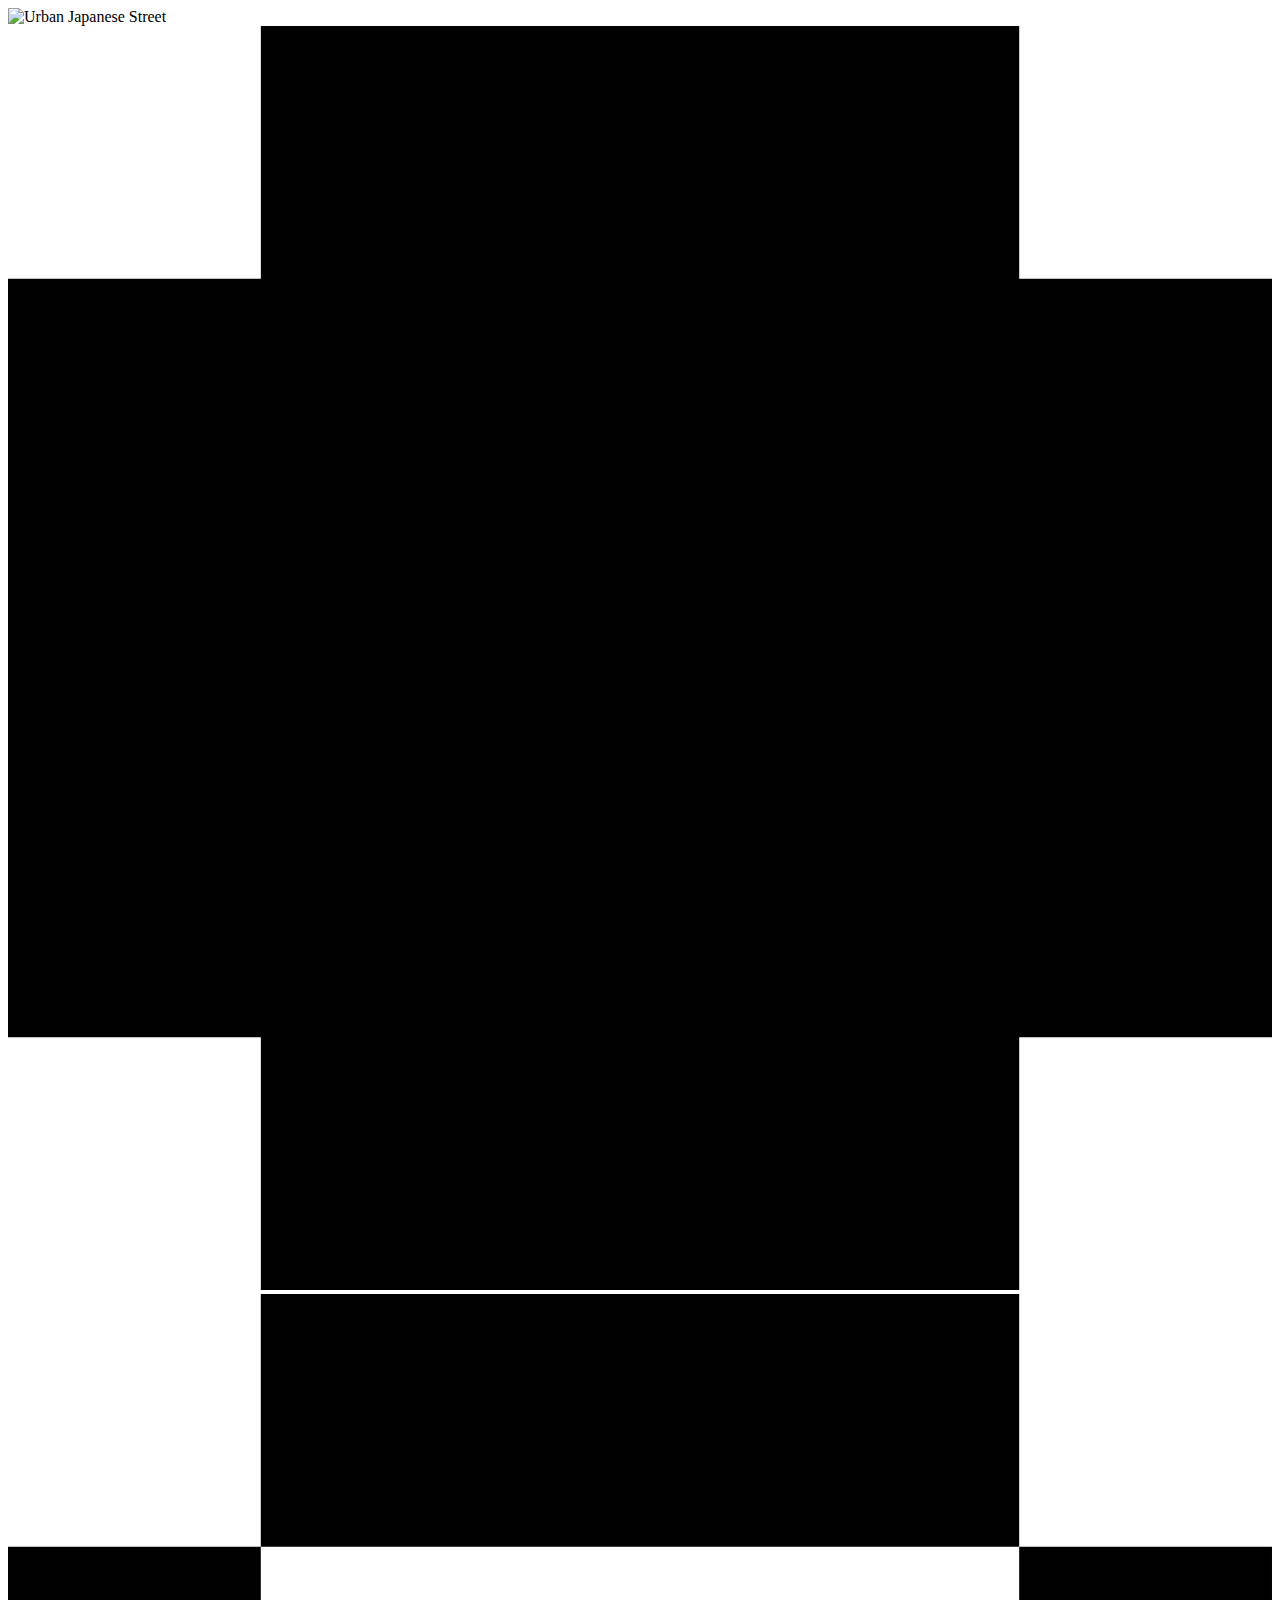
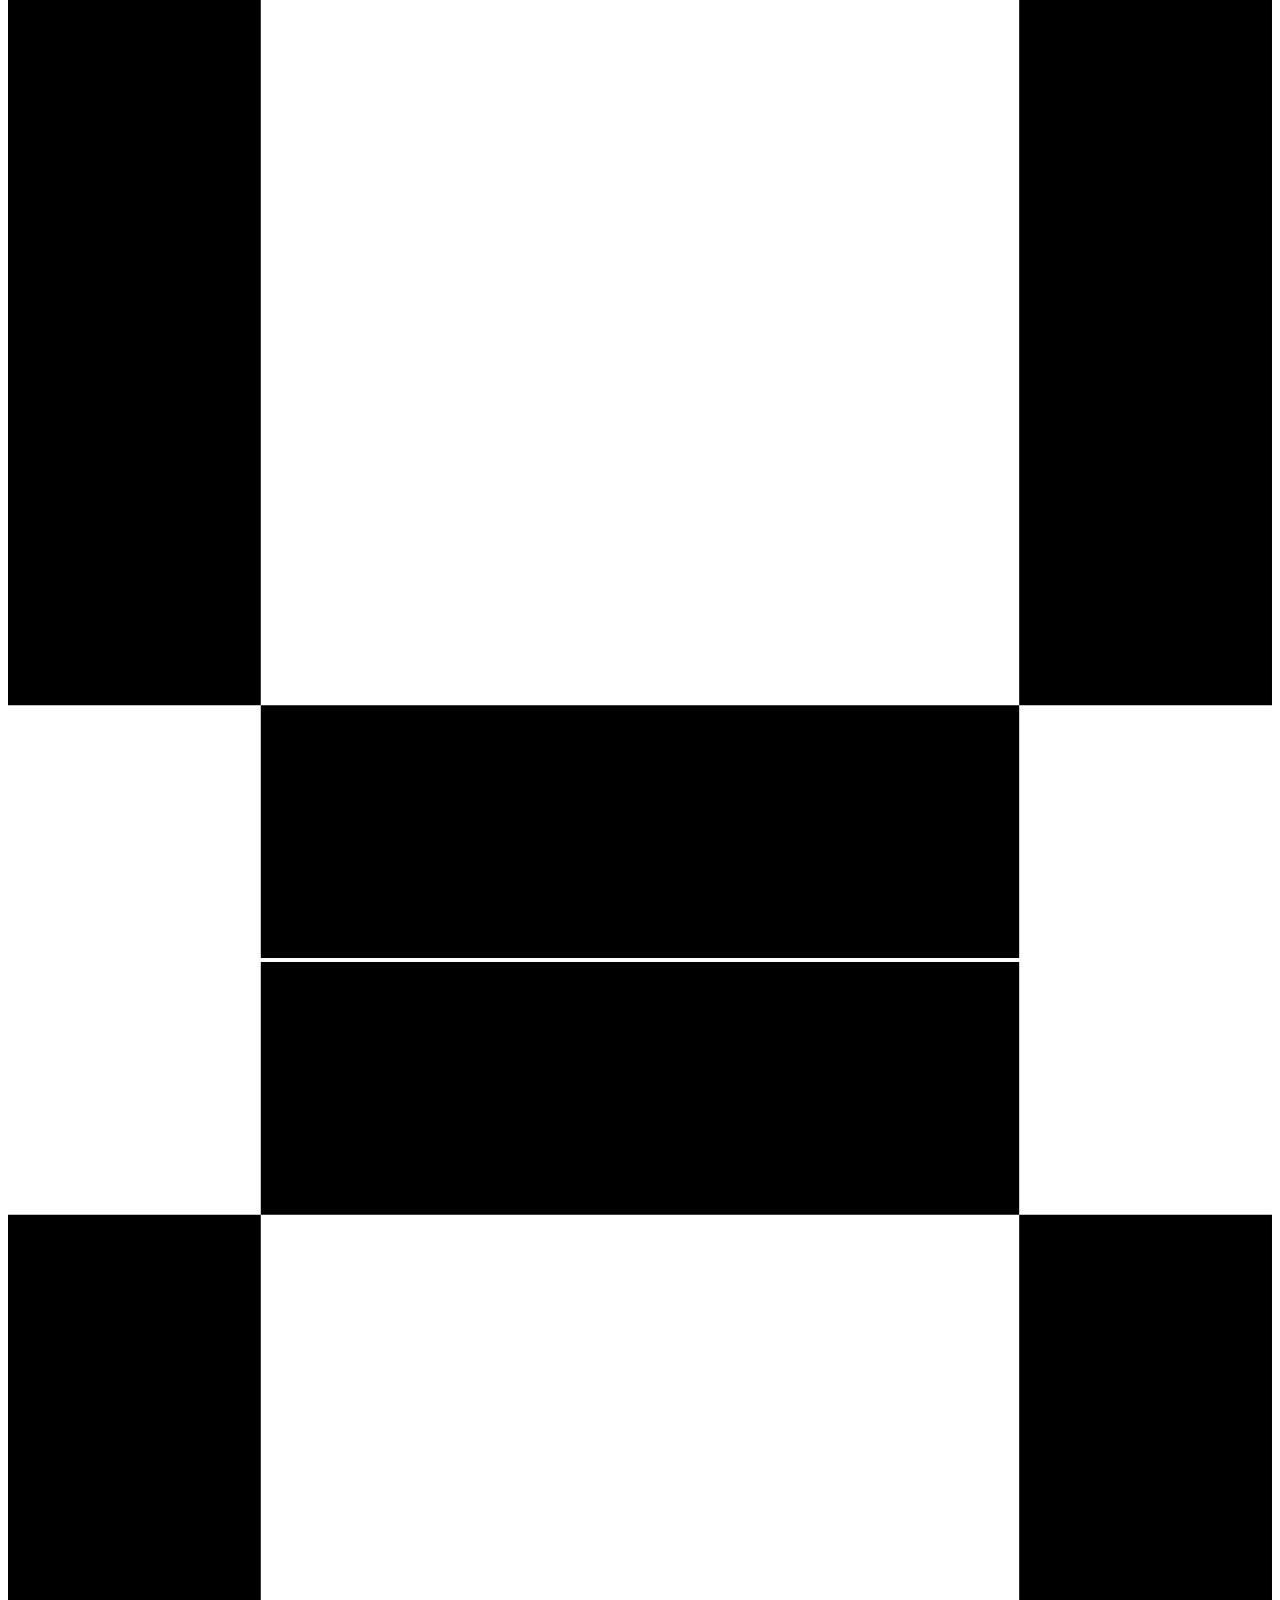
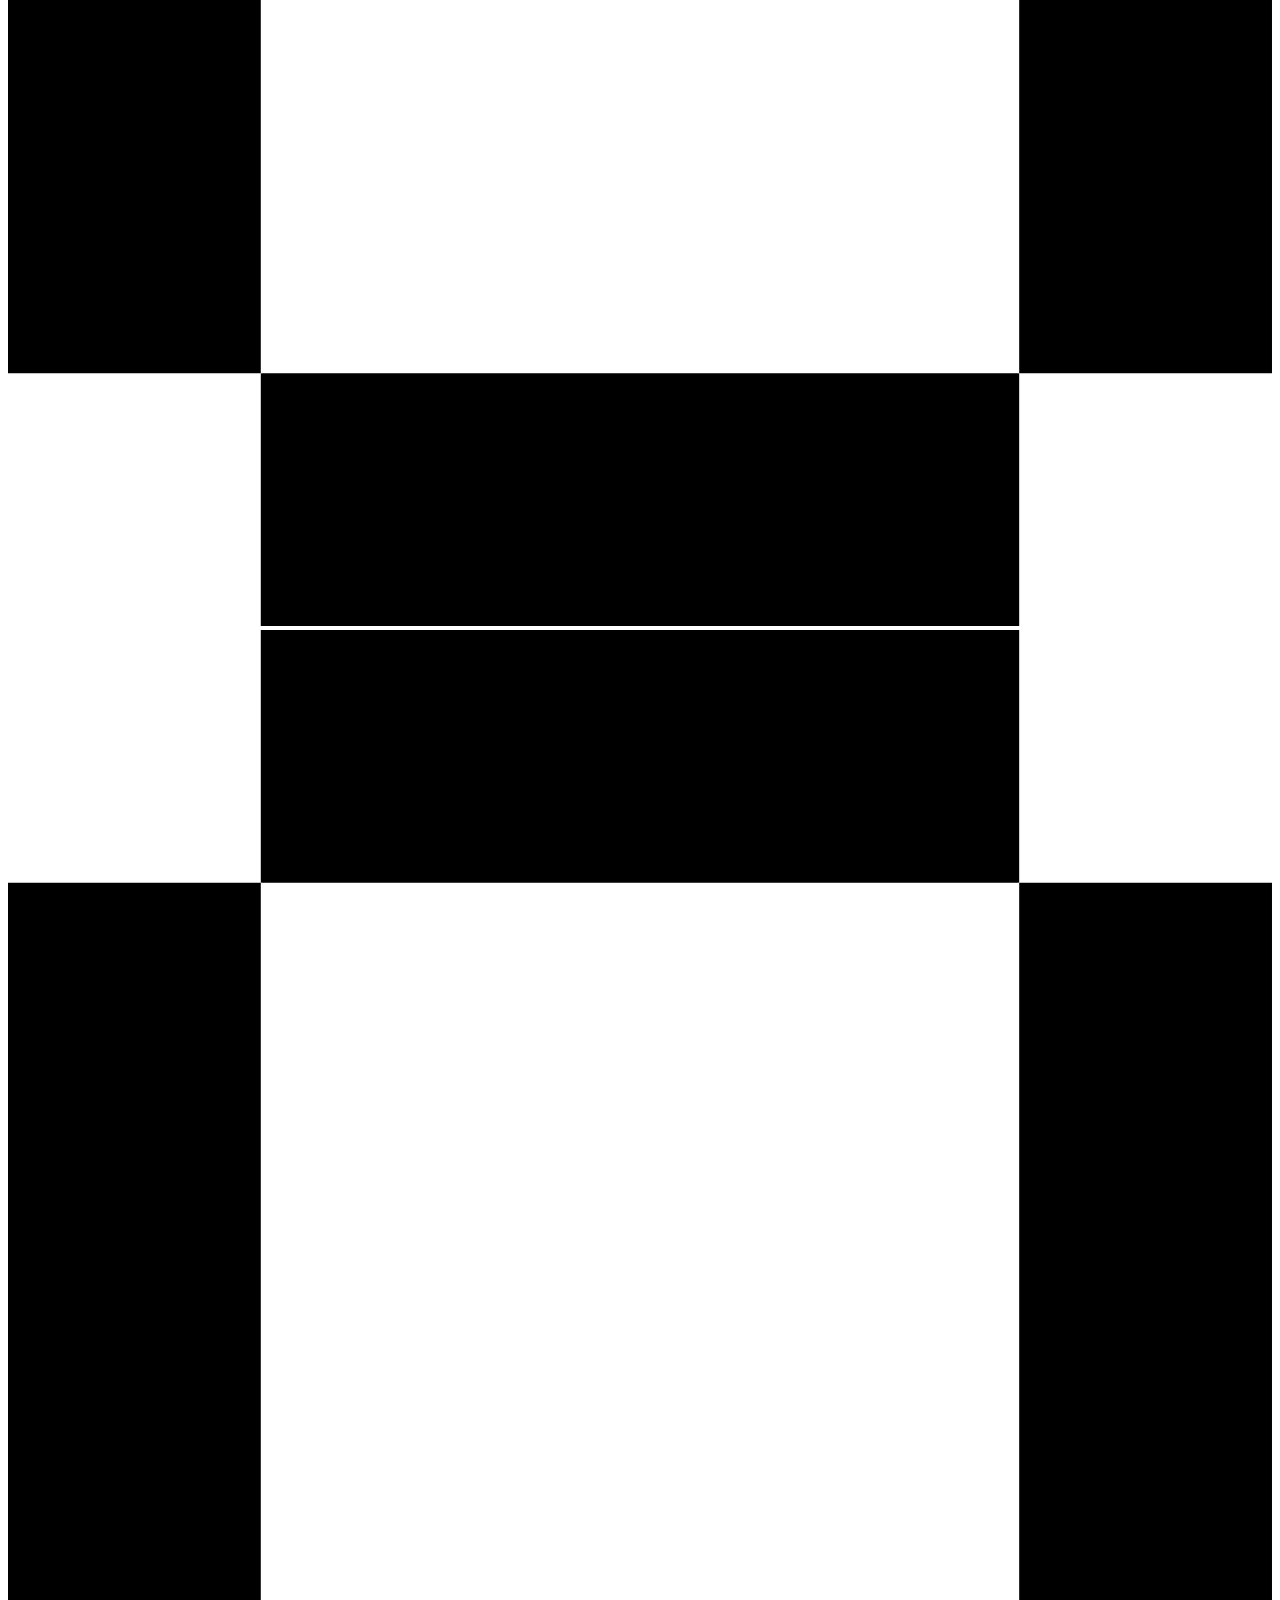
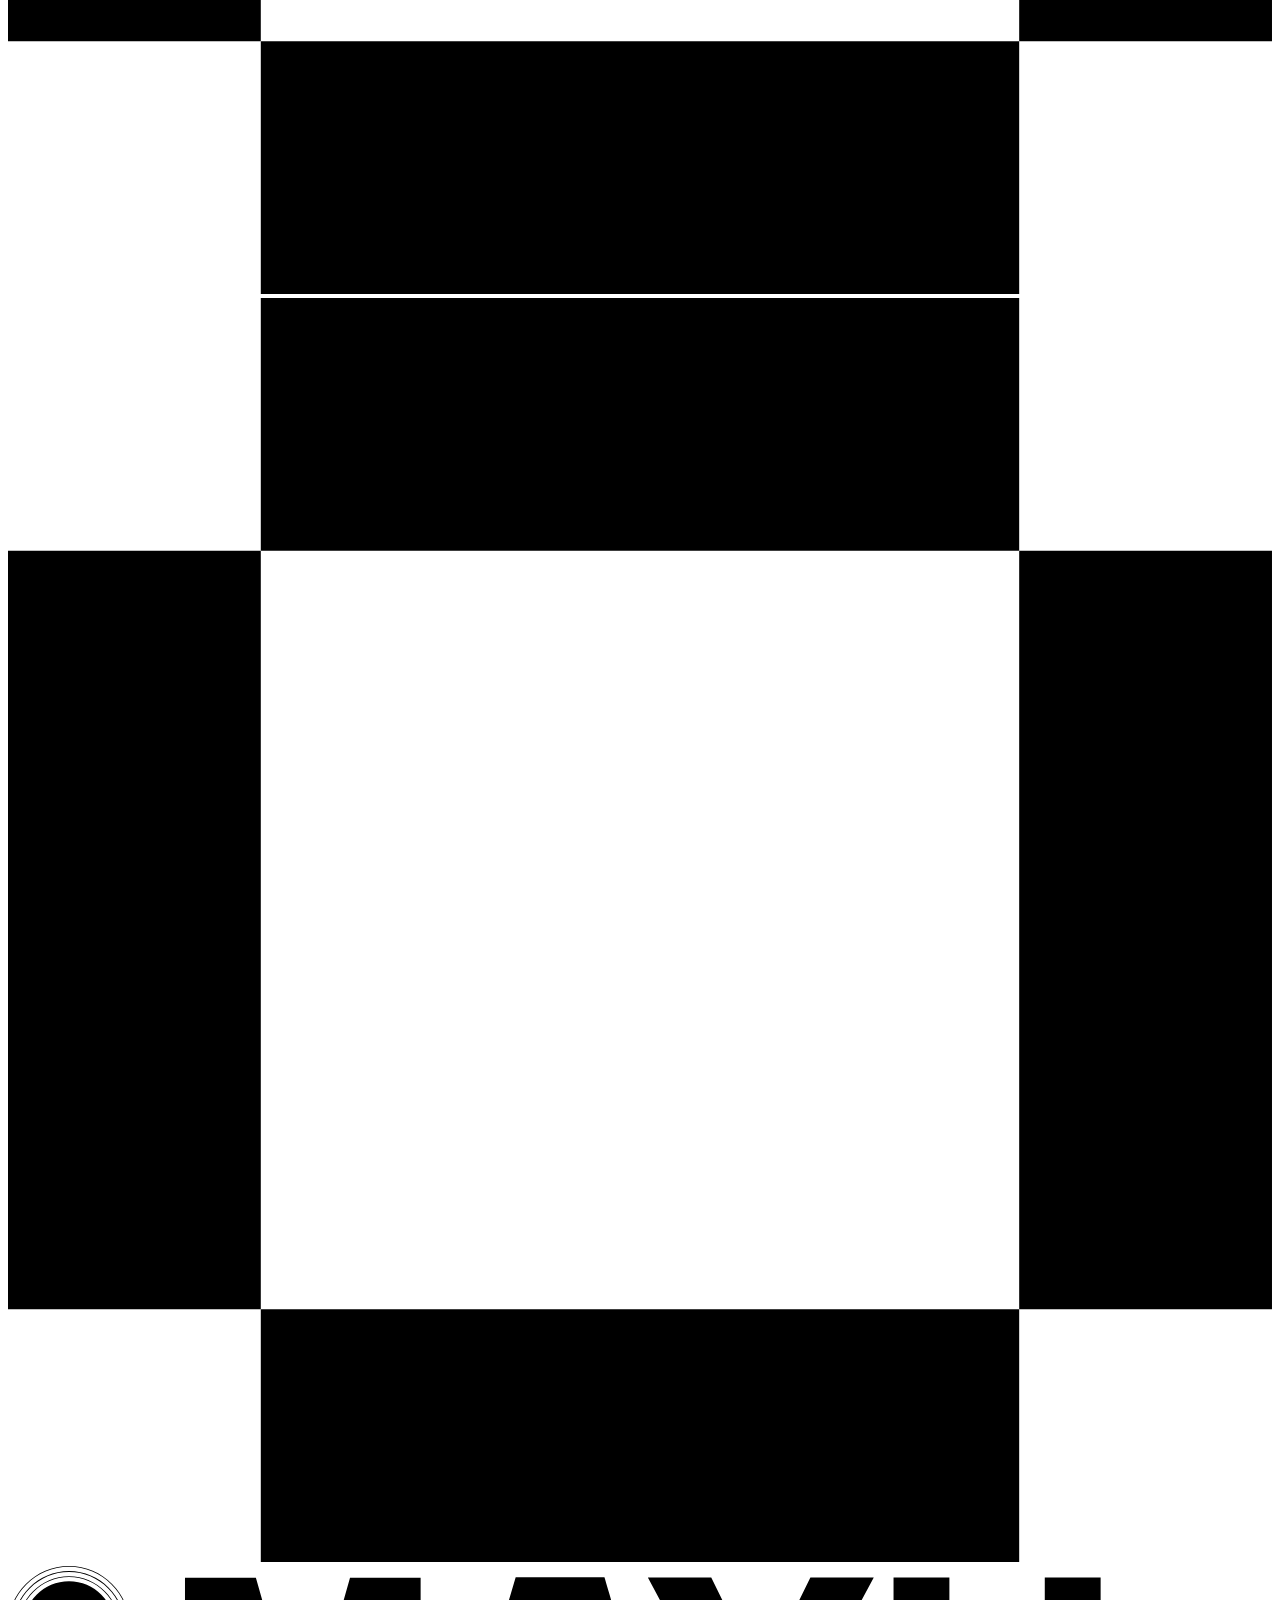
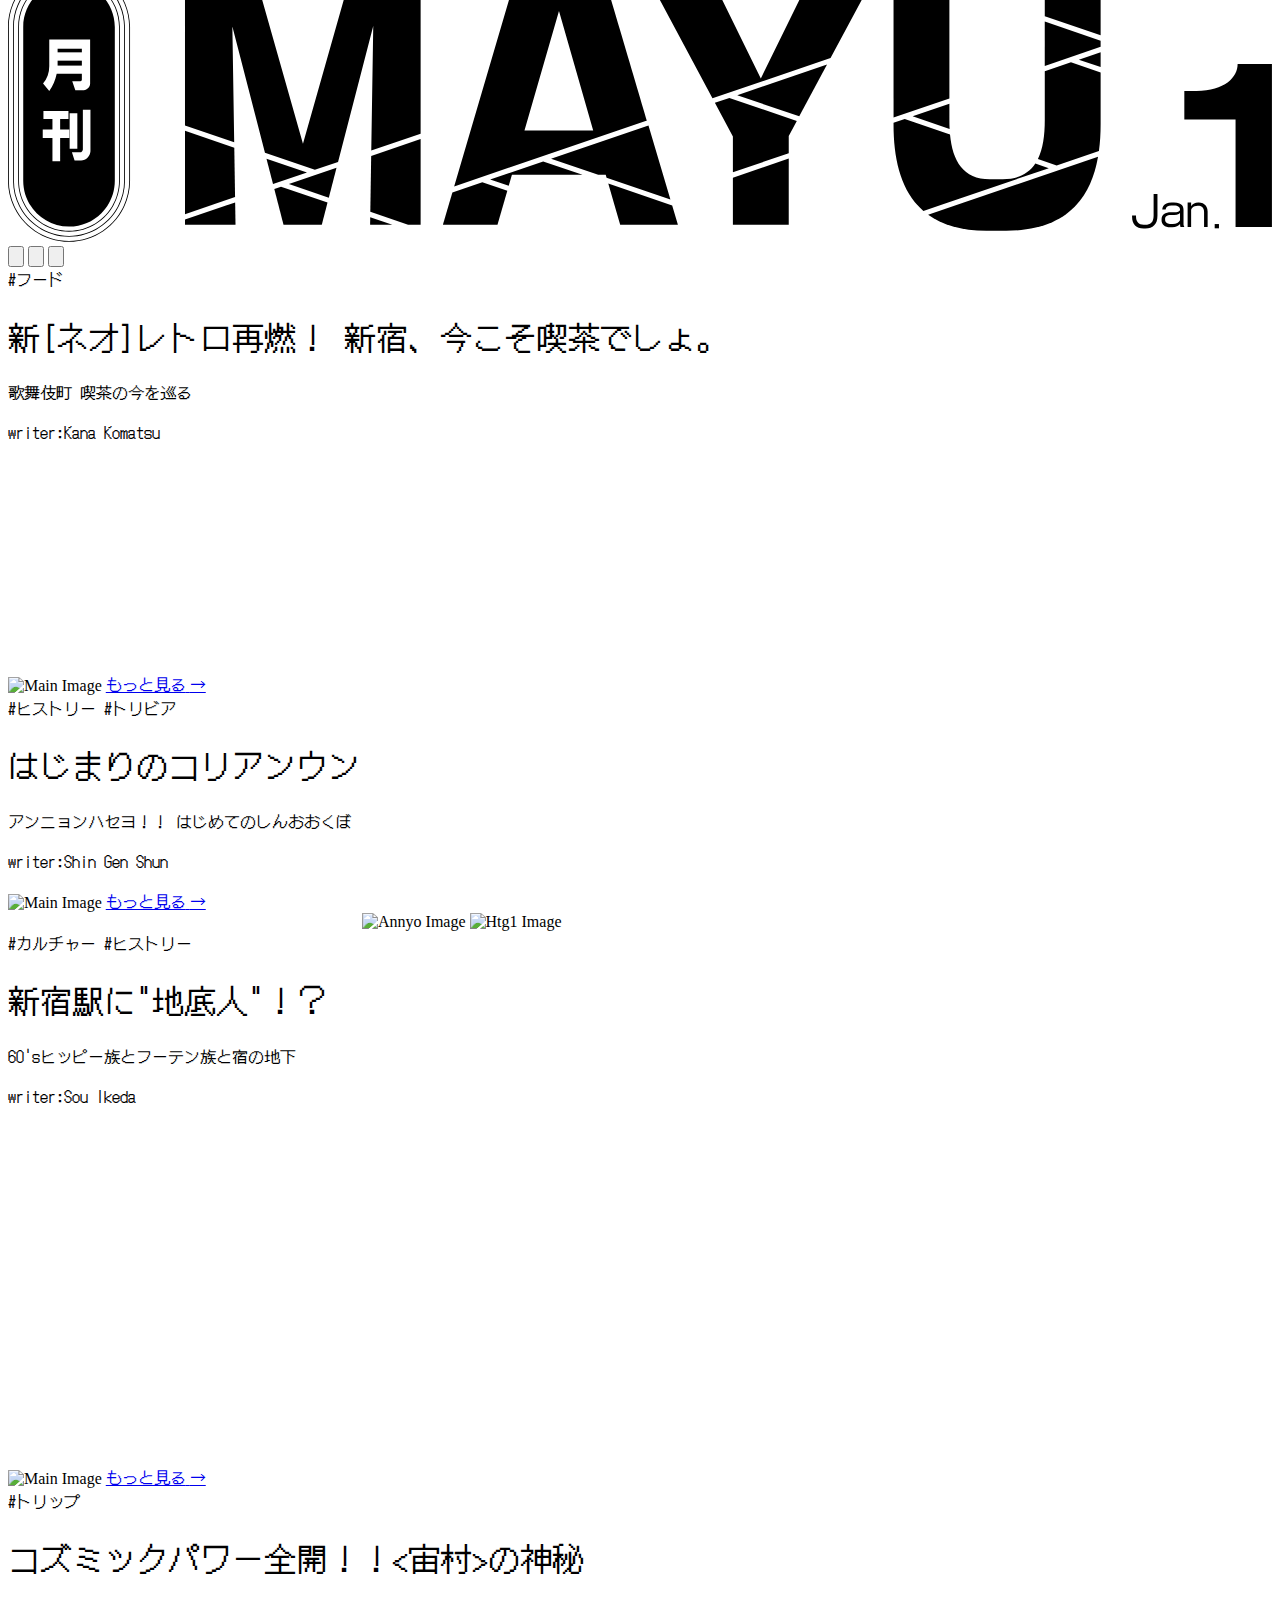
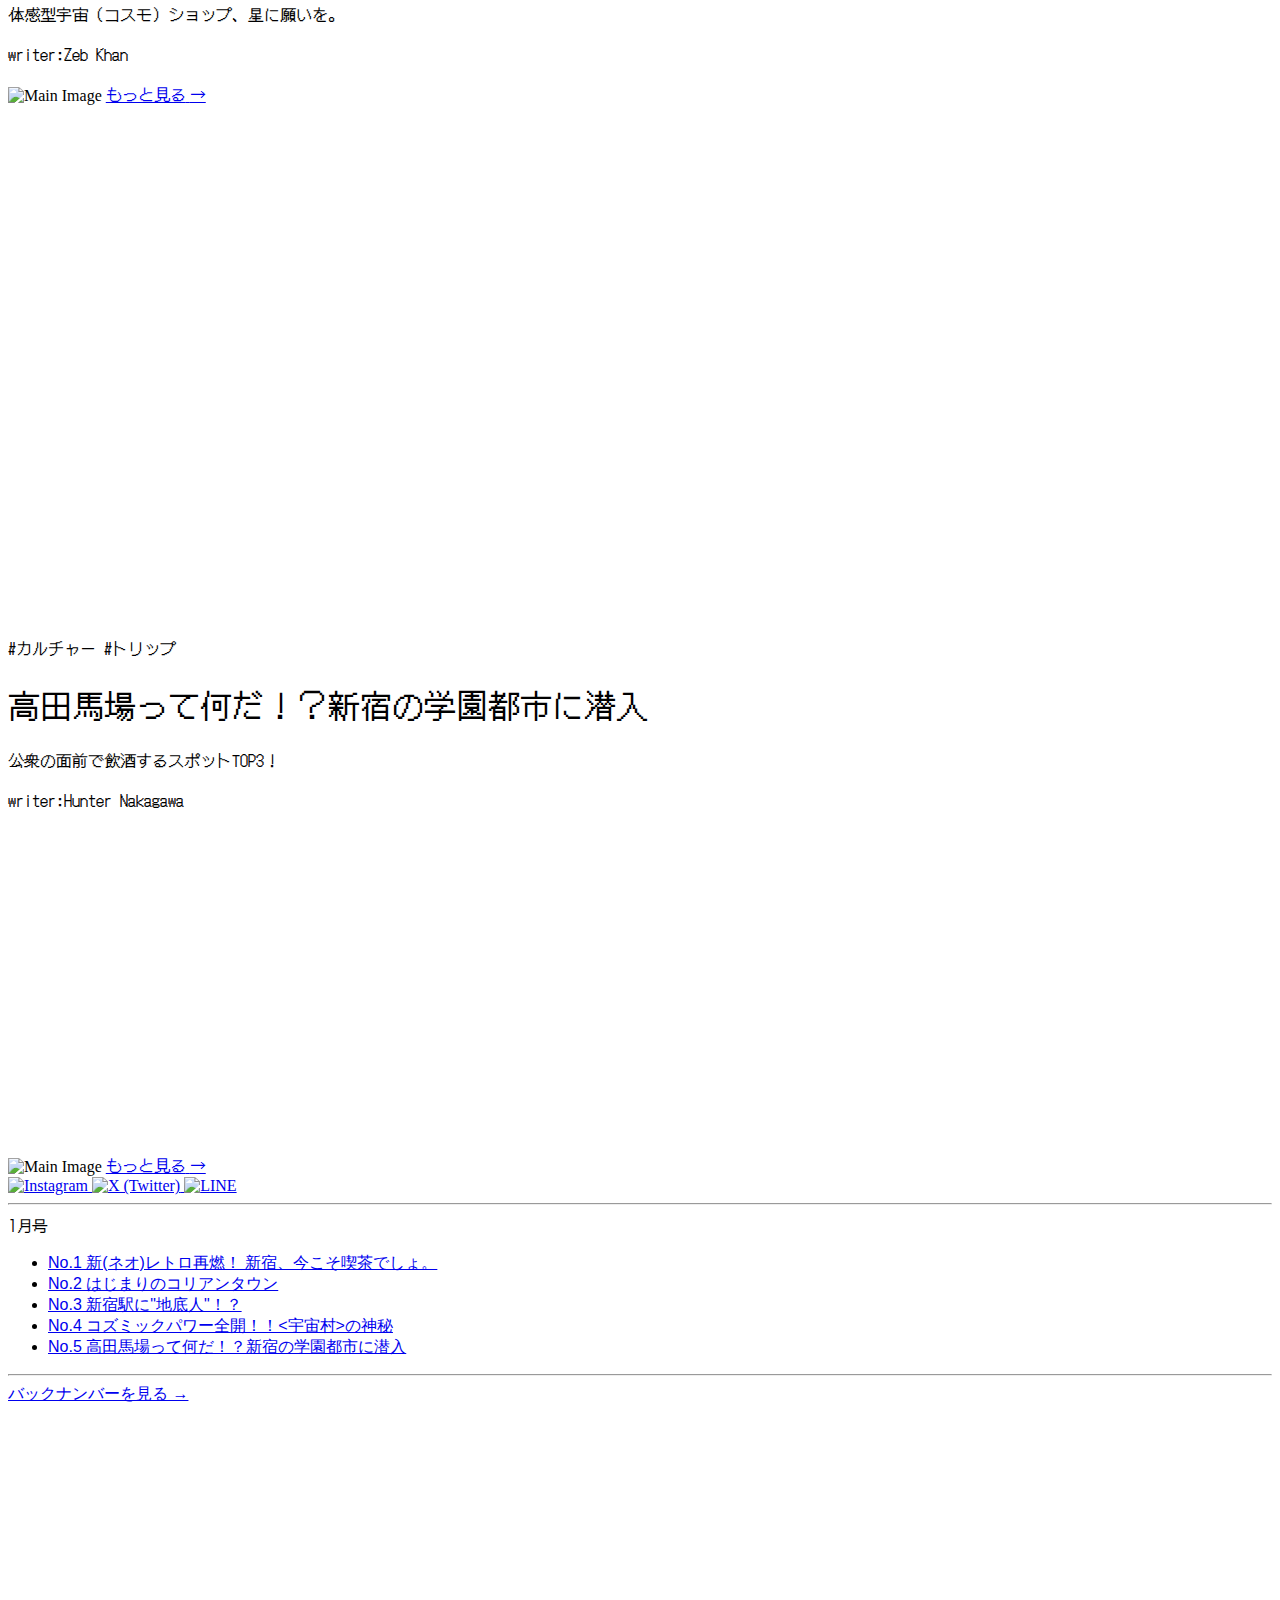
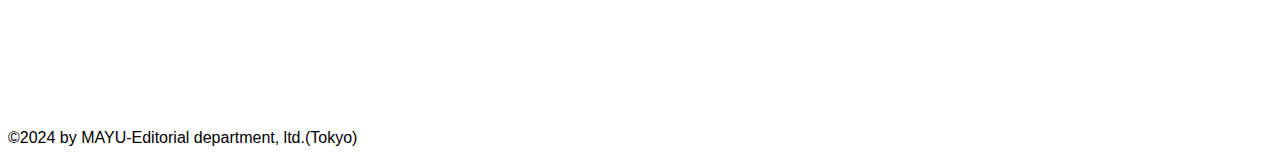
==== commit 55503a3d: "update" ====
--- a/index.html
+++ b/index.html
@@ -1,638 +1,539 @@
 <!DOCTYPE html>
 <html lang="ja">
-  <head>
-    <meta charset="UTF-8" />
-    <meta name="viewport" content="width=device-width, initial-scale=1.0" />
-    <meta
-      name="description"
-      content="MAYU - 新宿の文化と歴史を探求するウェブマガジン"
-    />
-    <meta name="author" content="MAYU Editorial Team" />
-    <meta
-      name="keywords"
-      content="新宿,カルチャー,ヒストリー,東京,ウェブマガジン"
-    />
-    <meta property="og:title" content="MAYU - 新宿カルチャーマガジン" />
-    <meta
-      property="og:description"
-      content="新宿の文化と歴史を探求するウェブマガジン"
-    />
-    <meta property="og:type" content="website" />
-    <title>MAYU - 新宿カルチャーマガジン</title>
-    <script src="https://cdn.tailwindcss.com"></script>
-    <link rel="icon" href="/favicon/logo04.svg" type="image/svg+xml" />
-    <link rel="stylesheet" href="css/style.css" />
-  </head>
-  <body>
-    <!-- Change this parent container -->
-    <div class="min-h-screen flex justify-center box-border relative overflow-x-hidden">
-      <!-- Main container - keep original width but add positioning context -->
-      <div class="w-[1440px] relative bg-[url('/images/worn-dots.png')] bg-repeat bg-auto isolation border border-blue-500">
-        <!-- Inner container - add proper positioning -->
-        <div class="relative border border-green-500">
-          <!-- Hero Section -->
-          <section
-            class="relative h-screen w-[1410px] mx-auto overflow-hidden py-4 border border-red-500"
-            aria-label="Hero Banner"
-          >
-            <!-- Main Content Container -->
+
+<head>
+  <meta charset="UTF-8" />
+  <meta name="viewport" content="width=device-width, initial-scale=1.0" />
+  <meta name="description" content="MAYU - 新宿の文化と歴史を探求するウェブマガジン" />
+  <meta name="author" content="MAYU Editorial Team" />
+  <meta name="keywords" content="新宿,カルチャー,ヒストリー,東京,ウェブマガジン" />
+  <meta property="og:title" content="MAYU - 新宿カルチャーマガジン" />
+  <meta property="og:description" content="新宿の文化と歴史を探求するウェブマガジン" />
+  <meta property="og:type" content="website" />
+  <title>MAYU - 新宿カルチャーマガジン</title>
+  <script src="https://cdn.tailwindcss.com"></script>
+  <link rel="icon" href="/favicon/logo04.svg" type="image/svg+xml" />
+  <link rel="stylesheet" href="css/style.css" />
+</head>
+
+<body>
+  <!-- Main outer container - add responsive width -->
+  <div class="min-h-screen flex justify-center box-border relative overflow-x-hidden">
+    <!-- Main container - add responsive width -->
+    <div class="w-full max-w-[1440px] relative bg-[url('/image/worn-dots.png')] bg-repeat bg-auto isolation">
+
+      <!-- Inner container - add responsive width -->
+      <div class="relative w-full">
+
+        <!-- Hero Section - add responsive width and aspect ratio -->
+        <section class="relative h-screen w-full max-w-[1410px] mx-auto overflow-hidden pt-4" aria-label="Hero Banner">
+
+          <!-- Main Content Container - add responsive margins -->
+          <div class="relative z-10 h-full mx-[32px] mx-[clamp(16px,3%,32px)] flex flex-col items-center justify-center"
+            role="banner">
+
+            <!-- Background Image - add aspect ratio -->
+            <div class="absolute inset-0">
+              <img src="image/hp-main-visual/mainV34 (compressed).jpg" alt="Urban Japanese Street"
+                class="w-full h-full object-cover hero-image" loading="lazy" style="
+                  aspect-ratio: 16/9;
+                  image-rendering: -webkit-optimize-contrast;
+                  image-rendering: crisp-edges;
+                " />
+            </div>
+
+            <!-- STATUS HIDDEN/STATUS VISIBLE -->
             <div
-              class="relative z-10 h-full mx-[32px] flex flex-col items-center justify-center border border-blue-500"
-              role="banner"
-            >
-              <!-- Background Image -->
-              <div class="absolute inset-0">
-                <img
-                  src="image/hp-main-visual/mainV34 (compressed).jpg"
-                  alt="Urban Japanese Street"
-                  class="w-full h-full object-cover hero-image" 
-                  loading="lazy"
-                />
-              </div>
-              <!-- STATUS HIDDEN/STATUS VISIBLE -->
-              <div
-                class="absolute bottom-[115px] right-[43px] flex w-[177px] items-center justify-between"
-                aria-label="Status Indicators"
-              >
-                <!-- Status Container 1 -->
-                <div class="relative w-[14px] h-[14px]">
-                  <!-- Status Visible -->
-                  <svg class="w-full h-full absolute inset-0" viewBox="0 0 192.31 192.31" xmlns="http://www.w3.org/2000/svg">
+              class="absolute bottom-[115px] bottom-[calc(8%_+_35px)] right-[43px] right-[calc(4%_+_9px)] flex w-[177px] w-[clamp(120px,15vw,177px)] h-[38px] my-3 items-center justify-between"
+              aria-label="Status Indicators">
+              <!-- Status Container 1 -->
+              <div class="relative w-[14px] h-[14px] cursor-pointer">
+                <!-- Status Visible -->
+                <svg class="w-full h-full absolute inset-0" viewBox="0 0 192.31 192.31"
+                  xmlns="http://www.w3.org/2000/svg">
+                  <g>
+                    <polygon class="fill-white"
+                      points="153.85 38.46 153.85 0 115.39 0 76.93 0 38.47 0 38.47 38.46 0 38.46 0 76.93 0 115.39 0 153.85 38.47 153.85 38.47 192.31 76.93 192.31 115.39 192.31 153.85 192.31 153.85 153.85 192.31 153.85 192.31 115.39 192.31 76.93 192.31 38.46 153.85 38.46" />
+                  </g>
+                </svg>
+                <!-- Status Hidden -->
+                <svg class="w-full h-full absolute inset-0 hidden" viewBox="0 0 192.3 192.31"
+                  xmlns="http://www.w3.org/2000/svg">
+                  <g>
+                    <polygon class="fill-white"
+                      points="38.46 76.93 38.46 38.47 0 38.47 0 76.93 0 115.39 0 153.85 38.46 153.85 38.46 115.39 38.46 76.93" />
+                    <polygon class="fill-white"
+                      points="76.92 153.85 38.46 153.85 38.46 192.31 76.92 192.31 115.38 192.31 153.84 192.31 153.84 153.85 115.38 153.85 76.92 153.85" />
+                    <polygon class="fill-white"
+                      points="153.84 76.93 153.84 115.39 153.84 153.85 192.3 153.85 192.3 115.39 192.3 76.93 192.3 38.47 153.84 38.47 153.84 76.93" />
+                    <polygon class="fill-white"
+                      points="115.38 38.47 153.84 38.47 153.84 0 115.38 0 76.92 0 38.46 0 38.46 38.47 76.92 38.47 115.38 38.47" />
+                  </g>
+                </svg>
+                <!-- Carousel Running -->
+                <svg class="w-full h-full absolute inset-0 hidden" viewBox="0 0 423.08 423.08"
+                  xmlns="http://www.w3.org/2000/svg">
+                  <g>
+                    <polygon class="fill-white"
+                      points="384.62 115.39 384.62 76.92 346.16 76.92 346.16 38.46 307.7 38.46 307.7 0 269.23 0 230.77 0 192.31 0 153.85 0 115.39 0 115.39 38.46 76.93 38.46 76.93 76.92 38.47 76.92 38.47 115.39 0 115.39 0 153.85 0 192.31 0 230.77 0 269.23 0 307.69 38.47 307.69 38.47 346.15 76.93 346.15 76.93 384.62 115.39 384.62 115.39 423.08 153.85 423.08 192.31 423.08 230.77 423.08 269.23 423.08 307.7 423.08 307.7 384.62 346.16 384.62 346.16 346.15 384.62 346.15 384.62 307.69 423.08 307.69 423.08 269.23 423.08 230.77 423.08 192.31 423.08 153.85 423.08 115.39 384.62 115.39" />
+                  </g>
+                </svg>
+              </div>
+              <!-- Status Container 2 -->
+              <div class="relative w-[14px] h-[14px] cursor-pointer">
+                <!-- Status Visible -->
+                <svg class="w-full h-full absolute inset-0" viewBox="0 0 192.31 192.31"
+                  xmlns="http://www.w3.org/2000/svg">
+                  <g>
+                    <polygon class="fill-white"
+                      points="153.85 38.46 153.85 0 115.39 0 76.93 0 38.47 0 38.47 38.46 0 38.46 0 76.93 0 115.39 0 153.85 38.47 153.85 38.47 192.31 76.93 192.31 115.39 192.31 153.85 192.31 153.85 153.85 192.31 153.85 192.31 115.39 192.31 76.93 192.31 38.46 153.85 38.46" />
+                  </g>
+                </svg>
+                <!-- Status Hidden -->
+                <svg class="w-full h-full absolute inset-0 hidden" viewBox="0 0 192.3 192.31"
+                  xmlns="http://www.w3.org/2000/svg">
+                  <g>
+                    <polygon class="fill-white"
+                      points="38.46 76.93 38.46 38.47 0 38.47 0 76.93 0 115.39 0 153.85 38.46 153.85 38.46 115.39 38.46 76.93" />
+                    <polygon class="fill-white"
+                      points="76.92 153.85 38.46 153.85 38.46 192.31 76.92 192.31 115.38 192.31 153.84 192.31 153.84 153.85 115.38 153.85 76.92 153.85" />
+                    <polygon class="fill-white"
+                      points="153.84 76.93 153.84 115.39 153.84 153.85 192.3 153.85 192.3 115.39 192.3 76.93 192.3 38.47 153.84 38.47 153.84 76.93" />
+                    <polygon class="fill-white"
+                      points="115.38 38.47 153.84 38.47 153.84 0 115.38 0 76.92 0 38.46 0 38.46 38.47 76.92 38.47 115.38 38.47" />
+                  </g>
+                </svg>
+                <!-- Carousel Running -->
+                <svg class="w-full h-full absolute inset-0 hidden" viewBox="0 0 423.08 423.08"
+                  xmlns="http://www.w3.org/2000/svg">
+                  <g>
+                    <polygon class="fill-white"
+                      points="384.62 115.39 384.62 76.92 346.16 76.92 346.16 38.46 307.7 38.46 307.7 0 269.23 0 230.77 0 192.31 0 153.85 0 115.39 0 115.39 38.46 76.93 38.46 76.93 76.92 38.47 76.92 38.47 115.39 0 115.39 0 153.85 0 192.31 0 230.77 0 269.23 0 307.69 38.47 307.69 38.47 346.15 76.93 346.15 76.93 384.62 115.39 384.62 115.39 423.08 153.85 423.08 192.31 423.08 230.77 423.08 269.23 423.08 307.7 423.08 307.7 384.62 346.16 384.62 346.16 346.15 384.62 346.15 384.62 307.69 423.08 307.69 423.08 269.23 423.08 230.77 423.08 192.31 423.08 153.85 423.08 115.39 384.62 115.39" />
+                  </g>
+                </svg>
+              </div>
+              <!-- Status Container 3 -->
+              <div class="relative w-[14px] h-[14px] cursor-pointer">
+                <!-- Status Visible -->
+                <svg class="w-full h-full absolute inset-0" viewBox="0 0 192.31 192.31"
+                  xmlns="http://www.w3.org/2000/svg">
+                  <g>
+                    <polygon class="fill-white"
+                      points="153.85 38.46 153.85 0 115.39 0 76.93 0 38.47 0 38.47 38.46 0 38.46 0 76.93 0 115.39 0 153.85 38.47 153.85 38.47 192.31 76.93 192.31 115.39 192.31 153.85 192.31 153.85 153.85 192.31 153.85 192.31 115.39 192.31 76.93 192.31 38.46 153.85 38.46" />
+                  </g>
+                </svg>
+                <!-- Status Hidden -->
+                <svg class="w-full h-full absolute inset-0 hidden" viewBox="0 0 192.3 192.31"
+                  xmlns="http://www.w3.org/2000/svg">
+                  <g>
+                    <polygon class="fill-white"
+                      points="38.46 76.93 38.46 38.47 0 38.47 0 76.93 0 115.39 0 153.85 38.46 153.85 38.46 115.39 38.46 76.93" />
+                    <polygon class="fill-white"
+                      points="76.92 153.85 38.46 153.85 38.46 192.31 76.92 192.31 115.38 192.31 153.84 192.31 153.84 153.85 115.38 153.85 76.92 153.85" />
+                    <polygon class="fill-white"
+                      points="153.84 76.93 153.84 115.39 153.84 153.85 192.3 153.85 192.3 115.39 192.3 76.93 192.3 38.47 153.84 38.47 153.84 76.93" />
+                    <polygon class="fill-white"
+                      points="115.38 38.47 153.84 38.47 153.84 0 115.38 0 76.92 0 38.46 0 38.46 38.47 76.92 38.47 115.38 38.47" />
+                  </g>
+                </svg>
+                <!-- Carousel Running -->
+                <svg class="w-full h-full absolute inset-0 hidden" viewBox="0 0 423.08 423.08"
+                  xmlns="http://www.w3.org/2000/svg">
+                  <g>
+                    <polygon class="fill-white"
+                      points="384.62 115.39 384.62 76.92 346.16 76.92 346.16 38.46 307.7 38.46 307.7 0 269.23 0 230.77 0 192.31 0 153.85 0 115.39 0 115.39 38.46 76.93 38.46 76.93 76.92 38.47 76.92 38.47 115.39 0 115.39 0 153.85 0 192.31 0 230.77 0 269.23 0 307.69 38.47 307.69 38.47 346.15 76.93 346.15 76.93 384.62 115.39 384.62 115.39 423.08 153.85 423.08 192.31 423.08 230.77 423.08 269.23 423.08 307.7 423.08 307.7 384.62 346.16 384.62 346.16 346.15 384.62 346.15 384.62 307.69 423.08 307.69 423.08 269.23 423.08 230.77 423.08 192.31 423.08 153.85 423.08 115.39 384.62 115.39" />
+                  </g>
+                </svg>
+              </div>
+              <!-- Status Container 4 -->
+              <div class="relative w-[14px] h-[14px] cursor-pointer">
+                <!-- Status Visible -->
+                <svg class="w-full h-full absolute inset-0" viewBox="0 0 192.31 192.31"
+                  xmlns="http://www.w3.org/2000/svg">
+                  <g>
+                    <polygon class="fill-white"
+                      points="153.85 38.46 153.85 0 115.39 0 76.93 0 38.47 0 38.47 38.46 0 38.46 0 76.93 0 115.39 0 153.85 38.47 153.85 38.47 192.31 76.93 192.31 115.39 192.31 153.85 192.31 153.85 153.85 192.31 153.85 192.31 115.39 192.31 76.93 192.31 38.46 153.85 38.46" />
+                  </g>
+                </svg>
+                <!-- Status Hidden -->
+                <svg class="w-full h-full absolute inset-0 hidden" viewBox="0 0 192.3 192.31"
+                  xmlns="http://www.w3.org/2000/svg">
+                  <g>
+                    <polygon class="fill-white"
+                      points="38.46 76.93 38.46 38.47 0 38.47 0 76.93 0 115.39 0 153.85 38.46 153.85 38.46 115.39 38.46 76.93" />
+                    <polygon class="fill-white"
+                      points="76.92 153.85 38.46 153.85 38.46 192.31 76.92 192.31 115.38 192.31 153.84 192.31 153.84 153.85 115.38 153.85 76.92 153.85" />
+                    <polygon class="fill-white"
+                      points="153.84 76.93 153.84 115.39 153.84 153.85 192.3 153.85 192.3 115.39 192.3 76.93 192.3 38.47 153.84 38.47 153.84 76.93" />
+                    <polygon class="fill-white"
+                      points="115.38 38.47 153.84 38.47 153.84 0 115.38 0 76.92 0 38.46 0 38.46 38.47 76.92 38.47 115.38 38.47" />
+                  </g>
+                </svg>
+                <!-- Carousel Running -->
+                <svg class="w-full h-full absolute inset-0 hidden" viewBox="0 0 423.08 423.08"
+                  xmlns="http://www.w3.org/2000/svg">
+                  <g>
+                    <polygon class="fill-white"
+                      points="384.62 115.39 384.62 76.92 346.16 76.92 346.16 38.46 307.7 38.46 307.7 0 269.23 0 230.77 0 192.31 0 153.85 0 115.39 0 115.39 38.46 76.93 38.46 76.93 76.92 38.47 76.92 38.47 115.39 0 115.39 0 153.85 0 192.31 0 230.77 0 269.23 0 307.69 38.47 307.69 38.47 346.15 76.93 346.15 76.93 384.62 115.39 384.62 115.39 423.08 153.85 423.08 192.31 423.08 230.77 423.08 269.23 423.08 307.7 423.08 307.7 384.62 346.16 384.62 346.16 346.15 384.62 346.15 384.62 307.69 423.08 307.69 423.08 269.23 423.08 230.77 423.08 192.31 423.08 153.85 423.08 115.39 384.62 115.39" />
+                  </g>
+                </svg>
+              </div>
+              <!-- Status Container 5 -->
+              <div class="relative w-[14px] h-[14px] cursor-pointer">
+                <!-- Status Visible -->
+                <svg class="w-full h-full absolute inset-0" viewBox="0 0 192.31 192.31"
+                  xmlns="http://www.w3.org/2000/svg">
+                  <g>
+                    <polygon class="fill-white"
+                      points="153.85 38.46 153.85 0 115.39 0 76.93 0 38.47 0 38.47 38.46 0 38.46 0 76.93 0 115.39 0 153.85 38.47 153.85 38.47 192.31 76.93 192.31 115.39 192.31 153.85 192.31 153.85 153.85 192.31 153.85 192.31 115.39 192.31 76.93 192.31 38.46 153.85 38.46" />
+                  </g>
+                </svg>
+                <!-- Status Hidden -->
+                <svg class="w-full h-full absolute inset-0 hidden" viewBox="0 0 192.3 192.31"
+                  xmlns="http://www.w3.org/2000/svg">
+                  <g>
+                    <polygon class="fill-white"
+                      points="38.46 76.93 38.46 38.47 0 38.47 0 76.93 0 115.39 0 153.85 38.46 153.85 38.46 115.39 38.46 76.93" />
+                    <polygon class="fill-white"
+                      points="76.92 153.85 38.46 153.85 38.46 192.31 76.92 192.31 115.38 192.31 153.84 192.31 153.84 153.85 115.38 153.85 76.92 153.85" />
+                    <polygon class="fill-white"
+                      points="153.84 76.93 153.84 115.39 153.84 153.85 192.3 153.85 192.3 115.39 192.3 76.93 192.3 38.47 153.84 38.47 153.84 76.93" />
+                    <polygon class="fill-white"
+                      points="115.38 38.47 153.84 38.47 153.84 0 115.38 0 76.92 0 38.46 0 38.46 38.47 76.92 38.47 115.38 38.47" />
+                  </g>
+                </svg>
+                <!-- Carousel Running -->
+                <svg class="w-full h-full absolute inset-0 hidden" viewBox="0 0 423.08 423.08"
+                  xmlns="http://www.w3.org/2000/svg">
+                  <g>
+                    <polygon class="fill-white"
+                      points="384.62 115.39 384.62 76.92 346.16 76.92 346.16 38.46 307.7 38.46 307.7 0 269.23 0 230.77 0 192.31 0 153.85 0 115.39 0 115.39 38.46 76.93 38.46 76.93 76.92 38.47 76.92 38.47 115.39 0 115.39 0 153.85 0 192.31 0 230.77 0 269.23 0 307.69 38.47 307.69 38.47 346.15 76.93 346.15 76.93 384.62 115.39 384.62 115.39 423.08 153.85 423.08 192.31 423.08 230.77 423.08 269.23 423.08 307.7 423.08 307.7 384.62 346.16 384.62 346.16 346.15 384.62 346.15 384.62 307.69 423.08 307.69 423.08 269.23 423.08 230.77 423.08 192.31 423.08 153.85 423.08 115.39 384.62 115.39" />
+                  </g>
+                </svg>
+              </div>
+            </div>
+            <!-- END -->
+            <!-- Logo Container -->
+            <!-- ロゴのサイズは810pxと177pxが60%で表示されるように設定 -->
+            <div
+              class="absolute top-8 left-8 w-full max-w-[810px] max-w-[min(60%,810px)] h-auto md:h-[177px] transition-all duration-300">
+              <svg class="w-full h-auto fill-current" viewBox="0 0 1494.02 326.04" xmlns="http://www.w3.org/2000/svg"
+                aria-label="MAYU Logo" role="img">
+                <g class="fill-white">
+                  <g id="_レイヤー_1-2" data-name="レイヤー_1">
                     <g>
-                      <polygon class="fill-white" points="153.85 38.46 153.85 0 115.39 0 76.93 0 38.47 0 38.47 38.46 0 38.46 0 76.93 0 115.39 0 153.85 38.47 153.85 38.47 192.31 76.93 192.31 115.39 192.31 153.85 192.31 153.85 153.85 192.31 153.85 192.31 115.39 192.31 76.93 192.31 38.46 153.85 38.46"/>
-                    </g>
-                  </svg>
-                  <!-- Status Hidden -->
-                  <svg class="w-full h-full absolute inset-0 hidden" viewBox="0 0 192.3 192.31" xmlns="http://www.w3.org/2000/svg">
-                    <g>
-                      <polygon class="fill-white" points="38.46 76.93 38.46 38.47 0 38.47 0 76.93 0 115.39 0 153.85 38.46 153.85 38.46 115.39 38.46 76.93"/>
-                      <polygon class="fill-white" points="76.92 153.85 38.46 153.85 38.46 192.31 76.92 192.31 115.38 192.31 153.84 192.31 153.84 153.85 115.38 153.85 76.92 153.85"/>
-                      <polygon class="fill-white" points="153.84 76.93 153.84 115.39 153.84 153.85 192.3 153.85 192.3 115.39 192.3 76.93 192.3 38.47 153.84 38.47 153.84 76.93"/>
-                      <polygon class="fill-white" points="115.38 38.47 153.84 38.47 153.84 0 115.38 0 76.92 0 38.46 0 38.46 38.47 76.92 38.47 115.38 38.47"/>
-                    </g>
-                  </svg>
-                  <!-- Carousel Running -->
-                  <svg class="w-full h-full absolute inset-0 hidden" viewBox="0 0 423.08 423.08" xmlns="http://www.w3.org/2000/svg">
-                    <g>
-                      <polygon class="fill-white" points="384.62 115.39 384.62 76.92 346.16 76.92 346.16 38.46 307.7 38.46 307.7 0 269.23 0 230.77 0 192.31 0 153.85 0 115.39 0 115.39 38.46 76.93 38.46 76.93 76.92 38.47 76.92 38.47 115.39 0 115.39 0 153.85 0 192.31 0 230.77 0 269.23 0 307.69 38.47 307.69 38.47 346.15 76.93 346.15 76.93 384.62 115.39 384.62 115.39 423.08 153.85 423.08 192.31 423.08 230.77 423.08 269.23 423.08 307.7 423.08 307.7 384.62 346.16 384.62 346.16 346.15 384.62 346.15 384.62 307.69 423.08 307.69 423.08 269.23 423.08 230.77 423.08 192.31 423.08 153.85 423.08 115.39 384.62 115.39"/>
-                    </g>
-                  </svg>
-                </div>
-                <!-- Status Container 2 -->
-                <div class="relative w-[14px] h-[14px]">
-                  <!-- Status Visible -->
-                  <svg class="w-full h-full absolute inset-0" viewBox="0 0 192.31 192.31" xmlns="http://www.w3.org/2000/svg">
-                    <g>
-                      <polygon class="fill-white" points="153.85 38.46 153.85 0 115.39 0 76.93 0 38.47 0 38.47 38.46 0 38.46 0 76.93 0 115.39 0 153.85 38.47 153.85 38.47 192.31 76.93 192.31 115.39 192.31 153.85 192.31 153.85 153.85 192.31 153.85 192.31 115.39 192.31 76.93 192.31 38.46 153.85 38.46"/>
-                    </g>
-                  </svg>
-                  <!-- Status Hidden -->
-                  <svg class="w-full h-full absolute inset-0 hidden" viewBox="0 0 192.3 192.31" xmlns="http://www.w3.org/2000/svg">
-                    <g>
-                      <polygon class="fill-white" points="38.46 76.93 38.46 38.47 0 38.47 0 76.93 0 115.39 0 153.85 38.46 153.85 38.46 115.39 38.46 76.93"/>
-                      <polygon class="fill-white" points="76.92 153.85 38.46 153.85 38.46 192.31 76.92 192.31 115.38 192.31 153.84 192.31 153.84 153.85 115.38 153.85 76.92 153.85"/>
-                      <polygon class="fill-white" points="153.84 76.93 153.84 115.39 153.84 153.85 192.3 153.85 192.3 115.39 192.3 76.93 192.3 38.47 153.84 38.47 153.84 76.93"/>
-                      <polygon class="fill-white" points="115.38 38.47 153.84 38.47 153.84 0 115.38 0 76.92 0 38.46 0 38.46 38.47 76.92 38.47 115.38 38.47"/>
-                    </g>
-                  </svg>
-                  <!-- Carousel Running -->
-                  <svg class="w-full h-full absolute inset-0 hidden" viewBox="0 0 423.08 423.08" xmlns="http://www.w3.org/2000/svg">
-                    <g>
-                      <polygon class="fill-white" points="384.62 115.39 384.62 76.92 346.16 76.92 346.16 38.46 307.7 38.46 307.7 0 269.23 0 230.77 0 192.31 0 153.85 0 115.39 0 115.39 38.46 76.93 38.46 76.93 76.92 38.47 76.92 38.47 115.39 0 115.39 0 153.85 0 192.31 0 230.77 0 269.23 0 307.69 38.47 307.69 38.47 346.15 76.93 346.15 76.93 384.62 115.39 384.62 115.39 423.08 153.85 423.08 192.31 423.08 230.77 423.08 269.23 423.08 307.7 423.08 307.7 384.62 346.16 384.62 346.16 346.15 384.62 346.15 384.62 307.69 423.08 307.69 423.08 269.23 423.08 230.77 423.08 192.31 423.08 153.85 423.08 115.39 384.62 115.39"/>
-                    </g>
-                  </svg>
-                </div>
-                <!-- Status Container 3 -->
-                <div class="relative w-[14px] h-[14px]">
-                  <!-- Status Visible -->
-                  <svg class="w-full h-full absolute inset-0" viewBox="0 0 192.31 192.31" xmlns="http://www.w3.org/2000/svg">
-                    <g>
-                      <polygon class="fill-white" points="153.85 38.46 153.85 0 115.39 0 76.93 0 38.47 0 38.47 38.46 0 38.46 0 76.93 0 115.39 0 153.85 38.47 153.85 38.47 192.31 76.93 192.31 115.39 192.31 153.85 192.31 153.85 153.85 192.31 153.85 192.31 115.39 192.31 76.93 192.31 38.46 153.85 38.46"/>
-                    </g>
-                  </svg>
-                  <!-- Status Hidden -->
-                  <svg class="w-full h-full absolute inset-0 hidden" viewBox="0 0 192.3 192.31" xmlns="http://www.w3.org/2000/svg">
-                    <g>
-                      <polygon class="fill-white" points="38.46 76.93 38.46 38.47 0 38.47 0 76.93 0 115.39 0 153.85 38.46 153.85 38.46 115.39 38.46 76.93"/>
-                      <polygon class="fill-white" points="76.92 153.85 38.46 153.85 38.46 192.31 76.92 192.31 115.38 192.31 153.84 192.31 153.84 153.85 115.38 153.85 76.92 153.85"/>
-                      <polygon class="fill-white" points="153.84 76.93 153.84 115.39 153.84 153.85 192.3 153.85 192.3 115.39 192.3 76.93 192.3 38.47 153.84 38.47 153.84 76.93"/>
-                      <polygon class="fill-white" points="115.38 38.47 153.84 38.47 153.84 0 115.38 0 76.92 0 38.46 0 38.46 38.47 76.92 38.47 115.38 38.47"/>
-                    </g>
-                  </svg>
-                  <!-- Carousel Running -->
-                  <svg class="w-full h-full absolute inset-0 hidden" viewBox="0 0 423.08 423.08" xmlns="http://www.w3.org/2000/svg">
-                    <g>
-                      <polygon class="fill-white" points="384.62 115.39 384.62 76.92 346.16 76.92 346.16 38.46 307.7 38.46 307.7 0 269.23 0 230.77 0 192.31 0 153.85 0 115.39 0 115.39 38.46 76.93 38.46 76.93 76.92 38.47 76.92 38.47 115.39 0 115.39 0 153.85 0 192.31 0 230.77 0 269.23 0 307.69 38.47 307.69 38.47 346.15 76.93 346.15 76.93 384.62 115.39 384.62 115.39 423.08 153.85 423.08 192.31 423.08 230.77 423.08 269.23 423.08 307.7 423.08 307.7 384.62 346.16 384.62 346.16 346.15 384.62 346.15 384.62 307.69 423.08 307.69 423.08 269.23 423.08 230.77 423.08 192.31 423.08 153.85 423.08 115.39 384.62 115.39"/>
-                    </g>
-                  </svg>
-                </div>
-                <!-- Status Container 4 -->
-                <div class="relative w-[14px] h-[14px]">
-                  <!-- Status Visible -->
-                  <svg class="w-full h-full absolute inset-0" viewBox="0 0 192.31 192.31" xmlns="http://www.w3.org/2000/svg">
-                    <g>
-                      <polygon class="fill-white" points="153.85 38.46 153.85 0 115.39 0 76.93 0 38.47 0 38.47 38.46 0 38.46 0 76.93 0 115.39 0 153.85 38.47 153.85 38.47 192.31 76.93 192.31 115.39 192.31 153.85 192.31 153.85 153.85 192.31 153.85 192.31 115.39 192.31 76.93 192.31 38.46 153.85 38.46"/>
-                    </g>
-                  </svg>
-                  <!-- Status Hidden -->
-                  <svg class="w-full h-full absolute inset-0 hidden" viewBox="0 0 192.3 192.31" xmlns="http://www.w3.org/2000/svg">
-                    <g>
-                      <polygon class="fill-white" points="38.46 76.93 38.46 38.47 0 38.47 0 76.93 0 115.39 0 153.85 38.46 153.85 38.46 115.39 38.46 76.93"/>
-                      <polygon class="fill-white" points="76.92 153.85 38.46 153.85 38.46 192.31 76.92 192.31 115.38 192.31 153.84 192.31 153.84 153.85 115.38 153.85 76.92 153.85"/>
-                      <polygon class="fill-white" points="153.84 76.93 153.84 115.39 153.84 153.85 192.3 153.85 192.3 115.39 192.3 76.93 192.3 38.47 153.84 38.47 153.84 76.93"/>
-                      <polygon class="fill-white" points="115.38 38.47 153.84 38.47 153.84 0 115.38 0 76.92 0 38.46 0 38.46 38.47 76.92 38.47 115.38 38.47"/>
-                    </g>
-                  </svg>
-                  <!-- Carousel Running -->
-                  <svg class="w-full h-full absolute inset-0 hidden" viewBox="0 0 423.08 423.08" xmlns="http://www.w3.org/2000/svg">
-                    <g>
-                      <polygon class="fill-white" points="384.62 115.39 384.62 76.92 346.16 76.92 346.16 38.46 307.7 38.46 307.7 0 269.23 0 230.77 0 192.31 0 153.85 0 115.39 0 115.39 38.46 76.93 38.46 76.93 76.92 38.47 76.92 38.47 115.39 0 115.39 0 153.85 0 192.31 0 230.77 0 269.23 0 307.69 38.47 307.69 38.47 346.15 76.93 346.15 76.93 384.62 115.39 384.62 115.39 423.08 153.85 423.08 192.31 423.08 230.77 423.08 269.23 423.08 307.7 423.08 307.7 384.62 346.16 384.62 346.16 346.15 384.62 346.15 384.62 307.69 423.08 307.69 423.08 269.23 423.08 230.77 423.08 192.31 423.08 153.85 423.08 115.39 384.62 115.39"/>
-                    </g>
-                  </svg>
-                </div>
-                <!-- Status Container 5 -->
-                <div class="relative w-[14px] h-[14px]">
-                  <!-- Status Visible -->
-                  <svg class="w-full h-full absolute inset-0" viewBox="0 0 192.31 192.31" xmlns="http://www.w3.org/2000/svg">
-                    <g>
-                      <polygon class="fill-white" points="153.85 38.46 153.85 0 115.39 0 76.93 0 38.47 0 38.47 38.46 0 38.46 0 76.93 0 115.39 0 153.85 38.47 153.85 38.47 192.31 76.93 192.31 115.39 192.31 153.85 192.31 153.85 153.85 192.31 153.85 192.31 115.39 192.31 76.93 192.31 38.46 153.85 38.46"/>
-                    </g>
-                  </svg>
-                  <!-- Status Hidden -->
-                  <svg class="w-full h-full absolute inset-0 hidden" viewBox="0 0 192.3 192.31" xmlns="http://www.w3.org/2000/svg">
-                    <g>
-                      <polygon class="fill-white" points="38.46 76.93 38.46 38.47 0 38.47 0 76.93 0 115.39 0 153.85 38.46 153.85 38.46 115.39 38.46 76.93"/>
-                      <polygon class="fill-white" points="76.92 153.85 38.46 153.85 38.46 192.31 76.92 192.31 115.38 192.31 153.84 192.31 153.84 153.85 115.38 153.85 76.92 153.85"/>
-                      <polygon class="fill-white" points="153.84 76.93 153.84 115.39 153.84 153.85 192.3 153.85 192.3 115.39 192.3 76.93 192.3 38.47 153.84 38.47 153.84 76.93"/>
-                      <polygon class="fill-white" points="115.38 38.47 153.84 38.47 153.84 0 115.38 0 76.92 0 38.46 0 38.46 38.47 76.92 38.47 115.38 38.47"/>
-                    </g>
-                  </svg>
-                  <!-- Carousel Running -->
-                  <svg class="w-full h-full absolute inset-0 hidden" viewBox="0 0 423.08 423.08" xmlns="http://www.w3.org/2000/svg">
-                    <g>
-                      <polygon class="fill-white" points="384.62 115.39 384.62 76.92 346.16 76.92 346.16 38.46 307.7 38.46 307.7 0 269.23 0 230.77 0 192.31 0 153.85 0 115.39 0 115.39 38.46 76.93 38.46 76.93 76.92 38.47 76.92 38.47 115.39 0 115.39 0 153.85 0 192.31 0 230.77 0 269.23 0 307.69 38.47 307.69 38.47 346.15 76.93 346.15 76.93 384.62 115.39 384.62 115.39 423.08 153.85 423.08 192.31 423.08 230.77 423.08 269.23 423.08 307.7 423.08 307.7 384.62 346.16 384.62 346.16 346.15 384.62 346.15 384.62 307.69 423.08 307.69 423.08 269.23 423.08 230.77 423.08 192.31 423.08 153.85 423.08 115.39 384.62 115.39"/>
-                    </g>
-                  </svg>
-                </div>
-              </div>
-              <!-- END -->
-              <!-- Logo Container -->
-              <!-- ロゴのサイズは810pxと177pxが60%で表示されるように設定 -->
-              <div
-                class="absolute top-8 left-8 w-full max-w-[810px] h-auto md:h-[177px] transition-all duration-300"
-              >
-                <svg
-                  class="w-full h-auto fill-current drop-shadow-[0_2px_3px_rgba(0,0,0,0.4)]"
-                  viewBox="0 0 1494.02 326.04"
-                  xmlns="http://www.w3.org/2000/svg"
-                  aria-label="MAYU Logo"
-                  role="img"
-                >
-                  <g class="fill-white/90">
-                    <g id="_レイヤー_1-2" data-name="レイヤー_1">
                       <g>
+                        <path
+                          d="M72.13,0C32.36,0,0,32.35,0,72.12v181.79c0,39.77,32.36,72.13,72.13,72.13s72.13-32.36,72.13-72.13V72.12C144.26,32.35,111.9,0,72.13,0ZM143.26,253.91c0,39.22-31.91,71.13-71.13,71.13S1,293.13,1,253.91V72.12C1,32.9,32.91,1,72.13,1s71.13,31.9,71.13,71.12v181.79Z" />
+                        <path
+                          d="M72.13,6C35.67,6,6,35.66,6,72.12v181.79c0,36.47,29.67,66.13,66.13,66.13s66.13-29.66,66.13-66.13V72.12c0-36.46-29.67-66.12-66.13-66.12ZM137.26,253.91c0,35.91-29.22,65.13-65.13,65.13S7,289.82,7,253.91V72.12C7,36.21,36.22,7,72.13,7s65.13,29.21,65.13,65.12v181.79Z" />
+                        <path
+                          d="M72.13,12c-33.15,0-60.13,26.97-60.13,60.12v181.79c0,33.16,26.98,60.13,60.13,60.13s60.13-26.97,60.13-60.13V72.12c0-33.15-26.97-60.12-60.13-60.12ZM131.26,253.91c0,32.6-26.52,59.13-59.13,59.13s-59.13-26.53-59.13-59.13V72.12c0-32.6,26.53-59.12,59.13-59.12s59.13,26.52,59.13,59.12v181.79Z" />
+                        <rect x="58.63" y="97.79" width="28.67" height="4.26" />
+                        <rect x="58.63" y="111.9" width="28.67" height="5.83" />
+                        <path
+                          d="M72.13,18c-29.89,0-54.13,24.23-54.13,54.12v181.79c0,29.9,24.24,54.13,54.13,54.13,14.95,0,28.48-6.06,38.28-15.85,9.79-9.8,15.85-23.33,15.85-38.28V72.12c0-29.89-24.23-54.12-54.13-54.12ZM48.78,118.36v-31.43h48.3v51.95c-.04,2.09-.78,3.89-2.23,5.42-1.44,1.53-3.21,2.35-5.3,2.48h-9.97l-3.64-10.6h9.72c.42-.04.8-.22,1.13-.54.34-.31.51-.72.51-1.22v-7.02h-29.74c-1.46,7.31-4.39,14.09-8.78,20.32l-7.34-8.78c4.89-5.98,7.34-12.84,7.34-20.58ZM72.43,203.24h-10.79v27.41h-9.1v-27.41h-11.48v-9.92h11.48v-12.35h-10.66v-9.48h29.61v9.48h-9.85v12.35h10.79v9.92ZM72.87,174.13h9.09v41.84h-9.09v-41.84ZM97.46,219.11c-.21,2.93-1.38,5.44-3.51,7.56-2.14,2.11-4.67,3.23-7.6,3.35h-7.65l-3.14-9.78h9.67c.83-.05,1.56-.39,2.19-1.04s.98-1.41,1.07-2.29v-47.11h8.97v49.31Z" />
+                        <polygon points="379.2 273.83 388.34 238.53 332.03 257.74 379.2 273.83" />
+                        <polygon
+                          points="322.73 260.91 314.78 263.63 325.66 305.81 370.91 305.81 377.69 279.66 322.74 260.91 322.73 260.91" />
+                        <polygon points="305.53 227.74 313.28 257.8 353.45 244.09 305.53 227.74" />
+                        <polygon points="209.2 299.65 209.2 305.81 268.92 305.81 268.5 279.41 209.2 299.65" />
+                        <polygon points="267.48 214.76 209.2 194.88 209.2 293.3 268.4 273.11 267.48 214.76" />
+                        <polygon
+                          points="428.27 290.58 472.91 305.81 487.74 305.81 487.74 204.62 429.31 224.55 428.27 290.58" />
+                        <polygon points="428.03 305.81 454.33 305.81 428.17 296.89 428.03 305.81" />
+                        <polygon
+                          points="348.66 210.12 293.02 13.92 209.2 13.92 209.2 188.54 267.38 208.39 265.21 71.41 303.74 220.8 362.73 240.93 390.14 231.58 431.74 71.04 429.41 218.18 487.74 198.28 487.74 13.92 404.29 13.92 348.66 210.12" />
+                        <path
+                          d="M705.07,13.18h-104.96l-72.74,247.37,228-77.78h0s-50.3-169.59-50.3-169.59ZM610.49,194.55l40.8-141.31,40.43,141.31h-81.23Z" />
+                        <polygon
+                          points="757.07 188.52 641.9 227.82 697.65 246.84 706.55 246.84 707.53 250.21 783.01 275.96 757.07 188.52" />
+                        <polygon
+                          points="709.56 257.24 723.3 304.7 723.62 305.81 791.86 305.81 785.1 283.01 709.56 257.24" />
+                        <polygon
+                          points="569.93 252.38 591.89 259.87 595.66 246.84 679.08 246.84 632.61 230.99 569.93 252.38" />
+                        <polygon
+                          points="525.3 267.6 514.06 305.81 578.6 305.81 590.22 265.64 560.63 255.55 525.3 267.6" />
+                        <polygon
+                          points="835.56 161.74 856.86 201.59 856.86 243.84 922.88 221.32 922.88 200.85 932.41 183.09 852.71 155.9 835.56 161.74" />
+                        <polygon points="856.86 305.81 922.88 305.81 922.88 227.66 856.86 250.18 856.86 305.81" />
+                        <polygon points="935.29 177.73 968.14 116.51 862 152.72 935.29 177.73" />
+                        <polygon
+                          points="889.87 132.98 831.27 13.55 756.35 13.55 832.7 156.38 972.3 108.75 1023.39 13.55 948.47 13.55 889.87 132.98" />
+                        <path d="M1069.29,177.71l43.74,14.92c-.18-3.35-.26-6.8-.26-10.32v-19.44l-43.48,14.84Z" />
+                        <polygon points="1112.77 13.55 1046.75 13.55 1046.75 179.05 1112.77 156.53 1112.77 13.55" />
+                        <path
+                          d="M1156.53,312.86h23.37c69.61,0,99.66-36.41,108.59-87.43l-200.87,68.53c16.55,12,39.01,18.9,68.91,18.9Z" />
+                        <polygon points="1225.52 13.55 1225.52 59.38 1291.54 81.9 1291.54 13.55 1225.52 13.55" />
+                        <path
+                          d="M1214.37,233.55c-7.59,11.54-19.77,18.48-38.55,18.48h-15.21c-31.67,0-44.14-21.64-47.1-52.9l-53.51-18.25-13.25,4.52v1.73c0,42.52,9.14,79.72,35.29,102.39l148.21-50.56-15.88-5.41Z" />
+                        <path
+                          d="M1225.52,124.4v57.91c0,17.8-2.13,33.78-8.12,45.93l22.14,7.55,49.99-17.05h0c1.39-10.09,2.01-20.67,2.01-31.61v-61.31l-35.08-11.97-30.94,10.55Z" />
+                        <polygon points="1291.54 119.48 1291.54 101.88 1265.76 110.68 1291.54 119.48" />
+                        <polygon points="1225.52 118.06 1291.54 95.54 1291.54 88.25 1225.52 65.72 1225.52 118.06" />
+                      </g>
+                      <g>
+                        <path
+                          d="M1451.04,308.53v-127.22h-60.56v-33.7h14.41c33.45,0,48.59-16.12,48.59-31.74h40.54v192.66h-42.98Z" />
                         <g>
                           <path
-                            d="M72.13,0C32.36,0,0,32.35,0,72.12v181.79c0,39.77,32.36,72.13,72.13,72.13s72.13-32.36,72.13-72.13V72.12C144.26,32.35,111.9,0,72.13,0ZM143.26,253.91c0,39.22-31.91,71.13-71.13,71.13S1,293.13,1,253.91V72.12C1,32.9,32.91,1,72.13,1s71.13,31.9,71.13,71.12v181.79Z"
-                          />
+                            d="M1344.57,310.18h-2.2c-8.8,0-13.65-5-13.65-13.85v-1.5h4.65v1.25c0,6,3.1,9.75,9.1,9.75h2c5.65,0,9.7-2.5,9.7-10.65v-25.8h4.55v25.85c0,10.25-5.45,14.95-14.15,14.95Z" />
                           <path
-                            d="M72.13,6C35.67,6,6,35.66,6,72.12v181.79c0,36.47,29.67,66.13,66.13,66.13s66.13-29.66,66.13-66.13V72.12c0-36.46-29.67-66.12-66.13-66.12ZM137.26,253.91c0,35.91-29.22,65.13-65.13,65.13S7,289.82,7,253.91V72.12C7,36.21,36.22,7,72.13,7s65.13,29.21,65.13,65.12v181.79Z"
-                          />
+                            d="M1386.12,308.43c-.4-.55-.6-1.1-.7-3.55-1.85,2.05-4.75,3.95-9.1,3.95h-2.25c-7.1,0-10.5-3.8-10.5-8.1v-1.05c0-5.8,4.25-8.5,11.15-8.5s9.35-.35,10.65-2.5v-.75c0-2.55-1.9-4.8-7.35-4.8h-2.8c-4.05,0-6.55,1.55-6.85,4.65h-4c.45-5.2,4.4-8.3,10.85-8.3h2.95c7.55,0,11.35,3.25,11.35,8.5v16.95c0,1.5.3,2,.75,2.6v.9h-4.15ZM1385.37,291.88c-1.6,1.95-5.2,2.45-10.45,2.45-5.85,0-7.15,1.95-7.15,5v.95c0,3.35,3.6,4.8,6.95,4.8h2.1c4.3,0,7.3-1.85,8.55-4.45v-8.75Z" />
                           <path
-                            d="M72.13,12c-33.15,0-60.13,26.97-60.13,60.12v181.79c0,33.16,26.98,60.13,60.13,60.13s60.13-26.97,60.13-60.13V72.12c0-33.15-26.97-60.12-60.13-60.12ZM131.26,253.91c0,32.6-26.52,59.13-59.13,59.13s-59.13-26.53-59.13-59.13V72.12c0-32.6,26.53-59.12,59.13-59.12s59.13,26.52,59.13,59.12v181.79Z"
-                          />
-                          <rect
-                            x="58.63"
-                            y="97.79"
-                            width="28.67"
-                            height="4.26"
-                          />
-                          <rect
-                            x="58.63"
-                            y="111.9"
-                            width="28.67"
-                            height="5.83"
-                          />
-                          <path
-                            d="M72.13,18c-29.89,0-54.13,24.23-54.13,54.12v181.79c0,29.9,24.24,54.13,54.13,54.13,14.95,0,28.48-6.06,38.28-15.85,9.79-9.8,15.85-23.33,15.85-38.28V72.12c0-29.89-24.23-54.12-54.13-54.12ZM48.78,118.36v-31.43h48.3v51.95c-.04,2.09-.78,3.89-2.23,5.42-1.44,1.53-3.21,2.35-5.3,2.48h-9.97l-3.64-10.6h9.72c.42-.04.8-.22,1.13-.54.34-.31.51-.72.51-1.22v-7.02h-29.74c-1.46,7.31-4.39,14.09-8.78,20.32l-7.34-8.78c4.89-5.98,7.34-12.84,7.34-20.58ZM72.43,203.24h-10.79v27.41h-9.1v-27.41h-11.48v-9.92h11.48v-12.35h-10.66v-9.48h29.61v9.48h-9.85v12.35h10.79v9.92ZM72.87,174.13h9.09v41.84h-9.09v-41.84ZM97.46,219.11c-.21,2.93-1.38,5.44-3.51,7.56-2.14,2.11-4.67,3.23-7.6,3.35h-7.65l-3.14-9.78h9.67c.83-.05,1.56-.39,2.19-1.04s.98-1.41,1.07-2.29v-47.11h8.97v49.31Z"
-                          />
-                          <polygon
-                            points="379.2 273.83 388.34 238.53 332.03 257.74 379.2 273.83"
-                          />
-                          <polygon
-                            points="322.73 260.91 314.78 263.63 325.66 305.81 370.91 305.81 377.69 279.66 322.74 260.91 322.73 260.91"
-                          />
-                          <polygon
-                            points="305.53 227.74 313.28 257.8 353.45 244.09 305.53 227.74"
-                          />
-                          <polygon
-                            points="209.2 299.65 209.2 305.81 268.92 305.81 268.5 279.41 209.2 299.65"
-                          />
-                          <polygon
-                            points="267.48 214.76 209.2 194.88 209.2 293.3 268.4 273.11 267.48 214.76"
-                          />
-                          <polygon
-                            points="428.27 290.58 472.91 305.81 487.74 305.81 487.74 204.62 429.31 224.55 428.27 290.58"
-                          />
-                          <polygon
-                            points="428.03 305.81 454.33 305.81 428.17 296.89 428.03 305.81"
-                          />
-                          <polygon
-                            points="348.66 210.12 293.02 13.92 209.2 13.92 209.2 188.54 267.38 208.39 265.21 71.41 303.74 220.8 362.73 240.93 390.14 231.58 431.74 71.04 429.41 218.18 487.74 198.28 487.74 13.92 404.29 13.92 348.66 210.12"
-                          />
-                          <path
-                            d="M705.07,13.18h-104.96l-72.74,247.37,228-77.78h0s-50.3-169.59-50.3-169.59ZM610.49,194.55l40.8-141.31,40.43,141.31h-81.23Z"
-                          />
-                          <polygon
-                            points="757.07 188.52 641.9 227.82 697.65 246.84 706.55 246.84 707.53 250.21 783.01 275.96 757.07 188.52"
-                          />
-                          <polygon
-                            points="709.56 257.24 723.3 304.7 723.62 305.81 791.86 305.81 785.1 283.01 709.56 257.24"
-                          />
-                          <polygon
-                            points="569.93 252.38 591.89 259.87 595.66 246.84 679.08 246.84 632.61 230.99 569.93 252.38"
-                          />
-                          <polygon
-                            points="525.3 267.6 514.06 305.81 578.6 305.81 590.22 265.64 560.63 255.55 525.3 267.6"
-                          />
-                          <polygon
-                            points="835.56 161.74 856.86 201.59 856.86 243.84 922.88 221.32 922.88 200.85 932.41 183.09 852.71 155.9 835.56 161.74"
-                          />
-                          <polygon
-                            points="856.86 305.81 922.88 305.81 922.88 227.66 856.86 250.18 856.86 305.81"
-                          />
-                          <polygon
-                            points="935.29 177.73 968.14 116.51 862 152.72 935.29 177.73"
-                          />
-                          <polygon
-                            points="889.87 132.98 831.27 13.55 756.35 13.55 832.7 156.38 972.3 108.75 1023.39 13.55 948.47 13.55 889.87 132.98"
-                          />
-                          <path
-                            d="M1069.29,177.71l43.74,14.92c-.18-3.35-.26-6.8-.26-10.32v-19.44l-43.48,14.84Z"
-                          />
-                          <polygon
-                            points="1112.77 13.55 1046.75 13.55 1046.75 179.05 1112.77 156.53 1112.77 13.55"
-                          />
-                          <path
-                            d="M1156.53,312.86h23.37c69.61,0,99.66-36.41,108.59-87.43l-200.87,68.53c16.55,12,39.01,18.9,68.91,18.9Z"
-                          />
-                          <polygon
-                            points="1225.52 13.55 1225.52 59.38 1291.54 81.9 1291.54 13.55 1225.52 13.55"
-                          />
-                          <path
-                            d="M1214.37,233.55c-7.59,11.54-19.77,18.48-38.55,18.48h-15.21c-31.67,0-44.14-21.64-47.1-52.9l-53.51-18.25-13.25,4.52v1.73c0,42.52,9.14,79.72,35.29,102.39l148.21-50.56-15.88-5.41Z"
-                          />
-                          <path
-                            d="M1225.52,124.4v57.91c0,17.8-2.13,33.78-8.12,45.93l22.14,7.55,49.99-17.05h0c1.39-10.09,2.01-20.67,2.01-31.61v-61.31l-35.08-11.97-30.94,10.55Z"
-                          />
-                          <polygon
-                            points="1291.54 119.48 1291.54 101.88 1265.76 110.68 1291.54 119.48"
-                          />
-                          <polygon
-                            points="1225.52 118.06 1291.54 95.54 1291.54 88.25 1225.52 65.72 1225.52 118.06"
-                          />
-                        </g>
-                        <g>
-                          <path
-                            d="M1451.04,308.53v-127.22h-60.56v-33.7h14.41c33.45,0,48.59-16.12,48.59-31.74h40.54v192.66h-42.98Z"
-                          />
-                          <g>
-                            <path
-                              d="M1344.57,310.18h-2.2c-8.8,0-13.65-5-13.65-13.85v-1.5h4.65v1.25c0,6,3.1,9.75,9.1,9.75h2c5.65,0,9.7-2.5,9.7-10.65v-25.8h4.55v25.85c0,10.25-5.45,14.95-14.15,14.95Z"
-                            />
-                            <path
-                              d="M1386.12,308.43c-.4-.55-.6-1.1-.7-3.55-1.85,2.05-4.75,3.95-9.1,3.95h-2.25c-7.1,0-10.5-3.8-10.5-8.1v-1.05c0-5.8,4.25-8.5,11.15-8.5s9.35-.35,10.65-2.5v-.75c0-2.55-1.9-4.8-7.35-4.8h-2.8c-4.05,0-6.55,1.55-6.85,4.65h-4c.45-5.2,4.4-8.3,10.85-8.3h2.95c7.55,0,11.35,3.25,11.35,8.5v16.95c0,1.5.3,2,.75,2.6v.9h-4.15ZM1385.37,291.88c-1.6,1.95-5.2,2.45-10.45,2.45-5.85,0-7.15,1.95-7.15,5v.95c0,3.35,3.6,4.8,6.95,4.8h2.1c4.3,0,7.3-1.85,8.55-4.45v-8.75Z"
-                            />
-                            <path
-                              d="M1413.82,308.53v-17.75c0-5.4-3.6-7.3-6.75-7.3h-.75c-5.75,0-7.8,3.45-7.8,5.65v19.4h-4.15v-28.85h4.15v4.25c1.7-2.75,4.55-4.45,8.35-4.45h.8c4.75,0,10.35,3.1,10.35,10.65v18.4h-4.2Z"
-                            />
-                            <path d="M1426.37,310.08v-5.05h5.05v5.05h-5.05Z" />
-                          </g>
+                            d="M1413.82,308.53v-17.75c0-5.4-3.6-7.3-6.75-7.3h-.75c-5.75,0-7.8,3.45-7.8,5.65v19.4h-4.15v-28.85h4.15v4.25c1.7-2.75,4.55-4.45,8.35-4.45h.8c4.75,0,10.35,3.1,10.35,10.65v18.4h-4.2Z" />
+                          <path d="M1426.37,310.08v-5.05h5.05v5.05h-5.05Z" />
                         </g>
                       </g>
                     </g>
                   </g>
-                </svg>
-              </div>
-              <!-- Navigation Controls Container -->
-              <div
-                class="absolute bottom-8 right-8 flex items-center gap-12"
-                aria-label="Slideshow Controls"
-              >
-                <!-- Left Arrow -->
-                <button
-                  class="w-[23px] h-[35px] focus:outline-none group"
-                  aria-label="Previous Slide"
-                >
-                  <svg
-                    id="_レイヤー_2" 
-                    data-name="レイヤー_2" 
-                    xmlns="http://www.w3.org/2000/svg" 
-                    viewBox="0 0 269.23 423.08"
-                    class="w-full h-full"
-                    aria-hidden="true"
-                    focusable="false">
-                    <g id="_レイヤー_1-2" data-name="レイヤー_1">
-                      <polygon class="fill-white transition-colors duration-300 group-hover:fill-[#FF2F00]" 
-                              points="38.46 153.85 76.93 153.85 76.93 115.39 115.39 115.39 115.39 76.92 153.85 76.92 153.85 38.46 192.31 38.46 192.31 0 230.77 0 269.23 0 269.23 38.46 230.77 38.46 230.77 76.92 192.31 76.92 192.31 115.39 153.85 115.39 153.85 153.85 115.39 153.85 115.39 192.31 76.93 192.31 76.93 230.77 115.39 230.77 115.39 269.23 153.85 269.23 153.85 307.69 192.31 307.69 192.31 346.15 230.77 346.15 230.77 384.62 269.23 384.62 269.23 423.08 230.77 423.08 192.31 423.08 192.31 384.62 153.85 384.62 153.85 346.15 115.39 346.15 115.39 307.69 76.93 307.69 76.93 269.23 38.46 269.23 38.46 230.77 0 230.77 0 192.31 38.46 192.31 38.46 153.85"/>
-                    </g>
-                  </svg>
-                </button>
-                <!-- Play/Pause Button -->
-                <button
-                  class="w-[35px] h-[35px] focus:outline-none group"
-                  aria-label="Play/Pause Slideshow"
-                >
-                  <svg
-                    class="w-full h-full"
-                    viewBox="0 0 423.08 423.08"
-                    xmlns="http://www.w3.org/2000/svg"
-                    aria-hidden="true"
-                    focusable="false">
-                    <g>
-                      <polygon class="fill-white transition-colors duration-300 group-hover:fill-[#FF2F00]"
-                              points="384.62 115.39 384.62 76.92 346.16 76.92 346.16 38.46 307.7 38.46 307.7 0 269.23 0 230.77 0 192.31 0 153.85 0 115.39 0 115.39 38.46 76.93 38.46 76.93 76.92 38.47 76.92 38.47 115.39 0 115.39 0 153.85 0 192.31 0 230.77 0 269.23 0 307.69 38.47 307.69 38.47 346.15 76.93 346.15 76.93 384.62 115.39 384.62 115.39 423.08 153.85 423.08 192.31 423.08 230.77 423.08 269.23 423.08 307.7 423.08 307.7 384.62 346.16 384.62 346.16 346.15 384.62 346.15 384.62 307.69 423.08 307.69 423.08 269.23 423.08 230.77 423.08 192.31 423.08 153.85 423.08 115.39 384.62 115.39"/>
-                    </g>
-                  </svg>
-                </button>
-                <!-- Right Arrow -->
-                <button
-                  class="w-[23px] h-[35px] focus:outline-none group"
-                  aria-label="Next Slide"
-                >
-                  <svg
-                    id="_レイヤー_2" 
-                    data-name="レイヤー_2" 
-                    xmlns="http://www.w3.org/2000/svg" 
-                    viewBox="0 0 269.23 423.08"
-                    class="w-full h-full rotate-180"
-                    aria-hidden="true"
-                    focusable="false">
-                    <g id="_レイヤー_1-2" data-name="レイヤー_1">
-                      <polygon class="fill-white transition-colors duration-300 group-hover:fill-[#FF2F00]" 
-                              points="38.46 153.85 76.93 153.85 76.93 115.39 115.39 115.39 115.39 76.92 153.85 76.92 153.85 38.46 192.31 38.46 192.31 0 230.77 0 269.23 0 269.23 38.46 230.77 38.46 230.77 76.92 192.31 76.92 192.31 115.39 153.85 115.39 153.85 153.85 115.39 153.85 115.39 192.31 76.93 192.31 76.93 230.77 115.39 230.77 115.39 269.23 153.85 269.23 153.85 307.69 192.31 307.69 192.31 346.15 230.77 346.15 230.77 384.62 269.23 384.62 269.23 423.08 230.77 423.08 192.31 423.08 192.31 384.62 153.85 384.62 153.85 346.15 115.39 346.15 115.39 307.69 76.93 307.69 76.93 269.23 38.46 269.23 38.46 230.77 0 230.77 0 192.31 38.46 192.31 38.46 153.85"/>
-                    </g>
-                  </svg>
-                </button>
-              </div>
-            </div>
-          </section>
-        </div>
-        <!-- Place this exactly where you want the header to appear -->
-        <div id="headerTrigger" class="h-12 opacity-0 pointer-events-none absolute w-full"></div>
-
-        <!-- Then the header -->
-        <header class="fixed top-0 left-1/2 -translate-x-1/2 w-[1440px] transform-gpu transition-all duration-500 z-[100] 
-        opacity-0 -translate-y-full bg-white shadow-[0_4px_4px_0_rgba(0,0,0,0.25)] 
-        [&.visible]:opacity-100 [&.visible]:translate-y-0">
-          <!-- Main header content -->
-          <div class="max-w-[1440px] mx-auto relative transition-colors duration-300">
-            <!-- MAYU Logo and menu button container -->
-            <div class="flex h-16 items-center justify-between">
-              <!-- Logo and menu button content -->
-              <div class="flex h-16 items-center justify-between max-w-[1350px] mx-auto">
-                <!-- MAYU Logo -->
-                <svg id="_レイヤー_2" 
-                  class="w-[160px] h-[44px] transition-colors duration-300 fill-black mx-auto"
-                  data-name="レイヤー_2"
-                  xmlns="http://www.w3.org/2000/svg"
-                  viewBox="0 0 1106.05 299.68"
-                >
+                </g>
+              </svg>
+            </div>
+            <!-- Navigation Controls Container -->
+            <div class="absolute bottom-8 right-8 right-[4%] flex items-center gap-12 gap-[clamp(24px,3vw,48px)]"
+              aria-label="Slideshow Controls">
+              <!-- Left Arrow -->
+              <button class="w-[23px] h-[35px] focus:outline-none group" aria-label="Previous Slide">
+                <svg id="_レイヤー_2" data-name="レイヤー_2" xmlns="http://www.w3.org/2000/svg" viewBox="0 0 269.23 423.08"
+                  class="w-full h-full" aria-hidden="true" focusable="false">
                   <g id="_レイヤー_1-2" data-name="レイヤー_1">
-                    <g>
-                      <polygon
-                        points="193.71 260.65 202.85 225.35 146.54 244.56 193.71 260.65"
-                      />
-                      <polygon
-                        points="137.24 247.73 129.29 250.45 140.17 292.63 185.42 292.63 192.2 266.48 137.25 247.73 137.24 247.73"
-                      />
-                      <polygon
-                        points="120.04 214.56 127.79 244.62 167.96 230.91 120.04 214.56"
-                      />
-                      <polygon
-                        points="23.71 286.47 23.71 292.63 83.43 292.63 83.01 266.23 23.71 286.47"
-                      />
-                      <polygon
-                        points="81.99 201.58 23.71 181.7 23.71 280.12 82.91 259.93 81.99 201.58"
-                      />
-                      <polygon
-                        points="242.78 277.4 287.42 292.63 302.25 292.63 302.25 191.44 243.82 211.37 242.78 277.4"
-                      />
-                      <polygon
-                        points="242.54 292.63 268.84 292.63 242.68 283.71 242.54 292.63"
-                      />
-                      <polygon
-                        points="163.17 196.94 107.53 .74 23.71 .74 23.71 175.36 81.89 195.21 79.72 58.23 118.25 207.62 177.24 227.75 204.65 218.4 246.25 57.86 243.92 205 302.25 185.1 302.25 .74 218.8 .74 163.17 196.94"
-                      />
-                      <path
-                        d="M519.58,0h-104.96l-72.74,247.37,228-77.78h0S519.58,0,519.58,0ZM425,181.37l40.8-141.31,40.43,141.31h-81.23Z"
-                      />
-                      <polygon
-                        points="571.58 175.34 456.41 214.64 512.16 233.66 521.06 233.66 522.04 237.03 597.52 262.78 571.58 175.34"
-                      />
-                      <polygon
-                        points="524.07 244.06 537.81 291.52 538.13 292.63 606.37 292.63 599.61 269.83 524.07 244.06"
-                      />
-                      <polygon
-                        points="384.44 239.2 406.4 246.69 410.17 233.66 493.59 233.66 447.12 217.81 384.44 239.2"
-                      />
-                      <polygon
-                        points="339.81 254.42 328.57 292.63 393.11 292.63 404.73 252.46 375.14 242.37 339.81 254.42"
-                      />
-                      <polygon
-                        points="650.07 148.56 671.37 188.41 671.37 230.66 737.39 208.14 737.39 187.67 746.92 169.91 667.22 142.72 650.07 148.56"
-                      />
-                      <polygon
-                        points="671.37 292.63 737.39 292.63 737.39 214.48 671.37 237 671.37 292.63"
-                      />
-                      <polygon
-                        points="749.8 164.55 782.65 103.33 676.51 139.54 749.8 164.55"
-                      />
-                      <polygon
-                        points="704.38 119.8 645.78 .37 570.86 .37 647.21 143.2 786.81 95.57 837.9 .37 762.98 .37 704.38 119.8"
-                      />
-                      <path
-                        d="M883.8,164.53l43.74,14.92c-.18-3.35-.26-6.8-.26-10.32v-19.44l-43.48,14.84Z"
-                      />
-                      <polygon
-                        points="927.28 .37 861.26 .37 861.26 165.87 927.28 143.35 927.28 .37"
-                      />
-                      <path
-                        d="M971.04,299.68h23.37c69.61,0,99.66-36.41,108.59-87.43l-200.87,68.53c16.55,12,39.01,18.9,68.91,18.9Z"
-                      />
-                      <polygon
-                        points="1040.03 .37 1040.03 46.2 1106.05 68.72 1106.05 .37 1040.03 .37"
-                      />
-                      <path
-                        d="M1028.88,220.37c-7.59,11.54-19.77,18.48-38.55,18.48h-15.21c-31.67,0-44.14-21.64-47.1-52.9l-53.51-18.25-13.25,4.52v1.73c0,42.52,9.14,79.72,35.29,102.39l148.21-50.56-15.88-5.41Z"
-                      />
-                      <path
-                        d="M1040.03,111.22v57.91c0,17.8-2.13,33.78-8.12,45.93l22.14,7.55,49.99-17.05h0c1.39-10.09,2.01-20.67,2.01-31.61v-61.31l-35.08-11.97-30.94,10.55Z"
-                      />
-                      <polygon
-                        points="1106.05 106.3 1106.05 88.7 1080.27 97.5 1106.05 106.3"
-                      />
-                      <polygon
-                        points="1040.03 104.88 1106.05 82.36 1106.05 75.07 1040.03 52.54 1040.03 104.88"
-                      />
-                    </g>
-                  </g>
-                </svg>
-              </div>
-
-              <!-- Menu Button -->
-              <button
-                class="absolute right-0 top-1/2 -translate-y-1/2 h-[64px] p-4 bg-white transition-colors duration-300"
-                aria-label="Toggle Navigation Menu"
-                aria-expanded="false"
-              >
-                <svg
-                  class="w-8 h-8 transition-colors duration-300"
-                  viewBox="0 0 403.49 403.49"
-                  xmlns="http://www.w3.org/2000/svg"
-                  aria-hidden="true"
-                  focusable="false"
-                >
-                  <g>
-                    <rect width="403.49" height="80.7" />
-                    <rect y="161.4" width="403.49" height="80.69" />
-                    <rect y="322.79" width="403.49" height="80.7" />
+                    <polygon class="fill-white transition-colors duration-300 group-hover:fill-[#FF2F00]"
+                      points="38.46 153.85 76.93 153.85 76.93 115.39 115.39 115.39 115.39 76.92 153.85 76.92 153.85 38.46 192.31 38.46 192.31 0 230.77 0 269.23 0 269.23 38.46 230.77 38.46 230.77 76.92 192.31 76.92 192.31 115.39 153.85 115.39 153.85 153.85 115.39 153.85 153.85 192.31 76.93 192.31 76.93 230.77 115.39 230.77 115.39 269.23 153.85 269.23 153.85 307.69 192.31 307.69 192.31 346.15 230.77 346.15 230.77 384.62 269.23 384.62 269.23 423.08 230.77 423.08 192.31 423.08 192.31 384.62 153.85 384.62 153.85 346.15 115.39 346.15 115.39 307.69 76.93 307.69 76.93 269.23 38.46 269.23 38.46 230.77 0 230.77 0 192.31 38.46 192.31 38.46 153.85" />
                   </g>
                 </svg>
               </button>
-            </div>
-
-            <!-- Menu overlay -->
-            <div id="menuOverlay" 
-                 class="absolute w-full bg-black opacity-0 invisible transition-all duration-300 ease-in-out 
-                 pointer-events-none [&.active]:pointer-events-auto [&.active]:opacity-100 [&.active]:visible">
-              <!-- Menu content -->
-              <div class="max-h-[calc(100vh-64px)] mx-auto overflow-y-auto">
-                <!-- Content wrapper -->
-                <div class="min-h-[calc(100vh-64px)] flex items-center">
-                  <!-- Left Side - with max-width container -->
-                  <div class="w-[432px] px-16 text-white flex items-center justify-center">
-                    <div class="text-center">
-                      <button class="flex items-center justify-center w-[40px] h-[40px] mx-auto mb-16 transition-transform hover:scale-110">
-                        <span class="text-[48px] leading-none text-white">△</span>
-                      </button>
-                      <div class="inline-flex whitespace-nowrap group transition-colors hover:bg-white">
-                        <span class="text-[40px] font-dotgothic16 transition-colors group-hover:text-[#003BFF]">MAYU</span>
-                        <span class="text-[40px] font-dotgothic16 ml-4 transition-colors group-hover:text-[#003BFF]">2024年</span>
-                        <span class="text-[40px] font-dotgothic16 ml-4 transition-colors group-hover:text-[#003BFF]">1月号</span>
-                      </div>
-                      <button class="flex items-center justify-center w-[40px] h-[40px] mx-auto mt-16 transition-transform hover:scale-110">
-                        <span class="text-[48px] leading-none text-white">▽</span>
-                      </button>
+              <!-- Play/Pause Button -->
+              <button class="w-[35px] h-[35px] focus:outline-none group" aria-label="Play/Pause Slideshow"
+                data-playing="true">
+                <svg class="w-full h-full" viewBox="0 0 423.08 423.08" xmlns="http://www.w3.org/2000/svg"
+                  aria-hidden="true" focusable="false">
+                  <g id="_レイヤー_1-2" data-name="レイヤー_1">
+                    <polygon class="fill-white transition-colors duration-300 group-hover:fill-[#FF2F00]"
+                      points="384.62 115.39 384.62 76.92 346.16 76.92 346.16 38.46 307.7 38.46 307.7 0 269.23 0 230.77 0 192.31 0 153.85 0 115.39 0 115.39 38.46 76.93 38.46 76.93 76.92 38.47 76.92 38.47 115.39 0 115.39 0 153.85 0 192.31 0 230.77 0 269.23 0 307.69 38.47 307.69 38.47 346.15 76.93 346.15 76.93 384.62 115.39 384.62 115.39 423.08 153.85 423.08 192.31 423.08 230.77 423.08 269.23 423.08 307.7 423.08 307.7 384.62 346.16 384.62 346.16 346.15 384.62 346.15 384.62 307.69 423.08 307.69 423.08 269.23 423.08 230.77 423.08 192.31 423.08 153.85 423.08 115.39 384.62 115.39" />
+                  </g>
+                </svg>
+              </button>
+              <!-- Right Arrow -->
+              <button class="w-[23px] h-[35px] focus:outline-none group" aria-label="Next Slide">
+                <svg id="_レイヤー_2" data-name="レイヤー_2" xmlns="http://www.w3.org/2000/svg" viewBox="0 0 269.23 423.08"
+                  class="w-full h-full rotate-180" aria-hidden="true" focusable="false">
+                  <g id="_レイヤー_1-2" data-name="レイヤー_1">
+                    <polygon class="fill-white transition-colors duration-300 group-hover:fill-[#FF2F00]"
+                      points="38.46 153.85 76.93 153.85 76.93 115.39 115.39 115.39 115.39 76.92 153.85 76.92 153.85 38.46 192.31 38.46 192.31 0 230.77 0 269.23 0 269.23 38.46 230.77 38.46 230.77 76.92 192.31 76.92 192.31 115.39 153.85 115.39 153.85 153.85 115.39 153.85 153.85 192.31 76.93 192.31 76.93 230.77 115.39 230.77 115.39 269.23 153.85 269.23 153.85 307.69 192.31 307.69 192.31 346.15 230.77 346.15 230.77 384.62 269.23 384.62 269.23 423.08 230.77 423.08 192.31 423.08 192.31 384.62 153.85 384.62 153.85 346.15 115.39 346.15 115.39 307.69 76.93 307.69 76.93 269.23 38.46 269.23 38.46 230.77 0 230.77 0 192.31 38.46 192.31 38.46 153.85" />
+                  </g>
+                </svg>
+              </button>
+            </div>
+          </div>
+        </section>
+      </div>
+      <!-- Add this right before the header -->
+      <div id="headerTrigger" class="h-1"></div>
+      <!-- Then the header -->
+      <header
+        class="fixed top-0 left-1/2 -translate-x-1/2 w-full max-w-[1440px] transform-gpu transition-all duration-500 z-[100] opacity-0 -translate-y-full bg-white shadow-[0_4px_4px_0_rgba(0,0,0,0.25)] [&.visible]:opacity-100 [&.visible]:translate-y-0">
+        <!-- Main header content -->
+        <div class="max-w-[1440px] mx-auto relative">
+          <!-- Single container for logo and menu -->
+          <div class="flex h-16 items-center">
+            <!-- Logo container with hover effect -->
+            <div class="group flex-1 h-full flex items-center justify-start hover:bg-black transition-all duration-300">
+              <!-- MAYU Logo -->
+              <svg id="_レイヤー_2"
+                class="w-[160px] h-[44px] fill-black mx-auto group-hover:fill-[#FF2F00] transition-all duration-300"
+                data-name="レイヤー_2" xmlns="http://www.w3.org/2000/svg" viewBox="0 0 1106.05 299.68">
+                <g id="_レイヤー_1-2" data-name="レイヤー_1">
+                  <g>
+                    <polygon points="193.71 260.65 202.85 225.35 146.54 244.56 193.71 260.65" />
+                    <polygon
+                      points="137.24 247.73 129.29 250.45 140.17 292.63 185.42 292.63 192.2 266.48 137.25 247.73 137.24 247.73" />
+                    <polygon points="120.04 214.56 127.79 244.62 167.96 230.91 120.04 214.56" />
+                    <polygon points="23.71 286.47 23.71 292.63 83.43 292.63 83.01 266.23 23.71 286.47" />
+                    <polygon points="81.99 201.58 23.71 181.7 23.71 280.12 82.91 259.93 81.99 201.58" />
+                    <polygon
+                      points="242.78 277.4 287.42 292.63 302.25 292.63 302.25 191.44 243.82 211.37 242.78 277.4" />
+                    <polygon points="242.54 292.63 268.84 292.63 242.68 283.71 242.54 292.63" />
+                    <polygon
+                      points="163.17 196.94 107.53 .74 23.71 .74 23.71 175.36 81.89 195.21 79.72 58.23 118.25 207.62 177.24 227.75 204.65 218.4 246.25 57.86 243.92 205 302.25 185.1 302.25 .74 218.8 .74 163.17 196.94" />
+                    <path
+                      d="M519.58,0h-104.96l-72.74,247.37,228-77.78h0S519.58,0,519.58,0ZM425,181.37l40.8-141.31,40.43,141.31h-81.23Z" />
+                    <polygon
+                      points="571.58 175.34 456.41 214.64 512.16 233.66 521.06 233.66 522.04 237.03 597.52 262.78 571.58 175.34" />
+                    <polygon
+                      points="524.07 244.06 537.81 291.52 538.13 292.63 606.37 292.63 599.61 269.83 524.07 244.06" />
+                    <polygon
+                      points="384.44 239.2 406.4 246.69 410.17 233.66 493.59 233.66 447.12 217.81 384.44 239.2" />
+                    <polygon
+                      points="339.81 254.42 328.57 292.63 393.11 292.63 404.73 252.46 375.14 242.37 339.81 254.42" />
+                    <polygon
+                      points="650.07 148.56 671.37 188.41 671.37 230.66 737.39 208.14 737.39 187.67 746.92 169.91 667.22 142.72 650.07 148.56" />
+                    <polygon points="671.37 292.63 737.39 292.63 737.39 214.48 671.37 237 671.37 292.63" />
+                    <polygon points="749.8 164.55 782.65 103.33 676.51 139.54 749.8 164.55" />
+                    <polygon
+                      points="704.38 119.8 645.78 .37 570.86 .37 647.21 143.2 786.81 95.57 837.9 .37 762.98 .37 704.38 119.8" />
+                    <path d="M883.8,164.53l43.74,14.92c-.18-3.35-.26-6.8-.26-10.32v-19.44l-43.48,14.84Z" />
+                    <polygon points="927.28 .37 861.26 .37 861.26 165.87 927.28 143.35 927.28 .37" />
+                    <path
+                      d="M971.04,299.68h23.37c69.61,0,99.66-36.41,108.59-87.43l-200.87,68.53c16.55,12,39.01,18.9,68.91,18.9Z" />
+                    <polygon points="1040.03 .37 1040.03 46.2 1106.05 68.72 1106.05 .37 1040.03 .37" />
+                    <path
+                      d="M1028.88,220.37c-7.59,11.54-19.77,18.48-38.55,18.48h-15.21c-31.67,0-44.14-21.64-47.1-52.9l-53.51-18.25-13.25,4.52v1.73c0,42.52,9.14,79.72,35.29,102.39l148.21-50.56-15.88-5.41Z" />
+                    <path
+                      d="M1040.03,111.22v57.91c0,17.8-2.13,33.78-8.12,45.93l22.14,7.55,49.99-17.05h0c1.39-10.09,2.01-20.67,2.01-31.61v-61.31l-35.08-11.97-30.94,10.55Z" />
+                    <polygon points="1106.05 106.3 1106.05 88.7 1080.27 97.5 1106.05 106.3" />
+                    <polygon points="1040.03 104.88 1106.05 82.36 1106.05 75.07 1040.03 52.54 1040.03 104.88" />
+                  </g>
+                </g>
+              </svg>
+            </div>
+
+            <!-- Menu Button -->
+            <button class="h-16 px-4 bg-white hover:bg-black group transition-all duration-300"
+              aria-label="Toggle Navigation Menu" aria-expanded="false">
+              <!-- Original Menu Icon -->
+              <svg class="w-8 h-8 fill-black group-hover:fill-[#FF2F00] transition-all duration-300 menu-icon"
+                viewBox="0 0 403.49 403.49" xmlns="http://www.w3.org/2000/svg" aria-hidden="true" focusable="false">
+                <g>
+                  <rect width="403.49" height="80.7" />
+                  <rect y="161.4" width="403.49" height="80.69" />
+                  <rect y="322.79" width="403.49" height="80.7" />
+                </g>
+              </svg>
+              <!-- Close Menu Icon -->
+              <svg class="w-8 h-8 fill-[#FF2F00] menu-close-icon hidden" viewBox="0 0 403.49 403.49"
+                xmlns="http://www.w3.org/2000/svg" aria-hidden="true" focusable="false">
+                <g>
+                  <rect x="0" y="161.39" width="403.49" height="80.7"
+                    transform="translate(-83.57 201.74) rotate(-45)" />
+                  <rect x="0" y="161.39" width="403.49" height="80.7"
+                    transform="translate(201.74 487.06) rotate(-135)" />
+                </g>
+              </svg>
+            </button>
+          </div>
+
+          <!-- Menu overlay -->
+          <div id="menuOverlay"
+            class="absolute w-full bg-black opacity-0 invisible transition-all duration-300 ease-in-out pointer-events-none [&.active]:opacity-100 [&.active]:visible [&.active]:pointer-events-auto">
+            <!-- Menu content -->
+            <div class="max-h-[calc(100vh-64px)] mx-auto overflow-y-auto">
+              <!-- Content wrapper -->
+              <div class="min-h-[calc(100vh-64px)] flex items-center">
+                <!-- Left Side - with max-width container -->
+                <div class="w-[432px] px-16 text-white flex items-center justify-center">
+                  <div class="text-center">
+                    <!-- Up Arrow -->
+                    <button
+                      class="up-arrow flex items-center justify-center w-[40px] h-[40px] mx-auto mb-16 group transition-transform">
+                      <svg class="w-[24px] h-[24px] rotate-90" viewBox="0 0 269.23 423.08"
+                        xmlns="http://www.w3.org/2000/svg">
+                        <g>
+                          <polygon class="fill-white transition-colors duration-300 ease-in-out"
+                            points="38.46 153.85 76.93 153.85 76.93 115.39 115.39 115.39 115.39 76.92 153.85 76.92 153.85 38.46 192.31 38.46 192.31 0 230.77 0 269.23 0 269.23 38.46 230.77 38.46 230.77 76.92 192.31 76.92 192.31 115.39 153.85 115.39 153.85 153.85 115.39 153.85 115.39 192.31 76.93 192.31 76.93 230.77 115.39 230.77 115.39 269.23 153.85 269.23 153.85 307.69 192.31 307.69 192.31 346.15 230.77 346.15 230.77 384.62 269.23 384.62 269.23 423.08 230.77 423.08 192.31 423.08 192.31 384.62 153.85 384.62 153.85 346.15 115.39 346.15 115.39 307.69 76.93 307.69 76.93 269.23 38.46 269.23 38.46 230.77 0 230.77 0 192.31 38.46 192.31 38.46 153.85" />
+                        </g>
+                      </svg>
+                    </button>
+
+                    <div class="inline-flex whitespace-nowrap">
+                      <span class="text-[40px] font-dotgothic16">MAYU</span>
+                      <span class="text-[40px] font-dotgothic16 ml-4">2024年</span>
+                      <span class="text-[40px] font-dotgothic16 ml-4">1月号</span>
                     </div>
+
+                    <!-- Down Arrow -->
+                    <button
+                      class="down-arrow flex items-center justify-center w-[40px] h-[40px] mx-auto mt-16 group transition-transform">
+                      <svg class="w-[24px] h-[24px] -rotate-90" viewBox="0 0 269.23 423.08"
+                        xmlns="http://www.w3.org/2000/svg">
+                        <g>
+                          <polygon class="fill-white transition-colors duration-300 ease-in-out"
+                            points="38.46 153.85 76.93 153.85 76.93 115.39 115.39 115.39 115.39 76.92 153.85 76.92 153.85 38.46 192.31 38.46 192.31 0 230.77 0 269.23 0 269.23 38.46 230.77 38.46 230.77 76.92 192.31 76.92 192.31 115.39 153.85 115.39 153.85 153.85 115.39 153.85 115.39 192.31 76.93 192.31 76.93 230.77 115.39 230.77 115.39 269.23 153.85 269.23 153.85 307.69 192.31 307.69 192.31 346.15 230.77 346.15 230.77 384.62 269.23 384.62 269.23 423.08 230.77 423.08 192.31 423.08 192.31 384.62 153.85 384.62 153.85 346.15 115.39 346.15 115.39 307.69 76.93 307.69 76.93 269.23 38.46 269.23 38.46 230.77 0 230.77 0 192.31 38.46 192.31 38.46 153.85" />
+                        </g>
+                      </svg>
+                    </button>
                   </div>
-
-                  <!-- Right Side - adjusted width -->
-                  <div class="flex-1 min-h-[calc(100vh-64px)] bg-white bg-[url('/images/worn-dots.png')] bg-repeat bg-auto relative">
-                    <!-- Background image container - absolute positioned -->
-                    <div class="absolute inset-0 transition-opacity duration-300">
-                      <!-- Individual background images - hidden by default, shown on hover -->
-                      <div class="absolute inset-0 opacity-0 transition-opacity duration-300 bg-cover bg-center bg-no-repeat [&.active]:opacity-100" 
-                           data-article="1" 
-                           style="background-image: url('/image/menu-visual/menu_article_01.jpg');">
-                      </div>
-                      <div class="absolute inset-0 opacity-0 transition-opacity duration-300 bg-cover bg-center bg-no-repeat [&.active]:opacity-100" 
-                           data-article="2" 
-                           style="background-image: url('/image/menu-visual/menu_article_02.jpg');">
-                      </div>
-                      <div class="absolute inset-0 opacity-0 transition-opacity duration-300 bg-cover bg-center bg-no-repeat [&.active]:opacity-100" 
-                           data-article="3" 
-                           style="background-image: url('/image/menu-visual/menu_article_03.jpg');">
-                      </div>
-                      <div class="absolute inset-0 opacity-0 transition-opacity duration-300 bg-cover bg-center bg-no-repeat [&.active]:opacity-100" 
-                           data-article="4" 
-                           style="background-image: url('/image/menu-visual/menu_article_04.jpg');">
-                      </div>
-                      <div class="absolute inset-0 opacity-0 transition-opacity duration-300 bg-cover bg-center bg-no-repeat [&.active]:opacity-100" 
-                           data-article="5" 
-                           style="background-image: url('/image/menu-visual/menu_article_05.jpg');">
-                      </div>
-                    </div>
-
-                    <!-- Inner content with padding -->
-                    <div class="py-12 px-8 relative z-10 h-[600px]">
-                      <div class="articles-wrapper relative">
-                        <!-- Article 1 -->
-                        <div class="article-item absolute w-full transition-all duration-300" 
-                             style="top: 0;"
-                             data-article="1">
-                          <a href="/neo-retro.html" 
-                             class="inline-block group cursor-pointer" 
-                             data-hover-trigger="1">
+                </div>
+
+                <!-- Right Side - adjusted width -->
+                <div
+                  class="flex-1 min-h-[calc(100vh-64px)] bg-white bg-[url('/image/worn-dots.png')] bg-repeat bg-auto relative">
+                  <!-- Background container -->
+                  <div class="menu-bg-container">
+                    <!-- Background images for each article -->
+                    <img src="/image/thumbNails/thumbnail_01.jpg" class="menu-bg-image" data-article="1" alt="" />
+                    <img src="/image/thumbNails/thumbnail_02.jpg" class="menu-bg-image" data-article="2" alt="" />
+                    <img src="/image/thumbNails/thumbnail_03.jpg" class="menu-bg-image" data-article="3" alt="" />
+                    <img src="/image/thumbNails/thumbnail_04.jpg" class="menu-bg-image" data-article="4" alt="" />
+                    <img src="/image/thumbNails/thumbnail_05.jpg" class="menu-bg-image" data-article="5" alt="" />
+                  </div>
+                  <div class="py-12 px-8 relative z-10">
+                    <!-- This is the container that should be scrollable -->
+                    <div class="articles-wrapper">
+                      <!-- Article 1 -->
+                      <div class="article-item">
+                        <div class="hover-area w-fit h-fit mb-[48px]" data-article="1">
+                          <a href="/neo-retro.html">
                             <p class="text-[20px] mb-4">
-                              <span class="bg-black text-white inline-block px-2 transition-colors group-hover:bg-white group-hover:text-[#003BFF]">No. 1</span>
+                              <span class="article-number bg-black text-white inline-block px-2">No. 1</span>
                             </p>
-                            <h3 class="text-[32px] font-dotgothic16 text-white bg-black inline-block transition-colors group-hover:bg-white group-hover:text-[#003BFF]">
+                            <h3 class="article-title text-[32px] font-dotgothic16 text-white bg-black inline-block">
                               新[ネオ]レトロ再燃！新宿、今こそ喫茶でしょ。
                             </h3>
                           </a>
                         </div>
-
-                        <!-- Article 2 -->
-                        <div class="article-item absolute w-full transition-all duration-300" 
-                             style="top: 168px;"
-                             data-article="2">
-                          <a href="/shin-okubo.html" 
-                             class="inline-block group cursor-pointer" 
-                             data-hover-trigger="2">
+                      </div>
+
+                      <!-- Article 2 -->
+                      <div class="article-item">
+                        <div class="hover-area w-fit h-fit mb-[48px]" data-article="2">
+                          <a href="/shin-okubo.html">
                             <p class="text-[20px] mb-4">
-                              <span class="bg-black text-white inline-block px-2 transition-colors group-hover:bg-white group-hover:text-[#003BFF]">No. 2</span>
+                              <span class="article-number bg-black text-white inline-block px-2">No. 2</span>
                             </p>
-                            <h3 class="text-[32px] font-dotgothic16 text-white bg-black inline-block transition-colors group-hover:bg-white group-hover:text-[#003BFF]">
+                            <h3 class="article-title text-[32px] font-dotgothic16 text-white bg-black inline-block">
                               はじまりのコリアンタウン
                             </h3>
                           </a>
                         </div>
-
-                        <!-- Article 3 -->
-                        <div class="article-item absolute w-full transition-all duration-300" 
-                             style="top: 336px;"
-                             data-article="3">
-                          <a href="/chi-tei.html" 
-                             class="inline-block group cursor-pointer" 
-                             data-hover-trigger="3">
+                      </div>
+
+                      <!-- Article 3 -->
+                      <div class="article-item">
+                        <div class="hover-area w-fit h-fit mb-[48px]" data-article="3">
+                          <a href="/chi-tei.html">
                             <p class="text-[20px] mb-4">
-                              <span class="bg-black text-white inline-block px-2 transition-colors group-hover:bg-white group-hover:text-[#003BFF]">No. 3</span>
+                              <span class="article-number bg-black text-white inline-block px-2">No. 3</span>
                             </p>
-                            <h3 class="text-[32px] font-dotgothic16 text-white bg-black inline-block transition-colors group-hover:bg-white group-hover:text-[#003BFF]">
+                            <h3 class="article-title text-[32px] font-dotgothic16 text-white bg-black inline-block">
                               新宿駅に"地底人"!?
                             </h3>
                           </a>
                         </div>
-
-                        <!-- Article 4 -->
-                        <div class="article-item absolute w-full transition-all duration-300" 
-                             style="top: 504px;"
-                             data-article="4">
-                          <a href="/uju-mura.html" 
-                             class="inline-block group cursor-pointer" 
-                             data-hover-trigger="4">
+                      </div>
+
+                      <!-- Article 4 -->
+                      <div class="article-item">
+                        <div class="hover-area w-fit h-fit mb-[48px]" data-article="4">
+                          <a href="/uju-mura.html">
                             <p class="text-[20px] mb-4">
-                              <span class="bg-black text-white inline-block px-2 transition-colors group-hover:bg-white group-hover:text-[#003BFF]">No. 4</span>
+                              <span class="article-number bg-black text-white inline-block px-2">No. 4</span>
                             </p>
-                            <h3 class="text-[32px] font-dotgothic16 text-white bg-black inline-block transition-colors group-hover:bg-white group-hover:text-[#003BFF]">
+                            <h3 class="article-title text-[32px] font-dotgothic16 text-white bg-black inline-block">
                               コズミックパワー全開！！<宙村>の神秘
                             </h3>
                           </a>
                         </div>
-
-                        <!-- Article 5 -->
-                        <div class="article-item absolute w-full transition-all duration-300 opacity-0 pointer-events-none hidden" 
-                             style="top: 504px;"
-                             data-article="5" 
-                             id="article5">
-                          <a href="/takadanobaba.html" 
-                             class="inline-block group cursor-pointer" 
-                             data-hover-trigger="5">
+                      </div>
+
+                      <!-- Article 5 -->
+                      <div class="article-item">
+                        <div class="hover-area w-fit h-fit" data-article="5">
+                          <a href="/takano-baba.html">
                             <p class="text-[20px] mb-4">
-                              <span class="bg-black text-white inline-block px-2 transition-colors group-hover:bg-white group-hover:text-[#003BFF]">No. 5</span>
+                              <span class="article-number bg-black text-white inline-block px-2">No. 5</span>
                             </p>
-                            <h3 class="text-[32px] font-dotgothic16 text-white bg-black inline-block transition-colors group-hover:bg-white group-hover:text-[#003BFF]">
+                            <h3 class="article-title text-[32px] font-dotgothic16 text-white bg-black inline-block">
                               高田馬場って何だ！？新宿の学園都市に潜入
                             </h3>
                           </a>
@@ -644,389 +545,526 @@
               </div>
             </div>
           </div>
-        </header>
-        <!-- MAIN CONTENTS -->
-        <main class="mt-[85px] max-w-[1210px] mx-auto border border-red-500">
-          <!-- SECTION 1 -->
-          <section class="w-full border border-red-500">
-            <!-- TEXT -->
-            <div class="relative group">
-              <!-- Food Tag - Update hover to use parent group -->
+        </div>
+      </header>
+      <!-- MAIN CONTENTS -->
+      <main class="mt-[85px] max-w-[1210px] w-full mx-auto">
+        <!-- SECTION 1 -->
+        <section class="w-full">
+          <div class="relative">
+            <div class="relative text-container section-1-text">
+              <!-- Food Tag -->
               <div class="absolute top-0 left-8 z-20">
-                <div class="dotgothic16-regular text-white bg-black p-2 inline-block transition-colors duration-300 group-hover:bg-white group-hover:text-[#003BFF]">
+                <div class="dotgothic16-regular text-white bg-black p-2 inline-block">
                   #フード
                 </div>
               </div>
-              <!-- Main Title - Update hover to use parent group -->
+              <!-- Main Title -->
               <div class="absolute top-8 left-0 z-20">
-                <h1 class="dotgothic16-regular text-white bg-black p-2 inline-block text-4xl transition-colors duration-300 group-hover:bg-white group-hover:text-[#003BFF]">
+                <h1 class="dotgothic16-regular text-white bg-black p-2 inline-block text-4xl">
                   新[ネオ]レトロ再燃！ 新宿、今こそ喫茶でしょ。
                 </h1>
               </div>
               <!-- Subtitle -->
               <div class="absolute top-20 left-8 z-20">
-                <p
-                  class="dotgothic16-regular text-white bg-black p-2 inline-block text-2xl transition-colors duration-300 group-hover:bg-white group-hover:text-[#003BFF]"
-                >
+                <p class="dotgothic16-regular text-white bg-black p-2 inline-block text-2xl">
                   歌舞伎町 喫茶の今を巡る
                 </p>
               </div>
               <!-- Writer Credit -->
               <div class="absolute top-32 left-8 z-20">
-                <p
-                  class="dotgothic16-regular text-white bg-black p-2 inline-block text-sm transition-colors duration-300 group-hover:bg-white group-hover:text-[#003BFF]"
-                >
+                <p class="dotgothic16-regular text-white bg-black p-2 inline-block text-sm">
                   writer:Kana Komatsu
                 </p>
               </div>
             </div>
-            <!-- TEXT END -->
+
             <div class="flex justify-between">
-              <div class="relative w-[326px]">
+              <!-- Left side with images -->
+              <div class="relative w-full max-w-[326px]">
                 <!-- IMAGE CONTAINER -->
-                <div class="absolute top-8 left-12 w-full max-w-[810px] h-auto md:h-[177px] transition-all duration-300">
-                  <img 
-                    src="/image/illusts/seals/neo-kissa.png"
-                    alt="Neo Kissa"
-                    class="absolute z-10 w-[360px] h-[190px] top-[190px] left-[-25px] rotate-[-8deg]"
-                    loading="lazy"
-                    width="360"
-                    height="190"
-                    draggable="false"
-                    style="image-rendering: -webkit-optimize-contrast; image-rendering: crisp-edges;"
-                  />
-                </div>
+                <img src="/image/illusts/seals/neo-kissa.png" alt="Neo Kissa"
+                  class="absolute z-10 w-[360px] h-[190px] top-[190px] left-[25px] rotate-[-8deg]" loading="lazy"
+                  width="360" height="190" draggable="false" style="
+                      image-rendering: -webkit-optimize-contrast;
+                      image-rendering: crisp-edges;
+                    " />
                 <!-- Coffee Image - Adjusted for better flow -->
-                <img
-                  src="/image/illusts/seals/coffee-01.png"
-                  alt="Coffee Image"
-                  class="absolute z-20 w-[234px] h-[auto] top-[370px] left-[-70px] object-contain"
-                  loading="lazy"
-                  width="234"
-                  height="auto"
-                  draggable="false"
-                  style="image-rendering: -webkit-optimize-contrast; image-rendering: crisp-edges;"
-                />
+                <img src="/image/illusts/seals/coffee-01.png" alt="Coffee Image"
+                  class="absolute z-20 w-[234px] h-[auto] top-[370px] left-[-70px] object-contain" loading="lazy"
+                  width="234" height="auto" draggable="false" style="
+                      image-rendering: -webkit-optimize-contrast;
+                      image-rendering: crisp-edges;
+                    " />
                 <!-- To000 Deep Image - Repositioned for better overlap -->
-                <img
-                  src="/image/illusts/seals/toooDeep.png"
-                  alt="Seal Image"
-                  class="absolute z-30 w-[220px] h-[80px] top-[400px] left-[155px]"
-                  loading="lazy"
-                  width="220"
-                  height="80"
-                  draggable="false"
-                  style="image-rendering: -webkit-optimize-contrast; image-rendering: crisp-edges;"
-                />
+                <img src="/image/illusts/seals/toooDeep.png" alt="Seal Image"
+                  class="absolute z-30 w-[220px] h-[80px] top-[400px] left-[155px]" loading="lazy" width="220"
+                  height="80" draggable="false" style="
+                      image-rendering: -webkit-optimize-contrast;
+                      image-rendering: crisp-edges;
+                    " />
                 <!-- Under Soda Image - Adjusted angle and position -->
-                <img
-                  src="/image/illusts/seals/soda.png"
-                  alt="Under Soda Image"
+                <img src="/image/illusts/seals/soda.png" alt="Under Soda Image"
                   class="absolute z-20 w-[281px] h-[auto] top-[510px] left-[130px] rotate-[12deg] object-contain"
-                  loading="lazy"
-                  width="281"
-                  height="auto"
-                  draggable="false"
-                  style="image-rendering: -webkit-optimize-contrast; image-rendering: crisp-edges;"
-                />
+                  loading="lazy" width="281" height="auto" draggable="false" style="
+                      image-rendering: -webkit-optimize-contrast;
+                      image-rendering: crisp-edges;
+                    " />
                 <!-- Soda Glass Image - Contained within bounds better -->
-                <img
-                  src="/image/illusts/seals/melon-soda.png"
-                  alt="Soda Glass Image"
+                <img src="/image/illusts/seals/melon-soda.png" alt="Soda Glass Image"
                   class="absolute z-10 w-[159px] h-[auto] top-[420px] left-[380px] rotate-[15deg] object-contain"
-                  loading="lazy"
-                  width="159"
-                  height="auto"
-                  draggable="false"
-                  style="image-rendering: -webkit-optimize-contrast; image-rendering: crisp-edges;"
-                />
-              </div>
-              <div class="relative w-[880px] h-[600px] overflow-hidden group">
-                <img
-                  src="/image/menu-visual/menu_article_01.jpg"
-                  alt="Main Image"
-                  class="object-cover w-[880px] h-[600px]"
-                  loading="lazy"
-                  width="880"
-                  height="600"
-                  draggable="false"
-                  style="image-rendering: -webkit-optimize-contrast; image-rendering: crisp-edges;"
-                />
-                <a
-                  href="#"
-                  class="absolute bottom-0 right-0 text-[20px] text-white bg-black px-4 py-2 transition-colors duration-300 group-hover:bg-white group-hover:text-[#003BFF]"
-                  aria-label="Read More about Neo Retro Coffee Shops"
-                >
-                  もっと見る→
+                  loading="lazy" width="159" height="auto" draggable="false" style="
+                      image-rendering: -webkit-optimize-contrast;
+                      image-rendering: crisp-edges;
+                    " />
+              </div>
+
+              <!-- Right side with main image and button -->
+              <div
+                class="relative max-w-[880px] max-h-[600px] overflow-hidden border-4 border-black right-image-container group/section1">
+                <img src="/image/thumbNails/thumbnail_01.jpg" alt="Main Image" class="object-cover w-full h-full"
+                  loading="lazy" width="880" height="600" draggable="false" style="
+                      image-rendering: -webkit-optimize-contrast;
+                      image-rendering: crisp-edges;
+                    " />
+                <!-- Read More Button -->
+                <a href="neo-retro.html"
+                  class="absolute bottom-0 right-0 bg-black text-white px-4 py-2 flex items-center w-[fit-content] justify-center">
+                  <span class="dotgothic16-regular">もっと見る</span>
+                  <span class="ml-1 dotgothic16-regular">→</span>
                 </a>
               </div>
             </div>
-          </section>
-          <!-- SECTION 2 -->
-          <section class="mt-[184px] mb-[184px] w-full border border-red-500">
-            <!-- Main Content Container -->
-            <!-- TEXT -->
-            <div class="relative group">
-              <!-- Added group class -->
+          </div>
+        </section>
+        <!-- SECTION 2 -->
+        <section class="mt-[184px] mb-[184px] w-full">
+          <div class="relative section-2-hover">
+            <div class="relative text-container section-2-text">
               <!-- History and Trivia Tags -->
               <div class="absolute top-0 right-8 z-20">
-                <div
-                  class="dotgothic16-regular text-white bg-black p-2 inline-block transition-colors duration-300 group-hover:bg-white group-hover:text-[#003BFF]"
-                >
+                <div class="dotgothic16-regular text-white bg-black p-2 inline-block">
                   #ヒストリー #トリビア
                 </div>
               </div>
               <!-- Main Title -->
               <div class="absolute top-8 right-0 z-20">
-                <h1
-                  class="dotgothic16-regular text-white bg-black p-2 inline-block text-3xl transition-colors duration-300 group-hover:bg-white group-hover:text-[#003BFF]"
-                >
-                  はじまりのコリアン��ウン
+                <h1 class="dotgothic16-regular text-white bg-black p-2 inline-block text-3xl">
+                  はじまりのコリアンウン
                 </h1>
               </div>
               <!-- Subtitle -->
               <div class="absolute top-20 right-8 z-20">
-                <p
-                  class="dotgothic16-regular text-white bg-black p-2 inline-block text-4xl transition-colors duration-300 group-hover:bg-white group-hover:text-[#003BFF]"
-                >
+                <p class="dotgothic16-regular text-white bg-black p-2 inline-block text-4xl">
                   アンニョンハセヨ！！ はじめてのしんおおくぼ
                 </p>
               </div>
               <!-- Writer Credit -->
               <div class="absolute top-32 right-8 z-20">
-                <p
-                  class="dotgothic16-regular text-white bg-black p-2 inline-block text-sm transition-colors duration-300 group-hover:bg-white group-hover:text-[#003BFF]"
-                >
+                <p class="dotgothic16-regular text-white bg-black p-2 inline-block text-sm">
                   writer:Shin Gen Shun
                 </p>
               </div>
             </div>
             <div class="flex">
               <!-- Left Side - Main Image -->
-              <div class="relative w-[880px] h-[600px] overflow-hidden">
-                <img
-                  src="https://via.placeholder.com/880x600"
-                  alt="Main Image"
-                  class="object-cover w-[880px] h-[600px]"
-                  loading="lazy"
-                  width="880"
-                  height="600"
-                />
-                <a
-                  href="#"
-                  class="absolute bottom-0 right-0 text-[20px] text-white bg-black px-4 py-2 transition-colors duration-300 group-hover:bg-white group-hover:text-[#003BFF] hover:translate-x-[-4px]"
-                  aria-label="Read More about Korean Town"
-                >
-                  もっと見る→
+              <div
+                class="relative max-w-[880px] max-h-[600px] border-4 border-black overflow-hidden left-image-container">
+                <img src="/image/thumbNails/thumbnail_02.jpg" alt="Main Image" class="object-cover w-full h-full"
+                  loading="lazy" width="880" height="600" style="
+                      image-rendering: -webkit-optimize-contrast;
+                      image-rendering: crisp-edges;
+                    " />
+                <!-- Read More Button -->
+                <a href="/shin-okubo.html"
+                  class="absolute bottom-0 left-0 bg-black text-white px-4 py-2 flex items-center w-[fit-content] justify-center">
+                  <span class="dotgothic16-regular">もっと見る</span>
+                  <span class="ml-1 dotgothic16-regular">→</span>
                 </a>
               </div>
               <!-- Right Side - Text and Decorative Images -->
-              <div class="relative w-[326px]">
-                <!-- Decorative Images -->
-                <img
-                  src="/images/why.svg"
-                  alt="Why Image"
-                  class="absolute z-30 w-[350px] h-[auto] top-[250px] right-[40px] transition-all duration-300 hover:scale-110 object-contain"
-                  loading="lazy"
-                  aria-hidden="true"
-                  focusable="false"
-                />
-              </div>
-            </div>
-          </section>
-          <!-- SECTION 2 END -->
-          <!-- SECTION 3 -->
-          <section class="mt-[184px] mb-[184px] w-full border border-red-500">
-            <!-- Main Content Container -->
-            <!-- TEXT -->
-            <div class="relative group">
-              <!-- Added group class -->
+              <!-- Decorative Images -->
+              <img src="/image/illusts/seals/why.png" alt="Why Image"
+                class="absolute z-30 w-full max-w-[350px] h-auto top-[250px] right-[40px] rotate-[10deg] object-contain"
+                width="350" height="auto" draggable="false" style="
+                      image-rendering: -webkit-optimize-contrast;
+                      image-rendering: crisp-edges;
+                    " loading="lazy" aria-hidden="true" focusable="false" />
+              <img src="/image/illusts/seals/annyo1.png" alt="Annyo Image"
+                class="absolute z-20 w-full max-w-[307px] max-h-[168px] top-[370px] right-[0px] object-contain"
+                width="307" height="168" draggable="false" style="
+                      image-rendering: -webkit-optimize-contrast;
+                      image-rendering: crisp-edges;
+                    " />
+              <img src="/image/illusts/seals/htg1.png" alt="Htg1 Image"
+                class="absolute z-20 w-full max-w-[487px] max-h-[304px] top-[400px] right-[100px] object-contain"
+                width="487" height="304" draggable="false" style="
+                    image-rendering: -webkit-optimize-contrast;
+                    image-rendering: crisp-edges;
+                  " />
+            </div>
+          </div>
+        </section>
+        <!-- SECTION 2 END -->
+        <!-- SECTION 3 -->
+        <section class="mt-[184px] mb-[184px] w-full">
+          <div class="relative section-3-hover">
+            <div class="relative text-container section-3-text">
               <!-- Culture and History Tags -->
               <div class="absolute top-0 left-8 z-20">
-                <div
-                  class="dotgothic16-regular text-white bg-black p-2 inline-block transition-colors duration-300 group-hover:bg-white group-hover:text-[#003BFF]"
-                >
+                <div class="dotgothic16-regular text-white bg-black p-2 inline-block">
                   #カルチャー #ヒストリー
                 </div>
               </div>
               <!-- Main Title -->
               <div class="absolute top-[40px] left-0 z-20">
-                <h1
-                  class="dotgothic16-regular text-white bg-black p-2 inline-block text-5xl transition-colors duration-300 group-hover:bg-white group-hover:text-[#003BFF]"
-                >
+                <h1 class="dotgothic16-regular text-white bg-black p-2 inline-block text-5xl">
                   新宿駅に"地底人"！？
                 </h1>
               </div>
               <!-- Subtitle -->
               <div class="absolute top-[104px] left-8 z-20">
-                <p
-                  class="dotgothic16-regular text-white bg-black p-2 inline-block text-3xl transition-colors duration-300 group-hover:bg-white group-hover:text-[#003BFF]"
-                >
-                  60'sヒッピー族とフーテン族と新宿の地下
+                <p class="dotgothic16-regular text-white bg-black p-2 inline-block text-3xl">
+                  60'sヒッピー族とフーテン族と宿の地下
                 </p>
               </div>
               <!-- Writer Credit -->
               <div class="absolute top-[155px] left-8 z-20">
-                <p
-                  class="dotgothic16-regular text-white bg-black p-2 inline-block text-sm transition-colors duration-300 group-hover:bg-white group-hover:text-[#003BFF]"
-                >
+                <p class="dotgothic16-regular text-white bg-black p-2 inline-block text-sm">
                   writer:Sou Ikeda
                 </p>
               </div>
             </div>
+
             <div class="flex justify-end">
+              <!-- Left side with images -->
+              <!-- JEANS TAG -->
+              <img src="/image/illusts/seals/jeans-tag.png" alt="Jeans Tag"
+                class="absolute z-10 w-full max-w-[506px] max-h-[337px] top-[130px] left-[0px] rotate-[-8deg]"
+                loading="lazy" width="506" height="337" draggable="false" style="
+                  image-rendering: -webkit-optimize-contrast;
+                  image-rendering: crisp-edges;
+                " />
+              <!-- CAPSULE IMAGE -->
+              <img src="/image/illusts/seals/capsule-06.png" alt="Capsule Image"
+                class="absolute z-30 w-full max-w-[331px] max-h-[260px] top-[400px] left-[0px]" loading="lazy"
+                width="331" height="260" draggable="false" style="
+                  image-rendering: -webkit-optimize-contrast;
+                  image-rendering: crisp-edges;
+                " />
+              <!-- UNDERGRADE IMAGE -->
+              <img src="/image/illusts/seals/ungra-01.png" alt="Undergrade Image"
+                class="absolute z-30 w-[123px] h-[318px] top-[400px] left-[280px] rotate-[-6deg] object-contain"
+                loading="lazy" width="123" height="318" draggable="false" style="
+                image-rendering: -webkit-optimize-contrast;
+                image-rendering: crisp-edges;
+              " />
+              <!-- UNDERGRADE IMAGE 2 -->
+              <img src="/image/illusts/seals/ungra-02.png" alt="Undergrade 2 Image"
+                class="absolute z-40 w-full max-w-[128px] max-h-[318px] top-[400px] left-[430px] rotate-[-3deg] object-contain"
+                loading="lazy" width="128" height="318" draggable="false" style="
+                image-rendering: -webkit-optimize-contrast;
+                image-rendering: crisp-edges;
+              " />
               <!-- Right Side - Main Image -->
-              <div class="relative w-[880px] h-[600px] overflow-hidden">
-                <img
-                  src="https://via.placeholder.com/880x600"
-                  alt="Main Image"
-                  class="object-cover w-[880px] h-[600px]"
-                  loading="lazy"
-                  width="880"
-                  height="600"
-                />
-                <a
-                  href="#"
-                  class="absolute bottom-0 right-0 text-[20px] text-white bg-black px-4 py-2 transition-colors duration-300 group-hover:bg-white group-hover:text-[#003BFF] hover:translate-x-[-4px]"
-                  aria-label="Read More about Underground People"
-                >
-                  もっと見る→
+              <div
+                class="relative max-w-[880px] max-h-[600px] border-4 border-black overflow-hidden right-image-container-2 group">
+                <img src="/image/thumbNails/thumbnail_03.jpg" alt="Main Image" class="object-cover w-full h-full"
+                  loading="lazy" width="880" height="600" style="
+                      image-rendering: -webkit-optimize-contrast;
+                      image-rendering: crisp-edges;
+                    " />
+                <!-- Read More Button -->
+                <a href="/chi-tei.html"
+                  class="absolute bottom-0 right-0 bg-black text-white px-4 py-2 flex items-center w-[fit-content] justify-center">
+                  <span class="dotgothic16-regular">もっと見る</span>
+                  <span class="ml-1 dotgothic16-regular">→</span>
                 </a>
               </div>
             </div>
-          </section>
-          <!-- SECTION 3 END -->
-          <!-- SECTION 4 -->
-          <section class="mt-[184px] mb-[184px] border border-red-500">
-            <!-- Main Content Container -->
-            <!-- TEXT -->
-            <div class="relative group">
-              <!-- Added group class -->
+          </div>
+        </section>
+        <!-- SECTION 3 END -->
+        <!-- SECTION 4 -->
+        <section class="mt-[184px] mb-[184px] w-full">
+          <div class="relative section-4-hover">
+            <div class="relative text-container section-4-text">
               <!-- Trip Tag -->
               <div class="absolute top-0 right-8 z-20">
-                <div
-                  class="dotgothic16-regular text-white bg-black p-2 inline-block transition-colors duration-300 group-hover:bg-white group-hover:text-[#003BFF]"
-                >
+                <div class="dotgothic16-regular text-white bg-black p-2 inline-block">
                   #トリップ
                 </div>
               </div>
               <!-- Main Title -->
               <div class="absolute top-[40px] right-0 z-20">
-                <h1
-                  class="dotgothic16-regular text-white bg-black p-2 inline-block text-5xl transition-colors duration-300 group-hover:bg-white group-hover:text-[#003BFF]"
-                >
+                <h1 class="dotgothic16-regular text-white bg-black p-2 inline-block text-5xl">
                   コズミックパワー全開！！<宙村>の神秘
                 </h1>
               </div>
               <!-- Subtitle -->
               <div class="absolute top-[104px] right-8 z-20">
-                <p
-                  class="dotgothic16-regular text-white bg-black p-2 inline-block text-4xl transition-colors duration-300 group-hover:bg-white group-hover:text-[#003BFF]"
-                >
-                  体感型宇宙（コスモ）ショップ��、星に願いを。
+                <p class="dotgothic16-regular text-white bg-black p-2 inline-block text-4xl">
+                  体感型宇宙（コスモ）ショップ、星に願いを。
                 </p>
               </div>
               <!-- Writer Credit -->
               <div class="absolute top-[155px] right-8 z-20">
-                <p
-                  class="dotgothic16-regular text-white bg-black p-2 inline-block text-sm transition-colors duration-300 group-hover:bg-white group-hover:text-[#003BFF]"
-                >
+                <p class="dotgothic16-regular text-white bg-black p-2 inline-block text-sm">
                   writer:Zeb Khan
                 </p>
               </div>
             </div>
             <div class="flex">
               <!-- Left Side - Main Image -->
-              <div class="relative w-[880px] h-[600px] overflow-hidden">
-                <img
-                  src="https://via.placeholder.com/880x600"
-                  alt="Main Image"
-                  class="object-cover w-[880px] h-[600px]"
-                  loading="lazy"
-                  width="880"
-                  height="600"
-                />
-                <a
-                  href="#"
-                  class="absolute bottom-0 left-0 text-[20px] text-white bg-black px-4 py-2 transition-colors duration-300 group-hover:bg-white group-hover:text-[#003BFF] hover:translate-x-[4px]"
-                  aria-label="Read More about Cosmic Power"
-                >
-                  もっと見る→
+              <div
+                class="relative max-w-[880px] max-h-[600px] border-4 border-black overflow-hidden left-image-container-2">
+                <img src="/image/thumbNails/thumbnail_04.jpg" alt="Main Image" class="object-cover w-full h-full"
+                  loading="lazy" width="880" height="600" style="
+                      image-rendering: -webkit-optimize-contrast;
+                      image-rendering: crisp-edges;
+                    " />
+                <!-- Read More Button -->
+                <a href="/uju-mura.html"
+                  class="absolute bottom-0 left-0 bg-black text-white px-4 py-2 flex items-center w-[fit-content] justify-center">
+                  <span class="dotgothic16-regular">もっと見る</span>
+                  <span class="ml-1 dotgothic16-regular">→</span>
                 </a>
               </div>
               <!-- Right Side - Empty Space -->
-              <div class="relative w-[326px]"></div>
-            </div>
-          </section>
-          <!-- SECTION 4 END -->
-          <!-- SECTION 5 -->
-          <section class="mt-[184px] mb-[64px] border border-red-500">
-            <!-- Main Content Container -->
-            <!-- TEXT -->
-            <div class="relative group">
-              <!-- Added group class -->
+              <div class="relative w-full max-w-[326px]">
+                <!-- UJU MURA RIGHT 1 IMAGE -->
+                <img src="/image/illusts/seals/comet.png" alt="Why Image"
+                  class="absolute z-30 w-[350px] h-auto top-[200px] right-[110px] object-contain" loading="lazy"
+                  width="350" height="auto" draggable="false" style="
+                      image-rendering: -webkit-optimize-contrast;
+                      image-rendering: crisp-edges;
+                    " />
+              </div>
+              <!-- UJU MURA RIGHT 2 IMAGE -->
+              <img src="/image/illusts/seals/galax-02.png" alt="Annyo Image"
+                class="absolute z-20 w-full max-w-[519px] max-h-[506px] top-[200px] right-[-50px] object-contain"
+                loading="lazy" width="519" height="506" draggable="false" style="
+                    image-rendering: -webkit-optimize-contrast;
+                    image-rendering: crisp-edges;
+                  " />
+              <!-- UJU MURA RIGHT 3 IMAGE -->
+              <img src="/image/illusts/seals/astr.png" alt="Uju Mura Right 3 Image"
+                class="absolute z-30 w-full max-w-[285px] max-h-[508px] top-[200px] rotate-[-5deg] right-[-50px] object-contain"
+                loading="lazy" width="285" height="508" draggable="false" style="
+                    image-rendering: -webkit-optimize-contrast;
+                    image-rendering: crisp-edges;
+                  " />
+            </div>
+          </div>
+        </section>
+        <!-- SECTION 4 END -->
+        <!-- SECTION 5 -->
+        <section class="mt-[184px] mb-[64px] w-full">
+          <div class="relative section-5-hover">
+            <div class="relative text-container section-5-text">
               <!-- Culture and Trip Tags -->
               <div class="absolute top-0 left-8 z-20">
-                <div
-                  class="dotgothic16-regular text-white bg-black p-2 inline-block transition-colors duration-300 group-hover:bg-white group-hover:text-[#003BFF]"
-                >
+                <div class="dotgothic16-regular text-white bg-black p-2 inline-block">
                   #カルチャー #トリップ
                 </div>
               </div>
               <!-- Main Title -->
               <div class="absolute top-[40px] left-0 z-20">
-                <h1
-                  class="dotgothic16-regular text-white bg-black p-2 inline-block text-4xl transition-colors duration-300 group-hover:bg-white group-hover:text-[#003BFF]"
-                >
+                <h1 class="dotgothic16-regular text-white bg-black p-2 inline-block text-4xl">
                   高田馬場って何だ！？新宿の学園都市に潜入
                 </h1>
               </div>
               <!-- Subtitle -->
               <div class="absolute top-[96px] left-8 z-20">
-                <p
-                  class="dotgothic16-regular text-white bg-black p-2 inline-block text-3xl transition-colors duration-300 group-hover:bg-white group-hover:text-[#003BFF]"
-                >
-                  公衆の面前で飲酒する���ポットTOP3！
+                <p class="dotgothic16-regular text-white bg-black p-2 inline-block text-3xl">
+                  公衆の面前で飲酒するスポットTOP3！
                 </p>
               </div>
               <!-- Writer Credit -->
               <div class="absolute top-[148px] left-8 z-20">
-                <p
-                  class="dotgothic16-regular text-white bg-black p-2 inline-block text-sm transition-colors duration-300 group-hover:bg-white group-hover:text-[#003BFF]"
-                >
+                <p class="dotgothic16-regular text-white bg-black p-2 inline-block text-sm">
                   writer:Hunter Nakagawa
                 </p>
               </div>
             </div>
             <div class="flex justify-end">
               <!-- Left Side - Empty Space -->
-              <div class="relative w-[326px]"></div>
+              <img src="/image/illusts/seals/arcademachine 2.png"
+                class="absolute z-30 w-full max-w-[240px] max-h-[321px] rotate-[-8deg] top-[300px] left-[-14px]"
+                loading="lazy" width="240" height="321" draggable="false" style="
+                    image-rendering: -webkit-optimize-contrast;
+                    image-rendering: crisp-edges;
+                  " alt="Arcade Machine Image" />
+              <img src="/image/illusts/seals/arcademachine 2.png"
+                class="absolute z-20 w-full max-w-[240px] max-h-[321px] rotate-[8deg] top-[200px] left-[200px]"
+                loading="lazy" width="240" height="321" draggable="false" style="
+                    image-rendering: -webkit-optimize-contrast;
+                    image-rendering: crisp-edges;
+                  " alt="Arcade Machine Image" />
+              <img src="/image/illusts/seals/drunk 1.png"
+                class="absolute z-20 w-full max-w-[170px] max-h-[171px] rotate-[10deg] top-[480px] left-[420px]"
+                alt="Drunk Image" loading="lazy" width="170" height="171" draggable="false" style="
+                    image-rendering: -webkit-optimize-contrast;
+                    image-rendering: crisp-edges;
+                  " />
+              <img src="/image/illusts/seals/drunk 1.png"
+                class="absolute z-20 w-full max-w-[170px] max-h-[171px] rotate-[10deg] top-[480px] left-[580px]"
+                alt="Drunk Image" loading="lazy" width="170" height="171" draggable="false" style="
+                    image-rendering: -webkit-optimize-contrast;
+                    image-rendering: crisp-edges;
+                  " />
               <!-- Right Side - Main Image -->
-              <div class="relative w-[880px] h-[600px] overflow-hidden">
-                <img
-                  src="https://via.placeholder.com/880x600"
-                  alt="Main Image"
-                  class="object-cover w-[880px] h-[600px]"
-                  loading="lazy"
-                  width="880"
-                  height="600"
-                />
-                <a
-                  href="#"
-                  class="absolute bottom-0 right-0 text-[20px] text-white bg-black px-4 py-2 transition-colors duration-300 group-hover:bg-white group-hover:text-[#003BFF] hover:translate-x-[-4px]"
-                  aria-label="Read More about Culture and Trip"
-                >
-                  もっと見る→
+              <div
+                class="relative max-w-[880px] max-h-[600px] border-4 border-black overflow-hidden right-image-container-3">
+                <img src="/image/thumbNails/thumbnail_05.jpg" alt="Main Image" class="object-cover w-full h-full"
+                  loading="lazy" width="880" height="600" style="
+                      image-rendering: -webkit-optimize-contrast;
+                      image-rendering: crisp-edges;
+                    " />
+                <!-- Read More Button -->
+                <a href="/takano-baba.html"
+                  class="absolute bottom-0 right-0 bg-black text-white px-4 py-2 flex items-center w-[fit-content] justify-center">
+                  <span class="dotgothic16-regular">もっと見る</span>
+                  <span class="ml-1 dotgothic16-regular">→</span>
                 </a>
               </div>
             </div>
-          </section>
-        </main>
-        <!-- END OF MAIN CONTENTS -->
-      </div>
+          </div>
+        </section>
+      </main>
+      <!-- END OF MAIN CONTENTS -->
+
+      <!-- FOOTER -->
+      <footer class="mt-[64px]">
+        <div id="footer" class="flex flex-row w-full justify-between h-3/5 bg-black text-white items-center p-[64px]">
+          <div id="footer-left" class="w-[400px]">
+            <div id="footer-left-socials" class="flex flex-row gap-[16px] pb-[16px]">
+              <a href="#" class="hover:opacity-80">
+                <img src="/image/illusts/sns/instagram-logo.svg" class="h-[48px] w-[48px] mr-[16px]" alt="Instagram" />
+              </a>
+              <a href="#" class="hover:opacity-80">
+                <img src="/image/illusts/sns/x-logo.svg" class="h-[48px] w-[48px] mr-[16px]" alt="X (Twitter)" />
+              </a>
+              <a href="#" class="hover:opacity-80">
+                <img src="/image/illusts/sns/line-logo.svg" class="h-[48px] w-[48px]" alt="LINE" />
+              </a>
+            </div>
+            <hr class="py-[8px]" />
+            <div id="footer-left-articles">
+              <span class="text-[32px] font-bold dotgothic16-regular">1月号</span>
+              <ul class="vdl-v7gothic">
+                <li class="py-[4px]">
+                  <a href="/neo-retro.html" class="hover:text-[#FF2F00] transition-colors">
+                    <span>No.1 新(ネオ)レトロ再燃！ 新宿、今こそ喫茶でしょ。</span>
+                  </a>
+                </li>
+                <li class="py-[4px]">
+                  <a href="/shin-okubo.html" class="hover:text-[#FF2F00] transition-colors">
+                    <span>No.2 はじまりのコリアンタウン</span>
+                  </a>
+                </li>
+                <li class="py-[4px]">
+                  <a href="/chi-tei.html" class="hover:text-[#FF2F00] transition-colors">
+                    <span>No.3 新宿駅に"地底人"！？</span>
+                  </a>
+                </li>
+                <li class="py-[4px]">
+                  <a href="/uju-mura.html" class="hover:text-[#FF2F00] transition-colors">
+                    <span>No.4 コズミックパワー全開！！<宇宙村>の神秘</span>
+                  </a>
+                </li>
+                <li class="py-[4px]">
+                  <a href="/takano-baba.html" class="hover:text-[#FF2F00] transition-colors">
+                    <span>No.5 高田馬場って何だ！？新宿の学園都市に潜入</span>
+                  </a>
+                </li>
+              </ul>
+              <hr class="pt-[8px]" />
+              <div class="text-right">
+                <a href="#" class="hover:text-[#FF2F00] transition-colors vdl-v7gothic">バックナンバーを見る →</a>
+              </div>
+            </div>
+          </div>
+          <div id="footer-right" class="flex flex-col text-right">
+            <svg class="inline-block w-[418px] h-[106px]" viewBox="0 0 1291.54 326.04"
+              xmlns="http://www.w3.org/2000/svg">
+              <defs>
+                <style>
+                  .cls-1,
+                  .cls-2 {
+                    fill: #fff;
+                  }
+                </style>
+              </defs>
+              <g id="_レイヤー_1-2" data-name="レイヤー_1">
+                <g>
+                  <g>
+                    <rect class="cls-1" x="58.63" y="97.79" width="28.67" height="4.26" />
+                    <rect class="cls-1" x="58.63" y="111.9" width="28.67" height="5.83" />
+                    <path class="cls-1"
+                      d="M72.13,18c-29.89,0-54.13,24.23-54.13,54.12v181.79c0,29.9,24.24,54.13,54.13,54.13,14.95,0,28.48-6.06,38.28-15.85,9.79-9.8,15.85-23.33,15.85-38.28V72.12c0-29.89-24.23-54.12-54.13-54.12ZM48.78,118.36v-31.43h48.3v51.95c-.04,2.09-.78,3.89-2.23,5.42-1.44,1.53-3.21,2.35-5.3,2.48h-9.97l-3.64-10.6h9.72c.42-.04.8-.22,1.13-.54.34-.31.51-.72.51-1.22v-7.02h-29.74c-1.46,7.31-4.39,14.09-8.78,20.32l-7.34-8.78c4.89-5.98,7.34-12.84,7.34-20.58ZM72.43,203.24h-10.79v27.41h-9.1v-27.41h-11.48v-9.92h11.48v-12.35h-10.66v-9.48h29.61v9.48h-9.85v12.35h10.79v9.92ZM72.87,174.13h9.09v41.84h-9.09v-41.84ZM97.46,219.11c-.21,2.93-1.38,5.44-3.51,7.56-2.14,2.11-4.67,3.23-7.6,3.35h-7.65l-3.14-9.78h9.67c.83-.05,1.56-.39,2.19-1.04s.98-1.41,1.07-2.29v-47.11h8.97v49.31Z" />
+                    <path class="cls-1"
+                      d="M72.13,0C32.36,0,0,32.35,0,72.12v181.79c0,39.77,32.36,72.13,72.13,72.13s72.13-32.36,72.13-72.13V72.12C144.26,32.35,111.9,0,72.13,0ZM143.26,253.91c0,39.22-31.91,71.13-71.13,71.13S1,293.13,1,253.91V72.12C1,32.9,32.91,1,72.13,1s71.13,31.9,71.13,71.12v181.79Z" />
+                    <path class="cls-1"
+                      d="M72.13,6C35.67,6,6,35.66,6,72.12v181.79c0,36.47,29.67,66.13,66.13,66.13s66.13-29.66,66.13-66.13V72.12c0-36.46-29.67-66.12-66.13-66.12ZM137.26,253.91c0,35.91-29.22,65.13-65.13,65.13S7,289.82,7,253.91V72.12C7,36.21,36.22,7,72.13,7s65.13,29.21,65.13,65.12v181.79Z" />
+                    <path class="cls-1"
+                      d="M72.13,12c-33.15,0-60.13,26.97-60.13,60.12v181.79c0,33.16,26.98,60.13,60.13,60.13s60.13-26.97,60.13-60.13V72.12c0-33.15-26.97-60.12-60.13-60.12ZM131.26,253.91c0,32.6-26.52,59.13-59.13,59.13s-59.13-26.53-59.13-59.13V72.12c0-32.6,26.53-59.12,59.13-59.12s59.13,26.52,59.13,59.12v181.79Z" />
+                  </g>
+                  <g class="cls-2">
+                    <path d="M268.5,279.41l-59.3,20.24v6.16h59.72l-.42-26.4Z" />
+                    <path d="M305.53,227.74l7.75,30.06,40.17-13.71-47.92-16.35Z" />
+                    <path d="M267.48,214.76l-58.28-19.88v98.42l59.2-20.19-.92-58.35Z" />
+                    <path d="M428.17,296.89l-.14,8.92h26.3l-26.16-8.92Z" />
+                    <path d="M429.31,224.55l-1.04,66.03,44.64,15.23h14.83v-101.19l-58.43,19.93Z" />
+                    <path d="M332.03,257.74l47.17,16.09,9.14-35.3-56.31,19.21Z" />
+                    <path d="M322.74,260.91h-.01l-7.95,2.72,10.88,42.18h45.25l6.78-26.15-54.95-18.75Z" />
+                    <polygon
+                      points="487.74 13.92 487.74 198.28 429.41 218.18 431.74 71.04 390.14 231.58 362.73 240.93 303.74 220.8 265.21 71.41 267.38 208.39 209.2 188.54 209.2 13.92 293.02 13.92 348.66 210.12 404.29 13.92 487.74 13.92" />
+                    <path
+                      d="M705.07,13.18h-104.96l-72.74,247.37,228-77.78h0s-50.3-169.59-50.3-169.59ZM610.49,194.55l40.8-141.31,40.43,141.31h-81.23Z" />
+                    <path d="M757.07,188.52l-115.17,39.3,55.75,19.02h8.9l.98,3.37,75.48,25.75-25.94-87.44Z" />
+                    <path d="M785.1,283.01l-75.54-25.77,13.74,47.46.32,1.11h68.24l-6.76-22.8Z" />
+                    <path d="M632.61,230.99l-62.68,21.39,21.96,7.49,3.77-13.03h83.42l-46.47-15.85Z" />
+                    <path d="M560.63,255.55l-35.33,12.05-11.24,38.21h64.54l11.62-40.17-29.59-10.09Z" />
+                    <path d="M852.71,155.9l-17.15,5.84,21.3,39.85v42.25l66.02-22.52v-20.47l9.53-17.76-79.7-27.19Z" />
+                    <path d="M856.86,250.18v55.63h66.02v-78.15l-66.02,22.52Z" />
+                    <path d="M862,152.72l73.29,25.01,32.85-61.22-106.14,36.21Z" />
+                    <path
+                      d="M948.47,13.55l-58.6,119.43-58.6-119.43h-74.92l76.35,142.83,139.6-47.63,51.09-95.2h-74.92Z" />
+                    <path d="M1046.75,13.55v165.5l66.02-22.52V13.55h-66.02Z" />
+                    <path d="M1112.77,182.31v-19.44l-43.48,14.84,43.74,14.92c-.18-3.35-.26-6.8-.26-10.32Z" />
+                    <path d="M1225.52,13.55v45.83l66.02,22.52V13.55h-66.02Z" />
+                    <path
+                      d="M1214.37,233.55c-7.59,11.54-19.77,18.48-38.55,18.48h-15.21c-31.67,0-44.14-21.64-47.1-52.9l-53.51-18.25-13.25,4.52v1.73c0,42.52,9.14,79.72,35.29,102.39l148.21-50.56-15.88-5.41Z" />
+                    <path
+                      d="M1256.46,113.85l-30.94,10.55v57.91c0,17.8-2.13,33.78-8.12,45.93l22.14,7.55,49.99-17.05h0c1.39-10.09,2.01-20.67,2.01-31.61v-61.31l-35.08-11.97Z" />
+                    <path d="M1265.76,110.68l25.78,8.8v-17.6l-25.78,8.8Z" />
+                    <path d="M1225.52,65.72v52.34l66.02-22.52v-7.29l-66.02-22.53Z" />
+                    <path
+                      d="M1087.62,293.96c16.55,12,39.01,18.9,68.91,18.9h23.37c69.61,0,99.66-36.41,108.59-87.43l-200.87,68.53Z" />
+                  </g>
+                </g>
+                <line class="cls-1" x1="941.74" y1="108.75" x2="937.58" y2="116.51" />
+                <polygon class="cls-1" points="695.99 305.81 693.06 305.81 692.74 304.7 695.99 305.81" />
+              </g>
+            </svg>
+            <span class="text-[12px] vdl-v7gothic-500">©2024 by MAYU-Editorial department, ltd.(Tokyo) </span>
+          </div>
+        </div>
     </div>
-    <!-- JS -->
-    <script src="js/dropdown-menu.js"></script>
-    <script src="js/slideshow.js"></script>
-  </body>
-</html>
+    </footer>
+    <!-- END OF FOOTER -->
+  </div>
+  </div>
+  <!-- JS -->
+  <script type="module" src="js/dropdown-menu.js"></script>
+  <script type="module" src="js/menu.js"></script>
+  <script type="module" src="js/utils.js"></script>
+  <script type="module" src="js/header.js"></script>
+  <script type="module" src="js/hover-effect.js"></script>
+  <script type="module" src="js/section-hover.js"></script>
+  <script type="module" src="js/scroll-behavior.js"></script>
+  <script type="module" src="js/slideshow.js"></script>
+</body>
+
+</html>--- a/css/style.css
+++ b/css/style.css
@@ -10,11 +10,43 @@
     font-style: normal;
 }
 
+.vdl-v7gothic {
+    font-family: "vdl-v7gothic", sans-serif;
+    font-weight: 500;
+    font-style: normal;
+}
+
+.vdl-v7gothic-800 {
+  font-family: "vdl-v7gothic", sans-serif;
+  font-weight: 800;
+  font-style: normal;
+}
+
+.vdl-v7gothic-500 {
+  font-family: "vdl-v7gothic", sans-serif;
+  font-weight: 500;
+  font-style: normal;
+}
+
+.vdl-v7gothic-bold {
+    font-family: "vdl-v7gothic", sans-serif;
+    font-weight: 600;
+    font-style: normal;
+}
+
 .menu-open {
   overflow: hidden;
 }
 
 #menuOverlay {
+  position: absolute;
+  width: 100%;
+  background-color: black;
+  opacity: 0;
+  visibility: hidden;
+  transition: opacity 0.3s ease-in-out, visibility 0.3s ease-in-out;
+  pointer-events: none;
+  z-index: 100;
   backface-visibility: hidden;
   -webkit-backface-visibility: hidden;
 }
@@ -38,24 +70,486 @@
   border-radius: 3px;
 }
 
-/* Update the current page styles */
-.current-page-style {
+/* Update these styles */
+.section-1-hover {
+  position: relative;
+}
+
+header {
+  position: fixed;
+  top: 0;
+  left: 50%;
+  transform: translateX(-50%) translateY(-100%);
+  width: 1440px;
+  z-index: 100;
+  opacity: 0;
+  transition: transform 0.5s cubic-bezier(0.16, 1, 0.3, 1),
+              opacity 0.5s cubic-bezier(0.16, 1, 0.3, 1);
+  background-color: white;
+  box-shadow: 0 4px 4px 0 rgba(0, 0, 0, 0.25);
+}
+
+/* Visible Header State */
+header.visible {
+  opacity: 1;
+  transform: translateX(-50%) translateY(0);
+}
+
+.menu-overlay {
+  transition: opacity 0.3s ease, visibility 0.3s ease;
+}
+
+.menu-overlay.active {
+  opacity: 1;
+  visibility: visible;
+}
+
+/* Add SVG-specific transitions */
+#_レイヤー_2 {
+  transition: fill 0.3s ease;
+}
+
+/* Update header styles */
+header > div {
+  transition: background-color 0.3s ease;
+}
+
+/* Menu button styles */
+[aria-label="Toggle Navigation Menu"] {
+  transition: background-color 0.3s ease;
+}
+
+[aria-label="Toggle Navigation Menu"] svg {
+  transition: fill 0.3s ease;
+}
+
+/* Add to existing styles */
+.article-page [data-article-page] {
+  transition: all 0.3s ease;
+}
+
+/* Ensure no interference with carousel or other components */
+.article-page [data-article-page].pointer-events-none {
+  cursor: default;
+}
+
+/* Menu icon transitions */
+.menu-icon,
+.menu-close-icon {
+  transition: opacity 0.3s ease;
+}
+
+.hidden {
+  opacity: 0;
+  position: absolute;
+  pointer-events: none;
+}
+
+/* Add these new styles */
+header.header-menu-open .group {
+  pointer-events: none;
+}
+
+header.header-menu-open [aria-label="Toggle Navigation Menu"] {
+  background-color: #000000 !important;
+}
+
+header.header-menu-open #_レイヤー_2 {
+  fill: #000000 !important;
+}
+
+header.header-menu-open .menu-close-icon {
+  fill: #FF2F00 !important;
+}
+
+/* Ensure menu button remains clickable */
+header.header-menu-open [aria-label="Toggle Navigation Menu"] {
+  pointer-events: auto;
+}
+
+/* Arrow hover transitions */
+.up-arrow polygon,
+.down-arrow polygon {
+  transition: fill 0.3s ease-in-out;
+}
+
+/* Ensure pointer events work in menu */
+#menuOverlay.active .up-arrow,
+#menuOverlay.active .down-arrow {
+  pointer-events: auto;
+}
+
+/* Add clean, specific menu hover styles */
+#menuOverlay {
+  /* Base styles */
+  backface-visibility: hidden;
+  -webkit-backface-visibility: hidden;
+  transition: opacity 0.3s ease, visibility 0.3s ease;
+}
+
+/* Menu Article Styles */
+.articles-wrapper {
+  position: relative;
+  z-index: 2;
+}
+
+#menuOverlay .article-link {
+  cursor: pointer;
+  display: inline-block;
+  position: relative;
+}
+
+#menuOverlay .article-number,
+#menuOverlay .article-title {
+  transition: background-color 0.3s ease, color 0.3s ease;
+  -webkit-transition: background-color 0.3s ease, color 0.3s ease;
+  backface-visibility: hidden;
+}
+
+/* Menu Visibility States */
+#menuOverlay.active {
+  opacity: 1 !important;
+  visibility: visible !important;
+  pointer-events: auto !important;
+}
+
+/* Hover States */
+#menuOverlay .article-link:hover .article-number,
+#menuOverlay .article-link:hover .article-title {
   background-color: white !important;
   color: #003BFF !important;
 }
 
-[data-article].current-page {
-  opacity: 1;
-}
-
-[data-article].active {
-  opacity: 1;
-}
-
-.hero-image {
-    transition: opacity 0.3s ease-in-out;
-}
-
-.hero-image.fade {
-    opacity: 0;
-}+/* Menu Background Images */
+.menu-bg-container {
+  position: absolute;
+  top: 0;
+  left: 0;
+  right: 0;
+  bottom: 0;
+  overflow: hidden;
+  z-index: 0;
+  pointer-events: none;
+}
+
+.menu-bg-image {
+  position: absolute;
+  top: 0;
+  left: 0;
+  width: 100%;
+  height: 100%;
+  opacity: 0;
+  transition: opacity 0.5s ease-in-out;
+  object-fit: cover;
+  object-position: center;
+  will-change: opacity;
+}
+
+.menu-bg-image.active {
+  opacity: 1;
+}
+
+.hover-area {
+  position: relative;
+  z-index: 2;
+  cursor: pointer;
+  transition: transform 0.3s ease;
+}
+
+.article-number,
+.article-title {
+  position: relative;
+  z-index: 3;
+  transition: all 0.3s ease;
+}
+
+/* Hover states for text only */
+#menuOverlay .hover-area:hover .article-number,
+#menuOverlay .hover-area:hover .article-title {
+  background-color: white !important;
+  color: #003BFF !important;
+}
+
+.article-link {
+  position: relative;
+  z-index: 2;
+  display: inline-block;
+  color: #000;
+  text-decoration: none;
+}
+
+.hover-group {
+  cursor: pointer;
+}
+
+.hover-group .article-number,
+.hover-group .article-title {
+  position: relative;
+  display: inline-block;
+  transition: background-color 0.3s ease, color 0.3s ease;
+  backface-visibility: hidden;
+}
+
+#menuOverlay .hover-group:hover .article-number,
+#menuOverlay .hover-group:hover .article-title {
+  background-color: white !important;
+  color: #003BFF !important;
+}
+
+#menuOverlay .max-h-\[calc\(100vh-64px\)\] {
+  overflow: hidden;
+}
+
+/* Active state styles for menu items */
+.article-item.active .article-number,
+.article-item.active .article-title {
+  background-color: white !important;
+  color: #003BFF !important;
+}
+
+/* Active state for menu background */
+.menu-bg-image[data-active="true"] {
+  opacity: 1;
+}
+
+/* Active page indicator in menu */
+.article-item[data-active="true"] {
+  position: relative;
+}
+
+.article-item[data-active="true"]::after {
+  content: '';
+  position: absolute;
+  left: -20px;
+  top: 50%;
+  transform: translateY(-50%);
+  width: 8px;
+  height: 8px;
+  background-color: #FF2F00;
+  border-radius: 50%;
+}
+
+/* Hover effect for background images */
+.hover-area:hover + .menu-bg-image,
+.hover-area:hover ~ .menu-bg-container .menu-bg-image[data-article="${data-article}"] {
+  opacity: 0.7;
+  transform: scale(1);
+}
+
+/* Active state styles for menu items */
+.article-item[data-active="true"] .article-number,
+.article-item[data-active="true"] .article-title {
+  background-color: white !important;
+  color: #003BFF !important;
+  transition: all 0.3s ease;
+}
+
+/* Hover states - keeping consistent with active state */
+.hover-area:hover .article-number,
+.hover-area:hover .article-title {
+  background-color: white !important;
+  color: #003BFF !important;
+  transition: all 0.3s ease;
+}
+
+/* Base styles for menu items */
+.article-number,
+.article-title {
+  position: relative;
+  z-index: 3;
+  transition: all 0.3s ease;
+  background-color: black;
+  color: white;
+}
+
+/* Menu article spacing */
+.articles-wrapper .article-item {
+  margin-bottom: 48px;
+}
+
+.articles-wrapper .article-item:last-child {
+  margin-bottom: 0;
+}
+
+/* Menu Overlay Base Styles */
+#menuOverlay {
+  position: absolute;
+  width: 100%;
+  background-color: black;
+  opacity: 0;
+  visibility: hidden;
+  transition: opacity 0.3s ease-in-out, visibility 0.3s ease-in-out;
+  pointer-events: none;
+  z-index: 100;
+  backface-visibility: hidden;
+  -webkit-backface-visibility: hidden;
+}
+
+/* Active Menu State */
+#menuOverlay.active {
+  opacity: 1;
+  visibility: visible;
+  pointer-events: auto;
+}
+
+/* Header Styles */
+header {
+  position: fixed;
+  top: 0;
+  left: 50%;
+  transform: translateX(-50%) translateY(-100%);
+  width: 1440px;
+  z-index: 100;
+  opacity: 0;
+  transition: transform 0.5s cubic-bezier(0.16, 1, 0.3, 1),
+              opacity 0.5s cubic-bezier(0.16, 1, 0.3, 1);
+  background-color: white;
+  box-shadow: 0 4px 4px 0 rgba(0, 0, 0, 0.25);
+}
+
+/* Visible Header State */
+header.visible {
+  opacity: 1;
+  transform: translateX(-50%) translateY(0);
+}
+
+/* Menu Background Container */
+.menu-bg-container {
+  position: absolute;
+  top: 0;
+  left: 0;
+  right: 0;
+  bottom: 0;
+  overflow: hidden;
+  z-index: 0;
+}
+
+/* Menu Background Images */
+.menu-bg-image {
+  position: absolute;
+  top: 0;
+  left: 0;
+  width: 100%;
+  height: 100%;
+  opacity: 0;
+  transition: opacity 0.5s ease-in-out;
+  object-fit: cover;
+  object-position: center;
+  will-change: opacity;
+}
+
+.menu-bg-image.active {
+  opacity: 1;
+}
+
+/* Articles Container */
+.articles-wrapper {
+  position: relative;
+  z-index: 2;
+}
+
+/* Menu Content */
+.menu-content {
+  position: relative;
+  z-index: 2;
+  background-color: rgba(0, 0, 0, 0.85);
+}
+
+/* Prevent body scroll when menu is open */
+body.menu-open {
+  overflow: hidden;
+}
+
+.remote-control {
+  position: fixed;
+  /* top: calc(664px + 32px); */
+  top: 50%;
+  right: calc((100vw - 1440px) / 2 + 16px);
+  padding: 16px;
+  display: flex;
+  flex-direction: column;
+  gap: 48px;
+  z-index: 90;
+  height: fit-content;
+  width: fit-content;
+  background: #000;
+}
+
+.remote-button:disabled {
+  opacity: 0.5;
+  pointer-events: none;
+  cursor: not-allowed;
+}
+
+.page-nav-group {
+  display: flex;
+  flex-direction: column;
+  gap: 32px;
+  margin: 0;
+  position: relative;
+}
+
+.remote-button {
+  width: 40px;
+  height: 40px;
+  background: transparent;
+  display: flex;
+  align-items: center;
+  justify-content: center;
+  cursor: pointer;
+  border: none;
+  padding: 8px;
+  margin: 0;
+}
+
+.remote-button:hover {
+  background: transparent;
+}
+
+.remote-button.transitioning {
+  background: #FFF;
+  pointer-events: none;
+}
+
+.remote-button svg {
+  width: 24px;
+  height: 24px;
+  transition: fill 0.3s ease;
+}
+
+.remote-button .fill-white {
+  fill: #FFFFFF;
+}
+
+.remote-button:hover .fill-white {
+  fill: #000000;
+}
+
+/* Add rotation for each arrow direction */
+.remote-button.article-nav.top svg {
+  transform: rotate(90deg); /* Points straight up */
+}
+
+.remote-button.page-nav.up svg {
+  transform: rotate(90deg); /* Points up */
+}
+
+.remote-button.page-nav.down svg {
+  transform: rotate(90deg); /* Points down */
+}
+
+.remote-button.article-nav.bottom svg {
+  transform: rotate(90deg); /* Points straight down */
+}
+
+/* Adjust SVG sizes to match pixel design */
+.remote-button svg {
+  width: 24px;
+  height: 24px;
+}
+
+/* Keep hover states for arrows */
+.remote-button:hover .fill-white {
+  fill: #FF2F00; /* Change to red on hover */
+}
+
